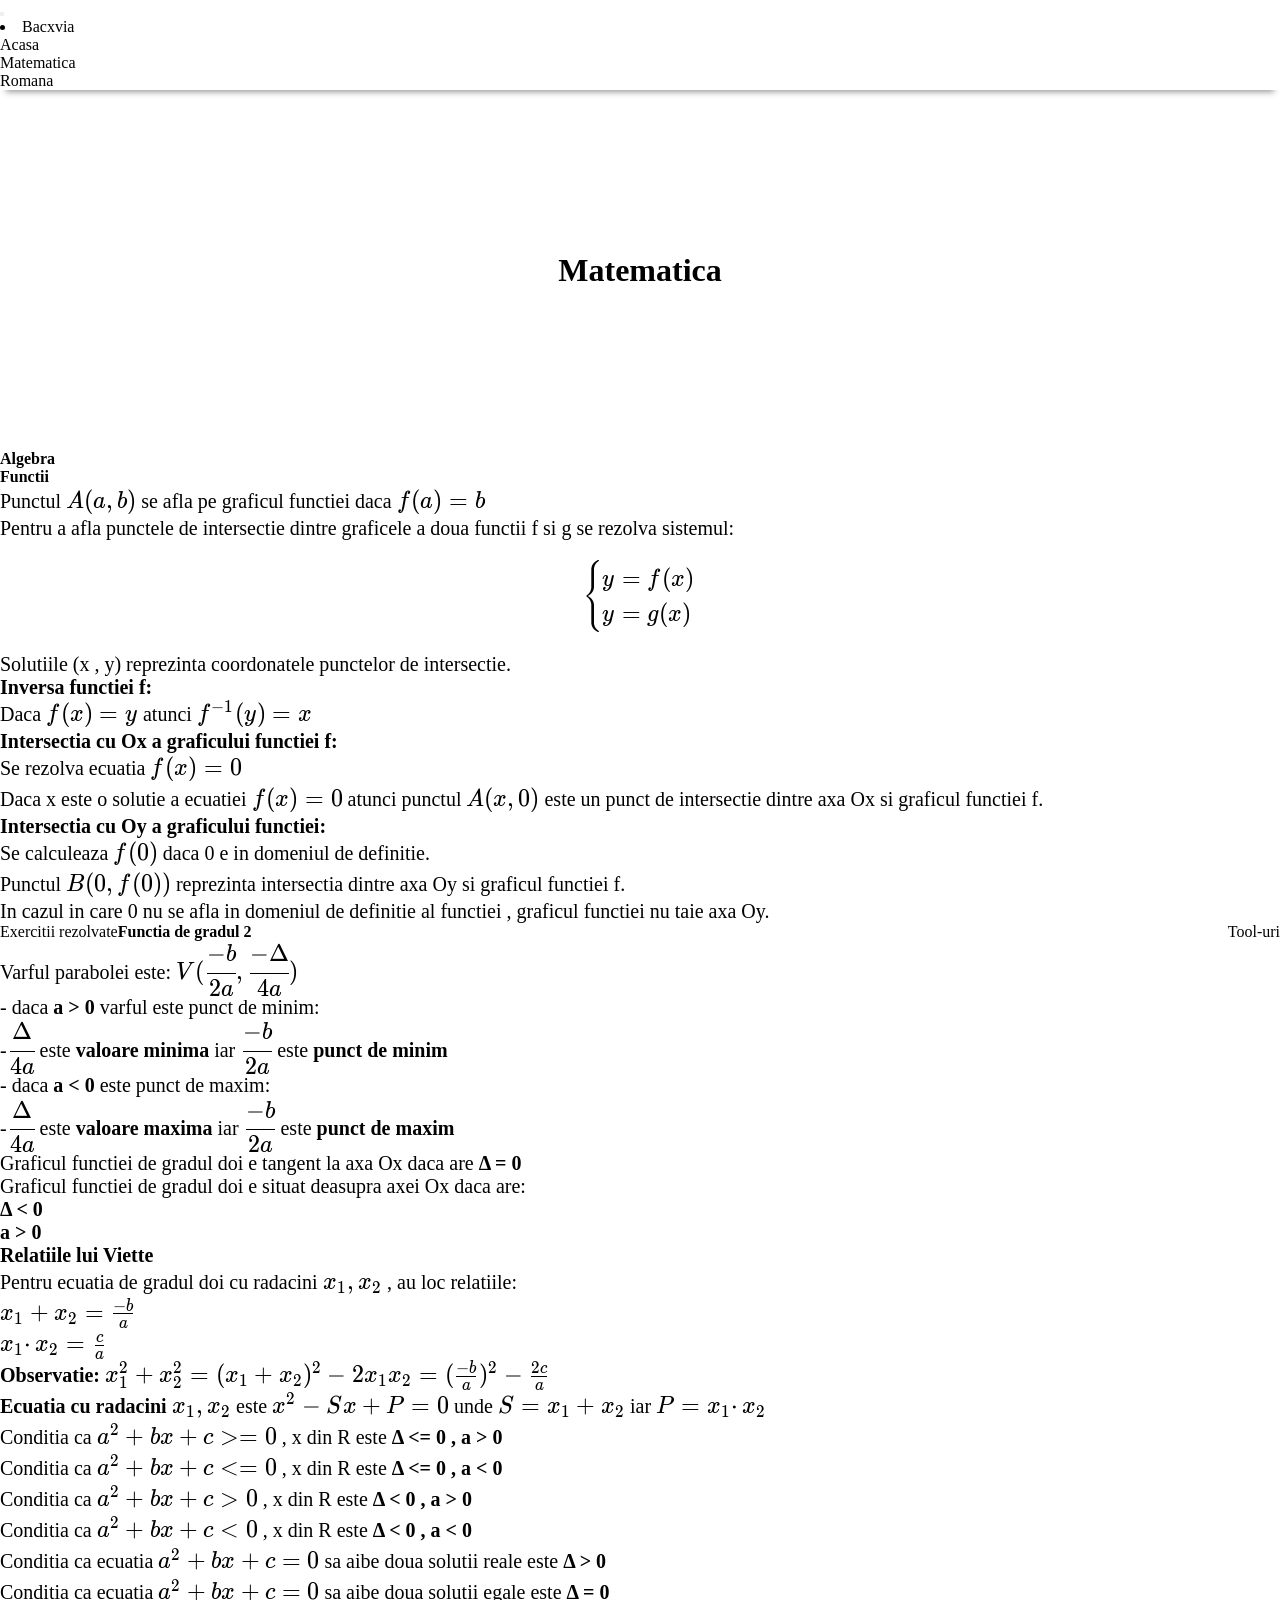
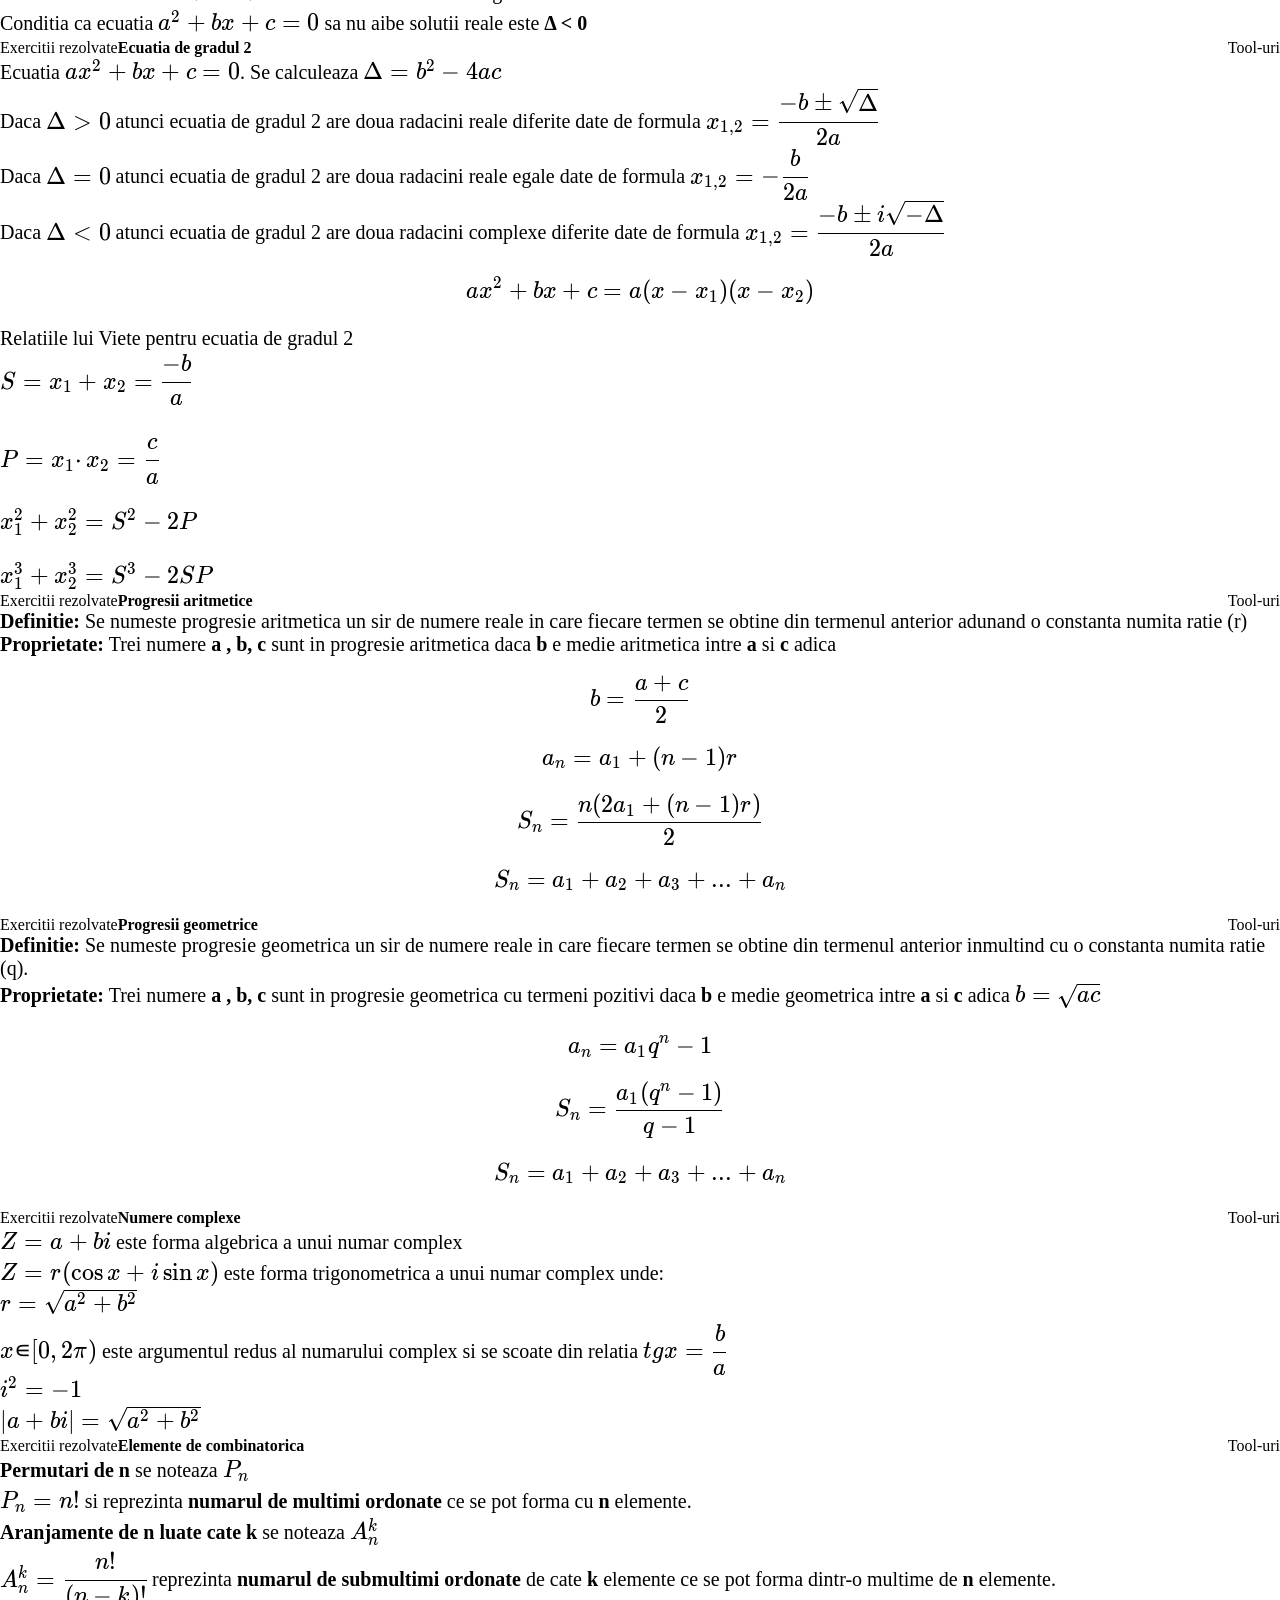
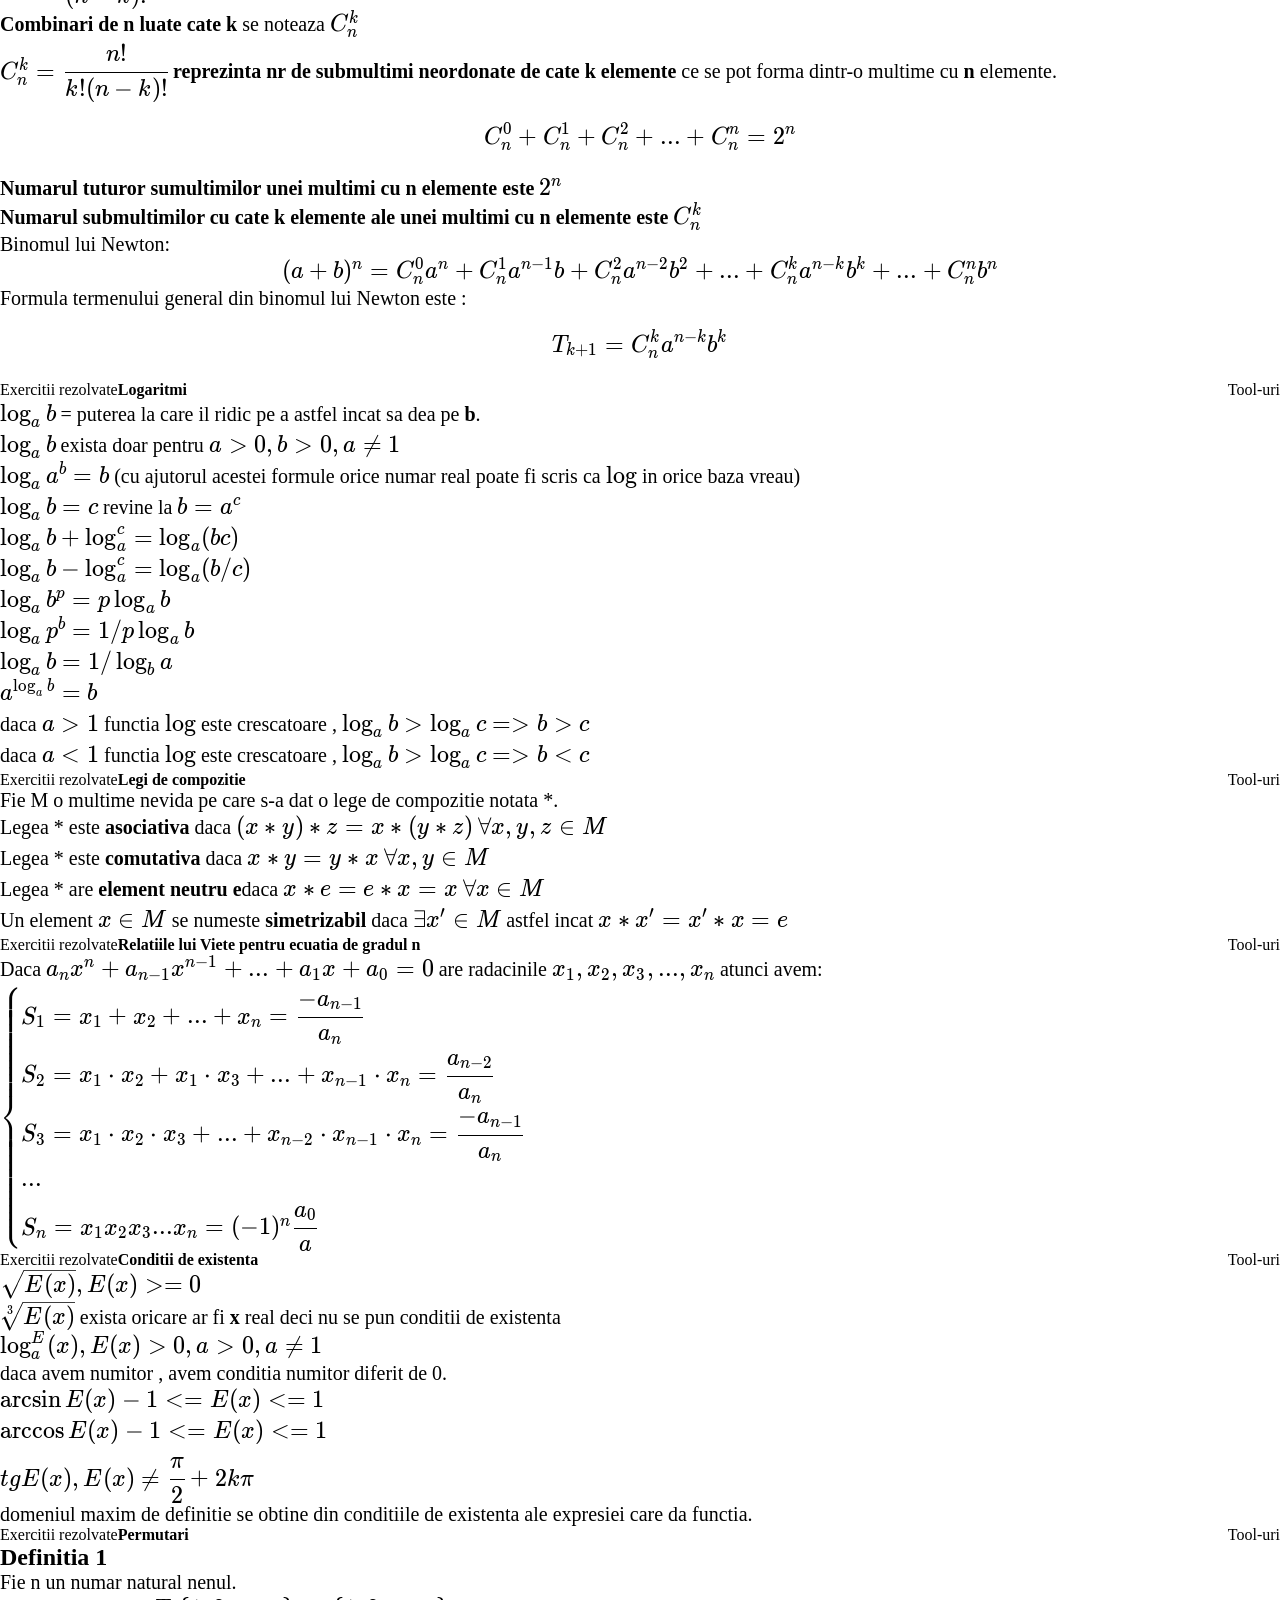
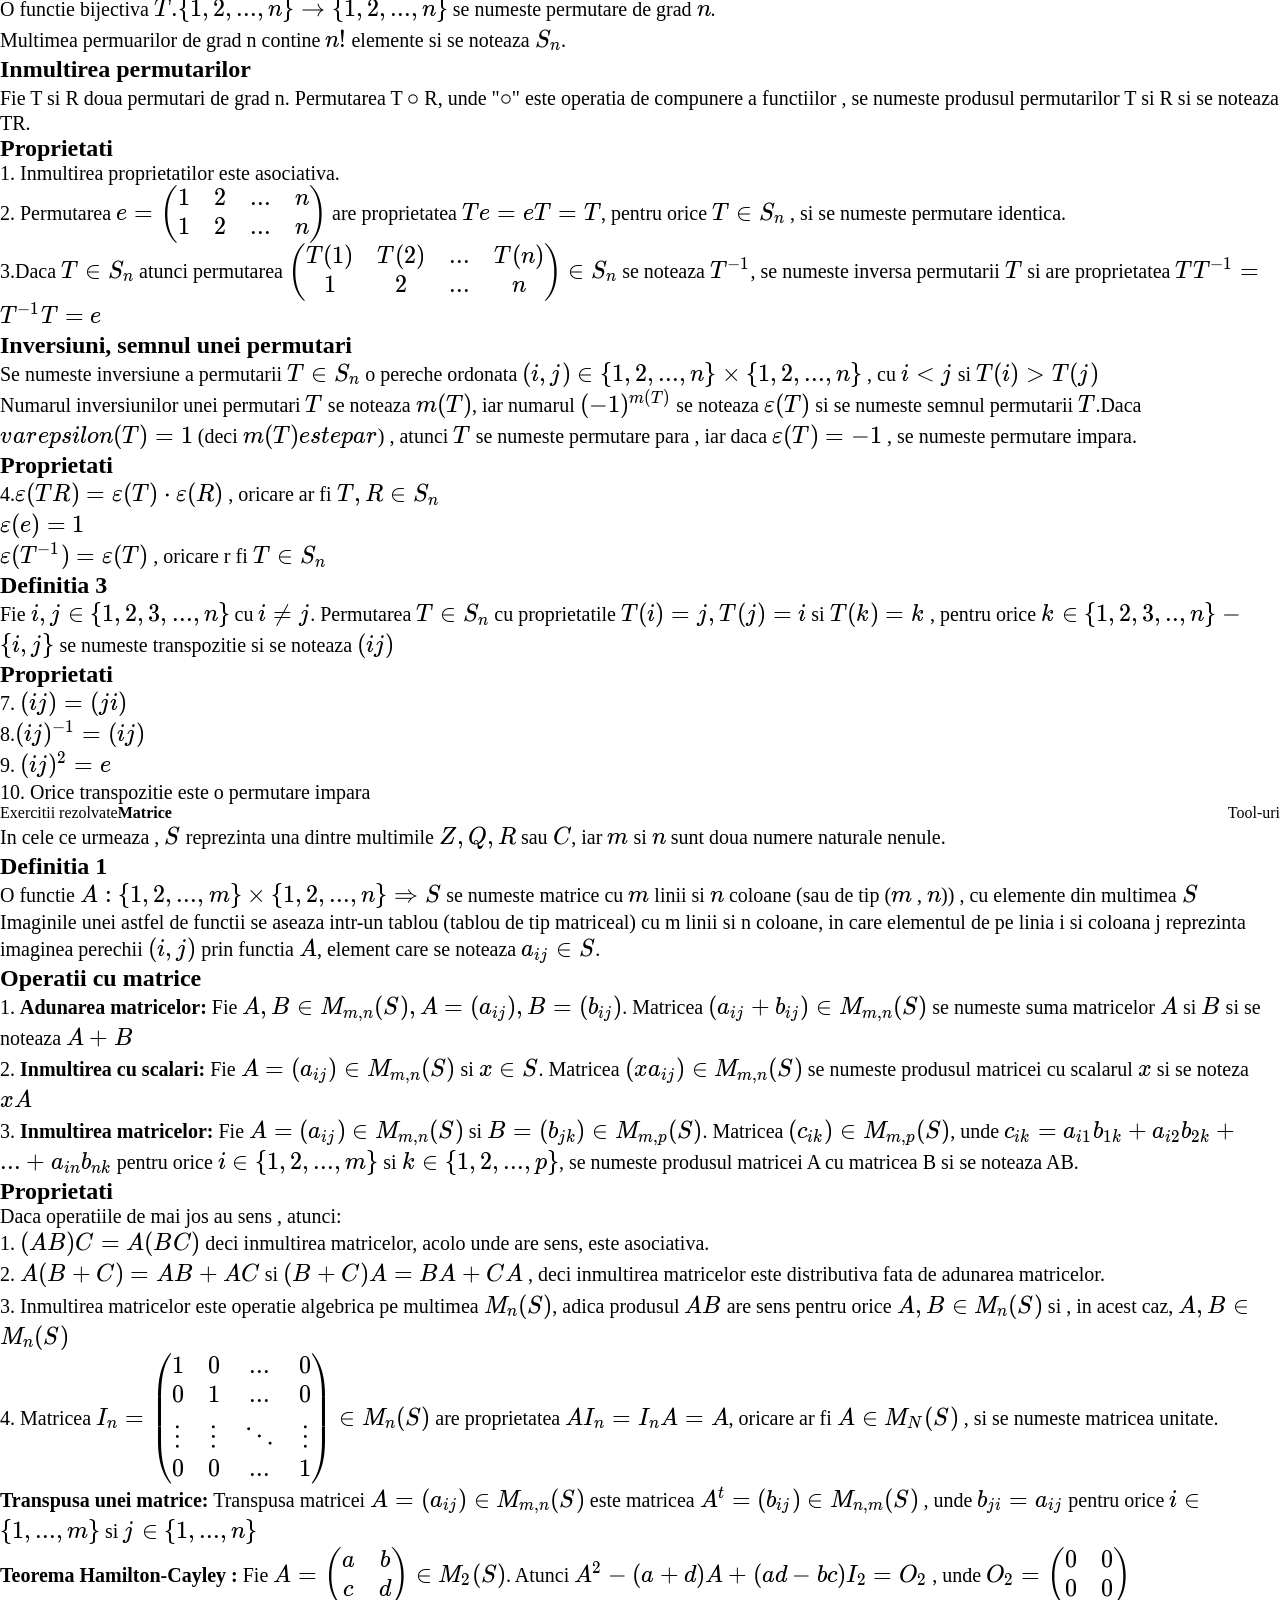
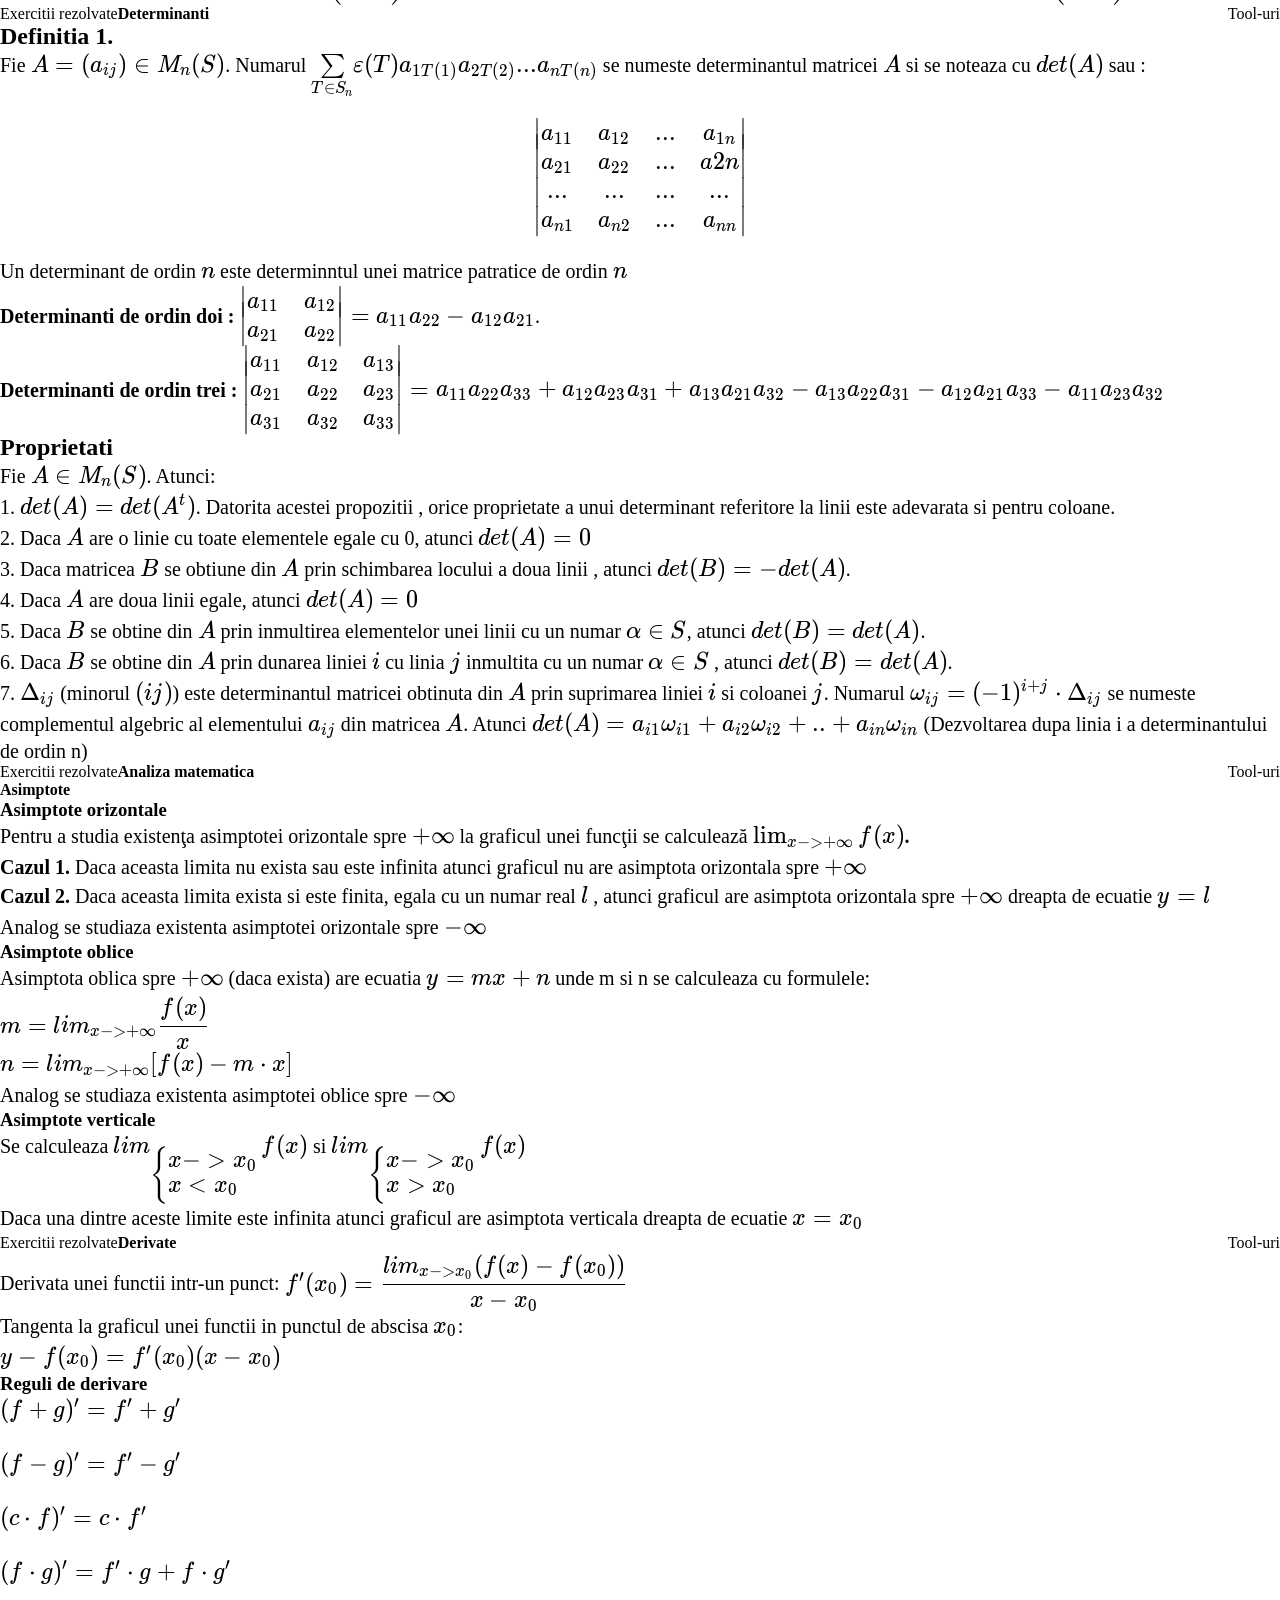
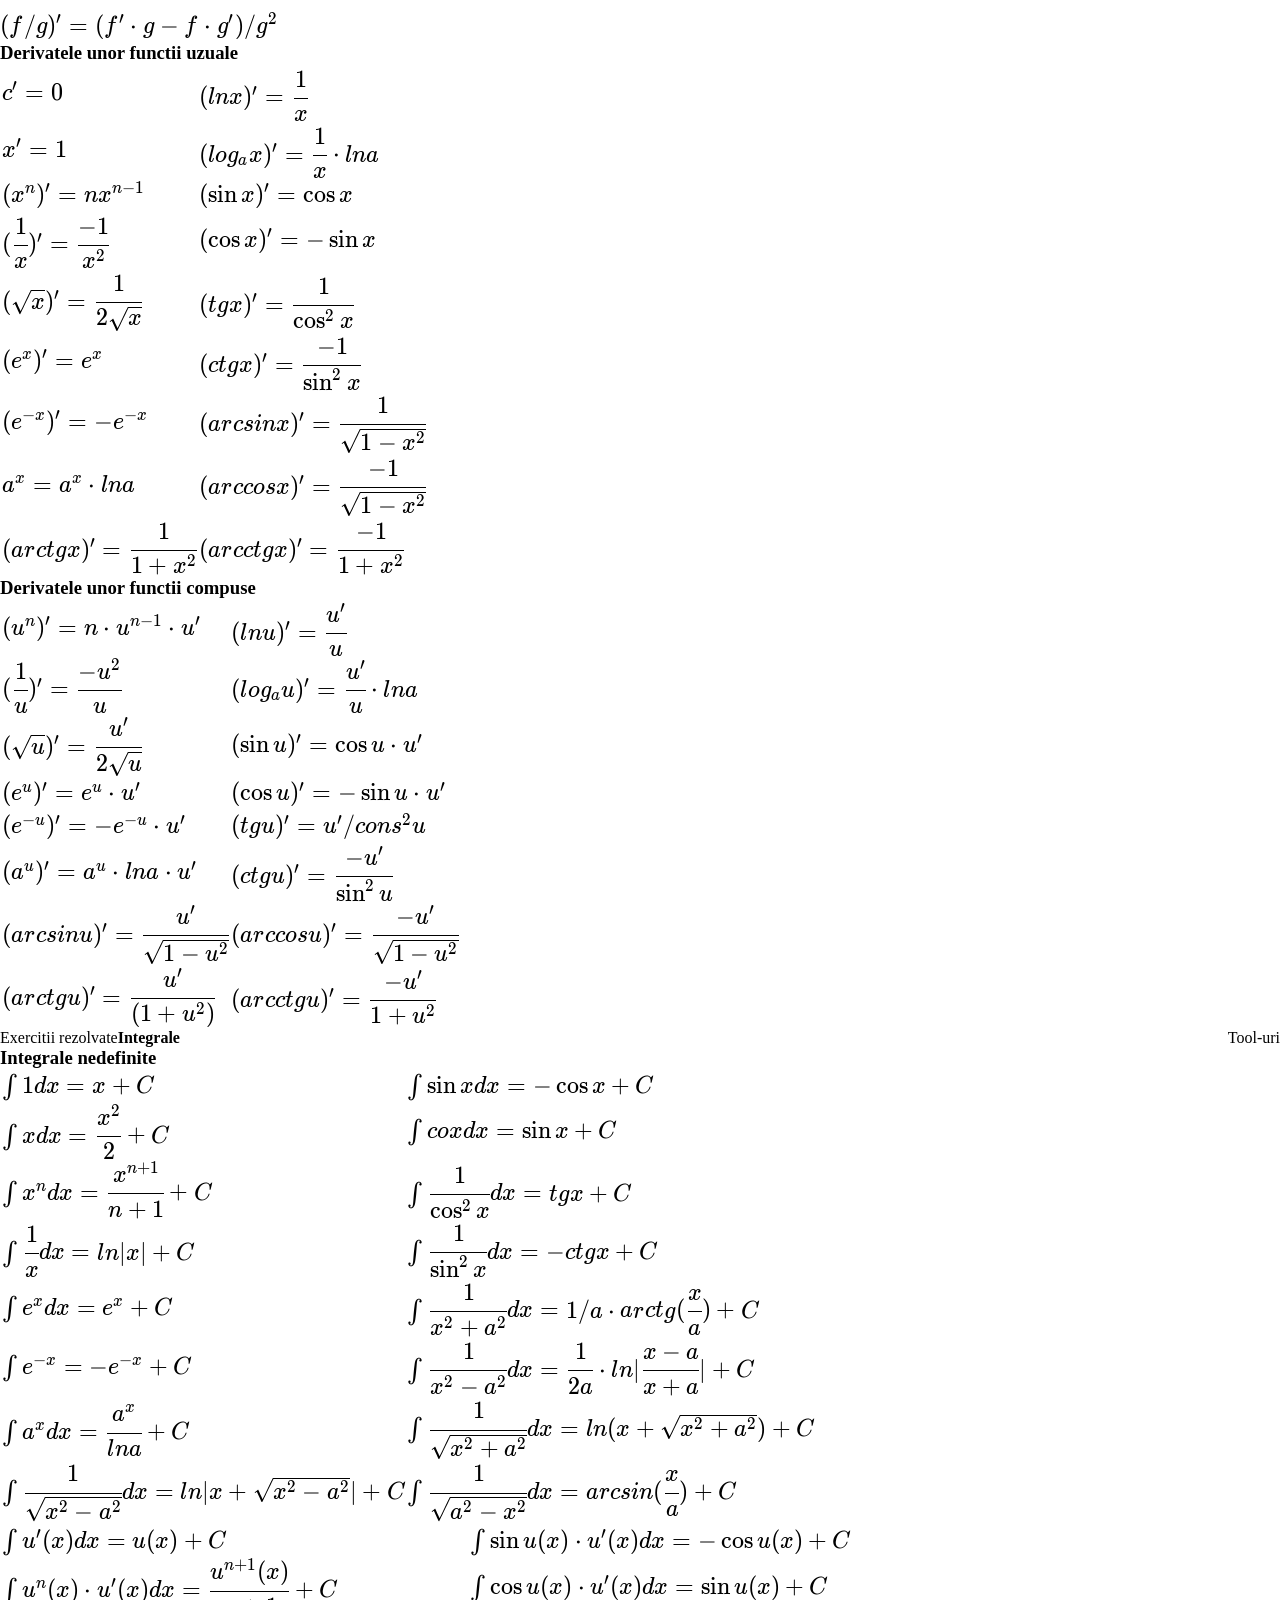
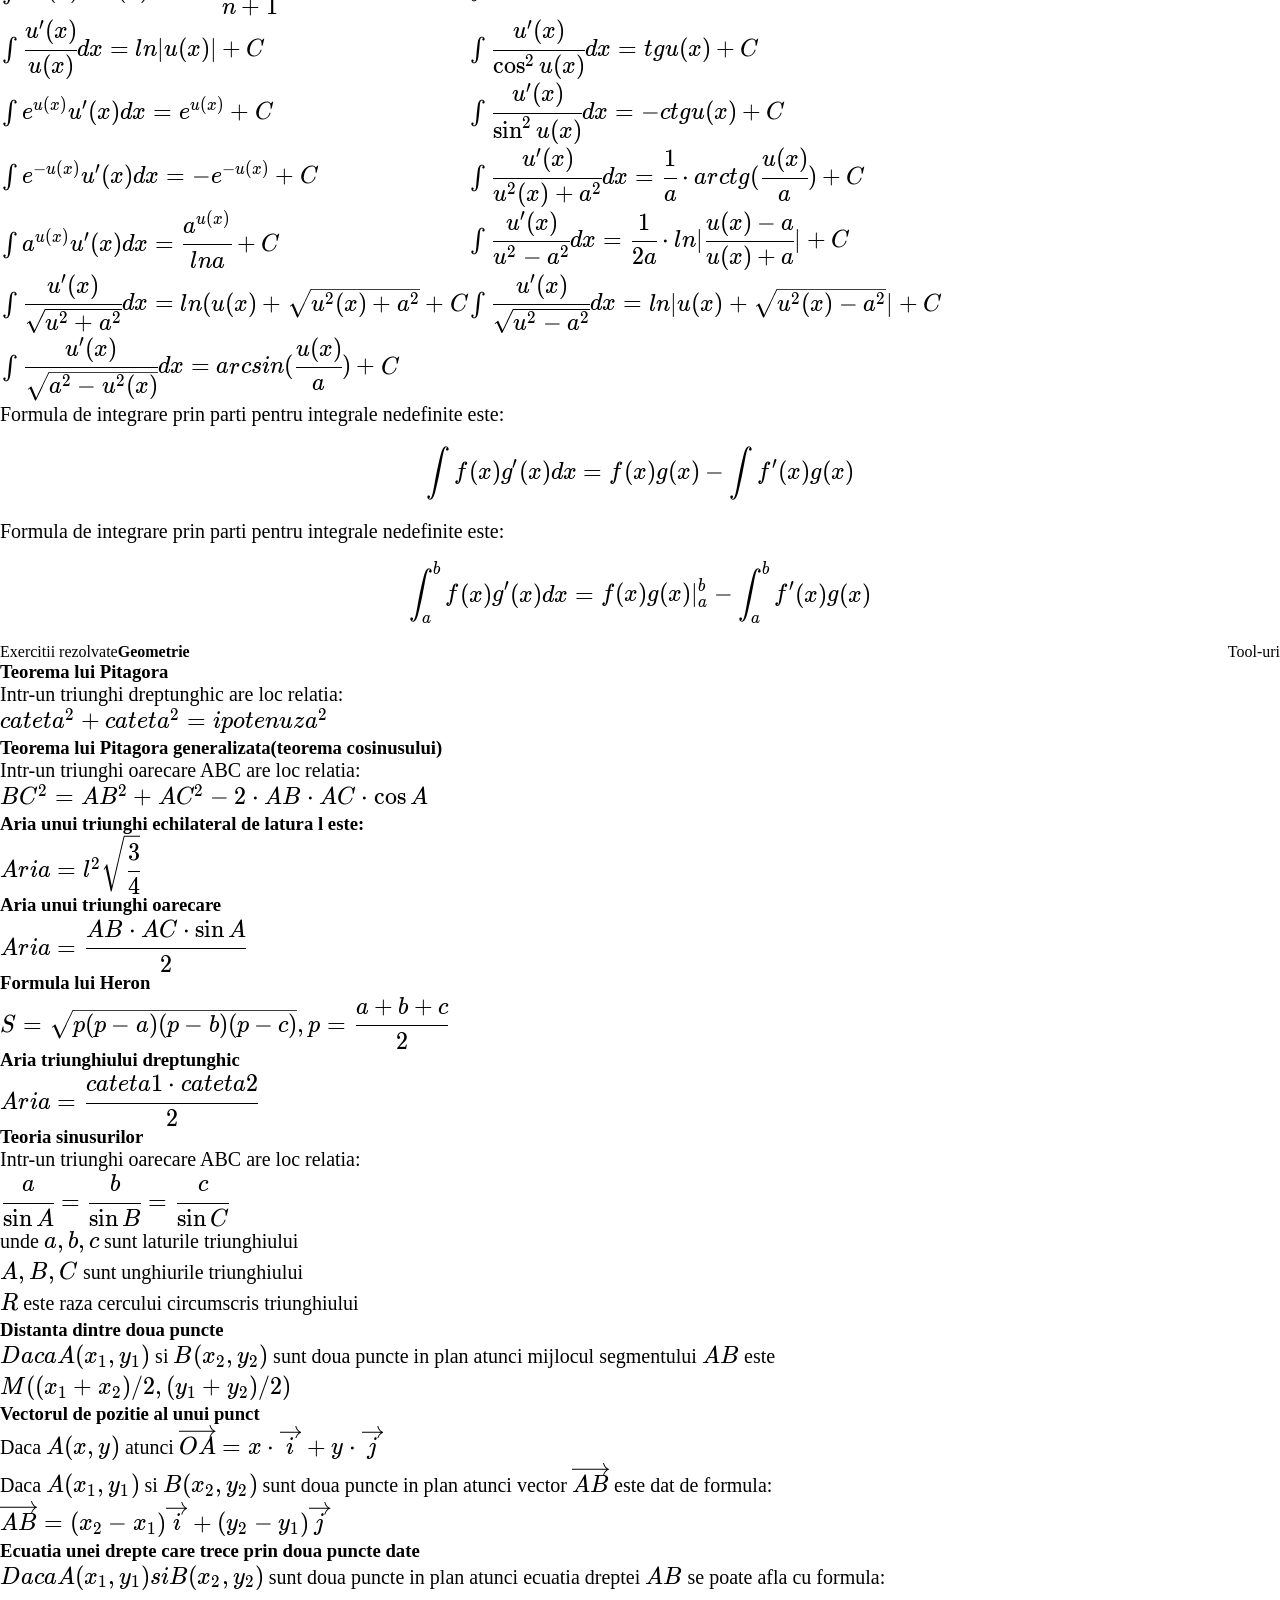
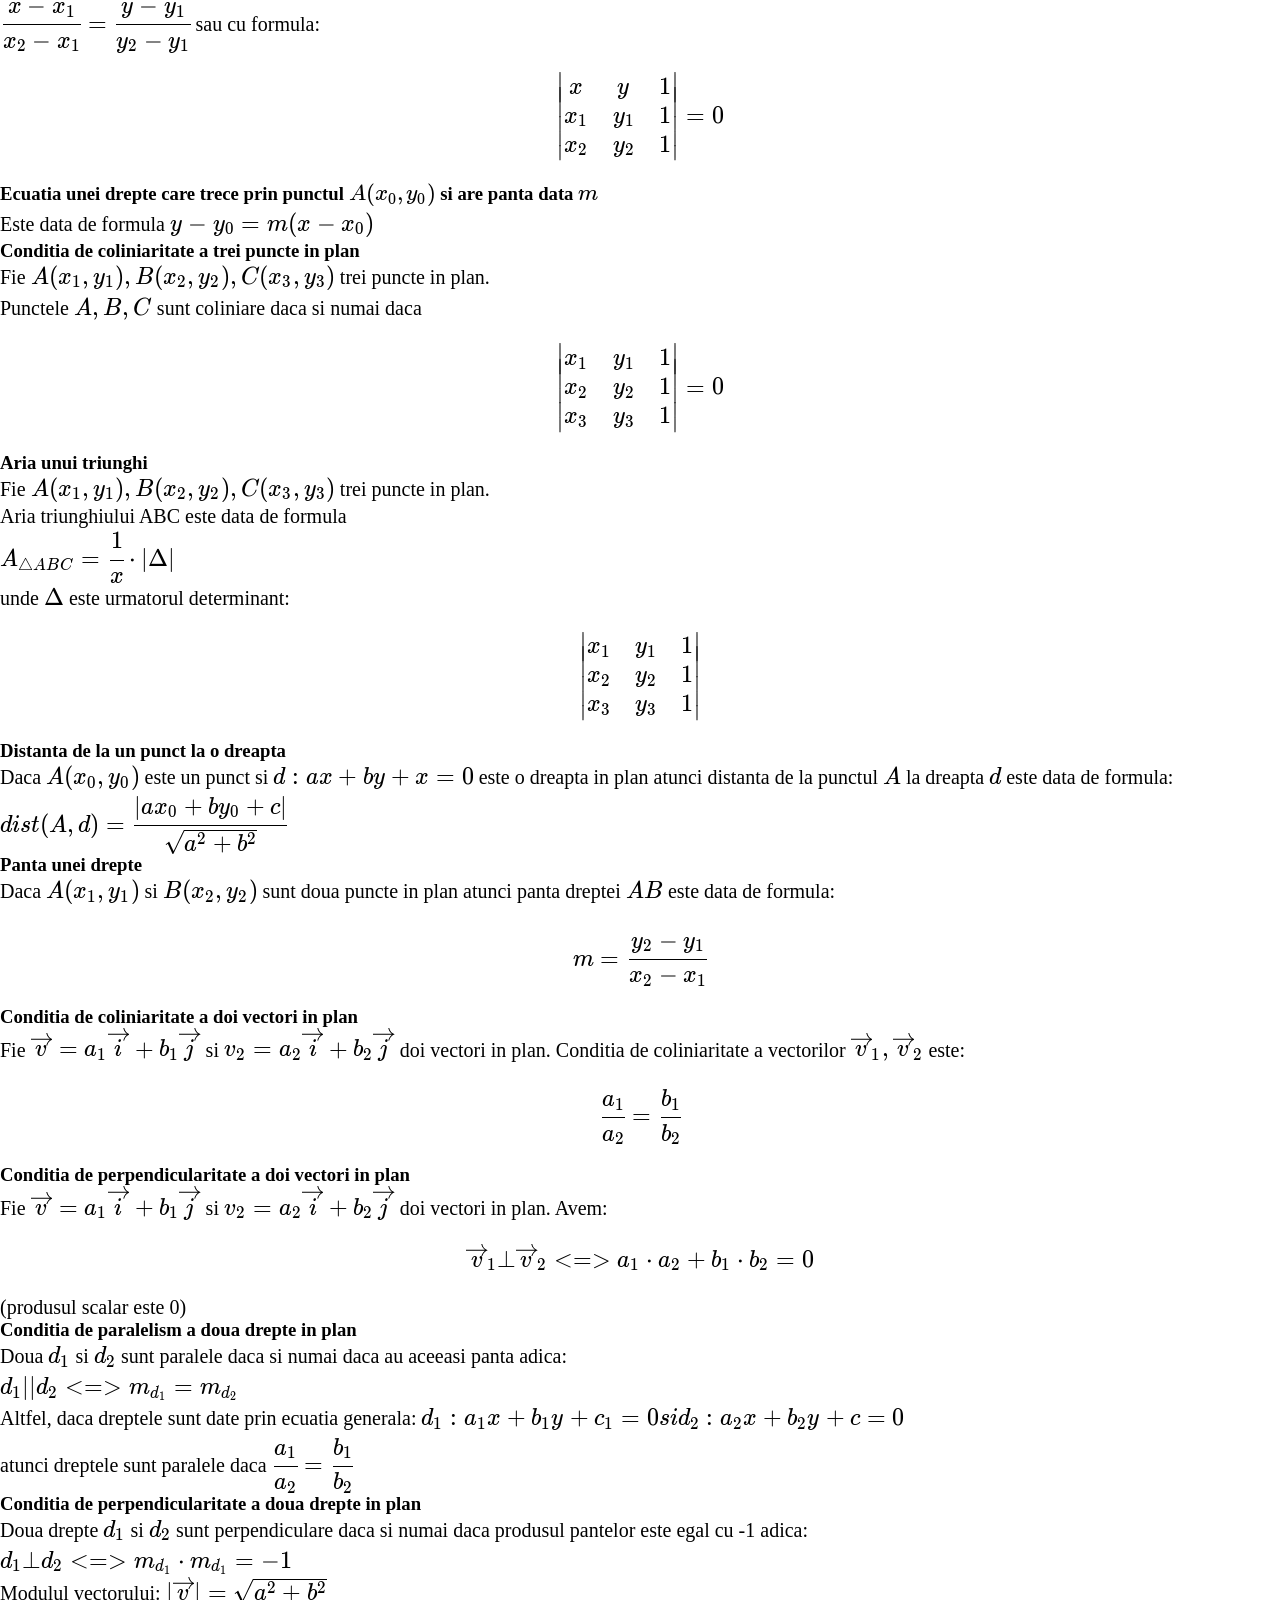
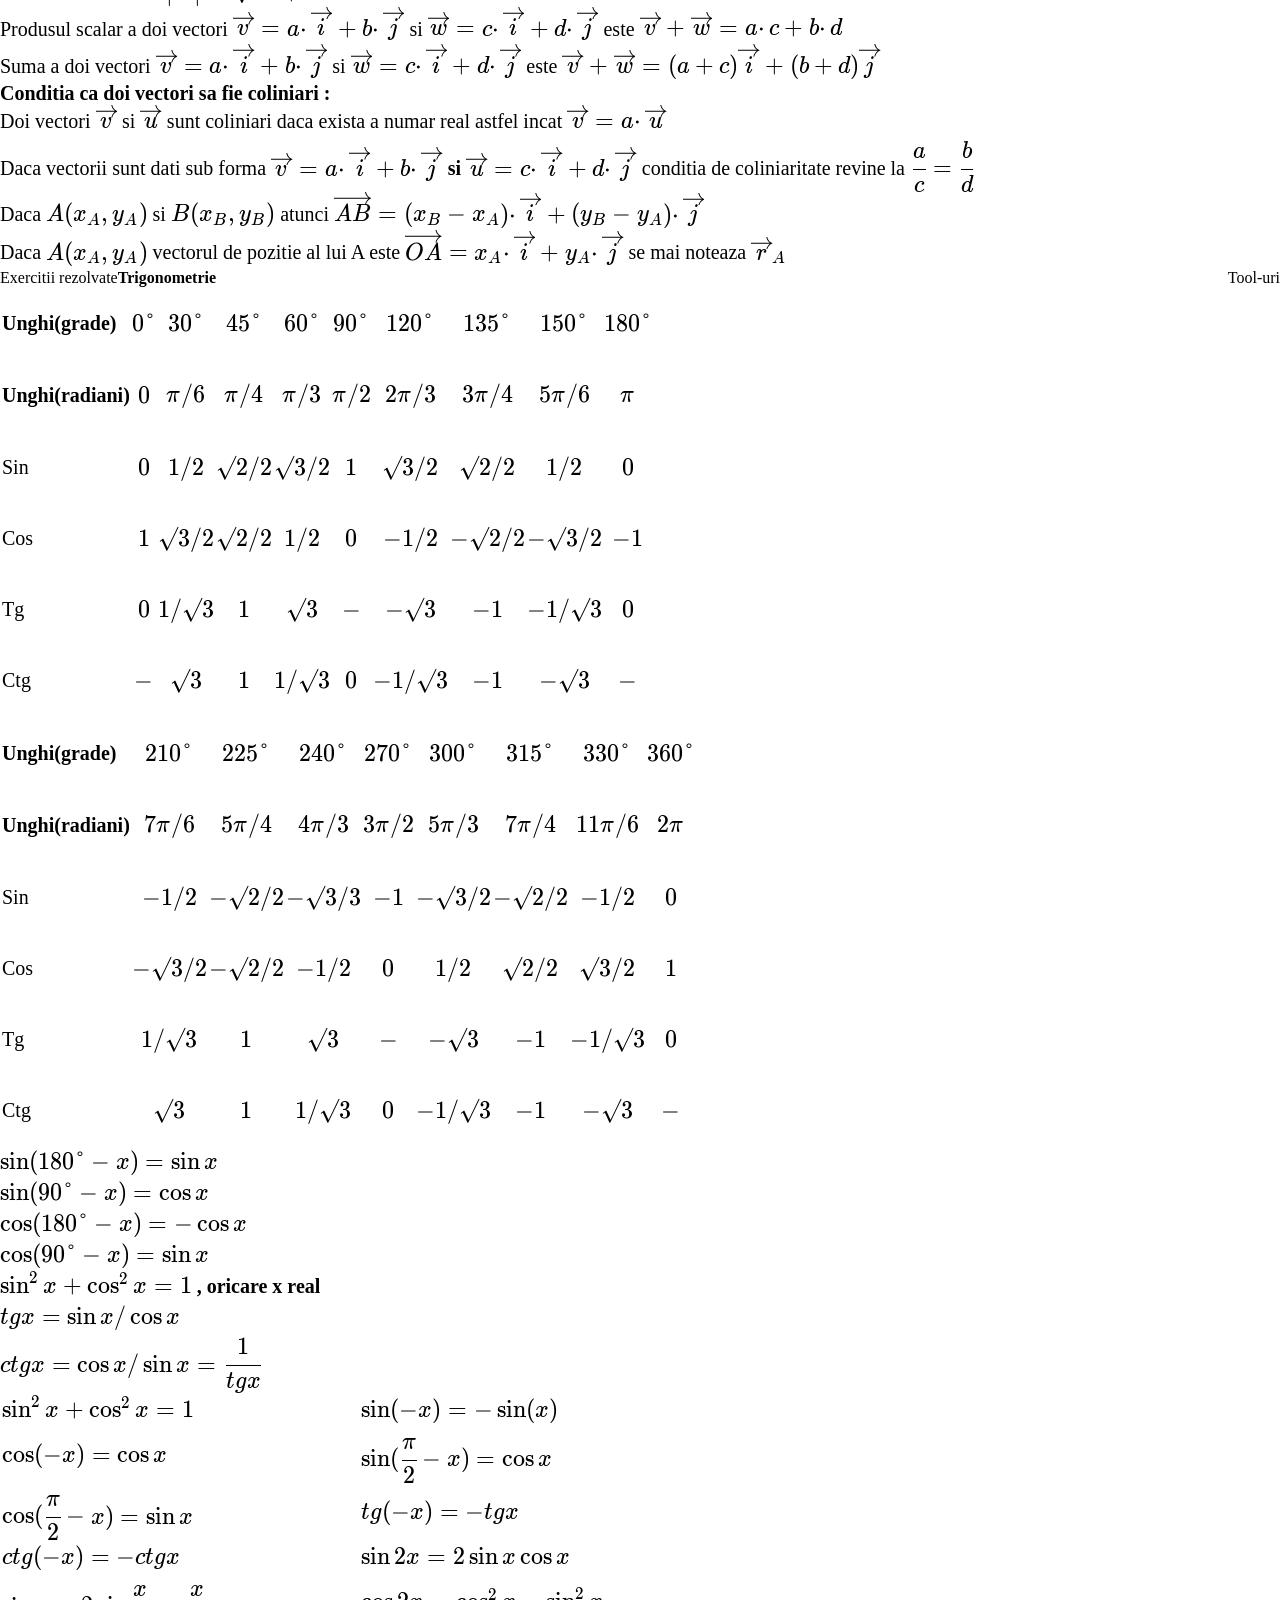
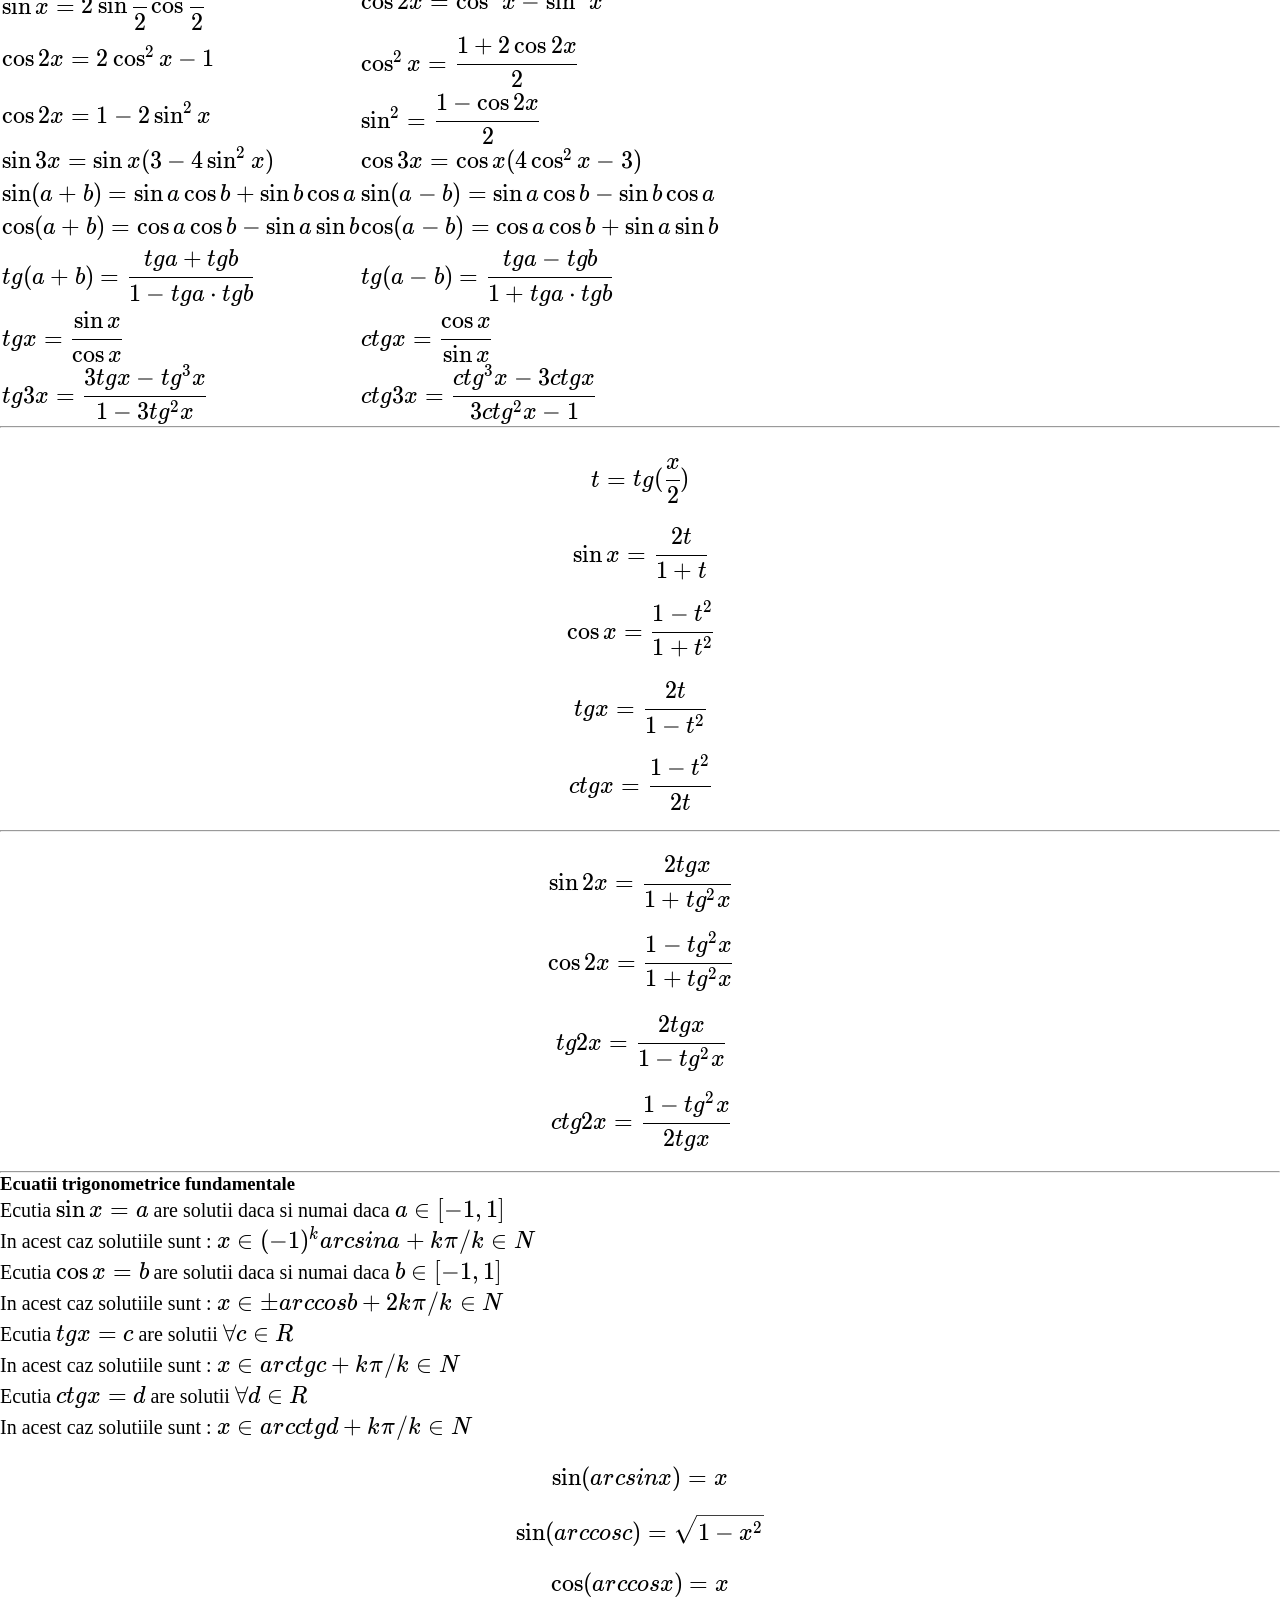
==== SubiecteMatematica/Matematica.html @ 56261120 "." ====
<!DOCTYPE HTML>
<html>
   <head>
      <link rel="stylesheet" type="text/css" href="style.css" />
      <link rel="stylesheet" href="../Tools/bootstrap.css">
      <script src="../Tools/jQuery.js"></script>
      <script src="../Tools/bootstrap.js"></script>
      <script src="index.js"></script>
      <meta charset="UTF-8">
      <meta name="viewport" content="width=device-width, initial-scale=1.0">
	  <!--<script type="text/javascript" id="MathJax-script" async src="https://cdn.jsdelivr.net/npm/mathjax@3/es5/tex-chtml.js"></script>
	  <script type="text/javascript" id="MathJax-script" async src="../Tools/mathJax/tex-chtml"></script>-->
	  <link rel="stylesheet" type ="text/css" href="../Tools/katex/katex.min.css" />
	  <script defer src = "../Tools/katex/katex.min.js"></script>
	  <script defer src = "../Tools/katex/contrib/auto-render.min.js" onload="renderMathInElement(document.body);"></script>
	  <script defer src="../Tools/katex/contrib/auto-render.min.js" integrity="sha384-mll67QQFJfxn0IYznZYonOWZ644AWYC+Pt2cHqMaRhXVrursRwvLnLaebdGIlYNa" crossorigin="anonymous" onload="renderMathInElement(document.body);"></script>
   </head>
   <body>
	  <div class="loader">
		<div class="fcenter" style="width: 80vw;">
			<h1 class="pi" style="opacity: 1;">π = 3.14</h1>
		</div>
	  </div>
	  <script>
	 
		var v = [1 ,5 ,9 ,2 ,6 ,5,3,5,8,9,7,9,3,2,3,8,4,6,2,6,4,3,3,8,3,2,7,9,5,0,2,8,8,4,1,9,7,1,6,9,3,9,9,3,7,5,1,0,5,8,2,0,9,7,4,9,4,4,5,9,2,3,0,7,8,1,6,4,0,6,2,8,6,2,0,8,9,9,8,6,2,8,0,3,4,8,2,5,3,4,2,1,1];
		var p = 1;
		var i = 0;
		
		function adauga()
		{
			if(p == 0) return;
			if(($('.pi').html()).length < 50)
				{
				console.log($('.pi').html());
					$(".pi").append(v[i]);
					i++;
					
					setTimeout(function() {
					adauga();
					}, 50);
					
					
				}
			else {
			$('.pi').html('π = 3.14');
			i = 0;
			adauga();
			}
		}
		adauga();
	  
	  </script>
	  <style>
		.fullyCentered
		{
			position: absolute;
			z-index: 10001;
			top: 50%;
			left: 50%;
			transform: translate(-50% , -50%);
			width: 80vw;
		}
		.loader
		{
			width: 100vw;
			height: 100vh;
			overflow: hidden;
			background-color: white;
			position: fixed;
			z-index: 1000000;
		}
	  </style>
	  <script>
		
		$(document).ready(function() {p = 0;$('.loader').css("display" , "none");});
		
	 </script>
      <nav class="navbar navbar-default navbar-fixed-top">
	  
         <div class="container-fluid">
            <div class="navbar-header">
               <button type="button" class="navbar-toggle" data-toggle="collapse" data-target=".baraNavigatie">
               <span class="icon-bar"></span>
               <span class="icon-bar"></span>
               <span class="icon-bar"></span>  
               </button>
               <li class="navbar-brand Logo" href="#">Bacxvia</li>
			   <style>.Logo:hover{cursor:default;}</style>
            </div>
            <div class="collapse navbar-collapse baraNavigatie">
               <ul class="nav navbar-nav">
                  <li><a href="../index.html">Acasa</a></li>
				  
               <li class="active">
				<a href="../SubiecteMatematica/Matematica.html">Matematica</a>
			  </li>
			  
			  
			  <li>
				<a  href="../SubiecteRomana/Romana.html">Romana</a>
			  </li>
				  
               </ul>
            </div>
         </div>
      </nav>
	  
	  <div class="jumbotron" style="height: 40vh;">
		<h1 class="fcenter fade">Matematica</h1>
	  </div>
	  
      <div class="container">
         <table class="table table-hover tabelCautare" style="display: none;"></table>
         <div class="CONTENT">
            <div class="panel-group" id="Subiectul2">
               <div class="panel panel-default">
                  <!-- Algebra --> 
                  <div class="panel-heading text-center">
                     <h4 class="panel-title">
                        <a data-toggle="collapse" data-parent="#Subiectul2" href="#collapse1">Algebra</a>
                     </h4>
                  </div>
                  <div id="collapse1" class="panel-collapse collapse">
                     <div class="panel-body">
                        <div class="panel-group" id="Algebra">
							
							 <div class="panel panel-default">
                  <!-- Functii -->
                  <div class="panel-heading text-center">
                     <h4 class="panel-title">
                        <a data-toggle="collapse" data-parent="#Algebra" href="#collapse10">Functii</a>
                     </h4>
                  </div>
                  <div id="collapse10" class="panel-collapse collapse">
                     <div class="panel-body">
                        <p>
                           Punctul <b>\(A(a , b)\)</b> se afla pe graficul functiei daca <b>\(f(a) = b\)</b>
                        </p>
                        <p>Pentru a afla punctele de intersectie dintre graficele a doua functii f si g se rezolva sistemul:<br>
                           $$\begin{cases}
						   y = f(x) \\
                           y = g(x)
						   \end{cases}$$
                           Solutiile (x , y) reprezinta coordonatele punctelor de intersectie.
                        </p>
                        <p><b>Inversa functiei f:</b> <br>
                           Daca <b>\(f(x) = y\)</b> atunci <b>\(f^{-1}(y) = x\)</b>
                        </p>
                        <p><b>Intersectia cu Ox a graficului functiei f:</b><br>
                           Se rezolva ecuatia <b>\(f(x) = 0\)</b><br>
                           Daca x este o solutie a ecuatiei \(f(x) = 0\) atunci punctul <b>\(A(x , 0)\)</b> este un punct de intersectie dintre axa Ox si graficul functiei f.
                        </p>
                        <p><b>Intersectia cu Oy a graficului functiei:</b><br>
                           Se calculeaza \(f(0)\) daca 0 e in domeniul de definitie.<br>
                           Punctul \(B(0 , f(0))\) reprezinta intersectia dintre axa Oy si graficul functiei f.<br>
                           In cazul in care 0 nu se afla in domeniul de definitie al functiei , graficul functiei nu taie axa Oy.
                        </p>
                        <a class="btn btn-default" style="float: right;" href="S1/Functii/Tool-uri.html">Tool-uri</a>
                        <a class="btn btn-default" style="float: left;" href="S1/Functii/ExercitiiRezolvate.html">Exercitii rezolvate</a>
                     </div>
                  </div>
               </div>
							
                           <div class="panel panel-default">
                              <!-- Functia de gradul 2 -->
                              <div class="panel-heading text-center">
                                 <h4 class="panel-title">
                                    <a data-toggle="collapse" data-parent="#Algebra" href="#collapse11">Functia de gradul 2</a>
                                 </h4>
                              </div>
                              <div id="collapse11" class="panel-collapse collapse">
                                 <div class="panel-body">
                        <p>Varful parabolei este: <span style="font-weight: bold;">\(V(\cfrac{-b}{2a} , \cfrac{-Δ}{4a})\)</span><br>
                           - daca <span style="font-weight: bold;">a > 0</span> varful este punct de minim:<br>
                           -\(\cfrac{Δ}{4a}\) este <b>valoare minima</b> iar \(\cfrac{-b}{2a}\) este <b>punct de minim</b><br>
                           - daca <b>a < 0 </b>este punct de maxim:<br>
                           -\(\cfrac{Δ}{4a}\) este <b>valoare maxima</b> iar \(\cfrac{-b}{2a}\) este <b>punct de maxim</b>
                        </p>
                        <p>Graficul functiei de gradul doi e tangent la axa Ox daca are <b>Δ = 0</b></p>
                        <p>Graficul functiei de gradul doi e situat deasupra axei Ox daca are:<br>
                           <b>Δ < 0<br>
                           a > 0</b>
                        </p>
                        <p><b>Relatiile lui Viette</b><br>
                           Pentru ecuatia de gradul doi cu radacini <b>\(x_1 , x_2\)</b> , au loc relatiile:<br>
                           <b>\(x_1 + x_2 = \frac{-b}{a}\)<br>
                           \(x_1 · x_2 = \frac{c}{a}\)</b>
                        </p>
                        <p><b>Observatie: \(x_1^2 + x_2^2 = (x_1 + x_2)^2 - 2x_1x_2 = (\frac{-b}{a})^2 - \frac{2c}{a}\)</b></p>
                        <p><b>Ecuatia cu radacini</b> \(x_1 , x_2\) este <b>\(x^2 - Sx + P = 0\)</b> unde <b>\(S = x_1 + x_2\)</b> iar <b>\(P = x_1 · x_2\)</b></p>
                        <p>Conditia ca <b>\(a^2 + bx + c >= 0\)</b> , x din R este <b>Δ <= 0 , a > 0</b><br>
                           Conditia ca <b>\(a^2 + bx + c <= 0\)</b> , x din R este <b>Δ <= 0 , a < 0</b><br>
                           Conditia ca <b>\(a^2 + bx + c > 0\)</b> , x din R este <b>Δ < 0 , a > 0</b><br>
                           Conditia ca <b>\(a^2 + bx + c < 0\)</b> , x din R este <b>Δ < 0 , a < 0</b><br>
                        </p>
                        <p>Conditia ca ecuatia <b>\(a^2 + bx + c = 0\)</b> sa aibe doua solutii reale este <b>Δ > 0</b><br>
                           Conditia ca ecuatia <b>\(a^2 + bx + c = 0\)</b> sa aibe doua solutii egale este <b>Δ = 0</b><br>
                           Conditia ca ecuatia <b>\(a^2 + bx + c = 0\)</b> sa nu aibe solutii reale este <b>Δ < 0</b><br>
                        </p>
                        <a class="btn btn-default" style="float: right;" href="S1/FunctiaDeGradul2/Tool-uri.html">Tool-uri</a>
                        <a class="btn btn-default" style="float: left;" href="S1/FunctiaDeGradul2/ExercitiiRezolvate.html">Exercitii rezolvate</a>
                     </div>
                              </div>
                           </div>
                           <div class="panel panel-default">
                              <!-- Ecuatia de gradul 2 -->
                              <div class="panel-heading text-center">
                                 <h4 class="panel-title">
                                    <a data-toggle="collapse" data-parent="#Algebra" href="#collapse12">Ecuatia de gradul 2</a>
                                 </h4>
                              </div>
                              <div id="collapse12" class="panel-collapse collapse">
                                 <div class="panel-body">
                                    
									<p>Ecuatia \(ax^{2} + bx + c = 0\). Se calculeaza <b>\(Δ = b^{2} - 4ac\)</b><br>
									Daca <b>\(Δ > 0\)</b> atunci ecuatia de gradul 2 are doua radacini reale diferite date de formula <b>\(x_{1,2} = \cfrac{-b ± \sqrtΔ}{2a}\)</b><br>
									Daca <b>\(Δ = 0\)</b> atunci ecuatia de gradul 2 are doua radacini reale egale date de formula <b>\(x_{1,2} = -\cfrac{b}{2a}\)</b><br>
									Daca <b>\(Δ < 0\)</b> atunci ecuatia de gradul 2 are doua radacini complexe diferite date de formula <b>\(x_{1,2} = \cfrac{-b ± i\sqrt{-Δ}}{2a}\)</b><br></p>
									
									<p><b>$$ax^{2} + bx + c = a(x - x_{1})(x - x_{2})$$</b></p>
									
									<p>Relatiile lui Viete pentru ecuatia de gradul 2<br>
									<b>\(S = x_{1} + x_{2} = \cfrac{-b}{a}\)<br> <br>
									\(P = x_{1} · x_{2} = \cfrac{c}{a} \) <br> <br>
									\(x_{1}^{2} + x_{2}^{2} = S^{2} - 2P \)<br> <br>
									\(x_{1}^{3} + x_{2}^{3} = S^{3} - 2SP\)</b></p>
									
                                    <a class="btn btn-default" style="float: right;" href="S1/EcuatiaDeGradul2/Tool-uri.html">Tool-uri</a>
                                    <a class="btn btn-default" style="float: left;" href="S1/EcuatiaDeGradul2/ExercitiiRezolvate.html">Exercitii rezolvate</a>
                                 </div>
                              </div>
                           </div>
                           <div class="panel panel-default">
                              <!-- Progresii Aritmetice -->
                              <div class="panel-heading">
                                 <h4 class="panel-title text-center">
                                    <a data-toggle="collapse" data-parent="#Algebra" href="#collapse13">Progresii aritmetice</a>
                                 </h4>
                              </div>
                              <div id="collapse13" class="panel-collapse collapse">
                                 <div class="panel-body">
					 
                        <p><span style="font-weight: bold;">Definitie:</span> Se numeste progresie aritmetica un sir de numere reale in
                           care fiecare termen se obtine din termenul anterior adunand o
                           constanta numita ratie (r)
                        </p>
                        <p><span style="font-weight: bold;">Proprietate:</span> Trei numere <span style="font-weight: bold;">a , b, c</span> sunt in progresie aritmetica daca <span style="font-weight: bold;">b</span> e 
                           medie aritmetica intre <span style="font-weight: bold;">a</span> si <span style="font-weight: bold;">c</span> adica <span style="font-weight: bold;">$$b = {a + c \over 2} $$</span>
                        </p>
                        <p style="font-weight: bold;">$$a_n=a_1+(n - 1)r$$</p>
                        <p><span style="font-weight: bold;">$$S_n = \frac{n(2a_1 + (n - 1)r)}{2}$$</span> <span style="font-weight: bold;">
                           $$S_n = {a_1 + a_2 + a_3 + ... + a_n}$$</span>
                        </p>
                        <a class="btn btn-default" style="float: right;" href="S1/ProgresiiAritmetice/Tool-uri.html">Tool-uri</a>
                        <a class="btn btn-default" style="float: left;" href="S1/ProgresiiAritmetice/ExercitiiRezolvate.html">Exercitii rezolvate</a>
                     </div>
                              </div>
                           </div>
                           <div class="panel panel-default">
                              <!-- Progresii Geometrice -->
                              <div class="panel-heading text-center">
                                 <h4 class="panel-title">
                                    <a data-toggle="collapse" data-parent="#Algebra" href="#collapse14">Progresii geometrice</a>
                                 </h4>
                              </div>
                              <div id="collapse14" class="panel-collapse collapse">
                                 <div class="panel-body">
                        <p><span style="font-weight: bold;">Definitie:</span>  Se numeste progresie geometrica un sir de numere reale in
                           care fiecare termen se obtine din termenul anterior inmultind cu o
                           constanta numita ratie (q). 
                        </p>
                        <p><span style="font-weight: bold;">Proprietate:</span> Trei numere <span style="font-weight: bold;">a , b, c</span> sunt in progresie geometrica cu termeni pozitivi daca <span style="font-weight: bold;">b</span> e 
                           medie geometrica intre <span style="font-weight: bold;">a</span> si <span style="font-weight: bold;">c</span> adica \(b = \sqrt{ac}\)
                        </p>
                        <p>$$a_n=a_1q^n - 1$$</p>
                        <p>$$S_n = \frac{a_1(q^n-1)}{q - 1}$$ 
                           $$S_n = a_1 + a_2 + a_3 + ... + a_n$$
                        </p>
                        <a class="btn btn-default" style="float: right;" href="S1/ProgresiiGeometrice/Tool-uri.html">Tool-uri</a>
                        <a class="btn btn-default" style="float: left;" href="S1/ProgresiiGeometrice/ExercitiiRezolvate.html">Exercitii rezolvate</a>
                     </div>
                              </div>
                           </div>
                           <div class="panel panel-default">
                              <!-- Numere complexe --> 
                              <div class="panel-heading text-center">
                                 <h4 class="panel-title">
                                    <a data-toggle="collapse" data-parent="#Algebra" href="#collapse15">Numere complexe</a>
                                 </h4>
                              </div>
                              <div id="collapse15" class="panel-collapse collapse">
                                 <div class="panel-body">
                                    
									<p><b>\(Z = a + bi\)</b> este forma algebrica a unui numar complex</p>
									<p><b>\(Z = r(\cos x + i\sin x)\)</b> este forma trigonometrica a unui numar complex unde: <br>
									<b>\(r = \sqrt{a^{2} + b^{2}}\)</b><br>
									<b>\(x &#x220A; [0 , 2π)\)</b> este argumentul redus al numarului complex si se scoate din relatia <b>\(tgx = \cfrac{b}{a}\)</b></p>
									
									<p><b>\(i^{2} = -1\)<br>
									\(|a + bi| = \sqrt{a^{2} + b^{2}}\)<br>
									</b></p>
									
									
                                    <a class="btn btn-default" style="float: right;" href="S1/FunctiaDeGradul2/Tool-uri.html">Tool-uri</a>
                                    <a class="btn btn-default" style="float: left;" href="S1/FunctiaDeGradul2/ExercitiiRezolvate.html">Exercitii rezolvate</a>
                                 </div>
                              </div>
                           </div>
                           <div class="panel panel-default">
                              <!-- Combinatorica -->
                              <div class="panel-heading text-center">
                                 <h4 class="panel-title">
                                    <a data-toggle="collapse" data-parent="#Algebra" href="#collapse16">Elemente de combinatorica</a>
                                 </h4>
                              </div>
                              <div id="collapse16" class="panel-collapse collapse">
                                 <div class="panel-body">
                                    <p><span style="font-weight: bold">Permutari de n</span> se noteaza \(P_n\)<br>
                           <span style="font-weight: bold;">\(P_n=n!\)</span> si reprezinta <span style="font-weight: bold;">numarul de multimi ordonate</span> ce se pot forma	
                           cu <span style="font-weight: bold;">n</span> elemente. 
                        </p>
                        <p>
                           <span style="font-weight: bold;">Aranjamente de n luate cate k</span> se noteaza \(A_n^k\)
                           <br>
                           <span style="font-weight: bold;">\(A_n^k = \cfrac{n!}{(n-k)!}\)</span> reprezinta <span style="font-weight: bold;">numarul de submultimi ordonate</span> de cate <span style="font-weight: bold;">k</span> elemente ce se pot forma dintr-o multime de <span style="font-weight: bold;">n</span> elemente.
                        </p>
                        <p>
                           <span style="font-weight: bold;">Combinari de n luate cate k</span> se noteaza \(C_n^k\)
                           <br>
                           <span style="font-weight: bold;">\(C_n^k = \cfrac{n!}{k!(n-k)!}\)</span>  <span style="font-weight: bold;">reprezinta nr de submultimi neordonate de cate k
                           elemente</span> ce se pot forma dintr-o multime cu <span style="font-weight: bold">n</span> elemente. 
                           <br>
                           <span style="font-weight: bold;">$$C_n^0 + C_n^1 + C_n^2 + ... + C_n^n = 2^n$$</span>
                        </p>
                        <p><span style="font-weight: bold;">Numarul tuturor sumultimilor unei multimi cu n elemente este \(2^n\)</span>
                        </p>
                        <p><span style="font-weight: bold;">Numarul submultimilor cu cate k elemente ale unei multimi cu n
                           elemente este \(C_n^k\)</span>
                        </p>
									
                                    <p>
									  Binomul lui Newton: <br>
									  <center style="font-size: 20px;"><b>\((a + b)^{n} = C_{n}^{0}a^{n} + C_{n}^{1}a^{n-1}b + C_{n}^{2}a^{n-2}b^{2} + ... + C_{n}^{k}a^{n - k}b^{k} + ... + C_{n}^{n}b^{n}\)</b></center></p>
									  
									<p>Formula termenului general din binomul lui Newton este : <br>
									<b>$$T_{k+1} = C_{n}^{k}a^{n-k}b^{k}$$</b></p>
									
									
                                    <a class="btn btn-default" style="float: right;" href="S1/ElementeDeCombinatorica/Tool-uri.html">Tool-uri</a>
                                    <a class="btn btn-default" style="float: left;" href="S1/ElementeDeCombinatorica/ExercitiiRezolvate.html">Exercitii rezolvate</a>
                                 </div>
                              </div>
                           </div>
                           <div class="panel panel-default">
                              <!-- Logaritmi -->
                              <div class="panel-heading text-center">
                                 <h4 class="panel-title">
                                    <a data-toggle="collapse" data-parent="#Algebra" href="#collapse17">Logaritmi</a>
                                 </h4>
                              </div>
                              <div id="collapse17" class="panel-collapse collapse">
                                 <div class="panel-body">
                        <p>
                           <b>\(\log_a b\)</b> = puterea la care il ridic pe a astfel incat sa dea pe <b>b</b>.
                        </p>
                        <p>
                           <b>\(\log_a b\)</b> exista doar pentru <b>\(a>0 , b>0 , a \not = 1\)</b>
                        </p>
                        <p>
                           <b>\(\log_a {a^b} = b\) </b>(cu ajutorul acestei formule orice numar real poate fi scris ca \(\log\) in orice baza vreau) 
                        </p>
                        <p>
                           <b>\(\log_a b = c\) </b>revine la <b>\(b = a^c\)</b>
                        </p>
                        <p>
                           <b>\(\log_a b + \log_a^c = \log_a(bc)\)</b>
                        </p>
                        <p>
                           <b>\(\log_a b - \log_a^c = \log_a(b/c)\)</b>
                        </p>
                        <p>
                           <b>\(\log_a {b^p} = p \log_a b\)</b>
                        </p>
                        <p>
                           <b>\(\log_a {p^b} = 1/p \log_a b\)</b>
                        </p>
                        <p>
                           <b>\(\log_a b = 1/\log_b a\)</b>
                        </p>
                        <p>
                           <b>\(a^{\log_a b} = b\)</b>
                        </p>
                        <p>
                           daca <b>\(a > 1\)</b> functia \(\log\) este crescatoare , <b>\(\log_a b > \log_a c => b > c\)</b>
                        </p>
                        <p>
                           daca <b>\(a < 1\)</b> functia \(\log\) este crescatoare , <b>\(\log_a b > \log_a c => b < c\)</b>
                        </p>
                        <a class="btn btn-default" style="float: right;" href="S1/\logaritmi/Tool-uri.html">Tool-uri</a>
                        <a class="btn btn-default" style="float: left;" href="S1/\logaritmi/ExercitiiRezolvate.html">Exercitii rezolvate</a>
                     </div>
                              </div>
                           </div>
                           <div class="panel panel-default">
                              <!-- Legi de compozitie --> 
                              <div class="panel-heading text-center">
                                 <h4 class="panel-title">
                                    <a data-toggle="collapse" data-parent="#Algebra" href="#collapse18">Legi de compozitie</a>
                                 </h4>
                              </div>
                              <div id="collapse18" class="panel-collapse collapse">
                                 <div class="panel-body">
                                    
									<p>Fie M o multime nevida pe care s-a dat o lege de compozitie notata *.<br>
									Legea * este <b>asociativa</b> daca <b>\((x * y) * z = x * (y * z)\)</b> \(&#x2200;x , y , z &#x2208; M\)<br>
									Legea * este <b>comutativa</b> daca <b>\(x * y = y * x\)</b> \(&#x2200;x , y &#x2208; M\)<br>
									Legea * are <b>element neutru e</b>daca <b>\(x * e = e * x = x\)</b> \(&#x2200;x &#x2208; M\)<br>
									Un element \(x &#x2208; M\) se numeste <b>simetrizabil</b> daca \(&#x2203; x' &#x2208; M\) astfel incat <b>\(x * x' = x' * x = e\)</b></p>
									
                                    <a class="btn btn-default" style="float: right;" href="S1/FunctiaDeGradul2/Tool-uri.html">Tool-uri</a>
                                    <a class="btn btn-default" style="float: left;" href="S1/FunctiaDeGradul2/ExercitiiRezolvate.html">Exercitii rezolvate</a>
                                 </div>
                              </div>
                           </div>
                           <div class="panel panel-default">
                              <!-- Relatiile lui Viete pentru ecuatia de gradul 4 --> 
                              <div class="panel-heading text-center">
                                 <h4 class="panel-title">
                                    <a data-toggle="collapse" data-parent="#Algebra" href="#collapse110">Relatiile lui Viete pentru ecuatia de gradul n</a>
                                 </h4>
                              </div>
                              <div id="collapse110" class="panel-collapse collapse">
                                 <div class="panel-body">
                                    
									<p>Daca <b>\(a_nx^{n} + a_{n - 1}x^{n - 1} + ... + a_1x + a_0 = 0\)</b> are radacinile <b>\(x_{1} ,x_{2} ,x_{3} , ... , x_n\)</b> atunci avem:<br>
									<b>\(\begin{cases}
									S_1 = x_{1} + x_{2} + ... + x_{n} = \cfrac{-a_{n - 1}}{a_n} \\
									S_2 = x_{1} \cdot x_{2} + x_{1} \cdot x_{3} + ... + x_{n-1} \cdot x_{n} = \cfrac{a_{n - 2}}{a_n} \\
									S_3 = x_{1} \cdot x_{2} \cdot x_{3} + ... + x_{n - 2} \cdot x_{n - 1} \cdot x_{n} = \cfrac{-a_{n - 1}}{a_n} \\
									...\\
									S_n = x_1x_2x_3...x_n= (-1)^n\cfrac{a_0}{a}
									\end{cases}\)</b></p>
									
									
                                    <a class="btn btn-default" style="float: right;" href="S1/FunctiaDeGradul2/Tool-uri.html">Tool-uri</a>
                                    <a class="btn btn-default" style="float: left;" href="S1/FunctiaDeGradul2/ExercitiiRezolvate.html">Exercitii rezolvate</a>
                                 </div>
                              </div>
                           </div>
						   <div class="panel panel-default">
					<!-- Conditii de existenta -->
					<div class="panel-heading text-center">
                     <h4 class="panel-title">
                        <a data-toggle="collapse" data-parent="#Algebra" href="#collapse111">Conditii de existenta</a>
                     </h4>
                  </div>
                  <div id="collapse111" class="panel-collapse collapse">
                     <div class="panel-body">
                        <p><b>\(\sqrt{E(x)} , E(x) >= 0\)</b></p>
                        <p>\(\sqrt[3]{E(x)}\) exista oricare ar fi <b>x</b> real deci nu se pun conditii de existenta </p>
                        <p><b>\(\log_a^E(x) , E(x) > 0 , a > 0 , a \not = 1\)</b></p>
                        <p>daca avem numitor , avem conditia numitor diferit de 0. </p>
                        <p><b>\(\arcsin {E(x)} -1 <= E(x) <= 1\)</b></p>
                        <p><b>\(\arccos {E(x)} -1 <= E(x) <= 1\)</b></p>
                        <p><b>\(tg {E(x)} ,	E(x) \not = \cfrac{\pi}{2} + 2k\pi\)</b></p>
                        <p>domeniul maxim de definitie se obtine din conditiile de existenta
                           ale expresiei care da functia. 
                        </p>
                        <a class="btn btn-default" style="float: right;" href="S1/ConditiiDeExistenta/Tool-uri.html">Tool-uri</a>
                        <a class="btn btn-default" style="float: left;" href="S1/ConditiiDeExistenta/ExercitiiRezolvate.html">Exercitii rezolvate</a>
                     </div>
                  </div>
               </div>
			   
			   <div class="panel panel-default">
                              <!-- Permutari -->
                              <div class="panel-heading text-center">
                                 <h4 class="panel-title">
                                    <a data-toggle="collapse" data-parent="#Algebra" href="#collapse112">Permutari</a>
                                 </h4>
                              </div>
                              <div id="collapse112" class="panel-collapse collapse">
                                 <div class="panel-body">
                                    <h2>Definitia 1</h2>
									<p>Fie n un numar natural nenul.</p>
									<p>O functie bijectiva \(T. \{1 , 2 , ... , n\} \rightarrow \{1 , 2 , ... , n\}\) se numeste permutare de grad \(n\).</p>
									<p>Multimea permuarilor de grad n contine \(n!\) elemente si se noteaza \(S_n\).</p>
									<h2>Inmultirea permutarilor</h2>
									<p>Fie T si R doua permutari de grad n. Permutarea T \(\circ\) R, unde "\(\circ\)" este operatia de compunere a functiilor , se numeste produsul permutarilor T si R si se noteaza TR.</p>
									<h2>Proprietati</h2>
									<p>1. Inmultirea proprietatilor este asociativa.</p>
									<p>2. Permutarea \(e = \begin{pmatrix} 1 & 2 & ... & n \\ 1 & 2 & ... & n \end{pmatrix}\) are proprietatea \(Te = eT = T\), pentru orice \(T \in S_n\) , si se numeste permutare identica.</p>
									<p>3.Daca \(T \in S_n\) atunci permutarea \(\begin{pmatrix} T(1) & T(2) & ... & T(n) \\ 1 & 2 & ... & n \end{pmatrix} \in S_n\) se noteaza \(T^{-1}\), se numeste inversa permutarii \(T\) si are proprietatea \(TT^{-1} = T^{-1}T = e\)</p>
									<h2>Inversiuni, semnul unei permutari</h2>
									<p>Se numeste inversiune a permutarii \(T \in S_n\) o pereche ordonata \((i , j) \in \{1 , 2 , ... , n\} \times \{1 , 2 , ... , n\} \) , cu \(i < j\) si \(T(i) > T(j)\)</p>
									<p>Numarul inversiunilor unei permutari \(T\) se noteaza \(m(T)\), iar numarul \((-1)^{m(T)}\) se noteaza \(\varepsilon (T)\) si se numeste semnul permutarii \(T\).Daca \(varepsilon (T) = 1\) (deci \(m(T) este par\)) , atunci \(T\) se numeste permutare para , iar daca \(\varepsilon (T) = -1\) , se numeste permutare impara. </p>
									<h2>Proprietati</h2>
									<p>4.\(\varepsilon (TR) = \varepsilon (T) \cdot \varepsilon (R)\) , oricare ar fi \(T , R \in S_n\)</p>
									<p>\(\varepsilon (e) = 1\)</p>
									<p>\(\varepsilon (T^{-1}) = \varepsilon (T)\) , oricare r fi \(T \in S_n\)</p>
									<h2>Definitia 3</h2>
									<p>Fie \(i , j \in \{1 , 2 , 3 , ... , n \} \) cu \(i \not = j\). Permutarea \(T \in S_n\) cu proprietatile \(T(i) = j , T(j) = i\) si \(T(k) = k\) , pentru orice \(k \in \{1 , 2 , 3 , .. , n\} - \{i , j\}\) se numeste transpozitie si se noteaza \((ij)\)</p>
									<h2>Proprietati</h2>
									<p>7. \((ij) = (ji)\)</p>
									<p>8.\((ij)^{-1} = (ij)\)</p>
									<p>9. \((ij)^2 = e\)</p>
									<p>10. Orice transpozitie este o permutare impara</p>
                                    <a class="btn btn-default" style="float: right;" href="S1/EcuatiaDeGradul2/Tool-uri.html">Tool-uri</a>
                                    <a class="btn btn-default" style="float: left;" href="S1/EcuatiaDeGradul2/ExercitiiRezolvate.html">Exercitii rezolvate</a>
                                 </div>
                              </div>
                           </div>
						   
					<div class="panel panel-default">
                              <!-- Matrice -->
                              <div class="panel-heading text-center">
                                 <h4 class="panel-title">
                                    <a data-toggle="collapse" data-parent="#Algebra" href="#collapse113">Matrice</a>
                                 </h4>
                              </div>
                              <div id="collapse113" class="panel-collapse collapse">
                                 <div class="panel-body">
								 
									<p>In cele ce urmeaza , \(S\) reprezinta una dintre multimile \(Z , Q , R\) sau \(C\), iar \(m\) si \(n\) sunt doua numere naturale nenule.</p>
									<h2>Definitia 1</h2>
									<p>O functie \(A : \{1 , 2 , ... , m\} \times \{1 , 2 , ... , n\} \Rightarrow S\) se numeste matrice cu \(m\) linii si \(n\) coloane (sau de tip (\(m\) , \(n\))) , cu elemente din multimea \(S\)</p>
									<p>Imaginile unei astfel de functii se aseaza intr-un tablou (tablou de tip matriceal) cu m linii si n coloane, in care elementul de pe linia i si coloana j reprezinta imaginea perechii \((i , j)\) prin functia \(A\), element care se noteaza \(a_{ij} \in S\).</p>
									<h2>Operatii cu matrice</h2>
									<p>1. <b>Adunarea matricelor:</b> Fie \(A , B \in M_{m , n}(S) , A = (a_{ij}) , B=(b_{ij})\). Matricea \((a_{ij} + b_{ij}) \in M_{m , n}(S)\) se numeste suma matricelor \(A\) si \(B\) si se noteaza \(A + B\)</p>
									<p>2. <b>Inmultirea cu scalari:</b> Fie \(A = (a_{ij}) \in M_{m , n}(S)\) si \(x \in S\). Matricea \((xa_{ij}) \in M_{m , n}(S)\) se numeste produsul matricei \(\) cu scalarul \(x\) si se noteza \(xA\)</p>
									<p>3. <b>Inmultirea matricelor:</b> Fie \(A = (a_{ij}) \in M_{m , n}(S)\) si \(B = (b_{jk}) \in M_{m , p}(S)\). Matricea \((c_{ik}) \in M_{m , p}(S)\), unde \(c_{ik} = a_{i1}b_{1k} + a_{i2}b_{2k} + ... + a_{in}b_{nk}\) pentru orice \(i \in \{1 , 2 , ... , m\}\) si \(k \in \{1 , 2, ... , p\}\), se numeste produsul matricei A cu matricea B si se noteaza AB. </p>
									<h2>Proprietati</h2>
									<p>Daca operatiile de mai jos au sens , atunci: </p>
									<p>1. \((AB)C = A(BC)\) deci inmultirea matricelor, acolo unde are sens, este asociativa.</p>
									<p>2. \(A(B + C) = AB + AC\) si \((B + C)A = BA + CA\) , deci inmultirea matricelor este distributiva fata de adunarea matricelor.</p>
									<p>3. Inmultirea matricelor este operatie algebrica pe multimea \(M_n(S)\), adica produsul \(AB\) are sens pentru orice \(A , B \in M_n(S)\) si , in acest caz, \(A , B \in M_n(S)\)</p>
									<p>4. Matricea \(I_n = \begin{pmatrix} 1 & 0 & ... & 0 \\ 0 & 1 & ... & 0 \\ \vdots & \vdots & \ddots & \vdots \\ 0 & 0 & ... & 1 \\ \end{pmatrix} \in M_n(S)\) are proprietatea \(AI_n = I_nA = A\), oricare ar fi \(A \in M_N(S)\) , si se numeste matricea unitate.</p>
									<p><b>Transpusa unei matrice:</b> Transpusa matricei \(A = (a_{ij}) \in M_{m,n}(S)\) este matricea \(A^t = (b_{ij}) \in M_{n , m}(S)\) , unde \(b_{ji} = a_{ij}\) pentru orice \(i \in \{1 , ... , m\}\) si \(j \in \{1 , ... , n\}\)</p>
									<p><b>Teorema Hamilton-Cayley : </b> Fie \(A = \begin{pmatrix} a & b \\ c & d \\ \end{pmatrix} \in M_2(S)\). Atunci \(A^2 - (a + d)A + (ad - bc)I_2 = O_2\) , unde \(O_2 = \begin{pmatrix} 0 & 0 \\ 0 & 0 \\ \end{pmatrix}\)</p>
								 
                                    <a class="btn btn-default" style="float: right;" href="S1/EcuatiaDeGradul2/Tool-uri.html">Tool-uri</a>
                                    <a class="btn btn-default" style="float: left;" href="S1/EcuatiaDeGradul2/ExercitiiRezolvate.html">Exercitii rezolvate</a>
                                 </div>
                              </div>
                           </div>
						   
						   <div class="panel panel-default">
                              <!-- Determinanti -->
                              <div class="panel-heading text-center">
                                 <h4 class="panel-title">
                                    <a data-toggle="collapse" data-parent="#Algebra" href="#collapse114">Determinanti</a>
                                 </h4>
                              </div>
                              <div id="collapse114" class="panel-collapse collapse">
                                 <div class="panel-body">
								 
									<h2>Definitia 1.</h2>
									<p>Fie \(A = (a_{ij}) \in M_n(S)\). Numarul \( \underset{T \in S_n}{\sum} \varepsilon (T)a_{1T(1)}a_{2T(2)}...a_{nT(n)} \) se numeste determinantul matricei \(A\) si se noteaza cu \(det(A)\) sau : $$\begin{vmatrix}a_{11} & a_{12} & ... & a_{1n} \\ a_{21} & a_{22} & ... & a{2n} \\ ... & ... & ... & ... \\ a_{n1} & a_{n2} & ... & a_{nn} \\ \end{vmatrix}$$</p>
									<p>Un determinant de ordin \(n\) este determinntul unei matrice patratice de ordin \(n\)</p>
									<p><b>Determinanti de ordin doi : </b> \(\begin{vmatrix} a_{11} & a_{12} \\ a_{21} & a_{22} \\ \end{vmatrix} = a_{11}a_{22} - a_{12}a_{21}\). </p>
									<p><b>Determinanti de ordin trei : </b> \(\begin{vmatrix} a_{11} & a_{12} & a_{13} \\ a_{21} & a_{22} & a_{23} \\ a_{31} & a_{32} & a_{33} \\ \end{vmatrix} = a_{11}a_{22}a_{33} + a_{12}a_{23}a_{31} + a_{13}a_{21}a_{32} - a_{13}a_{22}a_{31} - a_{12}a_{21}a_{33} - a_{11}a_{23}a_{32}\)</p>
									<h2>Proprietati</h2>
									<p>Fie \(A \in M_n(S)\). Atunci:</p>
									<p>1. \(det(A) = det(A^t)\). Datorita acestei propozitii , orice proprietate a unui determinant referitore la linii este adevarata si pentru coloane.</p>
									<p>2. Daca \(A\) are o linie cu toate elementele egale cu 0, atunci \(det(A) = 0\)</p>
									<p>3. Daca matricea \(B\) se obtiune din \(A\) prin schimbarea locului a doua linii , atunci \(det(B) = -det(A)\).</p>
									<p>4. Daca \(A\) are doua linii egale, atunci \(det(A) = 0\)</p>
									<p>5. Daca \(B\) se obtine din \(A\) prin inmultirea elementelor unei linii cu un numar \(\alpha \in S\), atunci \(det(B) = det(A)\).</p>
									<p>6. Daca \(B\) se obtine din \(A\) prin dunarea liniei \(i\) cu linia \(j\) inmultita cu un numar \(\alpha \in S\) , atunci \(det(B) = det(A)\).</p>
									<p>7. \(\Delta_{ij}\) (minorul \((ij)\)) este determinantul matricei obtinuta din \(A\) prin suprimarea liniei \(i\) si coloanei \(j\). Numarul \(\omega_{ij} = (-1)^{i + j} \cdot \Delta_{ij}\) se numeste complementul algebric al elementului \(a_{ij}\) din matricea \(A\). Atunci \(det(A) = a_{i1}\omega_{i1} + a_{i2}\omega_{i2} + .. + a_{in}\omega_{in}\) (Dezvoltarea dupa linia i a determinantului de ordin n)</p>
									<p></p>
								 
                                    <a class="btn btn-default" style="float: right;" href="S1/EcuatiaDeGradul2/Tool-uri.html">Tool-uri</a>
                                    <a class="btn btn-default" style="float: left;" href="S1/EcuatiaDeGradul2/ExercitiiRezolvate.html">Exercitii rezolvate</a>
                                 </div>
                              </div>
                           </div>
						   
                        </div>
                     </div>
                  </div>
               </div>
			   
               <div class="panel panel-default">
                  <!-- Analiza matematica-->
                  <div class="panel-heading text-center">
                     <h4 class="panel-title">
                        <a data-toggle="collapse" data-parent="#Subiectul2" href="#collapse2">Analiza matematica</a>
                     </h4>
                  </div>
                  <div id="collapse2" class="panel-collapse collapse">
                     <div class="panel-body">
                        <div class="panel-group" id="Analiza">
						  <div class="panel panel-default">
							  <!-- Asimptote -->
							  <div class="panel-heading text-center">
								 <h4 class="panel-title">
									<a data-toggle="collapse" data-parent="#Analiza" href="#collapse21">Asimptote</a>
								 </h4>
							  </div>
							  <div id="collapse21" class="panel-collapse collapse">
								 <div class="panel-body">
									
									<h3>Asimptote orizontale</h3>
									<p>Pentru a studia existenţa asimptotei orizontale spre <b>\(+&#x221E;\)</b> la graficul unei funcţii se calculează <b>\(\lim_{x->+&#x221E;} f(x)\).</b></p>
									<p><b>Cazul 1.</b> Daca aceasta limita nu exista sau este infinita atunci graficul nu are asimptota orizontala spre <b>\(+&#x221E;\)</b><br>
									<b>Cazul 2.</b> Daca aceasta limita exista si este finita, egala cu un numar real \(l\) , atunci graficul are asimptota orizontala spre <b>\(+&#x221E;\)</b> dreapta de ecuatie \(y = l\)<br>
									Analog se studiaza existenta asimptotei orizontale spre <b>\(-&#x221E;\)</b></p>
									
									<h3>Asimptote oblice</h3>
									<p>Asimptota oblica spre <b>\(+&#x221E;\)</b> (daca exista) are ecuatia <b>\(y = mx + n\)</b> unde m si n se calculeaza cu formulele: <br>
									<b>\(m = lim_{x->+&#x221E;}\cfrac{f(x)}{x}\)<br>
									\(n = lim_{x->+&#x221E;}[f(x) - m \cdot x]\)</b><br>
									Analog se studiaza existenta asimptotei oblice spre <b>\(-&#x221E;\)</b></p>
									
									<h3>Asimptote verticale</h3>
									<p>
									  Se calculeaza <b>\(lim_{\begin{cases}x->x_0 \\ x&lt;x_0\end{cases}}f(x)\)</b> si <b>\(lim_{\begin{cases}x->x_0 \\ x>x_0\end{cases}}f(x)\)</b><br>
									  Daca una dintre aceste limite este infinita atunci graficul are asimptota verticala dreapta de ecuatie <b>\(x = x_{0}\)</b>
									</p>
									
									<a class="btn btn-default" style="float: right;" href="S1/FunctiaDeGradul2/Tool-uri.html">Tool-uri</a>
									<a class="btn btn-default" style="float: left;" href="S1/FunctiaDeGradul2/ExercitiiRezolvate.html">Exercitii rezolvate</a>
								 </div>
							  </div>
						   </div>
						
							<div class="panel panel-default">
							  <!-- Derivate -->
							  <div class="panel-heading text-center">
								 <h4 class="panel-title">
									<a data-toggle="collapse" data-parent="#Analiza" href="#collapse22">Derivate</a>
								 </h4>
							  </div>
							  <div id="collapse22" class="panel-collapse collapse">
								 <div class="panel-body">
									
									<p>Derivata unei functii intr-un punct: <b>\(f'(x_{0}) = \cfrac{lim_{x->x_0}(f(x) - f(x_{0}))}{x - x_{0}}\)</b></p>
									<p>Tangenta la graficul unei functii in punctul de abscisa <b>\(x_{0}\)</b>:<br>
									<b>\(y - f(x_{0}) = f'(x_{0})(x - x_{0})\)</b></p>
									
									<h3>Reguli de derivare</h3>
									<p><b>\((f + g)' = f' + g'\)<br><br>
									\((f - g)' = f' - g'\)<br><br>
									\((c \cdot f)' = c \cdot f'\)<br><br>
									\((f \cdot g)' = f' \cdot g + f \cdot g'\)<br><br>
									\((f/g)' = (f' \cdot g - f \cdot g')/g^{2}\)</b>
									</p>
									
									<h3>Derivatele unor functii uzuale</h3>
									
									<b><table class="table">
									
										<style>tr{font-size: 20px;}</style>
									
										<tr>
										  <td>\(c' = 0\)</td>
										  <td>\((lnx)' = \cfrac{1}x\)</td>
										</tr>
										
										<tr>
										  <td>\(x' = 1\)</td>
										  <td>\((log_{a}x)' = \cfrac{1}x \cdot lna\)</td>
										</tr>
										
										<tr>
										  <td>\((x^{n})' = nx^{n-1}\)</td>
										  <td>\((\sin x)' = \cos x\)</td>
										</tr>
										
										<tr>
										  <td>\((\cfrac{1}x)' = 	\cfrac{-1}{x^{2}}\)</td>
										  <td>\((\cos x)' = -\sin x\)</td>
										</tr>
										
										<tr>
										  <td>\((\sqrt{x})' = \cfrac{1}{2\sqrt{x}}\)</td>
										  <td>\((tg x)' = \cfrac{1}{\cos^{2}x}\)</td>
										</tr>
										
										<tr>
										  <td>\((e^{x})' = e^{x}\)</td>
										  <td>\((ctgx)' = \cfrac{-1}{\sin^{2}x}\)</td>
										</tr>
										
										<tr>
										  <td>\((e^{-x})' = -e^{-x}\)</td>
										  <td>\((arcsin x)' = \cfrac{1}{\sqrt{1 - x^{2}}}\)</td>
										</tr>
										
										<tr>
										  <td>\(a^{x} = a^{x} \cdot lna\)</td>
										  <td>\((arccos x)' = \cfrac{-1}{\sqrt{1 - x^{2}}}\)</td>
										</tr>
										
										<tr>
										  <td>\((arctg x)' = \cfrac{1}{1 + x^{2}}\)</td>
										  <td>\((arcctg x)' = \cfrac{-1}{1 + x^{2}}\)</td>
										</tr>
									
									</table></b>
									
									<h3>Derivatele unor functii compuse</h3>
									
									<b><table class="table">
									
									  <tr>
									    <td>\((u^{n})' = n \cdot u^{n-1} \cdot u'\)</td>
									    <td>\((ln u)' = \cfrac{u'}{u}\)</td>
									  </tr>
									  
									  <tr>
									    <td>\((\cfrac{1}{u})' = \cfrac{-u^{2}}{u}\)</td>
									    <td>\((log_{a}u)' = \cfrac{u'}{u} \cdot lna\)</td>
									  </tr>
									  
									  <tr>
									    <td>\((\sqrt{u})' = \cfrac{u'}{2\sqrt{u}}\)</td>
									    <td>\((\sin u)' = \cos u \cdot u'\)</td>
									  </tr>
									  
									  <tr>
									    <td>\((e^{u})' = e^{u} \cdot u'\)</td>
									    <td>\((\cos u)' = -\sin u \cdot u'\)</td>
									  </tr>
									  
									  <tr>
									    <td>\((e^{-u})' = -e^{-u} \cdot u'\)</td>
									    <td>\((tg u)' = u'/cons^{2}u\)</td>
									  </tr>
									  
									  <tr>
									    <td>\((a^{u})' = a^{u} \cdot lna \cdot u'\)</td>
									    <td>\((ctg u)' = \cfrac{-u'}{\sin^{2}u}\)</td>
									  </tr>
									  
									  <tr>
									    <td>\((arcsin u)' = \cfrac{u'}{\sqrt{1-u^{2}}}\)</td>
									    <td>\((arccos u)' = \cfrac{-u'}{\sqrt{1 - u^{2}}}\)</td>
									  </tr>
									  
									  <tr>
									    <td>\((arctg u)' = \cfrac{u'}{(1 + u^{2})}\)</td>
									    <td>\((arcctg u)' = \cfrac{-u'}{1 + u^{2}}\)</td>
									  </tr>
									
									</table></b>
									
									<a class="btn btn-default" style="float: right;" href="S1/FunctiaDeGradul2/Tool-uri.html">Tool-uri</a>
									<a class="btn btn-default" style="float: left;" href="S1/FunctiaDeGradul2/ExercitiiRezolvate.html">Exercitii rezolvate</a>
								 </div>
							  </div>
						   </div>
						   
						   <div class="panel panel-default">
							  <!-- Integrale -->
							  <div class="panel-heading text-center">
								 <h4 class="panel-title">
									<a data-toggle="collapse" data-parent="#Analiza" href="#collapse23">Integrale</a>
								 </h4>
							  </div>
							  <div id="collapse23" class="panel-collapse collapse">
								 <div class="panel-body">
									
									<h3>Integrale nedefinite</h3>
									<b><table class="table">
									
									  <tr>
									    <td>\(\int 1 dx = x + C\)</td>
									    <td>\(\int \sin x dx = -\cos x + C\)</td>
									  </tr>
									  
									  <tr>
									    <td>\(\int x dx = \cfrac{x^{2}}{2} + C\)</td>
									    <td>\(\int cox dx = \sin x + C\)</td>
									  </tr>
									  
									  <tr>
									    <td>\(\int x^{n} dx = \cfrac{x^{n + 1}}{n + 1} + C\)</td>
									    <td>\(\int \cfrac{1}{\cos^{2}x}dx = tgx + C\)</td>
									  </tr>
									  
									  <tr>
									    <td>\(\int \cfrac{1}{x} dx = ln|x| + C\)</td>
									    <td>\(\int \cfrac{1}{\sin^{2}x} dx = -ctgx + C\)</td>
									  </tr>
									  
									  <tr>
									    <td>\(\int e^{x} dx = e^{x} + C\)</td>
									    <td>\(\int \cfrac{1}{x^{2} + a^{2}} dx = 1/a \cdot arctg(\cfrac{x}{a}) + C\)</td>
									  </tr>
									  
									  <tr>
									    <td>\(\int e^{-x} = -e^{-x} + C\)</td>
									    <td>\(\int \cfrac{1}{x^{2} - a^{2}} dx = \cfrac{1}{2a} \cdot ln|\cfrac{x - a}{x + a}| + C\)</td>
									  </tr>
									  
									  <tr>
									    <td>\(\int a^{x} dx = \cfrac{a^{x}}{ln a} + C\)</td>
									    <td>\(\int \cfrac{1}{\sqrt{x^{2} + a^{2}}} dx = ln(x + \sqrt{x^{2} + a^{2}}) + C\)</td>
									  </tr>
									  
									  <tr>
									    <td>\(\int \cfrac{1}{\sqrt{x^{2} - a^{2}}} dx = ln|x + \sqrt{x^{2} - a^{2}}| + C\)</td>
									    <td>\(\int \cfrac{1}{\sqrt{a^{2} - x^{2}}} dx = arcsin(\cfrac{x}{a}) + C\)</td>
									  </tr>
										
									</table></b>
									
									<b><table class="table">
									
									  <tr>
									    <td>\(\int u'(x) dx = u(x) + C\)</td>
									    <td>\(\int \sin u(x) \cdot u'(x) dx = -\cos u(x) + C\)</td>
									  </tr>
									  
									  <tr>
									    <td>\(\int u^{n}(x) \cdot u'(x) dx = \cfrac{u^{n + 1}(x)}{n + 1} + C\)</td>
									    <td>\(\int \cos u(x) \cdot u'(x) dx = \sin u(x) + C\)</td>
									  </tr>
									  
									  <tr>
									    <td>\(\int \cfrac{u'(x)}{u(x)} dx = ln|u(x)| + C\)</td>
									    <td>\(\int \cfrac{u'(x)}{\cos^{2}u(x)} dx = tg u(x) + C\)</td>
									  </tr>
									  
									  <tr>
									    <td>\(\int e^{u(x)}u'(x) dx = e^{u(x)} + C\)</td>
									    <td>\(\int \cfrac{u'(x)}{\sin^{2}u(x)} dx = -ctgu(x) + C\)</td>
									  </tr>
									  
									  <tr>
									    <td>\(\int e^{-u(x)}u'(x) dx = -e^{-u(x)} + C\)</td>
									    <td>\(\int \cfrac{u'(x)}{u^{2}(x) + a^{2}} dx = \cfrac{1}{a} \cdot arctg(\cfrac{u(x)}{a}) + C\)</td>
									  </tr>
									  
									  <tr>
									    <td>\(\int a^{u(x)}u'(x) dx = \cfrac{a^{u(x)}}{lna} + C\)</td>
									    <td>\(\int \cfrac{u'(x)}{u^{2} - a^{2}} dx = \cfrac{1}{2a} \cdot ln|\cfrac{u(x) - a}{u(x) + a}| + C\)</td>
									  </tr>
									  
									  <tr>
									    <td>\(\int \cfrac{u'(x)}{\sqrt{u^{2} + a^{2}}} dx = ln(u(x) + \sqrt{u^{2}(x) + a^{2}} + C\)</td>
									    <td>\(\int \cfrac{u'(x)}{\sqrt{u^{2} - a^{2}}} dx = ln|u(x) + \sqrt{u^{2}(x) - a^{2}}| + C\)</td>
									  </tr>
									  
									  <tr>
									    <td>\(\int \cfrac{u'(x)}{\sqrt{a^{2} - u^{2}(x)}} dx = arcsin(\cfrac{u(x)}{a}) + C\)</td>
									  </tr>
									
									</table></b>
									
									<p>Formula de integrare prin parti pentru integrale nedefinite este: <br>
									<b>$$\int f(x)g'(x)dx = f(x)g(x) - \int f'(x)g(x)$$</b></p>
									
									<p>Formula de integrare prin parti pentru integrale nedefinite este: <br>
									<b>$$\int_{a}^{b}f(x)g'(x)dx = f(x)g(x)|_{a}^{b} - \int_{a}^{b}f'(x)g(x)$$</b></p>
									
									<a class="btn btn-default" style="float: right;" href="S1/FunctiaDeGradul2/Tool-uri.html">Tool-uri</a>
									<a class="btn btn-default" style="float: left;" href="S1/FunctiaDeGradul2/ExercitiiRezolvate.html">Exercitii rezolvate</a>
								 </div>
							  </div>
						   </div>
						</div>
					</div>
                  </div>
               </div>
			   
               <div class="panel panel-default">
                  <!-- Geometrie -->
                  <div class="panel-heading text-center">
                     <h4 class="panel-title">
                        <a data-toggle="collapse" data-parent="#Subiectul2" href="#collapse25">Geometrie</a>
                     </h4>
                  </div>
                  <div id="collapse25" class="panel-collapse collapse">
                     <div class="panel-body">
                        
						<h3>Teorema lui Pitagora</h3>
						<p>Intr-un triunghi dreptunghic are loc relatia:<br>
						\(cateta^{2} + cateta^{2} = ipotenuza^{2}\)</p>
						<h3>Teorema lui Pitagora generalizata(teorema cosinusului)</h3>
						<p>Intr-un triunghi oarecare ABC are loc relatia:<br>
						\(BC^{2} = AB^{2} + AC^{2} - 2 \cdot AB \cdot AC \cdot \cos A\)</p>
						<h3>Aria unui triunghi echilateral de latura l este:<br></h3>
						<p>\(Aria = l^{2}\sqrt{\cfrac{3}{4}}\)</p>
						<h3>Aria unui triunghi oarecare</h3>
						<p>\(Aria = \cfrac{AB \cdot AC \cdot \sin A}{2}\)</p>
						<h3>Formula lui Heron</h3>
						<p>\(S = \sqrt{p(p-a)(p-b)(p-c)} , p = \cfrac{a + b + c}{2}\)</p>
						<h3>Aria triunghiului dreptunghic</h3>
						<p>\(Aria = \cfrac{cateta1 \cdot cateta2}{2}\)</p>
						<h3>Teoria sinusurilor</h3>
						<p>Intr-un triunghi oarecare ABC are loc relatia:<br>
						\(\cfrac{a}{\sin A} = \cfrac{b}{\sin B} = \cfrac{c}{\sin C}\)<br>
						unde \(a , b , c\) sunt laturile triunghiului<br>
						\(A , B , C\) sunt unghiurile triunghiului<br>
						\(R\) este raza cercului circumscris triunghiului</p>
						<h3>Distanta dintre doua puncte</h3>
						<p>\(Daca A(x_{1} , y_{1})\) si \(B(x_{2} , y_{2})\) sunt doua puncte in plan atunci mijlocul segmentului \(AB\) este<br>
						\(M((x_{1} + x_{2})/2 , (y_{1} + y_{2})/2)\)</p>
						<h3>Vectorul de pozitie al unui punct</h3>
						<p>Daca \(A(x , y)\) atunci \(\overrightarrow{OA} = x \cdot \overrightarrow i + y \cdot \overrightarrow j\)<br>
						Daca \(A(x_{1} , y_{1})\) si \(B(x_{2} , y_{2})\) sunt doua puncte in plan atunci vector \(\overrightarrow{AB}\) este dat de formula:<br>
						\(\overrightarrow{AB} = (x_{2} - x_{1})\overrightarrow i + (y_{2} - y_{1})\overrightarrow j\)</p>
						<h3>Ecuatia unei drepte care trece prin doua puncte date</h3>
						<p>\(Daca A(x_{1} , y_{1}) si B(x_{2} , y_{2})\) sunt doua puncte in plan atunci ecuatia dreptei \(AB\) se poate afla cu formula:<br>
						\(\cfrac{x - x_{1}}{x_{2} - x_{1}} = \cfrac{y - y_{1}}{y_{2} - y_{1}}\) sau cu formula:<br>
						$$\begin{vmatrix}x & y & 1 \\ x_{1} & y_{1} & 1 \\ x_{2} & y_{2} & 1\end{vmatrix} = 0$$</p>
						<h3>Ecuatia unei drepte care trece prin punctul \(A(x_{0} , y_{0})\) si are panta data \(m\)</h3>
						<p>Este data de formula \(y - y_{0} = m(x - x_{0})\)</p>
						<h3>Conditia de coliniaritate a trei puncte in plan</h3>
						<p>Fie \(A(x_{1} , y_{1}) , B(x_{2} , y_{2}) , C(x_{3} , y_{3})\) trei puncte in plan.<br>
						Punctele \(A , B , C\) sunt coliniare daca si numai daca <br>
						$$\begin{vmatrix}x_{1} & y_{1} & 1 \\ x_{2} & y_{2} & 1 \\ x_{3} & y_{3} & 1\end{vmatrix} = 0$$</p>
						</p>
						<h3>Aria unui triunghi</h3>
						<p>Fie \(A(x_{1} , y_{1}) , B(x_{2} , y_{2}) , C(x_{3} , y_{3})\) trei puncte in plan.<br>
						Aria triunghiului ABC este data de formula<br>
						\(A_{△ABC} = \cfrac{1}{x} \cdot |Δ|\)<br>
						unde \(Δ\) este urmatorul determinant:<br>
						$$\begin{vmatrix}x_{1} & y_{1} & 1 \\ x_{2} & y_{2} & 1 \\ x_{3} & y_{3} & 1\end{vmatrix}$$
						</p>
						<h3>Distanta de la un punct la o dreapta</h3>
						<p>Daca \(A(x_{0} , y_{0})\) este un punct si \(d: ax + by + x = 0\) este o dreapta in plan atunci distanta de la punctul \(A\) la dreapta \(d\) este data de formula:<br>
						\(dist(A , d) = \cfrac{|ax_{0} + by_{0} + c|}{\sqrt{{a^{2} + b^{2}}}}\)</p>
						<h3>Panta unei drepte</h3>
						<p>Daca \(A(x_{1} , y_{1})\) si \(B(x_{2} , y_{2})\) sunt doua puncte in plan atunci panta dreptei \(AB\) este data de formula:<br>
						$$m = \cfrac{y_{2} - y_{1}}{x_{2} - x_{1}}$$</p>
						<h3>Conditia de coliniaritate a doi vectori in plan</h3>
						<p>Fie \(\overrightarrow v = a_{1}\overrightarrow i + b_{1}\overrightarrow j\) si \(v_{2} = a_{2}\overrightarrow i + b_{2}\overrightarrow j\) doi vectori in plan. Conditia de coliniaritate a vectorilor \(\overrightarrow v_{1} , \overrightarrow v_{2}\) este: <br>
						$$\cfrac{a_{1}}{a_{2}} = \cfrac{b_{1}}{b_{2}}$$</p>
						<h3>Conditia de perpendicularitate a doi vectori in plan</h3>
						<p>Fie \(\overrightarrow v = a_{1}\overrightarrow i + b_{1}\overrightarrow j\) si \(v_{2} = a_{2}\overrightarrow i + b_{2}\overrightarrow j\) doi vectori in plan. Avem:<br>
						$$\overrightarrow v_{1} &#x22A5; \overrightarrow v_{2} &#x3c;=> a_{1} \cdot a_{2} + b_{1} \cdot b_{2} = 0$$ (produsul scalar este 0)</p>
						<h3>Conditia de paralelism a doua drepte in plan</h3>
						<p>Doua \(d_{1}\) si \(d_{2}\) sunt paralele daca si numai daca au aceeasi panta adica:<br>
						\(d_{1} || d_{2} &#x3c;=> m_{d_{1}} = m_{d_{2}}\)<br>
						Altfel, daca dreptele sunt date prin ecuatia generala: \(d_{1}: a_{1}x + b_{1}y + c_{1} = 0 si d_{2}: a_{2}x + b_{2}y + c = 0\)<br>
						atunci dreptele sunt paralele daca \(\cfrac{a_{1}}{a_{2}} = \cfrac{b_{1}}{b_{2}}\)</p>
						<h3>Conditia de perpendicularitate a doua drepte in plan</h3>
						<p>Doua drepte \(d_{1}\) si \(d_{2}\) sunt perpendiculare daca si numai daca produsul pantelor este egal cu -1 adica:<br>
						\(d_{1} &#x22A5; d_{2} &#x3c;=> m_{d_{1}} \cdot m_{d_{1}} = -1\)</p>
						<p>
                           Modulul vectorului: <b>\(|\overrightarrow{v}| = \sqrt{a^2 + b^2}\)</b>
                        </p>
                        <p>
                           Produsul scalar a doi vectori <b>\(\overrightarrow v = a · \overrightarrow i + b · \overrightarrow j\)</b> si  <b>\(\overrightarrow w = c · \overrightarrow i + d · \overrightarrow j\)</b> este <b>\(\overrightarrow v + \overrightarrow w = a · c + b · d\)</b>
                        </p>
                        <p>
                           Suma a doi vectori <b>\(\overrightarrow v = a · \overrightarrow i + b · \overrightarrow j\)</b> si  <b>\(\overrightarrow w = c · \overrightarrow i + d · \overrightarrow j\)</b> este <b>\(\overrightarrow v + \overrightarrow w = (a + c)\overrightarrow i + (b + d)\overrightarrow j\)</b>
                        </p>
                        <p>
                           <b>Conditia ca doi vectori sa fie coliniari :</b><br>
                           Doi vectori <b>\(\overrightarrow v\)</b> si <b>\(\overrightarrow u\)</b> sunt coliniari daca exista a numar real astfel incat <b>\(\overrightarrow v = a · \overrightarrow u\)</b><br>
                           Daca vectorii sunt dati sub forma <b>\(\overrightarrow{v} = a · \overrightarrow i + b · \overrightarrow j\) si \(\overrightarrow u = c · \overrightarrow i + d · \overrightarrow j\)</b> conditia
                           de coliniaritate revine la <b>\(\cfrac{a}{c} = \cfrac{b}{d}\)</b>
                        </p>
                        <p>
                           Daca <b>\(A(x_A , y_A)\)</b> si <b>\(B(x_B , y_B)\)</b> atunci <b>\(\overrightarrow{AB} = (x_B - x_A) · \overrightarrow i + (y_B - y_A) · \overrightarrow j\)</b>
                        </p>
                        <p>
                           Daca <b>\(A(x_A , y_A)\)</b> vectorul de pozitie al lui A este <b>\(\overrightarrow{OA} = x_A · \overrightarrow i + y_A · \overrightarrow j\)</b> se mai noteaza <b>\(\overrightarrow r_A\) 	</b>
                        </p>
                        <a class="btn btn-default" style="float: right;" href="S1/FunctiaDeGradul2/Tool-uri.html">Tool-uri</a>
                        <a class="btn btn-default" style="float: left;" href="S1/FunctiaDeGradul2/ExercitiiRezolvate.html">Exercitii rezolvate</a>
                     </div>
                  </div>
               </div>
               <div class="panel panel-default">
                  <!-- Trigonometrie -->
                  <div class="panel-heading text-center">
                     <h4 class="panel-title">
                        <a data-toggle="collapse" data-parent="#Subiectul2" href="#collapse26">Trigonometrie</a>
                     </h4>
                  </div>
                  <div id="collapse26" class="panel-collapse collapse">
                     <div class="panel-body">
					 
						<table class="table table-bordered hidden-xs">
						<style>tr{font-size: 20px;}</style>
                           <tr>
                              <td><b>Unghi(grade)</b></td>
                              <td><b>$$0°$$</b></td>
                              <td><b>$$30°$$</b></td>
                              <td><b>$$45°$$</b></td>
                              <td><b>$$60°$$</b></td>
                              <td><b>$$90°$$</b></td>
                              <td><b>$$120°$$</b></td>
                              <td><b>$$135°$$</b></td>
                              <td><b>$$150°$$</b></td>
                              <td><b>$$180°$$</b></td>
                           </tr>
                           <tr>
                              <td><b>Unghi(radiani)</b></td>
                              <td><b>$$0$$</b></td>
                              <td><b>$$\pi/6$$</b></td>
                              <td><b>$$\pi/4$$</b></td>
                              <td><b>$$\pi/3$$</b></td>
                              <td><b>$$\pi/2$$</b></td>
                              <td><b>$$2\pi/3$$</b></td>
                              <td><b>$$3\pi/4$$</b></td>
                              <td><b>$$5\pi/6$$</b></td>
                              <td><b>$$\pi$$</b></td>
                           </tr>
                           <tr>
                              <td>Sin</td>
                              <td>$$0$$</td>
                              <td>$$1/2$$</td>
                              <td>$$√2/2$$</td>
                              <td>$$√3/2$$</td>
                              <td>$$1$$</td>
                              <td>$$√3/2$$</td>
                              <td>$$√2/2$$</td>
                              <td>$$1/2$$</td>
                              <td>$$0$$</td>
                           </tr>
                           <tr>
                              <td>Cos</td>
                              <td>$$1$$</td>
                              <td>$$√3/2$$</td>
                              <td>$$√2/2$$</td>
                              <td>$$1/2$$</td>
                              <td>$$0$$</td>
                              <td>$$-1/2$$</td>
                              <td>$$-√2/2$$</td>
                              <td>$$-√3/2$$</td>
                              <td>$$-1$$</td>
                           </tr>
                           <tr>
                              <td>Tg</td>
                              <td>$$0$$</td>
                              <td>$$1/√3$$</td>
                              <td>$$1$$</td>
                              <td>$$√3$$</td>
                              <td>$$-$$</td>
                              <td>$$-√3$$</td>
                              <td>$$-1$$</td>
                              <td>$$-1/√3$$</td>
                              <td>$$0$$</td>
                           </tr>
                           <tr>
                              <td>Ctg</td>
                              <td>$$-$$</td>
                              <td>$$√3$$</td>
                              <td>$$1$$</td>
                              <td>$$1/√3$$</td>
                              <td>$$0$$</td>
                              <td>$$-1/√3$$</td>
                              <td>$$-1$$</td>
                              <td>$$-√3$$</td>
                              <td>$$-$$</td>
                           </tr>
                        </table>
                        <table class="table table-bordered hidden-xs">
                           <tr>
                              <td><b>Unghi(grade)</b></td>
                              <td><b>$$210°$$</b></td>
                              <td><b>$$225°$$</b></td>
                              <td><b>$$240°$$</b></td>
                              <td><b>$$270°$$</b></td>
                              <td><b>$$300°$$</b></td>
                              <td><b>$$315°$$</b></td>
                              <td><b>$$330°$$</b></td>
                              <td><b>$$360°$$</b></td>
                           </tr>
                           <tr>
                              <td><b>Unghi(radiani)</b></td>
                              <td><b>$$7\pi/6$$</b></td>
                              <td><b>$$5\pi/4$$</b></td>
                              <td><b>$$4\pi/3$$</b></td>
                              <td><b>$$3\pi/2$$</b></td>
                              <td><b>$$5\pi/3$$</b></td>
                              <td><b>$$7\pi/4$$</b></td>
                              <td><b>$$11\pi/6$$</b></td>
                              <td><b>$$2\pi$$</td>
                           </tr>
                           <tr>
                              <td>Sin</td>
                              <td>$$-1/2$$</td>
                              <td>$$-√2/2$$</td>
                              <td>$$-√3/3$$</td>
                              <td>$$-1$$</td>
                              <td>$$-√3/2$$</td>
                              <td>$$-√2/2$$</td>
                              <td>$$-1/2$$</td>
                              <td>$$0$$</td>
                           </tr>
                           <tr>
                              <td>Cos</td>
                              <td>$$-√3/2$$</td>
                              <td>$$-√2/2$$</td>
                              <td>$$-1/2$$</td>
                              <td>$$0$$</td>
                              <td>$$1/2$$</td>
                              <td>$$√2/2$$</td>
                              <td>$$√3/2$$</td>
                              <td>$$1$$</td>
                           </tr>
                           <tr>
                              <td>Tg</td>
                              <td>$$1/√3$$</td>
                              <td>$$1$$</td>
                              <td>$$√3$$</td>
                              <td>$$-$$</td>
                              <td>$$-√3$$</td>
                              <td>$$-1$$</td>
                              <td>$$-1/√3$$</td>
                              <td>$$0$$</td>
                           </tr>
                           <tr>
                              <td>Ctg</td>
                              <td>$$√3$$</td>
                              <td>$$1$$</td>
                              <td>$$1/√3$$</td>
                              <td>$$0$$</td>
                              <td>$$-1/√3$$</td>
                              <td>$$-1$$</td>
                              <td>$$-√3$$</td>
                              <td>$$-$$</td>
                           </tr>
                        </table>
                        <p><b>\(\sin(180° - x) = \sin x\)<br>
                           \(\sin(90° - x) = \cos x\)<br>
                           \(\cos(180° - x) = -\cos x\)<br>
                           \(\cos(90° - x) = \sin x\)<br>
                           \(\sin^2x + \cos^2x = 1\) , oricare x real <br>
                           \(tgx = \sin x/\cos x\)<br>
                           \(ctgx = \cos x/\sin x = \cfrac{1}{tg x}\)</b>
                        </p>
					 
                        <b><table class="table">
						<tr>
						<td>\(\sin^{2}x + \cos^{2}x = 1\)<br></td>
						<td>\(\sin(-x) = -\sin(x)\)<br></td>
						</tr>
						<tr>
						<td>\(\cos(-x) = \cos x\)<br></td>
						<td>\(\sin(\cfrac{π}{2} - x) = \cos x\)<br></td>
						</tr>
						<tr>
						<td>\(\cos(\cfrac{π}{2} - x) = \sin x\)<br></td>
						<td>\(tg(-x) = -tg x\)<br></td>
						</tr>
						<tr>
						<td>\(ctg(-x) = -ctg x\)<br></td>
						<td>\(\sin 2x = 2\sin x\cos x\)<br></td>
						</tr>
						<tr>
						<td>\(\sin x = 2\sin \cfrac{x}{2}\cos \cfrac{x}{2}\)<br></td>
						<td>\(\cos 2x = \cos^{2}x - \sin^{2}x\)<br></td>
						</tr>
						<tr>
						<td>\(\cos 2x = 2\cos^{2}x - 1\)<br></td>
						<td>\(\cos^{2}x = \cfrac{1+ 2\cos 2x}{2}\)<br></td>
						</tr>
						<tr>
						<td>\(\cos 2x = 1 - 2\sin^{2}x\)<br></td>
						<td>\(\sin^{2} = \cfrac{1 - \cos 2x}{2}\)<br></td>
						</tr>
						<tr>
						<td>\(\sin3x = \sin x(3 - 4\sin^{2}x)\)<br></td>
						<td>\(\cos3x = \cos x(4\cos^{2}x - 3)\)<br></td>
						</tr>
						
						
						<tr>
						 <td> \(\sin(a + b) = \sin a\cos b + \sin b\cos a\)<br></td>
						 <td> \(\sin(a - b) = \sin a\cos b - \sin b\cos a\)<br></td>
						</tr>
						<tr>
						 <td> \(\cos(a + b) = \cos a\cos b - \sin a\sin b\)<br></td>
						<td>  \(\cos(a - b) = \cos a\cos b + \sin a\sin b\)<br></td>
						</tr>
						
						<tr>
						 <td>\( tg(a + b) = \cfrac{tg a + tg b}{1 - tg a \cdot tg b}\)<br></td>
						<td>  \(tg(a - b) = \cfrac{tg a - tg b}{1 + tg a \cdot tg b}\)<br></td>
						</tr>
						<tr>
						<td> \( tgx = \cfrac{\sin x}{\cos x}\)<br></td>
						<td> \( ctgx = \cfrac{\cos x}{\sin x}\)<br></td>
						</tr>
						<tr>
						  <td>\(tg3x = \cfrac{3tgx - tg^{3}x}{1 - 3tg^{2}x}\)<br></td>
						  <td>\(ctg3x = \cfrac{ctg^{3}x - 3ctgx}{3ctg^{2}x - 1}\)<br></td>
						</tr>
						
						
						</table></b>
						
						<hr>
						
						<p class="text-center">$$t = tg(\cfrac{x}{2})$$</p>
						
						<p class="text-center">
						
						
						<b>$$\sin x = \cfrac{2t}{1 + t}$$
						$$\cos x = \cfrac{1 - t^{2}}{1 + t^{2}}$$
						$$tg x = \cfrac{2t}{1 - t^{2}}$$
						$$ctg x = \cfrac{1 - t^{2}}{2t}$$</b>
						
						</p>
						
						<hr>
						
						<p class="text-center">
						
						  <b>$$\sin2x = \cfrac{2tg x}{1 + tg^{2}x}$$
						  $$\cos2x = \cfrac{1 - tg^{2}x}{1 + tg^{2}x}$$
						  $$tg2x = \cfrac{2tgx}{1 - tg^{2}x}$$
						  $$ctg2x = \cfrac{1 - tg^{2}x}{2tg x}$$</b>
						
						</p>
						
						<hr>
						
						<h3>Ecuatii trigonometrice fundamentale</h3>
						<p>
						  Ecutia <b>\(\sin x = a\)</b> are solutii daca si numai daca \(a &#x2208; [-1 , 1]\)<br>
						  In acest caz solutiile sunt : <b>\(x &#x2208; {(-1)^{k}arcsin a + kπ / k &#x2208; N}\)</b>
						</p>
						<p>
  						 Ecutia <b>\(\cos x = b\)</b> are solutii daca si numai daca \(b &#x2208; [-1 , 1]\)<br>
						  In acest caz solutiile sunt : <b>\(x &#x2208; {±arccos b + 2kπ / k &#x2208; N}\)</b>
						</p>
						
						<p>
						  Ecutia <b>\(tgx = c\)</b> are solutii \(∀ c &#x2208; R\)<br>
						  In acest caz solutiile sunt : <b>\(x &#x2208; {arctgc + kπ / k &#x2208; N}\)</b>
						</p>
						
						<p>
						  Ecutia <b>\(ctgx = d\)</b> are solutii \(∀ d &#x2208; R\)<br>
						  In acest caz solutiile sunt : <b>\(x &#x2208; {arcctgd + kπ / k &#x2208; N}\)</b>
						</p>
						  
						<p>
						 $$\sin(arcsin x) = x$$
						$$ \sin(arccos c) = \sqrt{1 - x^{2}}$$
						 $$ \cos(arccos x) = x$$
						 $$ \cos(arcsin x) = \sqrt{1 - x^{2}}$$
						</p>
						  
						
						
						
                        <a class="btn btn-default" style="float: right;" href="./S1/Trigonometrie/Tool-uri.html">Tool-uri</a>
                        <a class="btn btn-default" style="float: left;" href="S1/FunctiaDeGradul2/ExercitiiRezolvate.html">Exercitii rezolvate</a>
                     </div>
                  </div>
               </div>
            </div>
         </div>
      </div>
   </body>
</html>
---- SubiecteMatematica/style.css ----
*
{
	padding: 0;
	margin: 0;
	text-decoration: none;
}

.romana
{
	width: 50vw;
	height: 100vh;
	background: black;
	text-align: center;
	font-size: 40px;
}

.mate
{
	width: 50vw;
	height: 100vh;
	background: red;
	text-align: center;
	font-size: 40px;
}

.flex-container
{
	display: flex;
}

.romana h1
{
	position: absolute;
	top: 50%;
	transform: translate(0% , -50%);
	width: 50%;
}

.mate h1
{
	position: absolute;
	top: 50%;
	transform: translate(0% , -50%);
	width: 50%;
}

.white
{
	color: white;
}

.fe
{
	width: 33.2%;
	display: inline-block;
	height: 20vh;
	text-align: center;
	background: yellow;
	margin: 0 0 0 -4px;
	border: 1px solid black;
}

.fe h1
{
	line-height: 20vh;
}

.yellow
{
	color: yellow;
}

.s
{
	width: 100vw;
	height: 32.9vh;
	background: #42a7f5;
	border: 0.3vh solid cyan;
	text-align: center;
	font-size: 2vw;
	
}

.s h1
{
	line-height: 32.9vh;
	color: white;
	text-shadow: 2px 2px 3px black;
}

.sr
{
	overflow: hidden;
}

.matrice
{
	display: flex;
	box-shadow: 2px 2px 5px black;
	padding: 30px;
}

.element
{
	width: 50px;
	height: 50px;
	border: 1px solid black;
	font-size: 30px;
	background: grey;
}

.determinant
{
	margin: 2vh 2vw;
	font-size: 2vw;
	border: 1px solid black;
	background: grey;
}

.fcenter
{
	position: relative;
	left: 50%;
	top: 50%;
	transform: translate(-50% , -50%);
	text-align: center;
}

a
{
	color: black;
}

.det
{
	border-left: 1px solid black;
	border-right: 1px solid black;
}

.block
{
	display: none !important;
}

p
{
	font-size: 20px !important;
}

@keyframes Fade
{
	0%
	{
		opacity: 0;
	}
	
	100%
	{
		opacity: 1;
	}
}

.fade
{
	animation-name : Fade;
	animation-duration: 1s;
	animation-fill-mode: forwards;
}

.navbar {
    -webkit-box-shadow: 0 8px 6px -6px #999;
    -moz-box-shadow: 0 8px 6px -6px #999;
    box-shadow: 0 8px 6px -6px #999;
}

.pi
{
	 word-wrap: break-word;
}
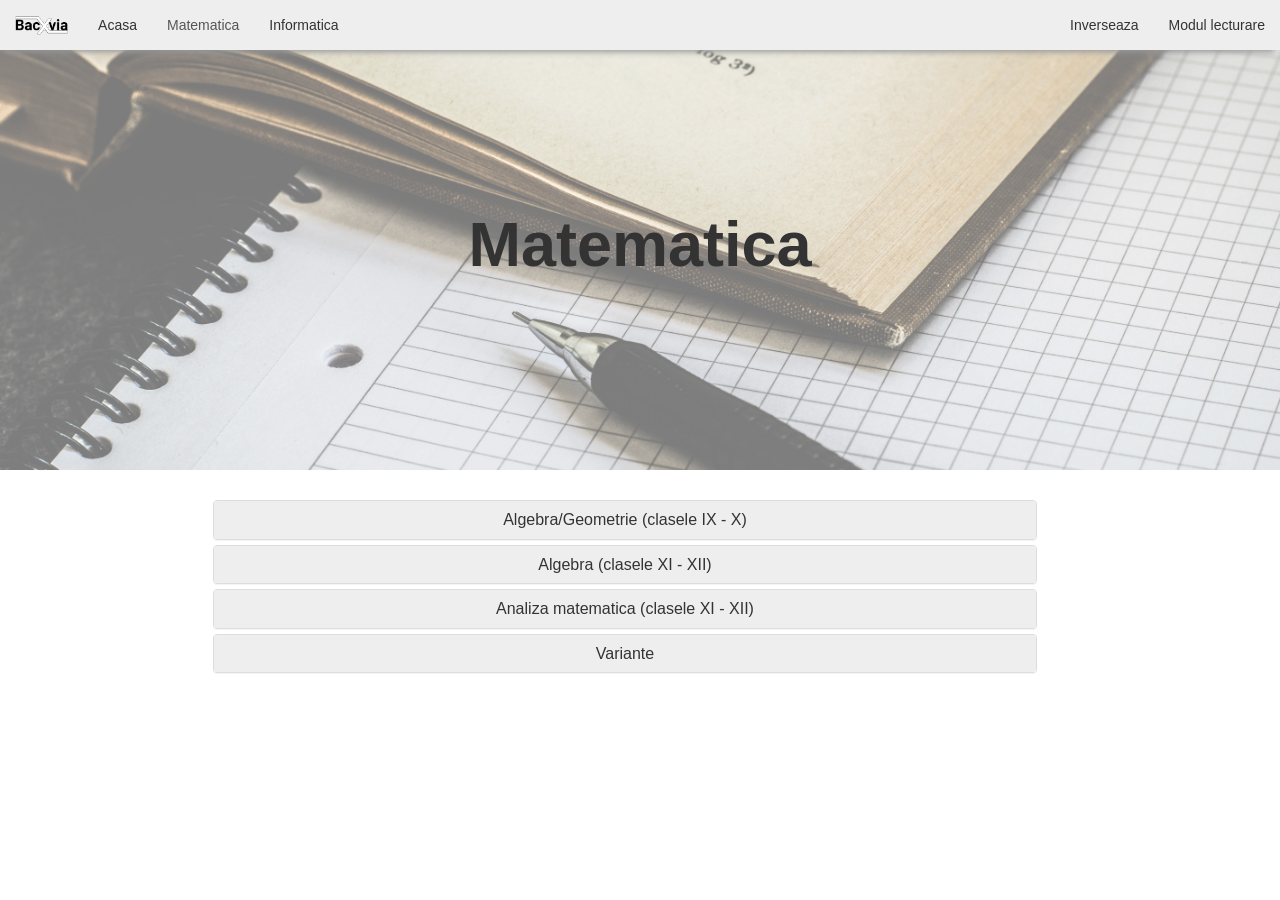
==== commit f773e651: "Major update" ====
--- a/SubiecteMatematica/Matematica.html
+++ b/SubiecteMatematica/Matematica.html
@@ -1,1261 +1,1922 @@
+
+
 <!DOCTYPE HTML>
 <html>
-   <head>
-      <link rel="stylesheet" type="text/css" href="style.css" />
-      <link rel="stylesheet" href="../Tools/bootstrap.css">
-      <script src="../Tools/jQuery.js"></script>
-      <script src="../Tools/bootstrap.js"></script>
-      <script src="index.js"></script>
-      <meta charset="UTF-8">
-      <meta name="viewport" content="width=device-width, initial-scale=1.0">
-	  <!--<script type="text/javascript" id="MathJax-script" async src="https://cdn.jsdelivr.net/npm/mathjax@3/es5/tex-chtml.js"></script>
-	  <script type="text/javascript" id="MathJax-script" async src="../Tools/mathJax/tex-chtml"></script>-->
-	  <link rel="stylesheet" type ="text/css" href="../Tools/katex/katex.min.css" />
-	  <script defer src = "../Tools/katex/katex.min.js"></script>
-	  <script defer src = "../Tools/katex/contrib/auto-render.min.js" onload="renderMathInElement(document.body);"></script>
-	  <script defer src="../Tools/katex/contrib/auto-render.min.js" integrity="sha384-mll67QQFJfxn0IYznZYonOWZ644AWYC+Pt2cHqMaRhXVrursRwvLnLaebdGIlYNa" crossorigin="anonymous" onload="renderMathInElement(document.body);"></script>
-   </head>
-   <body>
-	  <div class="loader">
-		<div class="fcenter" style="width: 80vw;">
-			<h1 class="pi" style="opacity: 1;">π = 3.14</h1>
-		</div>
-	  </div>
-	  <script>
-	 
-		var v = [1 ,5 ,9 ,2 ,6 ,5,3,5,8,9,7,9,3,2,3,8,4,6,2,6,4,3,3,8,3,2,7,9,5,0,2,8,8,4,1,9,7,1,6,9,3,9,9,3,7,5,1,0,5,8,2,0,9,7,4,9,4,4,5,9,2,3,0,7,8,1,6,4,0,6,2,8,6,2,0,8,9,9,8,6,2,8,0,3,4,8,2,5,3,4,2,1,1];
-		var p = 1;
-		var i = 0;
-		
-		function adauga()
-		{
-			if(p == 0) return;
-			if(($('.pi').html()).length < 50)
-				{
-				console.log($('.pi').html());
-					$(".pi").append(v[i]);
-					i++;
-					
-					setTimeout(function() {
-					adauga();
-					}, 50);
-					
-					
-				}
-			else {
-			$('.pi').html('π = 3.14');
-			i = 0;
-			adauga();
-			}
-		}
-		adauga();
-	  
-	  </script>
-	  <style>
-		.fullyCentered
-		{
-			position: absolute;
-			z-index: 10001;
-			top: 50%;
-			left: 50%;
-			transform: translate(-50% , -50%);
-			width: 80vw;
-		}
-		.loader
-		{
-			width: 100vw;
-			height: 100vh;
-			overflow: hidden;
-			background-color: white;
-			position: fixed;
-			z-index: 1000000;
-		}
-	  </style>
-	  <script>
-		
-		$(document).ready(function() {p = 0;$('.loader').css("display" , "none");});
-		
-	 </script>
-      <nav class="navbar navbar-default navbar-fixed-top">
-	  
-         <div class="container-fluid">
-            <div class="navbar-header">
-               <button type="button" class="navbar-toggle" data-toggle="collapse" data-target=".baraNavigatie">
-               <span class="icon-bar"></span>
-               <span class="icon-bar"></span>
-               <span class="icon-bar"></span>  
-               </button>
-               <li class="navbar-brand Logo" href="#">Bacxvia</li>
-			   <style>.Logo:hover{cursor:default;}</style>
+  <head>
+    <title>Matematica</title>
+    <link rel="stylesheet" type="text/css" href="style.css" />
+    <link rel="stylesheet" href="../Tools/bootstrap.css">
+    <link rel="stylesheet" href="../Tools/design.css">
+    <script src="../Tools/jQuery.js"></script>
+    <script src="../Tools/bootstrap.js"></script>
+    <script src="../Tools/design.js"></script>
+    <script src="index.js"></script>
+    <meta charset="UTF-8">
+    <script src="../Tools/desmos.js" type="text/javascript"></script>
+    <script src="../../Tools/algebra-0.2.6.min.js" type="text/javascript"></script>
+    <meta name="viewport" content="width=device-width, initial-scale=1.0">
+    <link rel="stylesheet" type ="text/css" href="../Tools/katex/katex.min.css" />
+    <script defer src = "../Tools/katex/katex.min.js"></script>
+    <script defer src = "../Tools/katex/contrib/auto-render.min.js" onload="renderMathInElement(document.body);"></script>
+    <script defer src="../Tools/katex/contrib/auto-render.min.js" integrity="sha384-mll67QQFJfxn0IYznZYonOWZ644AWYC+Pt2cHqMaRhXVrursRwvLnLaebdGIlYNa" crossorigin="anonymous" onload="renderMathInElement(document.body);"></script>
+  </head>
+  <body>
+    <div class="loader">
+      <div class="fcenter" style="width: 80vw;">
+        <h1 class="pi" style="opacity: 1;">π = 3.14</h1>
+      </div>
+    </div>
+    <script>
+      var v = [1 ,5 ,9 ,2 ,6 ,5,3,5,8,9,7,9,3,2,3,8,4,6,2,6,4,3,3,8,3,2,7,9,5,0,2,8,8,4,1,9,7,1,6,9,3,9,9,3,7,5,1,0,5,8,2,0,9,7,4,9,4,4,5,9,2,3,0,7,8,1,6,4,0,6,2,8,6,2,0,8,9,9,8,6,2,8,0,3,4,8,2,5,3,4,2,1,1];
+      var p = 1;
+      var i = 0;
+      
+      function adauga()
+      {
+      	if(p == 0) return;
+      	if(($('.pi').html()).length < 50)
+      		{
+      		console.log($('.pi').html());
+      			$(".pi").append(v[i]);
+      			i++;
+      			
+      			setTimeout(function() {
+      			adauga();
+      			}, 50);
+      			
+      			
+      		}
+      	else {
+      	$('.pi').html('π = 3.14');
+      	i = 0;
+      	adauga();
+      	}
+      }
+      adauga();
+       
+       
+    </script>
+    <script>
+      $(document).ready(function() {p = 0;$('.loader').css("display" , "none");});
+      
+    </script>
+    <nav class="navbar navbar-default navbar-fixed-top">
+      <div class="container-fluid">
+        <div class="navbar-header">
+          <button type="button" class="navbar-toggle" data-toggle="collapse" data-target=".baraNavigatie">
+          <span class="icon-bar"></span>
+          <span class="icon-bar"></span>
+          <span class="icon-bar"></span>  
+          </button>
+          <li class="navbar-brand Logo" href="#"><img src="../Images/Logo.png" class="navbar-logo invert"/></li>
+          <style>.Logo:hover{cursor:default;}</style>
+        </div>
+        <div class="collapse navbar-collapse baraNavigatie">
+          <ul class="nav navbar-nav">
+            <li><a href="../index.html">Acasa</a></li>
+            <li class="active">
+              <a href="../SubiecteMatematica/Matematica.html">Matematica</a>
+            </li>
+            <li>
+              <a  href="../Informatica/Informatica.html">Informatica</a>
+            </li>
+          </ul>
+          <ul class="nav navbar-nav navbar-right">
+            <li>
+              <a onclick="Invert()">Inverseaza</a>
+            </li>
+            <li>
+              <a onclick="ModulLecturare()">Modul lecturare</a>
+            </li>
+          </ul>
+        </div>
+      </div>
+    </nav>
+    <div class="jumbotron bg-static" style="height: 50vh; padding:0; background-image: url('../Images/jumbotron-matematica.jpg')">
+      <div class="fpanel invert" style="background: rgba(255, 255, 255 , 0.3)">
+        <h1 class="fcenter fade">Matematica</h1>
+      </div>
+    </div>
+    <div class="row vw-100">
+      <div class="col-lg-2 ad-wrapper_t"></div>
+      <div class="col-lg-8 main">
+        <div class="panel-group" id="Subiectul2">
+          <div class="panel panel-default">
+            <!-- Algebra/Geometrie (clasele IX - X) --> 
+            <div class="panel-heading text-center" data-toggle="collapse" data-parent="#Subiectul2" href="#collapse1">
+              <h4 class="panel-title">
+                <a data-toggle="collapse" data-parent="#Subiectul2" href="#collapse1">Algebra/Geometrie (clasele IX - X)</a>
+              </h4>
             </div>
-            <div class="collapse navbar-collapse baraNavigatie">
-               <ul class="nav navbar-nav">
-                  <li><a href="../index.html">Acasa</a></li>
-				  
-               <li class="active">
-				<a href="../SubiecteMatematica/Matematica.html">Matematica</a>
-			  </li>
-			  
-			  
-			  <li>
-				<a  href="../SubiecteRomana/Romana.html">Romana</a>
-			  </li>
-				  
-               </ul>
+            <div id="collapse1" class="panel-collapse collapse">
+              <div class="panel-body">
+                <div class="panel-group" id="Algebra">
+                  <div class="panel panel-default">
+                    <!-- Multimi de numere -->
+                    <div class="panel-heading text-center" data-toggle="collapse" data-parent="#Algebra" href="#collapse1001">
+                      <h4 class="panel-title">
+                        <a data-toggle="collapse" data-parent="#Algebra" href="#collapse1001">Multimi</a>
+                      </h4>
+                    </div>
+                    <div id="collapse1001" class="panel-collapse collapse">
+                      <div class="panel-body">
+                        <h1>Modulul unui numar real</h1>
+                        <h2>Definitie</h2>
+                        <p>Modulul numarului real x este numarul \({|x| = \begin{cases} x, daca \: x \ge 0 \\ -x, daca \: x &#60; 0 \end{cases}}\)</p>
+                        <h2>Proprietati</h2>
+                        <p><b>1.</b> \({|x| \ge 0, \forall x \in \Bbb R , &#xa0;  |x| = 0 \iff x = 0;}\)</p>
+                        <p><b>2.</b>\({|x \cdot y| = |x| \cdot |y|, \forall x,y \in \Bbb R ;}\) </p>
+                        <p><b>3.</b>\({|x + y| \le |x| + |y|, \forall x,y \in \Bbb R .}\)</p>
+                        <h1>Partea intreaga si partea fractionara a unui numar real</h1>
+                        <h2>Definitie</h2>
+                        <p>Fie \({x \in \Bbb R}\). Cel mai mare numar intreg mai mic sau egal cu x se numeste partea intreaga a lui x. Se noteaza: \({[x]= max}\)  &#123; \({p \in \Bbb Z  | p \le x}\) &#125;.</p>
+                        <p>Numarul real &#123; \({x}\) &#125; = \({x-[x]}\) se numeste partea fractionara a lui x.</p>
+                        <h2>Proprietati</h2>
+                        <p><b>1a.</b> \({[x] \le x}\) \({&#60; [x] +1 , \forall x \in \Bbb R ;}\)</p>
+                        <p><b>1b.</b> \({\{x\}}\) \({\in[0,1),\forall x \in \Bbb R ;}\)</p>
+                        <p><b>2a.</b> \({x-1 &#60; [x] \le x, \forall x \in \Bbb R ;}\)</p>
+                        <p><b>2b.</b> \({\{x\}}\) = 0 \({\iff}\) \({x \in \Bbb Z ;}\)</p>
+                        <p><b>3a.</b> \({[x]=x \iff x \in \Bbb Z ;}\)</p>
+                        <p><b>3b.</b> \({\{x\}}\) = \({\{y\}}\) \({\iff}\) \({x-y}\) \({\in \Bbb Z}\)</p>
+                        <p><b>4a.</b> \({[x+n]=[x]+n \iff n \in \Bbb Z ;}\)</p>
+                        <p><b>4b.</b> &#123;\({x+n}\)&#125; = \({\{x\}}\) \({\iff n \in \Bbb Z}\) .</p>
+                        <h2>Identitatea lui Hermite</h2>
+                        <p> \({[x] + \biggl[x+\cfrac{1}{n}\biggr] + \biggl[x+\cfrac{2}{n}\biggr] + ... + \biggl[x+\cfrac{n-1}{n}\biggr] = [n-x], \forall x \in \Bbb R , \forall x \in \Bbb N^* \setminus \{1\}}\).</p>
+                        <div class="ad-wrapper"></div>
+                      </div>
+                    </div>
+                  </div>
+                  <div class="panel panel-default">
+                    <!-- Siruri -->
+                    <div class="panel-heading text-center" data-toggle="collapse" data-parent="#Algebra" href="#collapse1002">
+                      <h4 class="panel-title">
+                        <a data-toggle="collapse" data-parent="#Algebra" href="#collapse1002">Siruri</a>
+                      </h4>
+                    </div>
+                    <div id="collapse1002" class="panel-collapse collapse">
+                      <div class="panel-body">
+                        <!--Siruri-->
+                        <h1>1. Siruri</h1>
+                        <h2>Definitie</h2>
+                        <p>Sirul de numere reale \({ (x_{n})_{n \ge 1}}\)  este:</p>
+                        <p>monoton crescator, daca \({ x_{n} \le x_{n+1}}\) pentru orice \({n \ge 1}\);</p>
+                        <p>monoton descrescator, daca \({ x_{n} \ge x_{n+1}}\) pentru orice \({n \ge 1}\);</p>
+                        <p>strict crescator, daca \({ x_{n} &#60; x_{n+1}}\) pentru orice \({n \ge 1}\);</p>
+                        <p>strict descrescator, daca \({ x_{n} &#62; x_{n+1}}\) pentru orice \({n \ge 1}\).</p>
+                        <h2>Definitie</h2>
+                        <p>Sirul de numere reale \({ (x_{n})_{n \ge 1}}\) este:</p>
+                        <p>marginit inferior, daca exista un numar real m astfel incat \({ (x_{n}) \ge m}\) , \({\forall n \ge 1}\),</p>
+                        <p>marginit superior, daca exista un numar real M astfel incat \({ (x_{n}) \le M}\) , \({\forall n \ge 1}\).</p>
+                        <p>Un sir \({ (x_{n})_{n \ge 1}}\) marginit atat inferior cat si superior se numeste sir marginit.</p>
+                        <!--Progresii aritmetice-->
+                        <h1>2. Progresii aritmetice</h1>
+                        <h2>Definitie</h2>
+                        <p>Sirul de numere reale \({ (a_{n})_{n \ge 1}}\) este o progresie aritmetica de ratie r, daca \({a_{n+1} - a_{n} = r}, \forall {n \ge 1}\) (adica diferenta oricaror doi termeni consecutivi este constanta).</p>
+                        <h2>Proprietati ale progresiilor aritmetice</h2>
+                        <p><b>1.</b> \({ a_{n}=a_{1}+(n-1)\cdot r}, \forall {n \ge 1}\)</p>
+                        <p><b>2.</b> \({a_{n} = \cfrac {a_{n-1} + a_{n+1}}{2} , \forall n \ge 2}\)</p>
+                        <p><b>3.</b> \({S_{n}= \cfrac{n(a_{1}+a_{n})}{2}=na_{1} + r\cfrac{n(n-1)}{2}},\forall {n \ge 1}\), unde \({S_{n} = a_{1} + a_{2} + ... + (a_{n})}\)</p>
+                        <p><b>4.</b> \({n = \cfrac{a_{n} - a_{1}}{r} + 1}\), \({\forall n \ge 1}\) , r &#8800; 0</p>
+                        <!--Progresii geometrice-->
+                        <h1>3. Progresii geometrice</h1>
+                        <h2>Definitie</h2>
+                        <p>Sirul de numere reale nenule \({ (x_{n})_{n \ge 1}}\) este o progresie geometrica de ratie q daca \({b_{n+1}=b_{n} \cdot q}\) (adica raportul oricaror doi termeni consecutivi este constant).</p>
+                        <h2>Proprietati ale progresiilor geometrice</h2>
+                        <p><b>1.</b> \({b_{n}=b_{1} \cdot q_{n-1}}, \forall {n \ge 1}\).</p>
+                        <p><b>2.</b> \({b^2_{n}=b_{n-1} \cdot b_{n+1}}, \forall {n \ge 2}\)</p>
+                        <p><b>3.</b> \({S_{n}= \begin{cases} b_{1}\cfrac{q^n-1}{q-1}, q &#8800; 1 \\ nb_{1}, q &#61; 1 \end{cases}}\) ,unde \({S_{n} = b_{1} + b_{2} + ... + b_{n}}\).</p>
+                        <div class="ad-wrapper"></div>
+                        <a class="btn btn-default" style="float: right;" href="S1/Siruri/Tool-uri.html">Unelte</a>
+                      </div>
+                    </div>
+                  </div>
+                  <div class="panel panel-default">
+                    <!-- Functii -->
+                    <div class="panel-heading text-center" data-toggle="collapse" data-parent="#Algebra" href="#collapse1003">
+                      <h4 class="panel-title">
+                        <a data-toggle="collapse" data-parent="#Algebra" href="#collapse1003">Functii</a>
+                      </h4>
+                    </div>
+                    <div id="collapse1003" class="panel-collapse collapse">
+                      <div class="panel-body">
+                        <p>Fie A si B doua multimi nevide. Spunem ca \({f:A->B}\) este daca fiecarui element \({x \in A}\)  ii corespunde un element \({f(x) \in B}\).</p>
+                        <p>A se numeste domeniul functiei f, iar B se numeste codomeniul functiei f. Doua functii sunt egale daca au acelasi domeniu, acelasi codomeniu si aceiasi lege de definitie.</p>
+                        <p>Graficul functiei \({f:A->B}\) este multimea \({G_{f}=\{(x,f(x))|x \in A\} &#8834; A &#215; B.}\)</p>
+                        <p>Imaginea functiei \({f:A->B}\) sau multimea valorilor functiei f este multimea \({Im f = \{y \in B| &#8707; x \in A, f(x)=y\} = \{f(x)|x \in A\}}\).</p>
+                        <h2>Observatii</h2>
+                        <p><b>1.</b> \({ M(u,v)\in G_{f} \iff f(u) = v }\).</p>
+                        <p><b>2.</b> Functia identica a multimii A este \({l_{A}:A->A, l_{A}(x)=x, \forall x \in A}\).</p>
+                        <!--Operatii cu functii-->
+                        <h1>1. Operatii cu functii</h1>
+                        <h2>Definitie</h2>
+                        <p>Fie \({D &#8838; \Bbb R}\) o multime nevida si functiile \({f,g:D-> \Bbb R }\). Atunci: </p>
+                        <p>suma functiilor f si g este functia \({f+g:D->\Bbb R , (f+g)(x)=f(x)+g(x);}\)</p>
+                        <p>produsul functiilor f si g este functia \({f \cdot g:D->\Bbb R , (f \cdot g)(x)=f(x) \cdot g(x)}\);</p>
+                        <p>daca \({g(x) &#8800; 0, \forall x \in D}\), catul functiilor f si g este functia \({\cfrac{f}{g}:D->\Bbb R , \biggl(\cfrac{f}{g}\biggr)(x)=\cfrac{f(x)}{g(x)}}\).</p>
+                        <!--Compunerea functiilor-->
+                        <h2>Compunerea functiilor</h2>
+                        <p>Fie \({f:A->B}\) si \({g:B->C}\) doua functii.</p>
+                        <p>Functia \({g \circ f:A->C, (g \circ f)(x)= g(f(x)), \forall x &#8712; A}\), se numeste compunerea functiilor g si f.</p>
+                        <h2>Observatie</h2>
+                        <p>Compunerea functiilor este asociativa, dar nu este comutativa.</p>
+                        <!--Monotonia functiilor-->
+                        <h1>2. Monotonia functiilor</h1>
+                        <h2>Definitie</h2>
+                        <p>Fie \({D &#8838; \Bbb R}\) o multime nevida. Functia \({f:D->\Bbb R}\) este monoton (strict) crescatoare daca pentru oricare \({x,y &#8712; D, x &#60; y}\) avem \({f(x) \le f(y) (f(x) \lt f(y))}\).</p>
+                        <p>Functia \({f:D-> \Bbb R }\) este monoton (strict) descrescatoare daca pentru orice \({x,y &#8712; D, x \lt y}\), avem \({f(x) \ge f(y) (f(x) \gt f(y))}\).</p>
+                        <h2>Observatii</h2>
+                        <p><b>1.</b> Daca raportul de variatie \({R_{f}(x,y)= \cfrac{f(x)-f(y)}{x-y} \gt 0, \forall x,y \in D, x\not= y}\), atunci functia \({f}\) este strict crescatoare, iar daca \({R_{f}(x,y) \lt 0, \forall x \not= y}\), atunci \({f}\) este strict descrescatoare.</p>
+                        <p><b>2.</b> Compunerea a doua functii monotone, de aceeasi monotonie, este o functie crescatoare; compunerea a doua functii monotone, de monotonii diferite, este o functie descrescatoare.</p>
+                        <!--Functii pare, impare, periodice-->
+                        <h1>3. Functii pare, impare, periodice</h1>
+                        <h2>Definitie</h2>
+                        <p>Fie D &#8838; \Bbb R o multime nevida centrata in origine \({(\forall x \in D \iff -x \in D)}\).</p>
+                        <p>a. Functia \({f:D-> \Bbb R}\) este functie para daca \({f(-x)=f(x), \forall x \in D}\).</p>
+                        <p>a. Functia \({f:D-> \Bbb R}\) este functie impara daca \({f(-x)=-f(x), \forall x \in D}\).</p>
+                        <h2>Proprietati</h2>
+                        <p><b>1.</b> Daca \({f:D->\Bbb R}\) este o functie impara si 0 \in D, atunci \({f(0)=0 \iff O(0,0) \in G_{f}.}\)</p>
+                        <p><b>2.</b> Suma \({f+g:D-> \Bbb R}\) a doua functii pare (respectiv impare) \({f,g:D-> \Bbb R}\) este tot o functie para(respectiv impara).</p>
+                        <p><b>3.</b> Produsul/catul a doua functii pare/impare este o functie para. Produsul/catul dintre o functie para si una impara este o functie impara.</p>
+                        <p><b>4.</b> Compunerea a doua functii pare/impare este o functie para. Compunerea dintre o functie para si una impara este o functie impara.</p>
+                        <h2>Definitie</h2>
+                        <p>Functia \({f:D-> \Bbb R}\) este periodica cu perioada T daca \({f(x+T)=f(x)}\), pentru orice x \in D pentru care x+T \in D. Cea mai mica perioada pozitiva (daca exista) se numeste perioada principala.</p>
+                        <!--Simetrii ale graficului unei functii-->
+                        <h1>4. Simetrii ale graficului unei functii</h1>
+                        <h2>Definitie</h2>
+                        <p>Dreapta \({x=a}\) este axa de simetrie pentru graficul functiei \({f:D-> \Bbb R}\) daca \({f(a-x)=f(a+x)}\), pentru orice \({x \in D}\) astfel incat \({a-x, a+x \in D}\).</p>
+                        <p>Punctul \({M(a,b) \in xOy}\) este centru de simetrie pentru graficul functiei \({f:D-> \Bbb R}\), daca \({f(a-x)+f(a+x)=2b}\), pentru orice \({x \in D}\), astfel incat \({a-x, a+x \in D}\).</p>
+                        <h2>Observatii</h2>
+                        <p><b>1.</b> Graficul unei functii pare este simetric fata de axa Oy.</p>
+                        <p><b>2.</b> Graficul unei functii impare este simetric fata de origine.</p>
+                        <!--Functii injective, surjective, bijective, inversabile-->
+                        <h1>5. Functii injective, surjective, bijective, inversabile</h1>
+                        <h2>Definitie</h2>
+                        <p>Functia \({f:A->B}\) este:</p>
+                        <p>injectiva, daca pentru orice \({x_{1},x_{2} \in A, x_{1} \not= x_{2}}\) avem \({f(x_{1}) \not= f(x_{2})}\);</p>
+                        <p>surjectiva, daca pentru orice \({y \in B}\), exista \({x \in A}\) astfel incat \({f(x)=y}\);</p>
+                        <p>bijectiva, daca este injectiva si surjectiva</p>
+                        <h2>Definitie</h2>
+                        <p>Functia \({f:A->B}\) este inversabila daca exista o functie \({g:B->A}\) astfel incat \({g &#8728; f = l_{A}}\) si \({f &#8728; g = l_{B}}\). Notam \({g=f^-1}\) si spunem ca \({f^-1}\) este inversa functiei f.</p>
+                        <h2>Observatii</h2>
+                        <p><b>1.</b> Functia \({f:A->B}\) este injectiva daca si numai daca este indeplinita una dintre conditiile:</p>
+                        <p><b>a.</b> Pnetru orice \({x_{1}, x_{2} \in A}\), astfel incat \({f(x_{1})=f(x_{2})}\), rezolva \({x_{1}=x_{2}}\).</p>
+                        <p><b>b.</b> Pentru orice \({y \in B}\), ecuatia \({f(x)=y}\) are cel putin o solutie \({x \in A}\).</p>
+                        <p><b>2.</b> Functia \({f:A->B}\) este surjectiva daca si numai daca este indeplinita una dintre conditiile:</p>
+                        <p><b>a.</b> \({Im f=B}\)</p>
+                        <p><b>b.</b> Pentru orice \({y \in B}\), ecuatia f(x)=y are cel putin o solutie \({x \in A}\)</p>
+                        <p><b>3.</b> Functia \({f:A->B}\) este bijectiva daca oricarui element \({y \in B}\) ii corespunde un unic element \({x \in A}\), astfel incat \({f(x)=y}\).</p>
+                        <p><b>4.</b> Functia \({f:A->B}\) este inversabila daca exista o functie \({g:B->A}\) astfel incat \({g &#8728; f = l_{A}}\) si \({f &#8728; g = l_{B}}\). Se noteaza \({g=f_{-1}}\) si se spune ca g este inversa functiei f. Are loc echivalenta \({f(x)=y \iff x=f_{-1}(y)}\), unde \({x \in A}\) si \({y \in B}\).</p>
+                        <p><b>5.</b> O functie este inversabila daca si numai daca este bijectiva.</p>
+                        <div class="ad-wrapper"></div>
+                      </div>
+                    </div>
+                  </div>
+                  <div class="panel panel-default">
+                    <!-- Functia de gradul 1 -->
+                    <div class="panel-heading text-center" data-toggle="collapse" data-parent="#Algebra" href="#collapse1004">
+                      <h4 class="panel-title">
+                        <a data-toggle="collapse" data-parent="#Algebra" href="#collapse1004">Funcția de gradul 1</a>
+                      </h4>
+                    </div>
+                    <div id="collapse1004" class="panel-collapse collapse">
+                      <div class="panel-body">
+                        <p>Functia \({f : \Bbb R \rightarrow \Bbb R , f(x) = ax + b (a, b \in \Bbb R , a \not = 0)}\) se numeste <i>functie de gradul 1</i></p>
+                        <h2>Graficul</h2>
+                        <p><b>Graficul</b> functiei \({f : \Bbb R \rightarrow \Bbb R , f(x) = ax + b}\) este o dreapta de panta \({a}\) </p>
+                        <h2>Monotonia</h2>
+                        <p>Daca \({a \gt 0}\), atunci functia \({f}\) este strict crescatoare.</p>
+                        <p>Daca \({a \lt 0}\), atunci functia \({f}\) este strict descrescatoare</p>
+                        <h2>Semnul</h2>
+                        <table class="table">
+                          <tr>
+                            <td style="border-right: 1px solid grey;">\({x}\)</td>
+                            <td>\({- \infty }\)</td>
+                            <td>\({\cfrac{-b}{a}}\)</td>
+                            <td>\({+ \infty }\)</td>
+                          </tr>
+                          <tr>
+                            <td style="border-right: 1px solid grey;">\({f(x)}\)</td>
+                            <td>\({- sgn(a)}\)</td>
+                            <td>\({0}\)</td>
+                            <td>\({sgn(a)}\)</td>
+                          </tr>
+                        </table>
+                        <p></p>
+                        <div class="ad-wrapper"></div>
+                      </div>
+                    </div>
+                  </div>
+                  <div class="panel panel-default">
+                    <!-- Functia de gradul 2 -->
+                    <div class="panel-heading text-center" data-toggle="collapse" data-parent="#Algebra" href="#collapse11">
+                      <h4 class="panel-title">
+                        <a data-toggle="collapse" data-parent="#Algebra" href="#collapse11">Functia de gradul 2</a>
+                      </h4>
+                    </div>
+                    <div id="collapse11" class="panel-collapse collapse">
+                      <div class="panel-body">
+                        <p>Functia \({f : \Bbb R \rightarrow \Bbb R, f(x) = ax^2 + bx + c \: (a , b , c \in \Bbb R , a \not = 0)}\), se numeste functie de gradul 2.</p>
+                        <h2>Forma canonica</h2>
+                        <p>\({f(x) = ax^2 + bx + c = a\Biggl[\biggl( x + \cfrac{b}{2a} \biggr) ^2 - \cfrac{\Delta}{4a}\Biggl] , \Delta = b^2 - 4ac}\)</p>
+                        <h2>Semnul functiei de gradul 2</h2>
+                        <p><b>1. \({\Delta \lt 0}\)</b></p>
+                        <table class="table table-bordered">
+                          <tr>
+                            <td style="border-right: 1px solid grey;">\({x}\)</td>
+                            <td>\({- \infty }\)</td>
+                            <td></td>
+                            <td>\({+ \infty }\)</td>
+                          </tr>
+                          <tr>
+                            <td style="border-right: 1px solid grey;">\({f(x)}\)</td>
+                            <td></td>
+                            <td>\({sgn(a)}\)</td>
+                            <td></td>
+                          </tr>
+                        </table>
+                        <p><b>2. \({\Delta = 0}\)</b></p>
+                        <table class="table table-bordered">
+                          <tr>
+                            <td style="border-right: 1px solid grey;">\({x}\)</td>
+                            <td>\({- \infty }\)</td>
+                            <td>\({\cfrac{-b}{2a}}\)</td>
+                            <td>\({+ \infty }\)</td>
+                          </tr>
+                          <tr>
+                            <td style="border-right: 1px solid grey;">\({f(x)}\)</td>
+                            <td>\({sgn(a)}\)</td>
+                            <td>\({0}\)</td>
+                            <td>\({sgn(a)}\)</td>
+                          </tr>
+                        </table>
+                        <p><b>3. \({\Delta > 0}\)</b></p>
+                        <table class="table table-bordered">
+                          <tr>
+                            <td style="border-right: 1px solid grey;">\({x}\)</td>
+                            <td>\({- \infty }\)</td>
+                            <td>\({x_1}\)</td>
+                            <td></td>
+                            <td>\({x_2}\)</td>
+                            <td>\({+ \infty }\)</td>
+                          </tr>
+                          <tr>
+                            <td style="border-right: 1px solid grey;">\({f(x)}\)</td>
+                            <td>\({sgn(a)}\)</td>
+                            <td>\({0}\)</td>
+                            <td>\({-sgn(a)}\)</td>
+                            <td>\({0}\)</td>
+                            <td>\({sgn(a)}\)</td>
+                          </tr>
+                        </table>
+                        <h2>Observatii</h2>
+                        <p><b>1.</b> \({f(x) > 0 , \forall x \in \Bbb R \iff \begin{cases}a \gt 0 \\ \Delta \lt 0 \end{cases}}\)</p>
+                        <p><b>2.</b> \({f(x) \ge 0 , \forall x \in \Bbb R \iff \begin{cases}a \gt 0 \\ \Delta \le 0 \end{cases}}\)</p>
+                        <p><b>3.</b> \({f(x) \lt 0 , \forall x \in \Bbb R \iff \begin{cases}a \lt 0 \\ \Delta \lt 0 \end{cases}}\)</p>
+                        <p><b>4.</b> \({f(x) \le 0 , \forall x \in \Bbb R \iff \begin{cases}a \lt 0 \\ \Delta \le 0 \end{cases}}\)</p>
+                        <h2>Graficul</h2>
+                        <p>Graficul functiei \({f : \Bbb R \rightarrow \Bbb R, f(x) = ax^2 + bx + c}\) este o parabola de varf \({V\biggl(-\cfrac{b}{2a} , -\cfrac{\Delta}{4a}\biggr)}\) si axa de simetrie \({x = -\cfrac{b}{2a}}\), care are ramurile orientate in sus, daca \({a > 0}\) , si in jos, daca \({a < 0}\).</p>
+                        <h2>Monotonia si punctele de extrem</h2>
+                        <p><b>1.\({a > 0}\)</b></p>
+                        <table class="table">
+                          <tr>
+                            <td style="border-right: 1px solid grey;">\({x}\)</td>
+                            <td>\({- \infty }\)</td>
+                            <td>\({-\cfrac{b}{2a}}\)</td>
+                            <td>\({+ \infty }\)</td>
+                          </tr>
+                          <tr>
+                            <td style="border-right: 1px solid grey;">\({f(x)}\)</td>
+                            <td>\({\searrow}\)</td>
+                            <td>\({-\cfrac{\Delta}{4a}}\)</td>
+                            <td>\({\nearrow}\)</td>
+                          </tr>
+                        </table>
+                        <br>
+                        <div id="grafic1" style="width: 100%; height: 400px;"></div>
+                        <br>
+                        <p><b>2.\({a \lt 0}\)</b></p>
+                        <table class="table">
+                          <tr>
+                            <td style="border-right: 1px solid grey;">\({x}\)</td>
+                            <td>\({- \infty }\)</td>
+                            <td>\({-\cfrac{b}{2a}}\)</td>
+                            <td>\({+ \infty }\)</td>
+                          </tr>
+                          <tr>
+                            <td style="border-right: 1px solid grey;">\({f(x)}\)</td>
+                            <td>\({\nearrow}\)</td>
+                            <td>\({-\cfrac{\Delta}{4a}}\)</td>
+                            <td>\({\searrow}\)</td>
+                          </tr>
+                        </table>
+                        <br>
+                        <div id="grafic2" style="width: 100%; height: 400px;"></div>
+                        <br>
+                        <p>Daca \({a > 0, min f = -\cfrac{\Delta}{4a}}\), care se atinge in punctul de minim \({x = -\cfrac{b}{2a}}\)<br>
+                          Functia f este strict crescatoare pe \({\biggl[-\cfrac{b}{2a} , +\infty \biggr)}\), si strict crescatoare pe \({\biggl(- \infty , -\cfrac{b}{2a} \biggr]}\).
+                        </p>
+                        <p>Daca \({a < 0, max f = -\cfrac{\Delta}{4a}}\), care se atinge in punctul de maxim \({x = -\cfrac{b}{2a}}\)<br>
+                          Functia f este strict crescatoare pe \({\biggl[-\cfrac{b}{2a} , +\infty \biggr)}\), si strict crescatoare pe \({\biggl(- \infty , -\cfrac{b}{2a} \biggr]}\).
+                        </p>
+                        <h2>Relatiile lui Viete</h2>
+                        <p>Fie \({x_1, x_2}\) solutiile ecuatiei \({ax^2 + bx + c = 0}\). Atunci \({\begin{cases}x_1 + x_2 = -\cfrac{b}{a} \\ x_1x_2 = \cfrac{c}{a}\end{cases}}\)</p>
+                        <h2>Observatii</h2>
+                        <p><b>1.</b> \({x_1^2 + x_2^2 = (x_1 + x_2)^2 - 2x_1x_2}\)</p>
+                        <p>\({x_1^3 + x_2^3 = (x_1 + x_2)^3 - 3x_1x_2(x_1 + x_2)}\)	</p>
+                        <p><b>2.</b> Ecuatia de gradul 2 cu solutiile \({x_1}\) si \({x_2}\) este \({x^2 - Sx + P = 0}\) , unde \({S = x_1 + x_2}\) si \({P = x_1x_2}\) </p>
+                        <a class="btn btn-default" style="float: right;" href="S1/FunctiaDeGradul2/Tool-uri.html">Unelte</a>
+                        <div class="ad-wrapper"></div>
+                      </div>
+                    </div>
+                  </div>
+                  <div class="panel panel-default">
+                    <!-- Puteri si radicali --> 
+                    <div class="panel-heading text-center" data-toggle="collapse" data-parent="#Algebra" href="#collapse1005">
+                      <h4 class="panel-title">
+                        <a data-toggle="collapse" data-parent="#Algebra" href="#collapse1005">Puteri si radicali</a>
+                      </h4>
+                    </div>
+                    <div id="collapse1005" class="panel-collapse collapse">
+                      <div class="panel-body">
+                        <p>Functia \({f : \Bbb R \rightarrow R, f(x) = x^n}\) , unde \({, \in \Bbb N , n \ge 2}\) , se numeste functia putere.</p>
+                        <p>Functi \({f : D \rightarrow \Bbb R , f(x) = \sqrt[n]{x}}\), unde \({n \in \Bbb N , n \ge 2}\) , si \({D = \Bbb R}\), daca \({n}\) este impar, respectiv \({D = [0 , + \infty]}\) , daca n este par, se numeste functie radical de ordin n.</p>
+                        <p>Functia radical de ordinul 2 este \({f : [0 , + \infty] \rightarrow \Bbb R , f(x) = \sqrt{x}}\), iar functia radical de ordinul 3 este \({f : \Bbb R \rightarrow \Bbb R, f(x) = \sqrt[3]{x}}\).</p>
+                        <h2>Proprietati</h2>
+                        <p><b>1.</b> Functiile \({f , g : [0 , + \infty) \rightarrow [0 , + \infty), f(x) = x^{2n}}\) si \({g(x) = \sqrt[2n]{x}}\) , unde \({n \in \Bbb N^*}\), sunt functii bijective, fiecare fiind inversa celeilalte.</p>
+                        <p><b>2.</b> Functiile \({f, g : \Bbb R \rightarrow \Bbb R, f(x) = x^{2n + 1}}\) si \({g(x) = \sqrt[2n + 1]{x}}\) , unde \({n \in \Bbb N^*}\), sunt functii bijective, fiecare fiind inversa celeilalte.</p>
+                        <p><b>3.</b> Functia putere de exponent impar este strict crescatoare pe \({\Bbb R}\). Functia putere de exponent par este strict descrescatoare pe \({(- \infty , 0]}\) si strict crescatoare pe \({[0 , + \infty)}\)</p>
+                        <p><b>4.</b> Functia radical de ordin impar este strict crescatoare pe \({\Bbb R}\). Functia radical de ordin par este strict crescatoare pe \({[0 , + \infty)}\).</p>
+                        <p><b>5.</b> Functia radical de ordin impar este convexa pe \({(- \infty , 0]}\) si concava pe \({[0 , + \infty)}\). Functia radical de orin par este concava pe \({[0 , + \infty)}\).</p>
+                        <h2>Proprietati ale puterilor</h2>
+                        <p>Fie \({a , b \in \Bbb R^* , r,s \in \Bbb Q}\).</p>
+                        <p><b>1.</b> \({a^0 = 1}\) si \({1^s = 1}\)</p>
+                        <p><b>2.</b> \({a^r \cdot a^s = a^{r + s}}\)</p>
+                        <p><b>3.</b> \({(a \cdot b)^s = a^s \cdot b^s}\)</p>
+                        <p><b>4.</b> \({(a^r)^s = a^{r \cdot s}}\)</p>
+                        <p><b>5.</b> \({\cfrac{a^r}{a^s} = a^{r - s}}\)</p>
+                        <p><b>6.</b> \({\biggr(\cfrac{a}{b}\biggl)^s = \cfrac{a^s}{b^s}}\)</p>
+                        <p><b>7.</b> \({\begin{cases}a > 1,\: a^r \lt a^s \iff r \lt s \\ a \in (0 , 1), \: a^r \lt a^s \iff r \gt s\end{cases}}\)</p>
+                        <h2>Proprietate ale radicalilor</h2>
+                        <p>Pentru \({a , b \in \Bbb R}\) si \({n , k \in \Bbb N , n , k \ge 3}\) impare sau pentru \({a \in [0 , + \infty) , b \in (0 , + \infty)}\) si \({n , k \in \Bbb N^*}\) numere pare, avem:</p>
+                        <p><b>1.</b> \({\sqrt[n]{x^n} = x}\)</p>
+                        <p><b>2.</b> \({\sqrt[n]{a \cdot b} = \sqrt[n]{a} \cdot \sqrt[n]{b}}\)</p>
+                        <p><b>3.</b> \({\sqrt[n]{\cfrac{a}{b}} = \cfrac{\sqrt[n]{a}}{\sqrt[n]{b}} , b \not = 0}\)</p>
+                        <p><b>4.</b> \({\sqrt[n]{a} = \sqrt[n \cdot k]{a^k}}\)</p>
+                        <p><b>5.</b> \({a^{\frac{n}{k}} = \sqrt[k]{a^n} , k \ge 2}\)</p>
+                        <p><b>6.</b> \({\sqrt[n]{\sqrt[k]{a}} = \sqrt[n \cdot k]{a}}\)</p>
+                        <p><b>7.</b> \({\sqrt[n]{a} \lt \sqrt[n]{b} \iff a \lt b}\)</p>
+                        <div class="ad-wrapper"></div>
+                      </div>
+                    </div>
+                  </div>
+                  <div class="panel panel-default">
+                    <!-- Exponenti si logaritmi --> 
+                    <div class="panel-heading text-center" data-toggle="collapse" data-parent="#Algebra" href="#collapse1006">
+                      <h4 class="panel-title">
+                        <a data-toggle="collapse" data-parent="#Algebra" href="#collapse1006">Exponenti si logaritmi</a>
+                      </h4>
+                    </div>
+                    <div id="collapse1006" class="panel-collapse collapse">
+                      <div class="panel-body">
+                        <h1>1. Logaritmi</h1>
+                        <h2>Definitie</h2>
+                        <p>Fie \({a > 0 , a \not = 1}\) si \({x > 0}\). Unicul numar real \({y}\) cu proprietatea \({a^y = x}\) se numeste logaritmul numarului \({x}\) in baza \({a}\) si se noteaza \({\log_a^x}\)</p>
+                        <p>Cu alte cuvinte, \({\log_a^x = y}\) daca si numai daca \({a^y = x}\)</p>
+                        <h2>Observatii</h2>
+                        <p><b>1.</b> Dca \({a = 10}\), numarul \({\log_{10}^x = \lg x}\) se numeste logaritmul zecimal al lui \({x}\).</p>
+                        <p><b>2.</b> Daca \({a = e}\), numarul \({\log_e^x = \ln x}\) se numeste logaritmul natural al lui \({x}\)</p>
+                        <h2>Proprietatile logaritmilor</h2>
+                        <p><b>1.</b> \({a^{\log_a^x} = x , \forall x > 0}\)</p>
+                        <p><b>2.</b> \({\log_a^{a^x} = x , \forall x \in \Bbb R}\)</p>
+                        <p><b>3.</b> \({\log_a^a = 1 , \forall a \gt 0 , a \not = 1}\)</p>
+                        <p><b>4.</b> \({\log_a^1 = 0 , \forall a \gt 0, a \not = 1}\)</p>
+                        <p><b>5.</b> \({x^{\log_a^y} = y^{\log_a^x}}\)</p>
+                        <h2>Operatii cu logaritmi</h2>
+                        <p><b>1.</b> \({\log_a^x + \log_a^y = \log_a(xy), \forall x , y \gt 0}\)</p>
+                        <p><b>2.</b> \({\log_a^x - \log_a^y = \log_a\biggl(\cfrac{x}{y}\biggr) , \forall x,y \gt 0}\)</p>
+                        <p><b>3.</b> \({\log_a^{x^p} = p \log_a^x , \forall x \gt 0 , \forall p \in \Bbb R}\)</p>
+                        <p><b>4.</b> \({\log_{a^p}x = \cfrac{1}{p}\log_ax, \forall x \gt 0 , \forall p \in \Bbb R^*}\)</p>
+                        <h2>Schimbarea bazei unui logaritm</h2>
+                        <p><b>1.</b> \({\log_ax = \cfrac{\log_bx}{\log_ba} , \forall a,b,x \gt 0 , a,b \not = 1}\)</p>
+                        <p>Consecinta: \({\log_ax = \cfrac{\lg x}{\lg a} = \cfrac{\ln x}{\ln a}}\)</p>
+                        <p><b>2.</b> \({\log_ab \cdot \log_bc = \log_ac , \forall a,b,c \gt 0 , a,b \not = 1}\)</p>
+                        <p><b>3.</b> \({\log_ab = \cfrac{1}{\log_ba} , \forall a,b \gt 0 , a,b \not = 1}\)</p>
+                        <h1><b>2.</b> Functia exponentiala si functia logaritmica</h1>
+                        <p>Functia exponentiala de baza \({a (a \gt 0 , a \not = 1)}\) , este functia \({f : \Bbb R \rightarrow (0 , + \infty) , f(x) = a^x}\)</p>
+                        <p>Functia logaritmica de baza \({a (a \gt 0 , a \not = 1)}\), este functia \({g : (0 , + \infty) \rightarrow \Bbb R , g(x) = \log_ax}\)</p>
+                        <h2>Proprietati</h2>
+                        <p><b>1.</b> Functiile exponentiala de baza \({a}\) si logaritmica de baza \({a}\) sunt functii bijective, fiecare fiind inversa celeilalte.</p>
+                        <p><b>2.</b> Functiile exponentiala de baza \({a}\) si logaritmica de baza \({a}\) sunt functii strict crescatoare, daca \({a \gt 1}\), si strict descrescatoare, daca \({a \in (0 , 1)}\) </p>
+                        <p><b>3.</b> Functia exponentiala de baza \({a}\) este convexa pentru orice \({a \in (0 , 1)\cup(1 , + \infty)}\)</p>
+                        <p>Functia logaritmica de baza \({a}\) este concava, daca \({a \gt 1}\) si convexa daca \({a \in (0 , 1)}\).</p>
+                        <div class="ad-wrapper"></div>
+                      </div>
+                    </div>
+                  </div>
+                  <div class="panel panel-default">
+                    <!-- Numere complexe --> 
+                    <div class="panel-heading text-center" data-toggle="collapse" data-parent="#Algebra" href="#collapse1007">
+                      <h4 class="panel-title">
+                        <a data-toggle="collapse" data-parent="#Algebra" href="#collapse1007">Numere complexe</a>
+                      </h4>
+                    </div>
+                    <div id="collapse1007" class="panel-collapse collapse">
+                      <div class="panel-body">
+                        <p>\({\Bbb C = \{z = x +iy | x,y \in \Bbb R\}}\) , unde \({i^2 = -1}\), este multimea numerelor complexe.</p>
+                        <p>Daca \({z = x + iy}\) , unde \({x,y \in \Bbb R}\), numerele reale \({x}\) si \({y}\) se numesc partea reala si respectiv partea imaginara a numarului complex \({z}\); notam \({x = Rez , y = Imz}\)</p>
+                        <p>Elementele multimii \({i \mathbb{R}^{*}=\{i y \mid y \in \mathbb{R} \backslash\{0\}\}}\) se numesc elemente pur imaginare.</p>
+                        <p><b>Modulul</b> unui numar complex \({z = x + iy}\) este numarul real \({|z| = \sqrt{x^2 + y^2}}\)</p>
+                        <h2>Proprietati</h2>
+                        <p><b>1.</b> \({|z| \geq 0, \forall z \in \mathbb{C} ;|z|=0 \Leftrightarrow z=0}\)</p>
+                        <p><b>2.</b> \({\left|z_{1} \cdot z_{2}\right|=\left|z_{1}\right| \cdot\left|z_{2}\right|, \forall z_{1}, z_{2} \in \mathbb{C}}\)</p>
+                        <p><b>3.</b> \({\left|z_{1}+z_{2}\right| \leq\left|z_{1}\right|+\left|z_{2}\right|, \forall z_{1}, z_{2} \in \mathbb{C}}\)</p>
+                        <p><b>Conjugatul</b> unui numar complex \({z = x + iy}\) este numarul complex \({\overline z = x - iy}\)</p>
+                        <h2>Proprietati</h2>
+                        <p><b>1. </b> \({\overline{z_{1}+z_{2}}=\overline{z_{1}}+\bar{z}_{2}, \forall z_{1}, z_{2} \in \mathbb{C}}\)</p>
+                        <p><b>2.</b> \({z_{1} \cdot z_{2}=\bar{z}_{1} \cdot \bar{z}_{2}, \forall z_{1}, z_{2} \in \mathbb{C}}\)</p>
+                        <p><b>3.</b> \({|z|=|\bar{z}|, \forall z \in \mathbb{C} ;}\)</p>
+                        <p><b>4.</b> \({z \cdot \bar{z}=|z|^{2}, \forall z \in \mathbb{C}}\)</p>
+                        <h2>Observatii</h2>
+                        <p><b>1.</b> \({z \in \mathbb{R}}\) daca si numai daca \({\overline z = z}\)</p>
+                        <p><b>2.</b> \({z \in i\mathbb{R}^* }\) daca si numai daca \({\overline z = -z}\)</p>
+                        <h1>Forma trigonometrica a unui numar complex</h1>
+                        <p>Pentru orice numar complex nenul \({z = x + iy}\) exista si sunt unice numerele reale \({r \gt 0}\) si \({\varphi \in [0 , 2\pi)}\) astfel incat $$z = r(\cos \varphi + i\sin \varphi)$$</p>
+                        <p>Avem \({r=|z|=\sqrt{x^{2}+y^{2}}}\) si \({\varphi = arctg\biggr(\cfrac{y}{x}\biggl) + k\pi}\), unde \({k = \begin{cases}0, daca \: x \gt 0, y \ge 0 \\ 1, daca \: x \lt 0 \\ 2, daca \: x \gt 0, y \lt 0\end{cases}}\)</p>
+                        <p>Daca \({x = 0}\) si \({y \gt 0}\), atunci \({\varphi = \cfrac{\pi}{2}}\); daca \({x = 0}\) si \({y \lt 0}\) , atunci \({\varphi = \cfrac{3\pi}{2}}\).</p>
+                        <h2>Operatii cu numere complexe scrise sub forma trigonometrica</h2>
+                        <p>Fie \({z = r(\cos \varphi + i\sin \varphi) , z_1 = r_1(\cos \varphi_1 + i\sin \varphi_1) , z_2 = r_2(\cos \varphi_2 + i\sin \varphi_2)}\). Atunci:</p>
+                        <p><b>1.</b> \({z_{1} z_{2}=r_{1} r_{2}\left(\cos \left(\varphi_{1}+\varphi_{2}\right)+i \sin \left(\varphi_{1}+\varphi_{2}\right)\right)}\)</p>
+                        <p><b>2.</b> \({z^{n}=r^{n}(\cos n \varphi+i \sin n \varphi)}\)</p>
+                        <p><b>3.</b> \({\cfrac{1}{z}=\cfrac{1}{r}(\cos (-\varphi)+i \sin (-\varphi))}\)</p>
+                        <p><b>4.</b> \({\cfrac{z_{1}}{z_{2}}=\cfrac{r_{1}}{r_{2}}\left(\cos \left(\varphi_{1}-\varphi_{2}\right)+i \sin \left(\varphi_{1}-\varphi_{2}\right)\right) .}\)</p>
+                        <p>Fie \({n \in \mathbb{N} , n \ge 2}\). Radacinile de oridnul \({n}\) ale numarului complex \({z = r(\cos \varphi + i \sin \varphi)}\) sunt $$Z_k = \sqrt[n]{r}\biggl(\cos\cfrac{\varphi + 2k\pi}{n} + i \sin\cfrac{\varphi + 2k\pi}{n}\biggr) , k = 0,1,...,n-1$$Radacinile de ordinul \({n}\) ale unitatii formeaza multimea \({U_{n}=\left\{z \in \mathbb{C} \mid z^{n}=1\right\}=\left\{\cos \frac{2 k \pi}{n}+i \sin \frac{2 k \pi}{n} \mid k=0,1, \ldots, n-1\right\}}\)</p>
+                        <h1>2. Aplicatii ale numerelor complexe in geometrie</h1>
+                        <p><b>A1.</b> Formula distantei dintre doua puncte: \({MN = |Z_M - z_N|}\)</p>
+                        <p><b>A2.</b> Patrulaterul \({ABCD}\) este paralelogram daca si numai daca \({z_A + z_C = z_B + z_D}\)</p>
+                        <p><b>A3.</b>Fie punctele \({O(0), A(a), C(c), D(d)}\) in planul \({xOy}\). Atunci:</p>
+                        <p><b>a.</b> \({m(\widehat{A O B})=\arg \cfrac{b}{a} ;}\)</p>
+                        <p><b>b.</b> \({m(\widehat{B A C})=\arg \cfrac{c-a}{b-a} ;}\)</p>
+                        <p><b>c.</b> \({m(\widehat{A B, C D})=\arg \cfrac{d-c}{b-a}}\)</p>
+                        <p><b>d.</b> \({A B \| C D \Leftrightarrow \cfrac{d-c}{b-a} \in \mathbb{R}^{*}}\)</p>
+                        <p><b>e.</b> \({A B \perp C D \Leftrightarrow \cfrac{d-c}{b-a} \in i \mathbb{R}^{*}}\)</p>
+                        <p><b>f.</b> \({A , B , C}\) sunt colineare daca si numai daca \({\cfrac{b - a}{c - a} \in \mathbb{R}^*}\)</p>
+                        <p><b>g.</b> \({A , B , C , D}\) sunt conciclice sau coliniare daca \({\cfrac{b-a}{c-a}: \cfrac{b-d}{c-d} \in \mathbb{R}^{*}}\)</p>
+                        <p><b>A4.</b>Fie \({A(a) , B(b) , C(c) , A'(a') , B'(b') , C'(c')}\). Atunci:</p>
+                        <p><b>a.</b>Triungiurile la fel orientate \({ABC}\) si \({A'B'C'}\) sunt asemenea daca \({\cfrac{b^{\prime}-a^{\prime}}{c^{\prime}-a^{\prime}}=\cfrac{b-a}{c-a} .}\)</p>
+                        <p><b>b.</b>Triungiurile invers orientate \({ABC}\) si \({A'B'C'}\) sunt asemenea daca \({\cfrac{b^{\prime}-a^{\prime}}{c^{\prime}-a^{\prime}}=\cfrac{\overline b- \overline a}{ \overline c- \overline a} .}\)</p>
+                        <p><b>Observatie.</b> Triunghiul \({ABC}\) este pozitiv orientat daca sensul \({A-B-C}\), parcurs pe cercul circumscris triunghiului \({ABC}\), coincide cu sensul direct trigonometric. In caz contrar, triunghiul \({ABC}\) este negativ orientat.</p>
+                        <p><b>A5.</b> Fie \({R_M^a}\) rotatia de centru \({M}\) si unghi \({\alpha}\). Consideram punctele \({A(a), B(b), C(c)}\). Atunci:</p>
+                        <p><b>a.</b> Daca \({B = R_O^a(A)}\), atunci \({b = a(\cos \alpha + i\sin \alpha)}\)</p>
+                        <p><b>b.</b> Daca \({C = R_A^a(B)}\), atunci \({c - a = (b - a)(\cos \alpha + i\sin \alpha)}\).</p>
+                        <div class="ad-wrapper"></div>
+                        <a class="btn btn-default" style="float: right;" href="S1/NumereComplexe/Tool-uri.html">Unelte</a>
+                      </div>
+                    </div>
+                  </div>
+                  <div class="panel panel-default">
+                    <!-- Elemente de combinatorica -->
+                    <div class="panel-heading text-center" data-toggle="collapse" data-parent="#Algebra" href="#collapse16">
+                      <h4 class="panel-title">
+                        <a data-toggle="collapse" data-parent="#Algebra" href="#collapse16">Elemente de combinatorica</a>
+                      </h4>
+                    </div>
+                    <div id="collapse16" class="panel-collapse collapse">
+                      <div class="panel-body">
+                        <h1>1. Probleme de numarare</h1>
+                        <p>Pentru orice \({n \in \mathbb{N}^*}\), se noteaza cu \({n! = 1\cdot 2 \cdot ... \cdot n}\) si \({0! = 1}\).</p>
+                        <p><b>Numarul submultimilor</b> unei multimi finite cu \({n}\) elemente este \({2^n}\).</p>
+                        <p><b>Regula sumei.</b> Daca un obiect \({A}\) poate fi ales in \({m}\) moduri, iar un obiect \({B}\) poate fi ales in \({n}\) moduri, astfel incat nicio alegere a lui \({A}\) sa nu coincida cu vreo alegere a lui \({B}\), atunci alegerea lui \({A}\) sau \({B}\) poate fi realizata in \({M + n}\) moduri.</p>
+                        <p><b>Regula produsului.</b> Daca un obiect \({A}\) poate fi ales in \({m}\) moduri, iar pentru fiecare astfel de alegere, un obiect \({B}\) se poate alege in n moduri, atunci alegerea perechii \({A, B}\) poate fi realizata in \({m \cdot n}\) moduri.</p>
+                        <p><b>Principiul includerii si al excluderii.</b> \({\operatorname{card}(A \cup B)=\operatorname{card} A+\operatorname{card} B-\operatorname{card}(A \cap B)}\)</p>
+                        <h1>2. Elemente de combinatorica</h1>
+                        <p>O submultime ordonata cu \({k}\) elemente a multimii \({A}\) este un \({k}\)-uplet \({\left(x_{1}, x_{2}, \ldots, x_{k}\right) \in \underbrace{A \times \ldots \times A}_{k \text { ori }},}\), in care \({x_i \not = x_j}\), pentru orice \({i,j = \overline{1,k} , i \not = j}\)</p>
+                        <p><b>Permutari.</b> Fie \({A = {a_1 , a_2 , ... , a_n}}\) o multime cu \({n}\) elemente. O permutare a multimii \({A}\) este o multime ordonata formata cu cele \({n}\) elemente ale multimii \({A}\). Orice functie bijectiva \({f : A \rightarrow A}\) defineste o permutare a multimii \({A}\).</p>
+                        <p>Numarul permutarilor unei multimi cu \({n}\) elemente este \({P_n = n!}\) (Permutari de \({n}\)). Prin conventie, \({P_0 = 1}\).</p>
+                        <p><b>Aranjamente.</b> Numarul submultimilor ordonate cu \({k}\) elemente dintr-o multime cu \({n}\) elemente este \({A_n^k = \cfrac{n!}{(n - k)!} = n \cdot (n - 1) \cdot ... \cdot (n - k - 1)}\) (aranjamente de \({n}\) luate cate \({k}\))</p>
+                        <p><b>Combinari.</b> Numarul submultimilor cu \({k}\) elemente dintr-o multime cu \({n}\) elemente este \({C_{n}^{k}=\cfrac{n !}{k !(n-k) !}=\cfrac{n \cdot(n-1) \cdot \ldots \cdot(n-k+1)}{k !}}\) (combinari de \({n}\) luate cate \({k}\))</p>
+                        <h2>Proprietati</h2>
+                        <p><b>1. </b>Formula combinarilor complementare: \({C_n^k = C_n^{n - k}}\)</p>
+                        <p><b>2. </b>Formula de recurenta pentru combinari: \({C_n^k + C_n^{k + 1} = C_{n + 1}^{k + 1}}\)\({}\)</p>
+                        <p><b>3. </b>\({C_{n}^{0}+C_{n}^{1}+\ldots+C_{n}^{n}=2^{n}}\)</p>
+                        <p><b>4. </b>\({C_{n}^{0}+C_{n}^{2}+C_{n}^{4}+\ldots=C_{n}^{1}+C_{n}^{3}+C_{n}^{5}+\ldots=2^{n-1}}\)</p>
+                        <p><b>5. </b>\({k C_{n}^{k}=n C_{n-1}^{k-1} \text { . }}\)</p>
+                        <p><b>6. </b>\({\cfrac{C_{n}^{k}}{k+1}=\cfrac{C_{n+1}^{k+1}}{n+1}}\)</p>
+                        <h2>Observatii.</h2>
+                        <p>Fie \({A}\) o multime cu \({n}\) elemente si \({B}\) o multime cu \({m}\) elemente. Atunci:</p>
+                        <p><b>1. </b>Daca \({n \le m}\), numarul functiilor injective \({f : A \rightarrow B}\) este egal cu \({A_m^n}\)</p>
+                        <p><b>2. </b>Daca \({m = n}\), numarul functiilor bijective \({f : A \rightarrow B}\) este egal cu \({P_n = n!}\)</p>
+                        <p><b>3. </b>Daca \({A, B \subset \mathbb{R}}\) si \({n \le m}\), numarul functiilor strict crescatoare/descrescatoare \({f : A \rightarrow B}\) este egal cu \({C_m^n}\).</p>
+                        <h1>3. Binomul lui Newton</h1>
+                        <p>\({(a+b)^{n}=C_{n}^{0} a^{n}+C_{n}^{1} a^{n-1} b^{1}+\ldots+C_{n}^{k} a^{n-k} b^{k}+\ldots+C_{n}^{n} b^{n}}\), pentru orice \({a,b \in \mathbb{C}}\) si \({n \in \mathbb{N}^*}\)</p>
+                        <p><b>1. </b>Dezvoltarea binomiala are \({n + 1}\) termeni</p>
+                        <p><b>2. </b>Termenul general al dezvoltarii este \({T_{k+1}=C_{n}^{k} a^{n-k} b^{k}}\) (termenul de rang \({k + 1}\)).</p>
+                        <p><b>3. </b>\({C_n^k}\) se numeste coeficientul binomial al termenului \({T_{k+1}}\)</p>
+                        <a class="btn btn-default" style="float: right;" href="S1/ElementeDeCombinatorica/Tool-uri.html">Unelte</a>
+                        <div class="ad-wrapper"></div>
+                      </div>
+                    </div>
+                  </div>
+                  <div class="panel panel-default">
+                    <!-- Vectori in plan --> 
+                    <div class="panel-heading text-center" data-toggle="collapse" data-parent="#Algebra" href="#collapse18">
+                      <h4 class="panel-title">
+                        <a data-toggle="collapse" data-parent="#Algebra" href="#collapse18">Vectori in plan</a>
+                      </h4>
+                    </div>
+                    <div id="collapse18" class="panel-collapse collapse">
+                      <div class="panel-body">
+                        <h1>1. Vectori in plan</h1>
+                        <p><b>Regula paralelogramului. </b>In paralelogramul \({ABCD}\) avem \({\overrightarrow {AB} + \overrightarrow {AD} = \overrightarrow {AC}}\)</p>
+                        <p><b>Regula triunghiului. </b>In triunghiul \({ABC}\) avem \({\overrightarrow{AB} + \overrightarrow{BC} = \overrightarrow{AC}}\)</p>
+                        <p><b>Consecinta. </b>\({\overrightarrow{AB} = \overrightarrow{OB} - \overrightarrow{OA}}\), pentru orice punct \({O}\) din plan.</p>
+                        <p><b>Inmultirea vectorilor cu scalar. </b> Pentru \({\overrightarrow{u}}\), un vector oarecare din plan, si pentru un numar real \({k}\), k\overrightarrow u este un vector cu aceeasi directie ca si \({\overrightarrow u}\), si modul egal cu \({|k| \cdot |\overrightarrow u|}\), si care are acelasi sens cu \({\overrightarrow u}\), pentru \({k \gt 0}\), si sens opus lui \({\overrightarrow u}\), pentru \({k \lt 0}\).</p>
+                        <p><b>Teorema medianei. </b>(forma vectoriala). Punctul \({M}\) este mijlocul segmentului \({[AB]}\) daca si numai daca, pentru orice punct \({O}\) din plan, avem \({\overrightarrow{OA} + \overrightarrow{OB} = 2\overrightarrow{OM}}\).</p>
+                        <p><b>Punctul care imparte un segment intr-un raport dat.</b> Pentru un punct \({M \in AB}\), astfel incat \({\overrightarrow{MA} = k\overrightarrow{MB}}\), avem \({\overrightarrow{O M}=\cfrac{1}{1-k} \overrightarrow{O A}-\cfrac{k}{1-k} \overrightarrow{O B}}\), pentru orice punct \({O}\) din plan.</p>
+                        <p><b>Relatia lui Leibniz. </b>Punctul \({G}\) este centrul de greutate al triunghiului \({ABC}\) daca si numai daca \({\overrightarrow{OA} + \overrightarrow[OB] +\overrightarrow{OC} = 3\overrightarrow{OG}}\), pentru orice punct \({O}\) din plan.</p>
+                        <p><b>Relatia lui Sylvester. </b>Fie \({H}\) si \({O}\) ortocentrul, respectiv cadrul cercului circumscris triunghiului \({ABC}\). Atunci \({\overrightarrow{OH} = \overrightarrow{OA} + \overrightarrow{OB} + \overrightarrow{OC}}\).</p>
+                        <p><b>Produsul scalar </b> dintre vectorii \({\overrightarrow u}\) si \({\overrightarrow v}\) este \({\overrightarrow u \cdot \overrightarrow v = |\overrightarrow u| \cdot |\overrightarrow v| \cot \cos(\widehat{\overrightarrow u , \overrightarrow v})}\)</p>
+                        <h2>Proprietatile produsului scalar</h2>
+                        <p><b>1. </b>\({\vec{u} \cdot \vec{v}=\vec{v} \cdot \vec{u} ;}\)</p>
+                        <p><b>2. </b>\({\vec{u} \cdot(\vec{v}+\vec{w})=\vec{u} \cdot \vec{v}+\vec{u} \cdot \vec{w} ;}\)</p>
+                        <p><b>3. </b>\({\vec{u} \cdot \vec{v}=0 \Leftrightarrow \vec{u} \perp \vec{v}}\)</p>
+                        <p><b>4. </b>\({\cos (\widehat{\vec{u}, \vec{v}})=\cfrac{\vec{u} \cdot \vec{v}}{|\vec{u}| \cdot|\vec{v}|}}\)</p>
+                        <p><b>5. </b>\({\vec{u} \cdot \vec{v} \gt 0 \Leftrightarrow(\widehat{u}, \vec{v}) \lt \cfrac{\pi}{2}}\)</p>
+                        <p><b>6. </b>\({\vec{u} \cdot \vec{v} \lt 0 \Leftrightarrow(\widehat{\vec{u}, \vec{v}}) \gt \cfrac{\pi}{2}}\)</p>
+                        <h1>2. Vectori in planul \({xOy}\)</h1>
+                        <p>Un vector \({\vec{u} = x\vec{i} + y\vec{j}}\) are coordonatele \({(x , y)}\); scriem \({\vec u(x,y)}\)</p>
+                        <h2>Proprietati importante</h2>
+                        <p>Fie \({\overrightarrow u(x , y)}\) si \({\overrightarrow v(x' , y')}\) doi vectori din planul \({xOy}\). Atunci:</p>
+                        <p><b>1. </b>\({|\vec{u}|=\sqrt{x^{2}+y^{2}}}\)</p>
+                        <p><b>2. </b>\({\vec{u}(x, y)=\vec{v}\left(x^{\prime}, y^{\prime}\right) \Leftrightarrow x=x^{\prime}, y=y^{\prime} .}\)</p>
+                        <p><b>3. </b>\({\vec{u} \cdot \vec{v}=x x^{\prime}+y y^{\prime} .}\)</p>
+                        <p><b>4. </b>\({\vec{u}(x, y) \perp \vec{v}\left(x^{\prime}, y^{\prime}\right) \Leftrightarrow x x^{\prime}+y y^{\prime}=0 .}\)</p>
+                        <p><b>5. </b>\({\cos (\widehat{\vec{u}, \vec{v}})=\cfrac{x x^{\prime}+y y^{\prime}}{\sqrt{x^{2}+y^{2}} \sqrt{x^{\prime 2}+y^{\prime 2}}} .}\)</p>
+                        <p><b>6. </b>\({\vec{u}\left(x^{\prime}, y^{\prime}\right) \| \vec{v}\left(x^{\prime}, y^{\prime}\right) \Leftrightarrow \frac{x}{x^{\prime}}=\frac{y}{y^{\prime}}}\)</p>
+                        <p><b>7. </b>Vectorul de pozitie al punctului \({A(x_A , y_A) \in xOy}\) este \({\vec{r}_{A}=x_{A} \vec{i}+y_{A} \vec{j}}\)</p>
+                        <p><b>8. </b>Pentru doua puncte \({A}\) si \({B}\) din planul \({xOy}\) avem \({\overrightarrow{AB} = (x_B - x_A)\overrightarrow i + (y_B - y_A)\overrightarrow j}\)</p>
+                        <div class="ad-wrapper"></div>
+                      </div>
+                    </div>
+                  </div>
+                  <div class="panel panel-default">
+                    <!-- Dreapta in plan --> 
+                    <div class="panel-heading text-center" data-toggle="collapse" data-parent="#Algebra" href="#collapse110">
+                      <h4 class="panel-title">
+                        <a data-toggle="collapse" data-parent="#Algebra" href="#collapse110">Dreapta in plan</a>
+                      </h4>
+                    </div>
+                    <div id="collapse110" class="panel-collapse collapse">
+                      <div class="panel-body">
+                        <p>Fie \({d}\) o dreapta in planul \({xOy}\). Panta unei drepte \({d}\) este tangenta unghiului format de dreapta cu semiaxa pozitiva \({Ox}\). Ecuatia generala a unei drepte \({d}\) este \({d: \: ax + by + c = 0}\)</p>
+                        <h2>Proprietati importante</h2>
+                        <p><b>1. </b>Dreapta care trece prin punctul \({A(x_A, y_A)}\) si are panta data \({m}\) are ecuatia \({d: \: y - y_A = m(x - x_A)}\)</p>
+                        <p><b>2. </b>Daca dreapta \({d}\) are ecuatia \({d: \: y = mx + n}\), atunci \({m}\) este panta dreptei \({d}\).</p>
+                        <p><b>3. </b>Daca dreapta \({d}\) are ecuatia \({d: \: ax + by + c = 0}\), atunci panta dreptei \({d}\) este egala cu \({m = -\cfrac{b}{a}, b\not = 0}\).</p>
+                        <p><b>4. </b>Doua drepte sunt paralele daca si numai daca au pantele egale, adica \({d_1 || d_2 \Leftrightarrow m_1 = m_2}\)</p>
+                        <p><b>5. </b>Doua drepte \({d_1}\) si \({d_2}\) sunt perpendiculare daca si numai daca \({m_1 \cdot m_2 = -1}\).</p>
+                        <p><b>6. </b>Distanta dintre punctul \({A(x_A, y_A)}\) si dreapta \({d: \: ax + by + c = 0}\) este $$d(A,d) = \cfrac{|ax_A + by_B + c|}{\sqrt{a^2 + b^2}}$$</p>
+                        <p><b>7. </b>Dreptele \({d_1: \: a_1x + b_1y + c_1 = 0}\) si \({d_2: \: a_2x + b_2y + c = 0}\) coincid daca \({\cfrac{a_1}{a_2} = \cfrac{b_1}{b_2} = \cfrac{c_1}{c_2}}\).</p>
+                        <p><b>8. </b>Dreptele \({d_1: \: a_1x + b_1y + c_1 = 0}\) si \({d_2: \: a_2x + b_2y + c = 0}\) sunt paralele (si neegale) daca \({\cfrac{a_1}{a_2} = \cfrac{b_1}{b_2}\not = \cfrac{c_1}{c_2}}\)</p>
+                        <p><b>9. </b>Fie \({A(x_A , y_A)}\) si \({B(x_B , y_B)}\). Ecuatia dreptei \({AB}\) scrisa cu ajutorul determinantului este \({AB: \: \begin{vmatrix}x & y & 1 \\ x_A & y_A & 1 \\ x_B & y_B & 1\end{vmatrix} = 0}\)</p>
+                        <p><b>10. </b>Fie \({A(x_A , y_A) , B(x_B , y_B) , C(x_C , y_C)}\).</p>
+                        <p>Aria triunghiului \({ABC}\), scrisa cu ajutorul determinantului, este egala cu \({S_{ABC} = \cfrac{1}{2}|\Delta|}\), unde \({\Delta = \begin{vmatrix}x_A & y_A & 1 \\ x_B & y_B & 1 \\ x_C & y_C & 1\end{vmatrix}}\)</p>
+                        <p><b>11. </b>Punctele \({A(x_A , y_A) , B(x_B , y_B) , C(x_C , y_C)}\) sunt coliniare daca si numai daca \({\Delta = 0}\).</p>
+                        <div class="ad-wrapper"></div>
+                      </div>
+                    </div>
+                  </div>
+                  <div class="panel panel-default">
+                    <!-- Trigonometrie -->
+                    <div class="panel-heading text-center" data-toggle="collapse" data-parent="#Algebra" href="#collapse111">
+                      <h4 class="panel-title">
+                        <a data-toggle="collapse" data-parent="#Algebra" href="#collapse111">Trigonometrie</a>
+                      </h4>
+                    </div>
+                    <div id="collapse111" class="panel-collapse collapse">
+                      <div class="panel-body">
+                        <h1>1. Elemente de trigonometrie</h1>
+                        <p>Cercul trigonometric este un cerc de raza 1, cu centrul in originea reperului cartezian. Axa \({Ox}\) se numeste axa cosinusurilor iar axa \({Oy}\) se numeste axa sinusurilor</p>
+                        <h2>Formule trigonometrice fundamentale</h2>
+                        <p>Pentru urmatoarele formule consideram numerele reale \({a ,b}\) astfel incat sa aiba sens urmatoarele formule:</p>
+                        <p><b>1.</b> Formula fundamentala a trigonometriei: \({\sin^2a + \cos^2 = 1}\)</p>
+                        <p><b>2. </b>Reducerea la primul cadran:</p>
+                        <p><b>2.1. </b>\({\sin\biggl(\cfrac{\pi}{2} - a\biggl) = \cos a, \: \cos\biggl(\cfrac{\pi}{2} - a\biggr) = \sin a, \: tg\biggl(\cfrac{\pi}{2} - a\biggr) = ctg a, \: ctg\biggl(\cfrac{\pi}{2} - a\biggr) = tg a}\)</p>
+                        <p><b>2.2. </b>\({\sin(\pi - a) = \sin a , \: cos(\pi - a) = -\cos a , \: tg(\pi - a) = -tg a , \: ctg(\pi - a) = -ctg(a)}\)</p>
+                        <p><b>2.3. </b>\({\sin(\pi + a) = -\sin a, \: \cos(\pi + a) = -\cos a, \: tg(\pi + a) = tg a, \: ctg(\pi + a) = ctg a}\)</p>
+                        <p><b>2.4. </b>\({\sin(2\pi - a) = -\sin a, \: cos(2\pi - a) = \cos a, \: tg(2\pi - a) = -tg a , \: ctg(2\pi - a) = -ctg a}\)</p>
+                        <p><b>3. </b>Paritatea functiilor trigonometrice: $$\sin (-a) = - \sin a , \: \cos (-a) = \cos a , \: tg(-a) = -tga , \: ctg(-a) = -ctga$$</p>
+                        <p><b>4. </b>Periodicitatea functiilor trigonometrice. Pentru orice \({k \in \Bbb Z}\) avem: $$\sin(2k\pi + a) = \sin a, \: \cos (sk\pi + a) = \cos a , \: tg(k\pi + a) = tga , \: ctg(k\pi + a) = ctga$$</p>
+                        <p><b>5. </b>\({\cos (a \pm b) = \cos a \cos b \mp \sin a \sin b , \: \sin (a \pm b) = \sin a \cos b \pm \cos a \sin b}\)</p>
+                        <p><b>6. </b>\({\sin 2a = 2 \sin a \cos a , \: \cos 2a = \cos^2a - \sin^2 a = 1 - 2\sin^2 a = 2\cos^2 a - 1}\)</p>
+                        <p><b>7. </b>\({tg(a \pm b) = \cfrac{tga \pm tgb}{1 \mp tga \cdot tgb} \: , \: tg(2a) = \cfrac{2tga}{1 - tg^2a}}\)</p>
+                        <p><b>8. </b>\({\sin^2a = \cfrac{1 - \cos (2a)}{2}, \: \cos^2a = \cfrac{1 + \cos (2a)}{2}}\)</p>
+                        <p><b>9. </b>Transformarea sumelor in produse si a produselor in sume:</p>
+                        <p><b>a. </b>\({\sin a \pm \sin b = 2 \sin \cfrac{a \pm b}{2} \cos \cfrac{a \mp b}{2}}\)</p>
+                        <p><b>b. </b>\({\cos a + \cos b = 2 \cos \cfrac{a + b}{2}\cos\cfrac{a - b}{2}}\)</p>
+                        <p><b>c. </b>\({\cos a - \cos b = -2 \sin\cfrac{a + b}{2}\sin\cfrac{a - b}{2}}\)</p>
+                        <p><b>d. </b>\({\sin a \sin b = \cfrac{1}{2}[\cos (a - b) - \cos (a + b)]}\)</p>
+                        <p><b>e. </b>\({\cos a \cos b = \cfrac{1}{2}[\cos (a - b) + \cos (a + b)]}\)</p>
+                        <p><b>f. </b>\({\sin a \cos b = \cfrac{1}{2}[\sin (a - b) + \sin (a + b)]}\)</p>
+                        <p><b>10. </b>Pentru \({t = tg\biggl(\cfrac{a}{2}\biggr)}\), avem: $$\sin a = \cfrac{2t}{1 + t^2}, \: \cos a = \cfrac{1 - t^2}{1 + t^2}, \: tga = \cfrac{2t}{1 - t^2} , \: a\not = k\pi , \forall k \in \Bbb Z$$</p>
+                        <h1>2. Aplicatii ale trigonometriei si ale produsului scalar in geometria plana</h1>
+                        <p>Consideram triunghiul \({ABC}\) cu notatiile cunoscute: \({a = BC , \: b = AC}\) si \({c = AB , \: R }\) - raza cercului circumscris triunghiului, \({p}\) - semiperimetrul triunghiului \({ABC}\), iar \({r}\) - raza cercului inscris.</p>
+                        <p><b>Teorema cosinusului.</b> In orice triunghi \({ABC}\) avem \({a^2 = b^2 + c^2 - 2bc\cos A}\)</p>
+                        <p><b>Teorema sinusurilor.</b> In orice triunghi \({ABC}\) avem \({\cfrac{a}{\sin A} = \cfrac{b}{\sin B} = \cfrac{c}{\sin C} = 2R}\)</p>
+                        <p><b>Formule pentru aria triunghiului.</b> Daca notam \({S_{ABC}}\) aria triunghiului \({ABC}\), avem: $$S_{ABC} = \cfrac{a \cdot h_a}{2} = \cfrac{ab\sin C}{2} = \cfrac{abc}{4R} = pr$$, unde \({h_a}\) este inaltimea corespunzatoare laturii \({a}\)</p>
+                        <p>Formula lui Heron: \({S_{ABC} = \sqrt{p(p - a)(p - b)(p - c)}}\)</p>
+                        <p><b>Formule pentru triunghiul dreptunghic.</b> Daca triunghiul \({ABC}\) este dreptunghic cu ipotenuza \({BC}\), avem: \({S_{ABC} = \cfrac{bc}{2} = \cfrac{a \cdot h_a}{2}, \: h_a = \cfrac{bc}{a}}\) iar mediana din \({A}\) este \({m_a = \cfrac{1}{2}BC}\)</p>
+                        <p><b>Formule pentru triunghiul echilateral.</b> Daca triunghiul \({ABC}\) este echilateral cu latura \({a}\), avem: \({S_{ABC} = \cfrac{a^2\sqrt{3}}{4}, \: R = \cfrac{a\sqrt{3}}{3}, \: r = \cfrac{a\sqrt 3}{6}}\); mediana din \({A}\) este \({m_a = h_a = \cfrac{a\sqrt 3}{2}}\)</p>
+                        <h1>3. Functii trigonometrice inverse si ecuatii trigonometrice</h1>
+                        <p><b>Functia arcsin:</b> \({[-1 , 1] \rightarrow \biggl[-\cfrac{\pi}{2} , \cfrac{\pi}{2}\biggr]}\) este inversa functiei \({\sin : \biggl[-\cfrac{\pi}{2} , \cfrac{\pi}{2}\biggr] \rightarrow [-1 , 1]}\).</p>
+                        <h2>Proprietati</h2>
+                        <p><b>1. </b>\({\sin x = y \Leftrightarrow x = \arcsin y , \: x \in \biggl[-\cfrac{\pi}{2} , \cfrac{\pi}{2}\biggr], \: y \in [-1 , 1]}\)</p>
+                        <p><b>2. </b>\({\arcsin (\sin x) = x , \forall x\in \biggl[-\cfrac{\pi}{2} , \cfrac{\pi}{2}\biggr] ; \: \sin (\arcsin y) = y , \forall y\in [-1 , 1]}\)</p>
+                        <p><b>3. </b>\({\arcsin (-x) = - \arcsin x , \forall x \in [-1 , 1]}\)</p>
+                        <p><b>4. </b>Pentru \({x \in \Bbb R}\), ecuatia \({\sin x = y}\) are solutii doar daca \({y \in [-1 , 1]}\), iar multimea solutiilor este egala cu \({\{(-1)^k \arcsin y + k\pi | k \in \Bbb Z\}}\)</p>
+                        <p><b>5. </b>Daca \({\sin f(x) = \sin g(x)}\), atunci \({f(x) = (-1)^kg(x) + k\pi, k \in \Bbb Z}\)</p>
+                        <p><b>Functia arccos: </b>\({[-1 , 1] \rightarrow [0 , \pi]}\) este inversa functiei \({\cos : [0 , \pi] \rightarrow [-1 , 1]}\)</p>
+                        <h2>Proprietati</h2>
+                        <p><b>1. </b>\({\cos x = y \Leftrightarrow x = \arccos y, x\in [0 , \pi] , y \in [-1 , 1]}\)</p>
+                        <p><b>2. </b>\({\arccos (\cos x) = x , \forall x \in [0 , \pi]; \: \cos (\arccos y) = y , \forall y \in [-1 , 1]}\)</p>
+                        <p><b>3. </b>\({\arccos (-x) = \pi - \arccos x, \forall x \in [-1 , 1]}\)</p>
+                        <p><b>4. </b>Pentru \({x \in \Bbb R}\), ecuatia \({\cos x = y}\) are solutii doar daca \({y \in [-1 , 1]}\) , iar multimea solutiilor este egala cu \({\{\pm \arccos y + 2k\pi | k\in \Bbb Z\}}\)</p>
+                        <p><b>5. </b>Daca \({\cos f(x) = \cos g(x)}\), atunci \({f(x) = \pm g(x) + 2k\pi , k \in \Bbb Z}\)</p>
+                        <p><b>6. </b>\({\arcsin x + \arccos x = \cfrac{\pi}{2} , \forall x \in [-1 , 1]}\)</p>
+                        <p><b>7. </b>\({\sin (\arccos x)= \cos (arcsin x) = \sqrt{1 - x^2}, \forall x \in [-1 , 1]}\)</p>
+                        <p><b>Functia arctg: </b>\({\Bbb R \rightarrow \biggl(-\cfrac{\pi}{2} , \cfrac{\pi}{2}\biggr)}\) ste inversa functiei \({tg : \biggl(-\cfrac{\pi}{2} , \cfrac{\pi}{2}\biggr) \rightarrow \Bbb R}\)</p>
+                        <h2>Proprietati</h2>
+                        <p><b>1. </b>\({tg x = y \Leftrightarrow x = arctg y, x \in \biggl(-\cfrac{\pi}{2} , \cfrac{\pi}{2}\biggr), y\in \Bbb R}\)</p>
+                        <p><b>2. </b>\({arctg(tgx) = x , \forall x \in \biggl(-\cfrac{\pi}{2} , \cfrac{\pi}{2}\biggr); \: tg(arctg y) = y, \forall y \in \Bbb R}\)</p>
+                        <p><b>3. </b>\({arctg(-x) = -arctg(x), \forall x \in \Bbb R}\)</p>
+                        <p><b>4. </b>Pentru \({x \in R}\) ecuatia \({tg x = y}\) are solutii pentru orice \({y \in \Bbb R}\), iar multimea solutiilor este egala cu \({\{arctg y + k\pi | k\in \Bbb Z\}}\)</p>
+                        <p><b>5. </b>Daca \({tg f(x) = tg g(x)}\), atunci \({f(x) = g(x) + k\pi ,k \in \Bbb Z}\)</p>
+                        <p><b>Functia arcctg: </b>\({\Bbb R \rightarrow (0 , \pi)}\) este invrsa functiei \({ctg : (0 , \pi) \ rightarrow \Bbb R}\)</p>
+                        <h2>Proprietati</h2>
+                        <p><b>1. </b>\({ctg x = y \Leftrightarrow x = arctg y , x \in (0 , \pi), y \in \Bbb R}\)</p>
+                        <p><b>2. </b>\({arcctg(ctg x) = x , \forall x \in (0 , \pi); \: ctg(arcctg y) = y, \forall y \in \Bbb R}\)</p>
+                        <p><b>3. </b>\({arcctg(-x) = \pi - arcctg x , \forall x \in \Bbb R}\)</p>
+                        <p><b>4. </b>Pentru \({x \in R}\), ecuatia \({ctg x = y}\) are solutii pentru orice \({y \in \Bbb R}\), iar multimea solutiilor este egala cu \({\{arcctg y + k\pi | k\in\Bbb Z\}}\)</p>
+                        <p><b>5. </b>Daca \({ctg f(x) = ctg g(x)}\) , atunci \({f(x) = g(x) + k\pi, k\in \Bbb Z}\)</p>
+                        <p><b>6. </b>\({arctg x + arcctg x = \cfrac{\pi}{2}, \forall x \in \Bbb R}\)</p>
+                        <p><b>7. </b>\({tg(arcctg x) = \cfrac{1}{x}}\) si \({ctg(arctg x) = \cfrac{1}{x}, \forall x \in \Bbb R^*}\)</p>
+                        <div class="ad-wrapper"></div>
+                      </div>
+                    </div>
+                  </div>
+                </div>
+              </div>
             </div>
-         </div>
-      </nav>
-	  
-	  <div class="jumbotron" style="height: 40vh;">
-		<h1 class="fcenter fade">Matematica</h1>
-	  </div>
-	  
-      <div class="container">
-         <table class="table table-hover tabelCautare" style="display: none;"></table>
-         <div class="CONTENT">
-            <div class="panel-group" id="Subiectul2">
-               <div class="panel panel-default">
-                  <!-- Algebra --> 
-                  <div class="panel-heading text-center">
-                     <h4 class="panel-title">
-                        <a data-toggle="collapse" data-parent="#Subiectul2" href="#collapse1">Algebra</a>
-                     </h4>
-                  </div>
-                  <div id="collapse1" class="panel-collapse collapse">
-                     <div class="panel-body">
-                        <div class="panel-group" id="Algebra">
-							
-							 <div class="panel panel-default">
-                  <!-- Functii -->
-                  <div class="panel-heading text-center">
-                     <h4 class="panel-title">
-                        <a data-toggle="collapse" data-parent="#Algebra" href="#collapse10">Functii</a>
-                     </h4>
-                  </div>
-                  <div id="collapse10" class="panel-collapse collapse">
-                     <div class="panel-body">
-                        <p>
-                           Punctul <b>\(A(a , b)\)</b> se afla pe graficul functiei daca <b>\(f(a) = b\)</b>
-                        </p>
-                        <p>Pentru a afla punctele de intersectie dintre graficele a doua functii f si g se rezolva sistemul:<br>
-                           $$\begin{cases}
-						   y = f(x) \\
-                           y = g(x)
-						   \end{cases}$$
-                           Solutiile (x , y) reprezinta coordonatele punctelor de intersectie.
-                        </p>
-                        <p><b>Inversa functiei f:</b> <br>
-                           Daca <b>\(f(x) = y\)</b> atunci <b>\(f^{-1}(y) = x\)</b>
-                        </p>
-                        <p><b>Intersectia cu Ox a graficului functiei f:</b><br>
-                           Se rezolva ecuatia <b>\(f(x) = 0\)</b><br>
-                           Daca x este o solutie a ecuatiei \(f(x) = 0\) atunci punctul <b>\(A(x , 0)\)</b> este un punct de intersectie dintre axa Ox si graficul functiei f.
-                        </p>
-                        <p><b>Intersectia cu Oy a graficului functiei:</b><br>
-                           Se calculeaza \(f(0)\) daca 0 e in domeniul de definitie.<br>
-                           Punctul \(B(0 , f(0))\) reprezinta intersectia dintre axa Oy si graficul functiei f.<br>
-                           In cazul in care 0 nu se afla in domeniul de definitie al functiei , graficul functiei nu taie axa Oy.
-                        </p>
-                        <a class="btn btn-default" style="float: right;" href="S1/Functii/Tool-uri.html">Tool-uri</a>
-                        <a class="btn btn-default" style="float: left;" href="S1/Functii/ExercitiiRezolvate.html">Exercitii rezolvate</a>
-                     </div>
-                  </div>
-               </div>
-							
-                           <div class="panel panel-default">
-                              <!-- Functia de gradul 2 -->
-                              <div class="panel-heading text-center">
-                                 <h4 class="panel-title">
-                                    <a data-toggle="collapse" data-parent="#Algebra" href="#collapse11">Functia de gradul 2</a>
-                                 </h4>
-                              </div>
-                              <div id="collapse11" class="panel-collapse collapse">
-                                 <div class="panel-body">
-                        <p>Varful parabolei este: <span style="font-weight: bold;">\(V(\cfrac{-b}{2a} , \cfrac{-Δ}{4a})\)</span><br>
-                           - daca <span style="font-weight: bold;">a > 0</span> varful este punct de minim:<br>
-                           -\(\cfrac{Δ}{4a}\) este <b>valoare minima</b> iar \(\cfrac{-b}{2a}\) este <b>punct de minim</b><br>
-                           - daca <b>a < 0 </b>este punct de maxim:<br>
-                           -\(\cfrac{Δ}{4a}\) este <b>valoare maxima</b> iar \(\cfrac{-b}{2a}\) este <b>punct de maxim</b>
-                        </p>
-                        <p>Graficul functiei de gradul doi e tangent la axa Ox daca are <b>Δ = 0</b></p>
-                        <p>Graficul functiei de gradul doi e situat deasupra axei Ox daca are:<br>
-                           <b>Δ < 0<br>
-                           a > 0</b>
-                        </p>
-                        <p><b>Relatiile lui Viette</b><br>
-                           Pentru ecuatia de gradul doi cu radacini <b>\(x_1 , x_2\)</b> , au loc relatiile:<br>
-                           <b>\(x_1 + x_2 = \frac{-b}{a}\)<br>
-                           \(x_1 · x_2 = \frac{c}{a}\)</b>
-                        </p>
-                        <p><b>Observatie: \(x_1^2 + x_2^2 = (x_1 + x_2)^2 - 2x_1x_2 = (\frac{-b}{a})^2 - \frac{2c}{a}\)</b></p>
-                        <p><b>Ecuatia cu radacini</b> \(x_1 , x_2\) este <b>\(x^2 - Sx + P = 0\)</b> unde <b>\(S = x_1 + x_2\)</b> iar <b>\(P = x_1 · x_2\)</b></p>
-                        <p>Conditia ca <b>\(a^2 + bx + c >= 0\)</b> , x din R este <b>Δ <= 0 , a > 0</b><br>
-                           Conditia ca <b>\(a^2 + bx + c <= 0\)</b> , x din R este <b>Δ <= 0 , a < 0</b><br>
-                           Conditia ca <b>\(a^2 + bx + c > 0\)</b> , x din R este <b>Δ < 0 , a > 0</b><br>
-                           Conditia ca <b>\(a^2 + bx + c < 0\)</b> , x din R este <b>Δ < 0 , a < 0</b><br>
-                        </p>
-                        <p>Conditia ca ecuatia <b>\(a^2 + bx + c = 0\)</b> sa aibe doua solutii reale este <b>Δ > 0</b><br>
-                           Conditia ca ecuatia <b>\(a^2 + bx + c = 0\)</b> sa aibe doua solutii egale este <b>Δ = 0</b><br>
-                           Conditia ca ecuatia <b>\(a^2 + bx + c = 0\)</b> sa nu aibe solutii reale este <b>Δ < 0</b><br>
-                        </p>
-                        <a class="btn btn-default" style="float: right;" href="S1/FunctiaDeGradul2/Tool-uri.html">Tool-uri</a>
-                        <a class="btn btn-default" style="float: left;" href="S1/FunctiaDeGradul2/ExercitiiRezolvate.html">Exercitii rezolvate</a>
-                     </div>
-                              </div>
-                           </div>
-                           <div class="panel panel-default">
-                              <!-- Ecuatia de gradul 2 -->
-                              <div class="panel-heading text-center">
-                                 <h4 class="panel-title">
-                                    <a data-toggle="collapse" data-parent="#Algebra" href="#collapse12">Ecuatia de gradul 2</a>
-                                 </h4>
-                              </div>
-                              <div id="collapse12" class="panel-collapse collapse">
-                                 <div class="panel-body">
-                                    
-									<p>Ecuatia \(ax^{2} + bx + c = 0\). Se calculeaza <b>\(Δ = b^{2} - 4ac\)</b><br>
-									Daca <b>\(Δ > 0\)</b> atunci ecuatia de gradul 2 are doua radacini reale diferite date de formula <b>\(x_{1,2} = \cfrac{-b ± \sqrtΔ}{2a}\)</b><br>
-									Daca <b>\(Δ = 0\)</b> atunci ecuatia de gradul 2 are doua radacini reale egale date de formula <b>\(x_{1,2} = -\cfrac{b}{2a}\)</b><br>
-									Daca <b>\(Δ < 0\)</b> atunci ecuatia de gradul 2 are doua radacini complexe diferite date de formula <b>\(x_{1,2} = \cfrac{-b ± i\sqrt{-Δ}}{2a}\)</b><br></p>
-									
-									<p><b>$$ax^{2} + bx + c = a(x - x_{1})(x - x_{2})$$</b></p>
-									
-									<p>Relatiile lui Viete pentru ecuatia de gradul 2<br>
-									<b>\(S = x_{1} + x_{2} = \cfrac{-b}{a}\)<br> <br>
-									\(P = x_{1} · x_{2} = \cfrac{c}{a} \) <br> <br>
-									\(x_{1}^{2} + x_{2}^{2} = S^{2} - 2P \)<br> <br>
-									\(x_{1}^{3} + x_{2}^{3} = S^{3} - 2SP\)</b></p>
-									
-                                    <a class="btn btn-default" style="float: right;" href="S1/EcuatiaDeGradul2/Tool-uri.html">Tool-uri</a>
-                                    <a class="btn btn-default" style="float: left;" href="S1/EcuatiaDeGradul2/ExercitiiRezolvate.html">Exercitii rezolvate</a>
-                                 </div>
-                              </div>
-                           </div>
-                           <div class="panel panel-default">
-                              <!-- Progresii Aritmetice -->
-                              <div class="panel-heading">
-                                 <h4 class="panel-title text-center">
-                                    <a data-toggle="collapse" data-parent="#Algebra" href="#collapse13">Progresii aritmetice</a>
-                                 </h4>
-                              </div>
-                              <div id="collapse13" class="panel-collapse collapse">
-                                 <div class="panel-body">
-					 
-                        <p><span style="font-weight: bold;">Definitie:</span> Se numeste progresie aritmetica un sir de numere reale in
-                           care fiecare termen se obtine din termenul anterior adunand o
-                           constanta numita ratie (r)
-                        </p>
-                        <p><span style="font-weight: bold;">Proprietate:</span> Trei numere <span style="font-weight: bold;">a , b, c</span> sunt in progresie aritmetica daca <span style="font-weight: bold;">b</span> e 
-                           medie aritmetica intre <span style="font-weight: bold;">a</span> si <span style="font-weight: bold;">c</span> adica <span style="font-weight: bold;">$$b = {a + c \over 2} $$</span>
-                        </p>
-                        <p style="font-weight: bold;">$$a_n=a_1+(n - 1)r$$</p>
-                        <p><span style="font-weight: bold;">$$S_n = \frac{n(2a_1 + (n - 1)r)}{2}$$</span> <span style="font-weight: bold;">
-                           $$S_n = {a_1 + a_2 + a_3 + ... + a_n}$$</span>
-                        </p>
-                        <a class="btn btn-default" style="float: right;" href="S1/ProgresiiAritmetice/Tool-uri.html">Tool-uri</a>
-                        <a class="btn btn-default" style="float: left;" href="S1/ProgresiiAritmetice/ExercitiiRezolvate.html">Exercitii rezolvate</a>
-                     </div>
-                              </div>
-                           </div>
-                           <div class="panel panel-default">
-                              <!-- Progresii Geometrice -->
-                              <div class="panel-heading text-center">
-                                 <h4 class="panel-title">
-                                    <a data-toggle="collapse" data-parent="#Algebra" href="#collapse14">Progresii geometrice</a>
-                                 </h4>
-                              </div>
-                              <div id="collapse14" class="panel-collapse collapse">
-                                 <div class="panel-body">
-                        <p><span style="font-weight: bold;">Definitie:</span>  Se numeste progresie geometrica un sir de numere reale in
-                           care fiecare termen se obtine din termenul anterior inmultind cu o
-                           constanta numita ratie (q). 
-                        </p>
-                        <p><span style="font-weight: bold;">Proprietate:</span> Trei numere <span style="font-weight: bold;">a , b, c</span> sunt in progresie geometrica cu termeni pozitivi daca <span style="font-weight: bold;">b</span> e 
-                           medie geometrica intre <span style="font-weight: bold;">a</span> si <span style="font-weight: bold;">c</span> adica \(b = \sqrt{ac}\)
-                        </p>
-                        <p>$$a_n=a_1q^n - 1$$</p>
-                        <p>$$S_n = \frac{a_1(q^n-1)}{q - 1}$$ 
-                           $$S_n = a_1 + a_2 + a_3 + ... + a_n$$
-                        </p>
-                        <a class="btn btn-default" style="float: right;" href="S1/ProgresiiGeometrice/Tool-uri.html">Tool-uri</a>
-                        <a class="btn btn-default" style="float: left;" href="S1/ProgresiiGeometrice/ExercitiiRezolvate.html">Exercitii rezolvate</a>
-                     </div>
-                              </div>
-                           </div>
-                           <div class="panel panel-default">
-                              <!-- Numere complexe --> 
-                              <div class="panel-heading text-center">
-                                 <h4 class="panel-title">
-                                    <a data-toggle="collapse" data-parent="#Algebra" href="#collapse15">Numere complexe</a>
-                                 </h4>
-                              </div>
-                              <div id="collapse15" class="panel-collapse collapse">
-                                 <div class="panel-body">
-                                    
-									<p><b>\(Z = a + bi\)</b> este forma algebrica a unui numar complex</p>
-									<p><b>\(Z = r(\cos x + i\sin x)\)</b> este forma trigonometrica a unui numar complex unde: <br>
-									<b>\(r = \sqrt{a^{2} + b^{2}}\)</b><br>
-									<b>\(x &#x220A; [0 , 2π)\)</b> este argumentul redus al numarului complex si se scoate din relatia <b>\(tgx = \cfrac{b}{a}\)</b></p>
-									
-									<p><b>\(i^{2} = -1\)<br>
-									\(|a + bi| = \sqrt{a^{2} + b^{2}}\)<br>
-									</b></p>
-									
-									
-                                    <a class="btn btn-default" style="float: right;" href="S1/FunctiaDeGradul2/Tool-uri.html">Tool-uri</a>
-                                    <a class="btn btn-default" style="float: left;" href="S1/FunctiaDeGradul2/ExercitiiRezolvate.html">Exercitii rezolvate</a>
-                                 </div>
-                              </div>
-                           </div>
-                           <div class="panel panel-default">
-                              <!-- Combinatorica -->
-                              <div class="panel-heading text-center">
-                                 <h4 class="panel-title">
-                                    <a data-toggle="collapse" data-parent="#Algebra" href="#collapse16">Elemente de combinatorica</a>
-                                 </h4>
-                              </div>
-                              <div id="collapse16" class="panel-collapse collapse">
-                                 <div class="panel-body">
-                                    <p><span style="font-weight: bold">Permutari de n</span> se noteaza \(P_n\)<br>
-                           <span style="font-weight: bold;">\(P_n=n!\)</span> si reprezinta <span style="font-weight: bold;">numarul de multimi ordonate</span> ce se pot forma	
-                           cu <span style="font-weight: bold;">n</span> elemente. 
-                        </p>
-                        <p>
-                           <span style="font-weight: bold;">Aranjamente de n luate cate k</span> se noteaza \(A_n^k\)
-                           <br>
-                           <span style="font-weight: bold;">\(A_n^k = \cfrac{n!}{(n-k)!}\)</span> reprezinta <span style="font-weight: bold;">numarul de submultimi ordonate</span> de cate <span style="font-weight: bold;">k</span> elemente ce se pot forma dintr-o multime de <span style="font-weight: bold;">n</span> elemente.
-                        </p>
-                        <p>
-                           <span style="font-weight: bold;">Combinari de n luate cate k</span> se noteaza \(C_n^k\)
-                           <br>
-                           <span style="font-weight: bold;">\(C_n^k = \cfrac{n!}{k!(n-k)!}\)</span>  <span style="font-weight: bold;">reprezinta nr de submultimi neordonate de cate k
-                           elemente</span> ce se pot forma dintr-o multime cu <span style="font-weight: bold">n</span> elemente. 
-                           <br>
-                           <span style="font-weight: bold;">$$C_n^0 + C_n^1 + C_n^2 + ... + C_n^n = 2^n$$</span>
-                        </p>
-                        <p><span style="font-weight: bold;">Numarul tuturor sumultimilor unei multimi cu n elemente este \(2^n\)</span>
-                        </p>
-                        <p><span style="font-weight: bold;">Numarul submultimilor cu cate k elemente ale unei multimi cu n
-                           elemente este \(C_n^k\)</span>
-                        </p>
-									
-                                    <p>
-									  Binomul lui Newton: <br>
-									  <center style="font-size: 20px;"><b>\((a + b)^{n} = C_{n}^{0}a^{n} + C_{n}^{1}a^{n-1}b + C_{n}^{2}a^{n-2}b^{2} + ... + C_{n}^{k}a^{n - k}b^{k} + ... + C_{n}^{n}b^{n}\)</b></center></p>
-									  
-									<p>Formula termenului general din binomul lui Newton este : <br>
-									<b>$$T_{k+1} = C_{n}^{k}a^{n-k}b^{k}$$</b></p>
-									
-									
-                                    <a class="btn btn-default" style="float: right;" href="S1/ElementeDeCombinatorica/Tool-uri.html">Tool-uri</a>
-                                    <a class="btn btn-default" style="float: left;" href="S1/ElementeDeCombinatorica/ExercitiiRezolvate.html">Exercitii rezolvate</a>
-                                 </div>
-                              </div>
-                           </div>
-                           <div class="panel panel-default">
-                              <!-- Logaritmi -->
-                              <div class="panel-heading text-center">
-                                 <h4 class="panel-title">
-                                    <a data-toggle="collapse" data-parent="#Algebra" href="#collapse17">Logaritmi</a>
-                                 </h4>
-                              </div>
-                              <div id="collapse17" class="panel-collapse collapse">
-                                 <div class="panel-body">
-                        <p>
-                           <b>\(\log_a b\)</b> = puterea la care il ridic pe a astfel incat sa dea pe <b>b</b>.
-                        </p>
-                        <p>
-                           <b>\(\log_a b\)</b> exista doar pentru <b>\(a>0 , b>0 , a \not = 1\)</b>
-                        </p>
-                        <p>
-                           <b>\(\log_a {a^b} = b\) </b>(cu ajutorul acestei formule orice numar real poate fi scris ca \(\log\) in orice baza vreau) 
-                        </p>
-                        <p>
-                           <b>\(\log_a b = c\) </b>revine la <b>\(b = a^c\)</b>
-                        </p>
-                        <p>
-                           <b>\(\log_a b + \log_a^c = \log_a(bc)\)</b>
-                        </p>
-                        <p>
-                           <b>\(\log_a b - \log_a^c = \log_a(b/c)\)</b>
-                        </p>
-                        <p>
-                           <b>\(\log_a {b^p} = p \log_a b\)</b>
-                        </p>
-                        <p>
-                           <b>\(\log_a {p^b} = 1/p \log_a b\)</b>
-                        </p>
-                        <p>
-                           <b>\(\log_a b = 1/\log_b a\)</b>
-                        </p>
-                        <p>
-                           <b>\(a^{\log_a b} = b\)</b>
-                        </p>
-                        <p>
-                           daca <b>\(a > 1\)</b> functia \(\log\) este crescatoare , <b>\(\log_a b > \log_a c => b > c\)</b>
-                        </p>
-                        <p>
-                           daca <b>\(a < 1\)</b> functia \(\log\) este crescatoare , <b>\(\log_a b > \log_a c => b < c\)</b>
-                        </p>
-                        <a class="btn btn-default" style="float: right;" href="S1/\logaritmi/Tool-uri.html">Tool-uri</a>
-                        <a class="btn btn-default" style="float: left;" href="S1/\logaritmi/ExercitiiRezolvate.html">Exercitii rezolvate</a>
-                     </div>
-                              </div>
-                           </div>
-                           <div class="panel panel-default">
-                              <!-- Legi de compozitie --> 
-                              <div class="panel-heading text-center">
-                                 <h4 class="panel-title">
-                                    <a data-toggle="collapse" data-parent="#Algebra" href="#collapse18">Legi de compozitie</a>
-                                 </h4>
-                              </div>
-                              <div id="collapse18" class="panel-collapse collapse">
-                                 <div class="panel-body">
-                                    
-									<p>Fie M o multime nevida pe care s-a dat o lege de compozitie notata *.<br>
-									Legea * este <b>asociativa</b> daca <b>\((x * y) * z = x * (y * z)\)</b> \(&#x2200;x , y , z &#x2208; M\)<br>
-									Legea * este <b>comutativa</b> daca <b>\(x * y = y * x\)</b> \(&#x2200;x , y &#x2208; M\)<br>
-									Legea * are <b>element neutru e</b>daca <b>\(x * e = e * x = x\)</b> \(&#x2200;x &#x2208; M\)<br>
-									Un element \(x &#x2208; M\) se numeste <b>simetrizabil</b> daca \(&#x2203; x' &#x2208; M\) astfel incat <b>\(x * x' = x' * x = e\)</b></p>
-									
-                                    <a class="btn btn-default" style="float: right;" href="S1/FunctiaDeGradul2/Tool-uri.html">Tool-uri</a>
-                                    <a class="btn btn-default" style="float: left;" href="S1/FunctiaDeGradul2/ExercitiiRezolvate.html">Exercitii rezolvate</a>
-                                 </div>
-                              </div>
-                           </div>
-                           <div class="panel panel-default">
-                              <!-- Relatiile lui Viete pentru ecuatia de gradul 4 --> 
-                              <div class="panel-heading text-center">
-                                 <h4 class="panel-title">
-                                    <a data-toggle="collapse" data-parent="#Algebra" href="#collapse110">Relatiile lui Viete pentru ecuatia de gradul n</a>
-                                 </h4>
-                              </div>
-                              <div id="collapse110" class="panel-collapse collapse">
-                                 <div class="panel-body">
-                                    
-									<p>Daca <b>\(a_nx^{n} + a_{n - 1}x^{n - 1} + ... + a_1x + a_0 = 0\)</b> are radacinile <b>\(x_{1} ,x_{2} ,x_{3} , ... , x_n\)</b> atunci avem:<br>
-									<b>\(\begin{cases}
-									S_1 = x_{1} + x_{2} + ... + x_{n} = \cfrac{-a_{n - 1}}{a_n} \\
-									S_2 = x_{1} \cdot x_{2} + x_{1} \cdot x_{3} + ... + x_{n-1} \cdot x_{n} = \cfrac{a_{n - 2}}{a_n} \\
-									S_3 = x_{1} \cdot x_{2} \cdot x_{3} + ... + x_{n - 2} \cdot x_{n - 1} \cdot x_{n} = \cfrac{-a_{n - 1}}{a_n} \\
-									...\\
-									S_n = x_1x_2x_3...x_n= (-1)^n\cfrac{a_0}{a}
-									\end{cases}\)</b></p>
-									
-									
-                                    <a class="btn btn-default" style="float: right;" href="S1/FunctiaDeGradul2/Tool-uri.html">Tool-uri</a>
-                                    <a class="btn btn-default" style="float: left;" href="S1/FunctiaDeGradul2/ExercitiiRezolvate.html">Exercitii rezolvate</a>
-                                 </div>
-                              </div>
-                           </div>
-						   <div class="panel panel-default">
-					<!-- Conditii de existenta -->
-					<div class="panel-heading text-center">
-                     <h4 class="panel-title">
-                        <a data-toggle="collapse" data-parent="#Algebra" href="#collapse111">Conditii de existenta</a>
-                     </h4>
-                  </div>
-                  <div id="collapse111" class="panel-collapse collapse">
-                     <div class="panel-body">
-                        <p><b>\(\sqrt{E(x)} , E(x) >= 0\)</b></p>
-                        <p>\(\sqrt[3]{E(x)}\) exista oricare ar fi <b>x</b> real deci nu se pun conditii de existenta </p>
-                        <p><b>\(\log_a^E(x) , E(x) > 0 , a > 0 , a \not = 1\)</b></p>
-                        <p>daca avem numitor , avem conditia numitor diferit de 0. </p>
-                        <p><b>\(\arcsin {E(x)} -1 <= E(x) <= 1\)</b></p>
-                        <p><b>\(\arccos {E(x)} -1 <= E(x) <= 1\)</b></p>
-                        <p><b>\(tg {E(x)} ,	E(x) \not = \cfrac{\pi}{2} + 2k\pi\)</b></p>
-                        <p>domeniul maxim de definitie se obtine din conditiile de existenta
-                           ale expresiei care da functia. 
-                        </p>
-                        <a class="btn btn-default" style="float: right;" href="S1/ConditiiDeExistenta/Tool-uri.html">Tool-uri</a>
-                        <a class="btn btn-default" style="float: left;" href="S1/ConditiiDeExistenta/ExercitiiRezolvate.html">Exercitii rezolvate</a>
-                     </div>
-                  </div>
-               </div>
-			   
-			   <div class="panel panel-default">
-                              <!-- Permutari -->
-                              <div class="panel-heading text-center">
-                                 <h4 class="panel-title">
-                                    <a data-toggle="collapse" data-parent="#Algebra" href="#collapse112">Permutari</a>
-                                 </h4>
-                              </div>
-                              <div id="collapse112" class="panel-collapse collapse">
-                                 <div class="panel-body">
-                                    <h2>Definitia 1</h2>
-									<p>Fie n un numar natural nenul.</p>
-									<p>O functie bijectiva \(T. \{1 , 2 , ... , n\} \rightarrow \{1 , 2 , ... , n\}\) se numeste permutare de grad \(n\).</p>
-									<p>Multimea permuarilor de grad n contine \(n!\) elemente si se noteaza \(S_n\).</p>
-									<h2>Inmultirea permutarilor</h2>
-									<p>Fie T si R doua permutari de grad n. Permutarea T \(\circ\) R, unde "\(\circ\)" este operatia de compunere a functiilor , se numeste produsul permutarilor T si R si se noteaza TR.</p>
-									<h2>Proprietati</h2>
-									<p>1. Inmultirea proprietatilor este asociativa.</p>
-									<p>2. Permutarea \(e = \begin{pmatrix} 1 & 2 & ... & n \\ 1 & 2 & ... & n \end{pmatrix}\) are proprietatea \(Te = eT = T\), pentru orice \(T \in S_n\) , si se numeste permutare identica.</p>
-									<p>3.Daca \(T \in S_n\) atunci permutarea \(\begin{pmatrix} T(1) & T(2) & ... & T(n) \\ 1 & 2 & ... & n \end{pmatrix} \in S_n\) se noteaza \(T^{-1}\), se numeste inversa permutarii \(T\) si are proprietatea \(TT^{-1} = T^{-1}T = e\)</p>
-									<h2>Inversiuni, semnul unei permutari</h2>
-									<p>Se numeste inversiune a permutarii \(T \in S_n\) o pereche ordonata \((i , j) \in \{1 , 2 , ... , n\} \times \{1 , 2 , ... , n\} \) , cu \(i < j\) si \(T(i) > T(j)\)</p>
-									<p>Numarul inversiunilor unei permutari \(T\) se noteaza \(m(T)\), iar numarul \((-1)^{m(T)}\) se noteaza \(\varepsilon (T)\) si se numeste semnul permutarii \(T\).Daca \(varepsilon (T) = 1\) (deci \(m(T) este par\)) , atunci \(T\) se numeste permutare para , iar daca \(\varepsilon (T) = -1\) , se numeste permutare impara. </p>
-									<h2>Proprietati</h2>
-									<p>4.\(\varepsilon (TR) = \varepsilon (T) \cdot \varepsilon (R)\) , oricare ar fi \(T , R \in S_n\)</p>
-									<p>\(\varepsilon (e) = 1\)</p>
-									<p>\(\varepsilon (T^{-1}) = \varepsilon (T)\) , oricare r fi \(T \in S_n\)</p>
-									<h2>Definitia 3</h2>
-									<p>Fie \(i , j \in \{1 , 2 , 3 , ... , n \} \) cu \(i \not = j\). Permutarea \(T \in S_n\) cu proprietatile \(T(i) = j , T(j) = i\) si \(T(k) = k\) , pentru orice \(k \in \{1 , 2 , 3 , .. , n\} - \{i , j\}\) se numeste transpozitie si se noteaza \((ij)\)</p>
-									<h2>Proprietati</h2>
-									<p>7. \((ij) = (ji)\)</p>
-									<p>8.\((ij)^{-1} = (ij)\)</p>
-									<p>9. \((ij)^2 = e\)</p>
-									<p>10. Orice transpozitie este o permutare impara</p>
-                                    <a class="btn btn-default" style="float: right;" href="S1/EcuatiaDeGradul2/Tool-uri.html">Tool-uri</a>
-                                    <a class="btn btn-default" style="float: left;" href="S1/EcuatiaDeGradul2/ExercitiiRezolvate.html">Exercitii rezolvate</a>
-                                 </div>
-                              </div>
-                           </div>
-						   
-					<div class="panel panel-default">
-                              <!-- Matrice -->
-                              <div class="panel-heading text-center">
-                                 <h4 class="panel-title">
-                                    <a data-toggle="collapse" data-parent="#Algebra" href="#collapse113">Matrice</a>
-                                 </h4>
-                              </div>
-                              <div id="collapse113" class="panel-collapse collapse">
-                                 <div class="panel-body">
-								 
-									<p>In cele ce urmeaza , \(S\) reprezinta una dintre multimile \(Z , Q , R\) sau \(C\), iar \(m\) si \(n\) sunt doua numere naturale nenule.</p>
-									<h2>Definitia 1</h2>
-									<p>O functie \(A : \{1 , 2 , ... , m\} \times \{1 , 2 , ... , n\} \Rightarrow S\) se numeste matrice cu \(m\) linii si \(n\) coloane (sau de tip (\(m\) , \(n\))) , cu elemente din multimea \(S\)</p>
-									<p>Imaginile unei astfel de functii se aseaza intr-un tablou (tablou de tip matriceal) cu m linii si n coloane, in care elementul de pe linia i si coloana j reprezinta imaginea perechii \((i , j)\) prin functia \(A\), element care se noteaza \(a_{ij} \in S\).</p>
-									<h2>Operatii cu matrice</h2>
-									<p>1. <b>Adunarea matricelor:</b> Fie \(A , B \in M_{m , n}(S) , A = (a_{ij}) , B=(b_{ij})\). Matricea \((a_{ij} + b_{ij}) \in M_{m , n}(S)\) se numeste suma matricelor \(A\) si \(B\) si se noteaza \(A + B\)</p>
-									<p>2. <b>Inmultirea cu scalari:</b> Fie \(A = (a_{ij}) \in M_{m , n}(S)\) si \(x \in S\). Matricea \((xa_{ij}) \in M_{m , n}(S)\) se numeste produsul matricei \(\) cu scalarul \(x\) si se noteza \(xA\)</p>
-									<p>3. <b>Inmultirea matricelor:</b> Fie \(A = (a_{ij}) \in M_{m , n}(S)\) si \(B = (b_{jk}) \in M_{m , p}(S)\). Matricea \((c_{ik}) \in M_{m , p}(S)\), unde \(c_{ik} = a_{i1}b_{1k} + a_{i2}b_{2k} + ... + a_{in}b_{nk}\) pentru orice \(i \in \{1 , 2 , ... , m\}\) si \(k \in \{1 , 2, ... , p\}\), se numeste produsul matricei A cu matricea B si se noteaza AB. </p>
-									<h2>Proprietati</h2>
-									<p>Daca operatiile de mai jos au sens , atunci: </p>
-									<p>1. \((AB)C = A(BC)\) deci inmultirea matricelor, acolo unde are sens, este asociativa.</p>
-									<p>2. \(A(B + C) = AB + AC\) si \((B + C)A = BA + CA\) , deci inmultirea matricelor este distributiva fata de adunarea matricelor.</p>
-									<p>3. Inmultirea matricelor este operatie algebrica pe multimea \(M_n(S)\), adica produsul \(AB\) are sens pentru orice \(A , B \in M_n(S)\) si , in acest caz, \(A , B \in M_n(S)\)</p>
-									<p>4. Matricea \(I_n = \begin{pmatrix} 1 & 0 & ... & 0 \\ 0 & 1 & ... & 0 \\ \vdots & \vdots & \ddots & \vdots \\ 0 & 0 & ... & 1 \\ \end{pmatrix} \in M_n(S)\) are proprietatea \(AI_n = I_nA = A\), oricare ar fi \(A \in M_N(S)\) , si se numeste matricea unitate.</p>
-									<p><b>Transpusa unei matrice:</b> Transpusa matricei \(A = (a_{ij}) \in M_{m,n}(S)\) este matricea \(A^t = (b_{ij}) \in M_{n , m}(S)\) , unde \(b_{ji} = a_{ij}\) pentru orice \(i \in \{1 , ... , m\}\) si \(j \in \{1 , ... , n\}\)</p>
-									<p><b>Teorema Hamilton-Cayley : </b> Fie \(A = \begin{pmatrix} a & b \\ c & d \\ \end{pmatrix} \in M_2(S)\). Atunci \(A^2 - (a + d)A + (ad - bc)I_2 = O_2\) , unde \(O_2 = \begin{pmatrix} 0 & 0 \\ 0 & 0 \\ \end{pmatrix}\)</p>
-								 
-                                    <a class="btn btn-default" style="float: right;" href="S1/EcuatiaDeGradul2/Tool-uri.html">Tool-uri</a>
-                                    <a class="btn btn-default" style="float: left;" href="S1/EcuatiaDeGradul2/ExercitiiRezolvate.html">Exercitii rezolvate</a>
-                                 </div>
-                              </div>
-                           </div>
-						   
-						   <div class="panel panel-default">
-                              <!-- Determinanti -->
-                              <div class="panel-heading text-center">
-                                 <h4 class="panel-title">
-                                    <a data-toggle="collapse" data-parent="#Algebra" href="#collapse114">Determinanti</a>
-                                 </h4>
-                              </div>
-                              <div id="collapse114" class="panel-collapse collapse">
-                                 <div class="panel-body">
-								 
-									<h2>Definitia 1.</h2>
-									<p>Fie \(A = (a_{ij}) \in M_n(S)\). Numarul \( \underset{T \in S_n}{\sum} \varepsilon (T)a_{1T(1)}a_{2T(2)}...a_{nT(n)} \) se numeste determinantul matricei \(A\) si se noteaza cu \(det(A)\) sau : $$\begin{vmatrix}a_{11} & a_{12} & ... & a_{1n} \\ a_{21} & a_{22} & ... & a{2n} \\ ... & ... & ... & ... \\ a_{n1} & a_{n2} & ... & a_{nn} \\ \end{vmatrix}$$</p>
-									<p>Un determinant de ordin \(n\) este determinntul unei matrice patratice de ordin \(n\)</p>
-									<p><b>Determinanti de ordin doi : </b> \(\begin{vmatrix} a_{11} & a_{12} \\ a_{21} & a_{22} \\ \end{vmatrix} = a_{11}a_{22} - a_{12}a_{21}\). </p>
-									<p><b>Determinanti de ordin trei : </b> \(\begin{vmatrix} a_{11} & a_{12} & a_{13} \\ a_{21} & a_{22} & a_{23} \\ a_{31} & a_{32} & a_{33} \\ \end{vmatrix} = a_{11}a_{22}a_{33} + a_{12}a_{23}a_{31} + a_{13}a_{21}a_{32} - a_{13}a_{22}a_{31} - a_{12}a_{21}a_{33} - a_{11}a_{23}a_{32}\)</p>
-									<h2>Proprietati</h2>
-									<p>Fie \(A \in M_n(S)\). Atunci:</p>
-									<p>1. \(det(A) = det(A^t)\). Datorita acestei propozitii , orice proprietate a unui determinant referitore la linii este adevarata si pentru coloane.</p>
-									<p>2. Daca \(A\) are o linie cu toate elementele egale cu 0, atunci \(det(A) = 0\)</p>
-									<p>3. Daca matricea \(B\) se obtiune din \(A\) prin schimbarea locului a doua linii , atunci \(det(B) = -det(A)\).</p>
-									<p>4. Daca \(A\) are doua linii egale, atunci \(det(A) = 0\)</p>
-									<p>5. Daca \(B\) se obtine din \(A\) prin inmultirea elementelor unei linii cu un numar \(\alpha \in S\), atunci \(det(B) = det(A)\).</p>
-									<p>6. Daca \(B\) se obtine din \(A\) prin dunarea liniei \(i\) cu linia \(j\) inmultita cu un numar \(\alpha \in S\) , atunci \(det(B) = det(A)\).</p>
-									<p>7. \(\Delta_{ij}\) (minorul \((ij)\)) este determinantul matricei obtinuta din \(A\) prin suprimarea liniei \(i\) si coloanei \(j\). Numarul \(\omega_{ij} = (-1)^{i + j} \cdot \Delta_{ij}\) se numeste complementul algebric al elementului \(a_{ij}\) din matricea \(A\). Atunci \(det(A) = a_{i1}\omega_{i1} + a_{i2}\omega_{i2} + .. + a_{in}\omega_{in}\) (Dezvoltarea dupa linia i a determinantului de ordin n)</p>
-									<p></p>
-								 
-                                    <a class="btn btn-default" style="float: right;" href="S1/EcuatiaDeGradul2/Tool-uri.html">Tool-uri</a>
-                                    <a class="btn btn-default" style="float: left;" href="S1/EcuatiaDeGradul2/ExercitiiRezolvate.html">Exercitii rezolvate</a>
-                                 </div>
-                              </div>
-                           </div>
-						   
-                        </div>
-                     </div>
-                  </div>
-               </div>
-			   
-               <div class="panel panel-default">
-                  <!-- Analiza matematica-->
-                  <div class="panel-heading text-center">
-                     <h4 class="panel-title">
-                        <a data-toggle="collapse" data-parent="#Subiectul2" href="#collapse2">Analiza matematica</a>
-                     </h4>
-                  </div>
-                  <div id="collapse2" class="panel-collapse collapse">
-                     <div class="panel-body">
-                        <div class="panel-group" id="Analiza">
-						  <div class="panel panel-default">
-							  <!-- Asimptote -->
-							  <div class="panel-heading text-center">
-								 <h4 class="panel-title">
-									<a data-toggle="collapse" data-parent="#Analiza" href="#collapse21">Asimptote</a>
-								 </h4>
-							  </div>
-							  <div id="collapse21" class="panel-collapse collapse">
-								 <div class="panel-body">
-									
-									<h3>Asimptote orizontale</h3>
-									<p>Pentru a studia existenţa asimptotei orizontale spre <b>\(+&#x221E;\)</b> la graficul unei funcţii se calculează <b>\(\lim_{x->+&#x221E;} f(x)\).</b></p>
-									<p><b>Cazul 1.</b> Daca aceasta limita nu exista sau este infinita atunci graficul nu are asimptota orizontala spre <b>\(+&#x221E;\)</b><br>
-									<b>Cazul 2.</b> Daca aceasta limita exista si este finita, egala cu un numar real \(l\) , atunci graficul are asimptota orizontala spre <b>\(+&#x221E;\)</b> dreapta de ecuatie \(y = l\)<br>
-									Analog se studiaza existenta asimptotei orizontale spre <b>\(-&#x221E;\)</b></p>
-									
-									<h3>Asimptote oblice</h3>
-									<p>Asimptota oblica spre <b>\(+&#x221E;\)</b> (daca exista) are ecuatia <b>\(y = mx + n\)</b> unde m si n se calculeaza cu formulele: <br>
-									<b>\(m = lim_{x->+&#x221E;}\cfrac{f(x)}{x}\)<br>
-									\(n = lim_{x->+&#x221E;}[f(x) - m \cdot x]\)</b><br>
-									Analog se studiaza existenta asimptotei oblice spre <b>\(-&#x221E;\)</b></p>
-									
-									<h3>Asimptote verticale</h3>
-									<p>
-									  Se calculeaza <b>\(lim_{\begin{cases}x->x_0 \\ x&lt;x_0\end{cases}}f(x)\)</b> si <b>\(lim_{\begin{cases}x->x_0 \\ x>x_0\end{cases}}f(x)\)</b><br>
-									  Daca una dintre aceste limite este infinita atunci graficul are asimptota verticala dreapta de ecuatie <b>\(x = x_{0}\)</b>
-									</p>
-									
-									<a class="btn btn-default" style="float: right;" href="S1/FunctiaDeGradul2/Tool-uri.html">Tool-uri</a>
-									<a class="btn btn-default" style="float: left;" href="S1/FunctiaDeGradul2/ExercitiiRezolvate.html">Exercitii rezolvate</a>
-								 </div>
-							  </div>
-						   </div>
-						
-							<div class="panel panel-default">
-							  <!-- Derivate -->
-							  <div class="panel-heading text-center">
-								 <h4 class="panel-title">
-									<a data-toggle="collapse" data-parent="#Analiza" href="#collapse22">Derivate</a>
-								 </h4>
-							  </div>
-							  <div id="collapse22" class="panel-collapse collapse">
-								 <div class="panel-body">
-									
-									<p>Derivata unei functii intr-un punct: <b>\(f'(x_{0}) = \cfrac{lim_{x->x_0}(f(x) - f(x_{0}))}{x - x_{0}}\)</b></p>
-									<p>Tangenta la graficul unei functii in punctul de abscisa <b>\(x_{0}\)</b>:<br>
-									<b>\(y - f(x_{0}) = f'(x_{0})(x - x_{0})\)</b></p>
-									
-									<h3>Reguli de derivare</h3>
-									<p><b>\((f + g)' = f' + g'\)<br><br>
-									\((f - g)' = f' - g'\)<br><br>
-									\((c \cdot f)' = c \cdot f'\)<br><br>
-									\((f \cdot g)' = f' \cdot g + f \cdot g'\)<br><br>
-									\((f/g)' = (f' \cdot g - f \cdot g')/g^{2}\)</b>
-									</p>
-									
-									<h3>Derivatele unor functii uzuale</h3>
-									
-									<b><table class="table">
-									
-										<style>tr{font-size: 20px;}</style>
-									
-										<tr>
-										  <td>\(c' = 0\)</td>
-										  <td>\((lnx)' = \cfrac{1}x\)</td>
-										</tr>
-										
-										<tr>
-										  <td>\(x' = 1\)</td>
-										  <td>\((log_{a}x)' = \cfrac{1}x \cdot lna\)</td>
-										</tr>
-										
-										<tr>
-										  <td>\((x^{n})' = nx^{n-1}\)</td>
-										  <td>\((\sin x)' = \cos x\)</td>
-										</tr>
-										
-										<tr>
-										  <td>\((\cfrac{1}x)' = 	\cfrac{-1}{x^{2}}\)</td>
-										  <td>\((\cos x)' = -\sin x\)</td>
-										</tr>
-										
-										<tr>
-										  <td>\((\sqrt{x})' = \cfrac{1}{2\sqrt{x}}\)</td>
-										  <td>\((tg x)' = \cfrac{1}{\cos^{2}x}\)</td>
-										</tr>
-										
-										<tr>
-										  <td>\((e^{x})' = e^{x}\)</td>
-										  <td>\((ctgx)' = \cfrac{-1}{\sin^{2}x}\)</td>
-										</tr>
-										
-										<tr>
-										  <td>\((e^{-x})' = -e^{-x}\)</td>
-										  <td>\((arcsin x)' = \cfrac{1}{\sqrt{1 - x^{2}}}\)</td>
-										</tr>
-										
-										<tr>
-										  <td>\(a^{x} = a^{x} \cdot lna\)</td>
-										  <td>\((arccos x)' = \cfrac{-1}{\sqrt{1 - x^{2}}}\)</td>
-										</tr>
-										
-										<tr>
-										  <td>\((arctg x)' = \cfrac{1}{1 + x^{2}}\)</td>
-										  <td>\((arcctg x)' = \cfrac{-1}{1 + x^{2}}\)</td>
-										</tr>
-									
-									</table></b>
-									
-									<h3>Derivatele unor functii compuse</h3>
-									
-									<b><table class="table">
-									
-									  <tr>
-									    <td>\((u^{n})' = n \cdot u^{n-1} \cdot u'\)</td>
-									    <td>\((ln u)' = \cfrac{u'}{u}\)</td>
-									  </tr>
-									  
-									  <tr>
-									    <td>\((\cfrac{1}{u})' = \cfrac{-u^{2}}{u}\)</td>
-									    <td>\((log_{a}u)' = \cfrac{u'}{u} \cdot lna\)</td>
-									  </tr>
-									  
-									  <tr>
-									    <td>\((\sqrt{u})' = \cfrac{u'}{2\sqrt{u}}\)</td>
-									    <td>\((\sin u)' = \cos u \cdot u'\)</td>
-									  </tr>
-									  
-									  <tr>
-									    <td>\((e^{u})' = e^{u} \cdot u'\)</td>
-									    <td>\((\cos u)' = -\sin u \cdot u'\)</td>
-									  </tr>
-									  
-									  <tr>
-									    <td>\((e^{-u})' = -e^{-u} \cdot u'\)</td>
-									    <td>\((tg u)' = u'/cons^{2}u\)</td>
-									  </tr>
-									  
-									  <tr>
-									    <td>\((a^{u})' = a^{u} \cdot lna \cdot u'\)</td>
-									    <td>\((ctg u)' = \cfrac{-u'}{\sin^{2}u}\)</td>
-									  </tr>
-									  
-									  <tr>
-									    <td>\((arcsin u)' = \cfrac{u'}{\sqrt{1-u^{2}}}\)</td>
-									    <td>\((arccos u)' = \cfrac{-u'}{\sqrt{1 - u^{2}}}\)</td>
-									  </tr>
-									  
-									  <tr>
-									    <td>\((arctg u)' = \cfrac{u'}{(1 + u^{2})}\)</td>
-									    <td>\((arcctg u)' = \cfrac{-u'}{1 + u^{2}}\)</td>
-									  </tr>
-									
-									</table></b>
-									
-									<a class="btn btn-default" style="float: right;" href="S1/FunctiaDeGradul2/Tool-uri.html">Tool-uri</a>
-									<a class="btn btn-default" style="float: left;" href="S1/FunctiaDeGradul2/ExercitiiRezolvate.html">Exercitii rezolvate</a>
-								 </div>
-							  </div>
-						   </div>
-						   
-						   <div class="panel panel-default">
-							  <!-- Integrale -->
-							  <div class="panel-heading text-center">
-								 <h4 class="panel-title">
-									<a data-toggle="collapse" data-parent="#Analiza" href="#collapse23">Integrale</a>
-								 </h4>
-							  </div>
-							  <div id="collapse23" class="panel-collapse collapse">
-								 <div class="panel-body">
-									
-									<h3>Integrale nedefinite</h3>
-									<b><table class="table">
-									
-									  <tr>
-									    <td>\(\int 1 dx = x + C\)</td>
-									    <td>\(\int \sin x dx = -\cos x + C\)</td>
-									  </tr>
-									  
-									  <tr>
-									    <td>\(\int x dx = \cfrac{x^{2}}{2} + C\)</td>
-									    <td>\(\int cox dx = \sin x + C\)</td>
-									  </tr>
-									  
-									  <tr>
-									    <td>\(\int x^{n} dx = \cfrac{x^{n + 1}}{n + 1} + C\)</td>
-									    <td>\(\int \cfrac{1}{\cos^{2}x}dx = tgx + C\)</td>
-									  </tr>
-									  
-									  <tr>
-									    <td>\(\int \cfrac{1}{x} dx = ln|x| + C\)</td>
-									    <td>\(\int \cfrac{1}{\sin^{2}x} dx = -ctgx + C\)</td>
-									  </tr>
-									  
-									  <tr>
-									    <td>\(\int e^{x} dx = e^{x} + C\)</td>
-									    <td>\(\int \cfrac{1}{x^{2} + a^{2}} dx = 1/a \cdot arctg(\cfrac{x}{a}) + C\)</td>
-									  </tr>
-									  
-									  <tr>
-									    <td>\(\int e^{-x} = -e^{-x} + C\)</td>
-									    <td>\(\int \cfrac{1}{x^{2} - a^{2}} dx = \cfrac{1}{2a} \cdot ln|\cfrac{x - a}{x + a}| + C\)</td>
-									  </tr>
-									  
-									  <tr>
-									    <td>\(\int a^{x} dx = \cfrac{a^{x}}{ln a} + C\)</td>
-									    <td>\(\int \cfrac{1}{\sqrt{x^{2} + a^{2}}} dx = ln(x + \sqrt{x^{2} + a^{2}}) + C\)</td>
-									  </tr>
-									  
-									  <tr>
-									    <td>\(\int \cfrac{1}{\sqrt{x^{2} - a^{2}}} dx = ln|x + \sqrt{x^{2} - a^{2}}| + C\)</td>
-									    <td>\(\int \cfrac{1}{\sqrt{a^{2} - x^{2}}} dx = arcsin(\cfrac{x}{a}) + C\)</td>
-									  </tr>
-										
-									</table></b>
-									
-									<b><table class="table">
-									
-									  <tr>
-									    <td>\(\int u'(x) dx = u(x) + C\)</td>
-									    <td>\(\int \sin u(x) \cdot u'(x) dx = -\cos u(x) + C\)</td>
-									  </tr>
-									  
-									  <tr>
-									    <td>\(\int u^{n}(x) \cdot u'(x) dx = \cfrac{u^{n + 1}(x)}{n + 1} + C\)</td>
-									    <td>\(\int \cos u(x) \cdot u'(x) dx = \sin u(x) + C\)</td>
-									  </tr>
-									  
-									  <tr>
-									    <td>\(\int \cfrac{u'(x)}{u(x)} dx = ln|u(x)| + C\)</td>
-									    <td>\(\int \cfrac{u'(x)}{\cos^{2}u(x)} dx = tg u(x) + C\)</td>
-									  </tr>
-									  
-									  <tr>
-									    <td>\(\int e^{u(x)}u'(x) dx = e^{u(x)} + C\)</td>
-									    <td>\(\int \cfrac{u'(x)}{\sin^{2}u(x)} dx = -ctgu(x) + C\)</td>
-									  </tr>
-									  
-									  <tr>
-									    <td>\(\int e^{-u(x)}u'(x) dx = -e^{-u(x)} + C\)</td>
-									    <td>\(\int \cfrac{u'(x)}{u^{2}(x) + a^{2}} dx = \cfrac{1}{a} \cdot arctg(\cfrac{u(x)}{a}) + C\)</td>
-									  </tr>
-									  
-									  <tr>
-									    <td>\(\int a^{u(x)}u'(x) dx = \cfrac{a^{u(x)}}{lna} + C\)</td>
-									    <td>\(\int \cfrac{u'(x)}{u^{2} - a^{2}} dx = \cfrac{1}{2a} \cdot ln|\cfrac{u(x) - a}{u(x) + a}| + C\)</td>
-									  </tr>
-									  
-									  <tr>
-									    <td>\(\int \cfrac{u'(x)}{\sqrt{u^{2} + a^{2}}} dx = ln(u(x) + \sqrt{u^{2}(x) + a^{2}} + C\)</td>
-									    <td>\(\int \cfrac{u'(x)}{\sqrt{u^{2} - a^{2}}} dx = ln|u(x) + \sqrt{u^{2}(x) - a^{2}}| + C\)</td>
-									  </tr>
-									  
-									  <tr>
-									    <td>\(\int \cfrac{u'(x)}{\sqrt{a^{2} - u^{2}(x)}} dx = arcsin(\cfrac{u(x)}{a}) + C\)</td>
-									  </tr>
-									
-									</table></b>
-									
-									<p>Formula de integrare prin parti pentru integrale nedefinite este: <br>
-									<b>$$\int f(x)g'(x)dx = f(x)g(x) - \int f'(x)g(x)$$</b></p>
-									
-									<p>Formula de integrare prin parti pentru integrale nedefinite este: <br>
-									<b>$$\int_{a}^{b}f(x)g'(x)dx = f(x)g(x)|_{a}^{b} - \int_{a}^{b}f'(x)g(x)$$</b></p>
-									
-									<a class="btn btn-default" style="float: right;" href="S1/FunctiaDeGradul2/Tool-uri.html">Tool-uri</a>
-									<a class="btn btn-default" style="float: left;" href="S1/FunctiaDeGradul2/ExercitiiRezolvate.html">Exercitii rezolvate</a>
-								 </div>
-							  </div>
-						   </div>
-						</div>
-					</div>
-                  </div>
-               </div>
-			   
-               <div class="panel panel-default">
-                  <!-- Geometrie -->
-                  <div class="panel-heading text-center">
-                     <h4 class="panel-title">
-                        <a data-toggle="collapse" data-parent="#Subiectul2" href="#collapse25">Geometrie</a>
-                     </h4>
-                  </div>
-                  <div id="collapse25" class="panel-collapse collapse">
-                     <div class="panel-body">
-                        
-						<h3>Teorema lui Pitagora</h3>
-						<p>Intr-un triunghi dreptunghic are loc relatia:<br>
-						\(cateta^{2} + cateta^{2} = ipotenuza^{2}\)</p>
-						<h3>Teorema lui Pitagora generalizata(teorema cosinusului)</h3>
-						<p>Intr-un triunghi oarecare ABC are loc relatia:<br>
-						\(BC^{2} = AB^{2} + AC^{2} - 2 \cdot AB \cdot AC \cdot \cos A\)</p>
-						<h3>Aria unui triunghi echilateral de latura l este:<br></h3>
-						<p>\(Aria = l^{2}\sqrt{\cfrac{3}{4}}\)</p>
-						<h3>Aria unui triunghi oarecare</h3>
-						<p>\(Aria = \cfrac{AB \cdot AC \cdot \sin A}{2}\)</p>
-						<h3>Formula lui Heron</h3>
-						<p>\(S = \sqrt{p(p-a)(p-b)(p-c)} , p = \cfrac{a + b + c}{2}\)</p>
-						<h3>Aria triunghiului dreptunghic</h3>
-						<p>\(Aria = \cfrac{cateta1 \cdot cateta2}{2}\)</p>
-						<h3>Teoria sinusurilor</h3>
-						<p>Intr-un triunghi oarecare ABC are loc relatia:<br>
-						\(\cfrac{a}{\sin A} = \cfrac{b}{\sin B} = \cfrac{c}{\sin C}\)<br>
-						unde \(a , b , c\) sunt laturile triunghiului<br>
-						\(A , B , C\) sunt unghiurile triunghiului<br>
-						\(R\) este raza cercului circumscris triunghiului</p>
-						<h3>Distanta dintre doua puncte</h3>
-						<p>\(Daca A(x_{1} , y_{1})\) si \(B(x_{2} , y_{2})\) sunt doua puncte in plan atunci mijlocul segmentului \(AB\) este<br>
-						\(M((x_{1} + x_{2})/2 , (y_{1} + y_{2})/2)\)</p>
-						<h3>Vectorul de pozitie al unui punct</h3>
-						<p>Daca \(A(x , y)\) atunci \(\overrightarrow{OA} = x \cdot \overrightarrow i + y \cdot \overrightarrow j\)<br>
-						Daca \(A(x_{1} , y_{1})\) si \(B(x_{2} , y_{2})\) sunt doua puncte in plan atunci vector \(\overrightarrow{AB}\) este dat de formula:<br>
-						\(\overrightarrow{AB} = (x_{2} - x_{1})\overrightarrow i + (y_{2} - y_{1})\overrightarrow j\)</p>
-						<h3>Ecuatia unei drepte care trece prin doua puncte date</h3>
-						<p>\(Daca A(x_{1} , y_{1}) si B(x_{2} , y_{2})\) sunt doua puncte in plan atunci ecuatia dreptei \(AB\) se poate afla cu formula:<br>
-						\(\cfrac{x - x_{1}}{x_{2} - x_{1}} = \cfrac{y - y_{1}}{y_{2} - y_{1}}\) sau cu formula:<br>
-						$$\begin{vmatrix}x & y & 1 \\ x_{1} & y_{1} & 1 \\ x_{2} & y_{2} & 1\end{vmatrix} = 0$$</p>
-						<h3>Ecuatia unei drepte care trece prin punctul \(A(x_{0} , y_{0})\) si are panta data \(m\)</h3>
-						<p>Este data de formula \(y - y_{0} = m(x - x_{0})\)</p>
-						<h3>Conditia de coliniaritate a trei puncte in plan</h3>
-						<p>Fie \(A(x_{1} , y_{1}) , B(x_{2} , y_{2}) , C(x_{3} , y_{3})\) trei puncte in plan.<br>
-						Punctele \(A , B , C\) sunt coliniare daca si numai daca <br>
-						$$\begin{vmatrix}x_{1} & y_{1} & 1 \\ x_{2} & y_{2} & 1 \\ x_{3} & y_{3} & 1\end{vmatrix} = 0$$</p>
-						</p>
-						<h3>Aria unui triunghi</h3>
-						<p>Fie \(A(x_{1} , y_{1}) , B(x_{2} , y_{2}) , C(x_{3} , y_{3})\) trei puncte in plan.<br>
-						Aria triunghiului ABC este data de formula<br>
-						\(A_{△ABC} = \cfrac{1}{x} \cdot |Δ|\)<br>
-						unde \(Δ\) este urmatorul determinant:<br>
-						$$\begin{vmatrix}x_{1} & y_{1} & 1 \\ x_{2} & y_{2} & 1 \\ x_{3} & y_{3} & 1\end{vmatrix}$$
-						</p>
-						<h3>Distanta de la un punct la o dreapta</h3>
-						<p>Daca \(A(x_{0} , y_{0})\) este un punct si \(d: ax + by + x = 0\) este o dreapta in plan atunci distanta de la punctul \(A\) la dreapta \(d\) este data de formula:<br>
-						\(dist(A , d) = \cfrac{|ax_{0} + by_{0} + c|}{\sqrt{{a^{2} + b^{2}}}}\)</p>
-						<h3>Panta unei drepte</h3>
-						<p>Daca \(A(x_{1} , y_{1})\) si \(B(x_{2} , y_{2})\) sunt doua puncte in plan atunci panta dreptei \(AB\) este data de formula:<br>
-						$$m = \cfrac{y_{2} - y_{1}}{x_{2} - x_{1}}$$</p>
-						<h3>Conditia de coliniaritate a doi vectori in plan</h3>
-						<p>Fie \(\overrightarrow v = a_{1}\overrightarrow i + b_{1}\overrightarrow j\) si \(v_{2} = a_{2}\overrightarrow i + b_{2}\overrightarrow j\) doi vectori in plan. Conditia de coliniaritate a vectorilor \(\overrightarrow v_{1} , \overrightarrow v_{2}\) este: <br>
-						$$\cfrac{a_{1}}{a_{2}} = \cfrac{b_{1}}{b_{2}}$$</p>
-						<h3>Conditia de perpendicularitate a doi vectori in plan</h3>
-						<p>Fie \(\overrightarrow v = a_{1}\overrightarrow i + b_{1}\overrightarrow j\) si \(v_{2} = a_{2}\overrightarrow i + b_{2}\overrightarrow j\) doi vectori in plan. Avem:<br>
-						$$\overrightarrow v_{1} &#x22A5; \overrightarrow v_{2} &#x3c;=> a_{1} \cdot a_{2} + b_{1} \cdot b_{2} = 0$$ (produsul scalar este 0)</p>
-						<h3>Conditia de paralelism a doua drepte in plan</h3>
-						<p>Doua \(d_{1}\) si \(d_{2}\) sunt paralele daca si numai daca au aceeasi panta adica:<br>
-						\(d_{1} || d_{2} &#x3c;=> m_{d_{1}} = m_{d_{2}}\)<br>
-						Altfel, daca dreptele sunt date prin ecuatia generala: \(d_{1}: a_{1}x + b_{1}y + c_{1} = 0 si d_{2}: a_{2}x + b_{2}y + c = 0\)<br>
-						atunci dreptele sunt paralele daca \(\cfrac{a_{1}}{a_{2}} = \cfrac{b_{1}}{b_{2}}\)</p>
-						<h3>Conditia de perpendicularitate a doua drepte in plan</h3>
-						<p>Doua drepte \(d_{1}\) si \(d_{2}\) sunt perpendiculare daca si numai daca produsul pantelor este egal cu -1 adica:<br>
-						\(d_{1} &#x22A5; d_{2} &#x3c;=> m_{d_{1}} \cdot m_{d_{1}} = -1\)</p>
-						<p>
-                           Modulul vectorului: <b>\(|\overrightarrow{v}| = \sqrt{a^2 + b^2}\)</b>
-                        </p>
-                        <p>
-                           Produsul scalar a doi vectori <b>\(\overrightarrow v = a · \overrightarrow i + b · \overrightarrow j\)</b> si  <b>\(\overrightarrow w = c · \overrightarrow i + d · \overrightarrow j\)</b> este <b>\(\overrightarrow v + \overrightarrow w = a · c + b · d\)</b>
-                        </p>
-                        <p>
-                           Suma a doi vectori <b>\(\overrightarrow v = a · \overrightarrow i + b · \overrightarrow j\)</b> si  <b>\(\overrightarrow w = c · \overrightarrow i + d · \overrightarrow j\)</b> este <b>\(\overrightarrow v + \overrightarrow w = (a + c)\overrightarrow i + (b + d)\overrightarrow j\)</b>
-                        </p>
-                        <p>
-                           <b>Conditia ca doi vectori sa fie coliniari :</b><br>
-                           Doi vectori <b>\(\overrightarrow v\)</b> si <b>\(\overrightarrow u\)</b> sunt coliniari daca exista a numar real astfel incat <b>\(\overrightarrow v = a · \overrightarrow u\)</b><br>
-                           Daca vectorii sunt dati sub forma <b>\(\overrightarrow{v} = a · \overrightarrow i + b · \overrightarrow j\) si \(\overrightarrow u = c · \overrightarrow i + d · \overrightarrow j\)</b> conditia
-                           de coliniaritate revine la <b>\(\cfrac{a}{c} = \cfrac{b}{d}\)</b>
-                        </p>
-                        <p>
-                           Daca <b>\(A(x_A , y_A)\)</b> si <b>\(B(x_B , y_B)\)</b> atunci <b>\(\overrightarrow{AB} = (x_B - x_A) · \overrightarrow i + (y_B - y_A) · \overrightarrow j\)</b>
-                        </p>
-                        <p>
-                           Daca <b>\(A(x_A , y_A)\)</b> vectorul de pozitie al lui A este <b>\(\overrightarrow{OA} = x_A · \overrightarrow i + y_A · \overrightarrow j\)</b> se mai noteaza <b>\(\overrightarrow r_A\) 	</b>
-                        </p>
-                        <a class="btn btn-default" style="float: right;" href="S1/FunctiaDeGradul2/Tool-uri.html">Tool-uri</a>
-                        <a class="btn btn-default" style="float: left;" href="S1/FunctiaDeGradul2/ExercitiiRezolvate.html">Exercitii rezolvate</a>
-                     </div>
-                  </div>
-               </div>
-               <div class="panel panel-default">
-                  <!-- Trigonometrie -->
-                  <div class="panel-heading text-center">
-                     <h4 class="panel-title">
-                        <a data-toggle="collapse" data-parent="#Subiectul2" href="#collapse26">Trigonometrie</a>
-                     </h4>
-                  </div>
-                  <div id="collapse26" class="panel-collapse collapse">
-                     <div class="panel-body">
-					 
-						<table class="table table-bordered hidden-xs">
-						<style>tr{font-size: 20px;}</style>
-                           <tr>
-                              <td><b>Unghi(grade)</b></td>
-                              <td><b>$$0°$$</b></td>
-                              <td><b>$$30°$$</b></td>
-                              <td><b>$$45°$$</b></td>
-                              <td><b>$$60°$$</b></td>
-                              <td><b>$$90°$$</b></td>
-                              <td><b>$$120°$$</b></td>
-                              <td><b>$$135°$$</b></td>
-                              <td><b>$$150°$$</b></td>
-                              <td><b>$$180°$$</b></td>
-                           </tr>
-                           <tr>
-                              <td><b>Unghi(radiani)</b></td>
-                              <td><b>$$0$$</b></td>
-                              <td><b>$$\pi/6$$</b></td>
-                              <td><b>$$\pi/4$$</b></td>
-                              <td><b>$$\pi/3$$</b></td>
-                              <td><b>$$\pi/2$$</b></td>
-                              <td><b>$$2\pi/3$$</b></td>
-                              <td><b>$$3\pi/4$$</b></td>
-                              <td><b>$$5\pi/6$$</b></td>
-                              <td><b>$$\pi$$</b></td>
-                           </tr>
-                           <tr>
-                              <td>Sin</td>
-                              <td>$$0$$</td>
-                              <td>$$1/2$$</td>
-                              <td>$$√2/2$$</td>
-                              <td>$$√3/2$$</td>
-                              <td>$$1$$</td>
-                              <td>$$√3/2$$</td>
-                              <td>$$√2/2$$</td>
-                              <td>$$1/2$$</td>
-                              <td>$$0$$</td>
-                           </tr>
-                           <tr>
-                              <td>Cos</td>
-                              <td>$$1$$</td>
-                              <td>$$√3/2$$</td>
-                              <td>$$√2/2$$</td>
-                              <td>$$1/2$$</td>
-                              <td>$$0$$</td>
-                              <td>$$-1/2$$</td>
-                              <td>$$-√2/2$$</td>
-                              <td>$$-√3/2$$</td>
-                              <td>$$-1$$</td>
-                           </tr>
-                           <tr>
-                              <td>Tg</td>
-                              <td>$$0$$</td>
-                              <td>$$1/√3$$</td>
-                              <td>$$1$$</td>
-                              <td>$$√3$$</td>
-                              <td>$$-$$</td>
-                              <td>$$-√3$$</td>
-                              <td>$$-1$$</td>
-                              <td>$$-1/√3$$</td>
-                              <td>$$0$$</td>
-                           </tr>
-                           <tr>
-                              <td>Ctg</td>
-                              <td>$$-$$</td>
-                              <td>$$√3$$</td>
-                              <td>$$1$$</td>
-                              <td>$$1/√3$$</td>
-                              <td>$$0$$</td>
-                              <td>$$-1/√3$$</td>
-                              <td>$$-1$$</td>
-                              <td>$$-√3$$</td>
-                              <td>$$-$$</td>
-                           </tr>
+          </div>
+          <div class="panel panel-default">
+            <!-- Algebra (clasele XI - XII)-->
+            <div class="panel-heading text-center" data-toggle="collapse" data-parent="#Subiectul2" href="#collapse2">
+              <h4 class="panel-title">
+                <a data-toggle="collapse" data-parent="#Subiectul2" href="#collapse2">Algebra (clasele XI - XII)</a>
+              </h4>
+            </div>
+            <div id="collapse2" class="panel-collapse collapse">
+              <div class="panel-body">
+                <div class="panel-group" id="Algebra2">
+                  <div class="panel panel-default">
+                    <!-- Permutari -->
+                    <div class="panel-heading text-center" data-toggle="collapse" data-parent="#Algebra2" href="#collapse21">
+                      <h4 class="panel-title">
+                        <a data-toggle="collapse" data-parent="#Algebra2" href="#collapse21">Permutari</a>
+                      </h4>
+                    </div>
+                    <div id="collapse21" class="panel-collapse collapse">
+                      <div class="panel-body">
+                        <h2>Definitia 1</h2>
+                        <p>Fie n un numar natural nenul.</p>
+                        <p>O functie bijectiva \({T. \{1 , 2 , ... , n\} \rightarrow \{1 , 2 , ... , n\}}\) se numeste permutare de grad \({n}\).</p>
+                        <p>Multimea permuarilor de grad n contine \({n!}\) elemente si se noteaza \({S_n}\).</p>
+                        <h2>Inmultirea permutarilor</h2>
+                        <p>Fie T si R doua permutari de grad n. Permutarea T \({\circ}\) R, unde "\({\circ}\)" este operatia de compunere a functiilor , se numeste produsul permutarilor T si R si se noteaza TR.</p>
+                        <h2>Proprietati</h2>
+                        <p><b>1. </b>Inmultirea proprietatilor este asociativa.</p>
+                        <p><b>2. </b>Permutarea \({e = \begin{pmatrix} 1 & 2 & ... & n \\ 1 & 2 & ... & n \end{pmatrix}}\) are proprietatea \({Te = eT = T}\), pentru orice \({T \in S_n}\) , si se numeste permutare identica.</p>
+                        <p><b>3. </b>Daca \({T \in S_n}\) atunci permutarea \({\begin{pmatrix} T(1) & T(2) & ... & T(n) \\ 1 & 2 & ... & n \end{pmatrix} \in S_n}\) se noteaza \({T^{-1}}\), se numeste inversa permutarii \({T}\) si are proprietatea \({TT^{-1} = T^{-1}T = e}\)</p>
+                        <h2>Inversiuni, semnul unei permutari</h2>
+                        <p>Se numeste inversiune a permutarii \({T \in S_n}\) o pereche ordonata \({(i , j) \in \{1 , 2 , ... , n\} \times \{1 , 2 , ... , n\} }\) , cu \({i < j}\) si \({T(i) > T(j)}\)</p>
+                        <p>Numarul inversiunilor unei permutari \({T}\) se noteaza \({m(T)}\), iar numarul \({(-1)^{m(T)}}\) se noteaza \({\varepsilon (T)}\) si se numeste semnul permutarii \({T}\).Daca \({varepsilon (T) = 1}\) (deci \({m(T) este par}\)) , atunci \({T}\) se numeste permutare para , iar daca \({\varepsilon (T) = -1}\) , se numeste permutare impara. </p>
+                        <h2>Proprietati</h2>
+                        <p><b>4. </b>\({\varepsilon (TR) = \varepsilon (T) \cdot \varepsilon (R)}\) , oricare ar fi \({T , R \in S_n}\)</p>
+                        <p>\({\varepsilon (e) = 1}\)</p>
+                        <p>\({\varepsilon (T^{-1}) = \varepsilon (T)}\) , oricare r fi \({T \in S_n}\)</p>
+                        <h2>Definitia 3</h2>
+                        <p>Fie \({i , j \in \{1 , 2 , 3 , ... , n \} }\) cu \({i \not = j}\). Permutarea \({T \in S_n}\) cu proprietatile \({T(i) = j , T(j) = i}\) si \({T(k) = k}\) , pentru orice \({k \in \{1 , 2 , 3 , .. , n\} - \{i , j\}}\) se numeste transpozitie si se noteaza \({(ij)}\)</p>
+                        <h2>Proprietati</h2>
+                        <p><b>7. </b> \({(ij) = (ji)}\)</p>
+                        <p><b>8. </b>\({(ij)^{-1} = (ij)}\)</p>
+                        <p><b>9. </b>\({(ij)^2 = e}\)</p>
+                        <p><b>10. </b>Orice transpozitie este o permutare impara</p>
+                        <div class="ad-wrapper"></div>
+                        <!--<a class="btn btn-default" style="float: left;" href="S1/EcuatiaDeGradul2/ExercitiiRezolvate.html">Exercitii rezolvate</a>-->
+                      </div>
+                    </div>
+                  </div>
+                  <div class="panel panel-default" data-toggle="collapse" data-parent="#Algebra2" href="#collapse22">
+                    <!-- Matrice -->
+                    <div class="panel-heading text-center">
+                      <h4 class="panel-title">
+                        <a data-toggle="collapse" data-parent="#Algebra2" href="#collapse22">Matrice</a>
+                      </h4>
+                    </div>
+                    <div id="collapse22" class="panel-collapse collapse">
+                      <div class="panel-body">
+                        <p>In cele ce urmeaza , \({S}\) reprezinta una dintre multimile \({Z , Q , R}\) sau \({C}\), iar \({m}\) si \({n}\) sunt doua numere naturale nenule.</p>
+                        <h2>Definitia 1</h2>
+                        <p>O functie \({A : \{1 , 2 , ... , m\} \times \{1 , 2 , ... , n\} \Rightarrow S}\) se numeste matrice cu \({m}\) linii si \({n}\) coloane (sau de tip (\({m}\) , \({n}\))) , cu elemente din multimea \({S}\)</p>
+                        <p>Imaginile unei astfel de functii se aseaza intr-un tablou (tablou de tip matriceal) cu m linii si n coloane, in care elementul de pe linia i si coloana j reprezinta imaginea perechii \({(i , j)}\) prin functia \({A}\), element care se noteaza \({a_{ij} \in S}\).</p>
+                        <h2>Operatii cu matrice</h2>
+                        <p><b>1. Adunarea matricelor:</b> Fie \({A , B \in M_{m , n}(S) , A = (a_{ij}) , B=(b_{ij})}\). Matricea \({(a_{ij} + b_{ij}) \in M_{m , n}(S)}\) se numeste suma matricelor \({A}\) si \({B}\) si se noteaza \({A + B}\)</p>
+                        <p><b>2. Inmultirea cu scalari:</b> Fie \({A = (a_{ij}) \in M_{m , n}(S)}\) si \({x \in S}\). Matricea \({(xa_{ij}) \in M_{m , n}(S)}\) se numeste produsul matricei \({}\) cu scalarul \({x}\) si se noteza \({xA}\)</p>
+                        <p><b>3. Inmultirea matricelor:</b> Fie \({A = (a_{ij}) \in M_{m , n}(S)}\) si \({B = (b_{jk}) \in M_{m , p}(S)}\). Matricea \({(c_{ik}) \in M_{m , p}(S)}\), unde \({c_{ik} = a_{i1}b_{1k} + a_{i2}b_{2k} + ... + a_{in}b_{nk}}\) pentru orice \({i \in \{1 , 2 , ... , m\}}\) si \({k \in \{1 , 2, ... , p\}}\), se numeste produsul matricei A cu matricea B si se noteaza AB. </p>
+                        <h2>Proprietati</h2>
+                        <p>Daca operatiile de mai jos au sens , atunci: </p>
+                        <p><b>1. </b>\({(AB)C = A(BC)}\) deci inmultirea matricelor, acolo unde are sens, este asociativa.</p>
+                        <p><b>2. </b>\({A(B + C) = AB + AC}\) si \({(B + C)A = BA + CA}\) , deci inmultirea matricelor este distributiva fata de adunarea matricelor.</p>
+                        <p><b>3. </b>Inmultirea matricelor este operatie algebrica pe multimea \({M_n(S)}\), adica produsul \({AB}\) are sens pentru orice \({A , B \in M_n(S)}\) si , in acest caz, \({A , B \in M_n(S)}\)</p>
+                        <p><b>4. </b>Matricea \({I_n = \begin{pmatrix} 1 & 0 & ... & 0 \\ 0 & 1 & ... & 0 \\ \vdots & \vdots & \ddots & \vdots \\ 0 & 0 & ... & 1 \\ \end{pmatrix} \in M_n(S)}\) are proprietatea \({AI_n = I_nA = A}\), oricare ar fi \({A \in M_N(S)}\) , si se numeste matricea unitate.</p>
+                        <p><b>Transpusa unei matrice:</b> Transpusa matricei \({A = (a_{ij}) \in M_{m,n}(S)}\) este matricea \({A^t = (b_{ij}) \in M_{n , m}(S)}\) , unde \({b_{ji} = a_{ij}}\) pentru orice \({i \in \{1 , ... , m\}}\) si \({j \in \{1 , ... , n\}}\)</p>
+                        <p><b>Teorema Hamilton-Cayley : </b> Fie \({A = \begin{pmatrix} a & b \\ c & d \\ \end{pmatrix} \in M_2(S)}\). Atunci \({A^2 - (a + d)A + (ad - bc)I_2 = O_2}\) , unde \({O_2 = \begin{pmatrix} 0 & 0 \\ 0 & 0 \\ \end{pmatrix}}\)</p>
+                        <div class="ad-wrapper"></div>
+                        <!--<a class="btn btn-default" style="float: left;" href="S1/EcuatiaDeGradul2/ExercitiiRezolvate.html">Exercitii rezolvate</a>-->
+                      </div>
+                    </div>
+                  </div>
+                  <div class="panel panel-default">
+                    <!-- Determinanti -->
+                    <div class="panel-heading text-center" data-toggle="collapse" data-parent="#Algebra2" href="#collapse23">
+                      <h4 class="panel-title">
+                        <a data-toggle="collapse" data-parent="#Algebra2" href="#collapse23">Determinanti</a>
+                      </h4>
+                    </div>
+                    <div id="collapse23" class="panel-collapse collapse">
+                      <div class="panel-body">
+                        <h2>Definitia 1.</h2>
+                        <p>Fie \({A = (a_{ij}) \in M_n(S)}\). Numarul \({ \underset{T \in S_n}{\sum} \varepsilon (T)a_{1T(1)}a_{2T(2)}...a_{nT(n)} }\) se numeste determinantul matricei \({A}\) si se noteaza cu \({det(A)}\) sau : $$\begin{vmatrix}a_{11} & a_{12} & ... & a_{1n} \\ a_{21} & a_{22} & ... & a{2n} \\ ... & ... & ... & ... \\ a_{n1} & a_{n2} & ... & a_{nn} \\ \end{vmatrix}$$</p>
+                        <p>Un determinant de ordin \({n}\) este determinntul unei matrice patratice de ordin \({n}\)</p>
+                        <p><b>Determinanti de ordin doi : </b> \({\begin{vmatrix} a_{11} & a_{12} \\ a_{21} & a_{22} \\ \end{vmatrix} = a_{11}a_{22} - a_{12}a_{21}}\). </p>
+                        <p><b>Determinanti de ordin trei : </b> \({\begin{vmatrix} a_{11} & a_{12} & a_{13} \\ a_{21} & a_{22} & a_{23} \\ a_{31} & a_{32} & a_{33} \\ \end{vmatrix} = a_{11}a_{22}a_{33} + a_{12}a_{23}a_{31} + a_{13}a_{21}a_{32} - a_{13}a_{22}a_{31} - a_{12}a_{21}a_{33} - a_{11}a_{23}a_{32}}\)</p>
+                        <h2>Proprietati</h2>
+                        <p>Fie \({A \in M_n(S)}\). Atunci:</p>
+                        <p><b>1. </b>\({det(A) = det(A^t)}\). Datorita acestei propozitii , orice proprietate a unui determinant referitore la linii este adevarata si pentru coloane.</p>
+                        <p><b>2. </b>Daca \({A}\) are o linie cu toate elementele egale cu 0, atunci \({det(A) = 0}\)</p>
+                        <p><b>3. </b>Daca matricea \({B}\) se obtiune din \({A}\) prin schimbarea locului a doua linii , atunci \({det(B) = -det(A)}\).</p>
+                        <p><b>4. </b>Daca \({A}\) are doua linii egale, atunci \({det(A) = 0}\)</p>
+                        <p><b>5. </b>Daca \({B}\) se obtine din \({A}\) prin inmultirea elementelor unei linii cu un numar \({\alpha \in S}\), atunci \({det(B) = det(A)}\).</p>
+                        <p><b>6. </b>Daca \({B}\) se obtine din \({A}\) prin dunarea liniei \({i}\) cu linia \({j}\) inmultita cu un numar \({\alpha \in S}\) , atunci \({det(B) = det(A)}\).</p>
+                        <p><b>7. </b>\({\Delta_{ij}}\) (minorul \({(ij)}\)) este determinantul matricei obtinuta din \({A}\) prin suprimarea liniei \({i}\) si coloanei \({j}\). Numarul \({\omega_{ij} = (-1)^{i + j} \cdot \Delta_{ij}}\) se numeste complementul algebric al elementului \({a_{ij}}\) din matricea \({A}\). Atunci \({det(A) = a_{i1}\omega_{i1} + a_{i2}\omega_{i2} + .. + a_{in}\omega_{in}}\) (Dezvoltarea dupa linia i a determinantului de ordin n)</p>
+                        <p><b>8. </b>\(det(AB) = det(A) \cdot det(B)\), oricare ar fi \(A , b \in M_n(S)\).</p>
+                        <h1>Aplicatii ale determinantilor</h1>
+                        <h2>Ecuatia unei drepte determinate de doua puncte</h2>
+                        <p>Ecuatia dreptei \(AB\) unde \(A(x_1 , y_1)\) si \(B(x_2 , y_2)\), este \(\begin{vmatrix}x & y & 1 \\ x_1 & y_1 & 1 \\ x_2 & y_2 & 1\end{vmatrix} = 0\)</p>
+                        <h2>Aria unui triunghi</h2>
+                        <p>Pentru punctele \(A(x_1 , y_1), B(x_2 , y_2)\) si \(C(x_3 , y_3)\) se noteaza cu \(\Delta = \begin{vmatrix}x_1 & y_1 & 1 \\ x_2 & y_2 & 1 \\ x_3 & y_3 & 1\end{vmatrix}\) si cu \(S_{ABC}\) aria triunghiului \(ABC\). Atunci:</p>
+                        <p><b>a. </b>\(S_{ABC} = \cfrac{1}{2}|\Delta |\)</p>
+                        <p><b>b. </b>\(A, B, C\) sunt coliniare \(\Leftrightarrow \Delta = 0\).</p>
+                        <div class="ad-wrapper"></div>
+                        <a class="btn btn-default" style="float: right;" href="S1/Determinanti/Tool-uri.html">Unelte</a>
+                        <!--<a class="btn btn-default" style="float: left;" href="S1/EcuatiaDeGradul2/ExercitiiRezolvate.html">Exercitii rezolvate</a>-->
+                      </div>
+                    </div>
+                  </div>
+                  <div class="panel panel-default">
+                    <!-- Sisteme de ecuatii liniare -->
+                    <div class="panel-heading text-center" data-toggle="collapse" data-parent="#Algebra2" href="#collapse24">
+                      <h4 class="panel-title">
+                        <a data-toggle="collapse" data-parent="#Algebra2" href="#collapse24">Sistme de ecuatii liniare</a>
+                      </h4>
+                    </div>
+                    <div id="collapse24" class="panel-collapse collapse">
+                      <div class="panel-body">
+                        <h1>1. Matrice inversabile</h1>
+                        <p><b>Definitia 1.</b> Matricea \({A \in M_n(\Bbb C)}\) se numest inversabila daca exista o matrice \({B \in M_n(\Bbb C)}\) astfel incat \({AB = BA = I_n}\).<br>Daca pentru o matrice \({A}\) exista o matrice \({B}\) cu proprietatea din definitie, atunci \({B}\) este unia matrice cu aceasta proprietate, se noteaza cu \({A^{-1}}\) si se numeste invrsa matricei \({A}\).</p>
+                        <p><b>Teorema 1.</b> Matricea \({A \in M_n(\Bbb C)}\) este inversabila daca si numai daca \({det(A) \not = 0}\)</p>
+                        <p><b>Calculul inversei unei matrice.</b> Pentru \({A \in M_n(\Bbb C)}\), se noteaza cu \({A^*}\) matricea transpusa a complementilor algebrici ai elementelor matricei \({A}\). Matricea \({A^*}\) se numeste adjuncta lui \({A}\).<br>Daca \({det(A) \not = 0}\), atunci \({A^{-1} = \cfrac{1}{det(A)}A^*}\)</p>
+                        <p><b>Observatii.</b> Fie \({A \in M_n(\Bbb C)}\) o matrice inversabila.</p>
+                        <p><b>1. </b>Daca \({A \in M_n(\Bbb R)}\), atunci \({A^{-1} \in M_n(\Bbb R)}\)</p>
+                        <p><b>2. </b>Daca \({A \in M_n(\Bbb Q)}\), atunci \({A^{-1} \in M_n(\Bbb Q)}\)</p>
+                        <p><b>3. </b>Daca \({A \in M_n(\Bbb Z)}\), atunci \({A^{-1} \in M_n(\Bbb Q)}\), adica matricea \({A^{-1}}\) nu are neaparat elemente intregi.</p>
+                        <h1>2. Ecuatii matriceale</h1>
+                        <p>Fie \({A \in M_n(\Bbb C), \: B \in M_n(\Bbb C)}\), doua matrice inversabile si \({C \in M_{m,n}(\Bbb C)}\). Atunci:</p>
+                        <p><b>a. </b>Ecuatia \({AX = C, X \in M_{m , n}(\Bbb C)}\), are solutia unica \({X = A^{-1}C}\)</p>
+                        <p><b>a. </b>Ecuatia \({XB = C, X \in M_{m , n}(\Bbb C)}\), are solutia unica \({X = CB^{-1}}\)</p>
+                        <p><b>a. </b>Ecuatia \({AXB = C, X \in M_{m , n}(\Bbb C)}\), are solutia unica \({X = A^{-1}CB^{-1}}\)</p>
+                        <h1>Sisteme liniare</h1>
+                        <p><b>Definitia 2.</b> Sistemul $$\begin{cases}a_{11}x_1 + a{12}x_2 + ... + a_{1n}x_n = b_1 \\ a_{21}x_1 + a{22}x_2 + ... + a_{2n}x_n = b_2, \: m,n \in \Bbb N^*, a_{ij} \in \Bbb C, b_i \in \Bbb C\\ --------------- \\ a_{m1}x_1 + a_{m2}x_2 + ... + a_{mn}x_n = b_m\end{cases}$$ se numeste sistem liniar cu \({m}\) ecuatii si \({n}\) necunoscute (sau de tip \({(m , n)}\))<br>Prin solutie a sistemului intelegem un \({n}\)-uplu ordonat \({(x_1 , x_2 , ... , x_n) \in \Bbb C^n}\), cu proprietatea ca numerele \({x_1 , x_2, ... , x_n}\) verifica cele \({m}\) ecuatii ale sistemului. Matricea \({A = (a_{ij}) \in M_{m , n}(\Bbb C)}\) (adica matricea coeficientilor necunoscutelor) se numeste matricea sistemului.</p>
+                        <p><b>Definitia 3.</b> Un sistem liniar de tip \({(m , n)}\) si matrice \({A}\) se numeste sistem Cramer daca \({m = n}\) si matricea sistemului este inversabila.</p>
+                        <p><b>Teorema 2.</b> Un sistem Cramer are solutie unica. Solutia \({(x_1 , x_2, ... , x_n)}\) a unui sistem Cramer se determina astfel: \({x_1 = \cfrac{\Delta_1}{\Delta}, x_2 = \cfrac{\Delta_2}{\Delta} , ... , x_n = \cfrac{\Delta_n}{\Delta}}\), unde \({\Delta}\) este determinantul matricei \({A}\) a sistemului, iar \({\Delta_i}\) este determinantul matricei obtinute din \({A}\) prin inlocuirea coloanei "i" cu coloana b = \({\begin{pmatrix}b_1 \\ b_2 \\ ... \\ b_n\end{pmatrix}}\) a termentilor liberi.</p>
+                        <h2>Rangul unei matrice</h2>
+                        <p>Fie \({A \in M_{m , n}(\Bbb C)}\) si \({1 \le k \le min(m , n)}\). Un determinant obtinut din determinantul lui \({A}\) prin suprimarea a \({m - k}\) linii si \({n - k}\) coloane se numest minor de ordinul \({k}\) al matricei \({A}\).</p>
+                        <p><b>Definitia 4.</b> Fie \({A \in M_{m , n}(\Bbb C), A \not = O_{m , n}}\), si \({l \le r \le min(m , n)}\). Numarul \({r}\) se numeste rangul lui \({A}\) daca:</p>
+                        <p><b>a. </b>Exista un minor nenul de ordinul \({r}\)</p>
+                        <p><b>b. </b>toti minorii de ordin stric mai mare decat \({r}\) (daca exista) sun nuli.</p>
+                        <p>Rangul matricei \({O_{m , n}}\) este \({0}\).</p>
+                        <h2>Proprietati</h2>
+                        <p><b>1. </b>\({r = rang(A) \Leftrightarrow}\) exista un minor nenul de ordin \({k}\) si toti minorii de ordin \({r + 1}\) (daca exista) sunt nuli.</p>
+                        <p><b>2. </b>\({r = rang(A) \Leftrightarrow}\) exista \({\Delta}\), un minor nenul de ordin \({r}\) si toti bordatii lui \({\Delta}\) (daca exista) sun nuli. (Un bordat al lui \({\Delta}\) este un minor de ordinul \({r + 1}\) obtinut din adaugarea la \({\Delta}\) a elementelor unei linii si ale unei coloane disponibile din \({A}\)).</p>
+                        <h2>Sisteme liniare</h2>
+                        <p><b>Definitia 5.</b> Un sistem liniar se numeste compatibil daca are solutii. Daca solutia este unica, el se numste compatibil detrminat, iar in caz contrar compatibil nedetrminat. Un sistem liniar fara solutii se numeste incompatibil.<br>Daca \({A}\) este matricea unui sistem liniar cu coloana termenilor liberi \({b = \begin{pmatrix}b_1 \\ b_2 \\ ... \\ b_n\end{pmatrix}}\), atunci matricea obtinuta prin adaugarea la \({A}\) a coloanei \({b}\) se noteaza \({\overline A}\) si se numeste matricea extinsa a sistemului.</p>
+                        <p><b>Teorema 2. (Kronecker-Capelli)</b> Un sistem liniar de matrice \({A}\) este compatibil daca si numai daca \({rang(A) = rang(\overline A)}\)</p>
+                        <h2>Stabilirea compatibilitatii</h2>
+                        <p>Fie un sistem liniar de tip \({(m , n)}\).</p>
+                        <p>Se determina \({r = rang(A)}\) si fie \({\Delta_p}\) un minor nenul de ordin \({r}\) (minor principal)</p>
+                        <p>Daca \({r \lt m}\), se calculeaza bordatii lui \({\Delta_p}\) cu elementele fiecarei linii disponibile din \({A}\) si coloana termenilor liberi (minorii caracteristici). Atunci \({rang(\overline A) = rang(A) \Leftrightarrow }\) toti minorii caracteristici sunt nuli (Teorema lui Rouche). </p>
+                        <h2>Rezolvara sistemelor compatibile</h2>
+                        <p>Fie un sistem liniar de tip \({(m , n)}\) si matrice \({A}\), \({r = rang(a)=rang(\overline A)}\) si \({\Delta_p}\) un minor principal al lui \({A}\).</p>
+                        <p>Liniile (coloanele) corespunzatoare lui \({\Delta_p}\) se numesc linii(coloane) principale ale lui \({A}\). Restul se numesc linii (coloane) secundare.</p>
+                        <p>Ecuatiile corespunzatoare liniilor secundare se numesc ecuatii secundare si se suprima.</p>
+                        <p>Necunoscutele corespunzatoare coloanelor secundare se numesc necunoscute secundare si se trec in membrul drept ca parametri.</p>
+                        <p>Pentru fiecare valoare a parametrilor se obtine un sistem Cramer care se rezolva.</p>
+                        <p>Daca \({r = n}\) atunci sistemul nu are necunoscute secundare si este compatibil determinat. In caz contrar este compatibil nedeterminat.</p>
+                        <h2>Sisteme omogene</h2>
+                        <p><b>Definitia 6.</b> Un sistem liniar se numeste omogen daca toti termenii liberi sun nuli.</p>
+                        <p><b>Proprietati.</b> Fie un sistem liniar de tip \({(m , n)}\) de matrice \({A}\)</p>
+                        <p><b>3. </b>Un sistem omogen este compatibil. El are solutia \({x_1 = x_2 = ... = x_n = 0}\), numita solutia nula.</p>
+                        <p><b>4. </b>Un sistem omogen are solutii nenule \({\Leftrightarrow}\) este compatibil nedeterminat \({\Leftrightarrow rang(A) \lt n\}\)</p>
+                        <p><b>5. </b>Daca \({m = n}\), atunci sistemul are solutii nenule \({\Leftrightarrow det(A) = 0}\)</p>
+                        <h2>Metoda lui Gauss</h2>
+                        <p>Sistemele liniare \({(S)}\) si \({(P)}\) cu acelasi numar de necunoscute se numesc echivalente daca au aceleasi solutii.</p>
+                        <p>Deoarece schimbarea locului ecuatiilor intr-un sistem liniar \({(S)}\) transforma sistemul intr-unul echivalent putem presupune ca \({a_{11} \not = 0}\). Pentru fiecare \({i \in {2 , 3 , ... , m}}\), inmultim prima ecuatie cu \({-\cfrac{a_{i1}}{a_{11}}}\) si o adunam cu ecuatia \({"i"}\). In acest fel, in ecuatiile \({2 , 3 , ... , m}\) necunoscuta \({x_1}\) are coeficientul \({0}\).</p>
+                        <p>Pastram prima ecuatie si continuam procedeul, atat cat este posibil, pentru celelalte necunoscute. Se obtine in final un sistem pentru care stabilirea compatibilitatii este imediata.</p>
+                        <div class="ad-wrapper"></div>
+                      </div>
+                    </div>
+                  </div>
+                  <div class="panel panel-default">
+                    <!-- Structuri algebrice -->
+                    <div class="panel-heading text-center" data-toggle="collapse" data-parent="#Algebra2" href="#collapse25">
+                      <h4 class="panel-title">
+                        <a data-toggle="collapse" data-parent="#Algebra2" href="#collapse25">Structuri algebrice</a>
+                      </h4>
+                    </div>
+                    <div id="collapse25" class="panel-collapse collapse">
+                      <div class="panel-body">
+                        <h1>1. Grupuri</h1>
+                        <p>In cele ce urmeaza, \({G}\) reprzinta o multime nevida.</p>
+                        <p><b>Definitia 1. </b>Se numeste lege de compozitie interna (operatia algebrica) pe \({G}\) o functie \({"*" : G \times G \rightarrow G}\).</p>
+                        <p>Pentru fiecare pereche \({(a , b) \in G \times G}\), imaginea \({*\bigl((a , b)\bigr)}\) se noteaza \({a * b}\)</p>
+                        <p>Perechea \({(G , *)}\) reprezinta o multime nevida \({G}\) si o lege de compozitie interna \({"*"}\) pe \({G}\).</p>
+                        <p><b>Definitia 2. </b>Fie \({(G , *)}\). O submultime nevida \({H}\) a lui \({G}\) se numeste parte stabila a lui \({G}\) in raport cu legea \({"*"}\) daca \({x*y \in H}\), oricare ar fi \({x , y \in H}\).</p>
+                        <p>Daca \({G = \{a_1 , a_2 , ... , a_n\}}\) este o multime finita si \({"*"}\) o lege de compozitie interna pe \({G}\), matricea \({(a_{ij})_{1 \le i , j \le n}}\) cu \({a_{ij} = a_i * a_j}\) se numeste tabla operatiei \({"*"}\) pe \({G}\).</p>
+                        <p><b>Definitia 3. </b>Perechea \({(G , *)}\) se numeste grup daca sunt indeplinite urmatoarele conditii:</p>
+                        <p><b>a. </b>Legea \({"*"}\) este asociativa, adica \({(x * y) * z = x * (y * z)}\), oricare ar fi \({x , y , z \in G}\).</p>
+                        <p><b>b. </b>Legea \({"*"}\) are element neutru, adica exista \({e \in G}\) astfel incat \({x * e = e * x = x}\), oricare ar fi \({x \in G}\).</p>
+                        <p><b>c. </b>Toate elementele lui G sunt simetrizabile, adica pentru orice \({x \in G}\) exista \({x' \in G}\) astfel incat \({x * x' = x' * x = e}\). (\({x'}\) se numeste simetricul lui \({x}\)).</p>
+                        <p>Grupul \({(G , *)}\) se numeste grup comutativ (abelian), daca legea \({"*"}\) este comutativa, adica \({x * y = y * x}\), oricare ar fi \({x,y \in G}\).</p>
+                        <p><b>Definitia 4. </b>Fie \({(G_1 , *)}\) si \({(G_2 , \circ)}\) doua grupuri. O functie \({f : G_1 \rightarrow G_2}\) se numeste morfism de grupuri (sau simplu morfism) daca \({f(x * y) = f(x) \circ f(y)}\), oricare ar fi \({x , y \in G}\).</p>
+                        <p>Daca morfismul \({f : G_1 \rightarrow G_2}\) este functie bijectiva atunci \({f}\) se numeste izomorfism. In aces caz spunem ca cele doua grupuri sunt izomorfe.</p>
+                        <h2>Proprietatea 1</h2>
+                        <p>Daca \({(G_1 , *) , (G_2 , \circ)}\) sunt doua grupuri si \({f : G_1 \rightarrow G_2}\) este morfism, atunci:</p>
+                        <p><b>a. </b>\({f(e_1) = e_2}\), unde \({e_1}\) si \({e_2}\) sunt elementele neutre din \({G_1}\) si respectiv \({G_2}\).</p>
+                        <p><b>b. </b>\({f(x') = (f(x))'}\), oricare ar fi \({x \in G}\), unde \({x'}\) este simetricul lui \({x}\) in \({G_1}\) , iar \({(f(x))'}\) este simetricul lui \({f(x)}\) in \({G_2}\).</p>
+                        <p><b>Definitia 5. </b>Fie grupul \({(G , *)}\) si \({H}\) o submultime nevida a lui \({G}\). \({H}\) se numeste subgrup al grupului \({(G , *)}\) daca:</p>
+                        <p><b>a. </b>\({x * y \in H}\), oricare ar fi \({x , y \in H}\)</p>
+                        <p><b></b>\({x' \in H}\), oricare ar fi \({x \in H}\) , unde \({x'}\) este simetricul lui \({x}\) in grupul \({G}\).</p>
+                        <h2>Proprietati</h2>
+                        <p>Fie grupul \({(G , *)}\) si \({H \subset G , H \not = \varnothing}\).</p>
+                        <p><b>2. </b>Daca \({H}\) este subgrup al grupului \({(G , *)}\), atunci \({(H , *)}\) este grup si cele doua grupuri au acelasi element neutru.</p>
+                        <p><b>3. </b>\({H}\) este subgrup al grupului \({(G , *)}\) daca si numai daca \({x * y' \in H}\), oricare ar fi \({x , y \in H}\), unde \({y'}\) este simetricul lui \({y}\) in grupul \({G}\).</p>
+                        <p><b>4. </b>Daca \({H}\) este multime finita, atunci \({H}\) este subgrup al grupului \({(G , *)}\) daca si numai daca \({H}\) este parte stabila a lui \({G}\) in raport cu legea \({"*"}\).</p>
+                        <p>In cele ce urmeaza, \({(G , \cdot)}\) este grup finit, adica \({G}\) este multime finita.</p>
+                        <p><b>Teorema lui Lagrange. </b>Daca \({H}\) este subgrup a lui \({G}\), atunci numarul elementelor lui \({H}\) divide numarul elementelor lui \({G}\).</p>
+                        <p><b>Proprietatea 5. </b>Fie \({x \in (G , \cdot)}\). Exista un numar natural nenul \({n}\) astfel incat \({x^n = e}\), unde \({e}\) este elementul neutru al grupului \({G}\), si \({x^n = \underbrace{x \cdot x \cdot ... \cdot x}_{n \text{ ori}}}\)</p>
+                        <p><b>Definitia 6. </b>Fie \({x \in G}\). Cel mai mic numar natural nenul \({k}\) cu proprietatea ca \({x^k = e}\) se numeste ordinul lui \({x}\) in \({G}\) si se noteaza \({ord(x)}\).</p>
+                        <h2>Proprietati.</h2>
+                        <p>Fie \({(G , \cdot)}\), un grup finit cu \({n}\) elemente, \({x \in G}\), si \({k = ord(x)}\).</p>
+                        <p><b>6. </b>\({x^p = e , \: p \in \Bbb Z \Leftrightarrow k|p}\)</p>
+                        <p><b>7. </b>\({H(x) = \{e , x , x^2 , ... , x^{k - 1}\}}\) este subgrup al lui \({G}\), cu \({k}\) elemente.</p>
+                        <p><b>8. </b>\({k | n}\)</p>
+                        <p><b>9. </b>\({x^n = e}\)</p>
+                        <h1>2. Inele si corpuri</h1>
+                        <p>In cele ce urmeaza, \({A}\) reprezinta o multime nevida, iar \({"*"}\) si \({"\circ "}\) sunt doua legi de compozitie interne pe \({A}\).</p>
+                        <p><b>Definitia 7. </b>Tripletul \({(A , * , \circ)}\) se numeste inel daca sunt indeplinite urmatoarele conditii:</p>
+                        <p><b>1. </b>\({(A , *)}\) este grup comutativ.</p>
+                        <p><b>2.1 </b>Legea \({"\circ "}\) este asociativa.</p>
+                        <p><b>2.2 </b>Legea \({"\circ "}\) are element neutru.</p>
+                        <p><b>3. </b>Legea \({"\circ "}\) este distributiva fata de legea \({"*"}\), adica \({x \circ (y * z) = (x \circ y)*(x \circ z)}\) si \({(x * y) \circ z = (x \circ z) * (y \circ z)}\), oricare ar fi \({x , y , z \in A}\).</p>
+                        <p>Inelul \({(A , * , \circ)}\) se numeste inel comutativ daca legea \({"\circ "}\) este comutativa.</p>
+                        <p><b>Definitia 8. </b>Inelul \({(A , + , \cdot)}\) se numeste corp, daca \({0_A \not = 1_A}\) si orice \({x \in A , \: x\not = 0_A}\) este simetrizabil in raport cu inmultirea.</p>
+                        <p>Simetricul elementului \({x \in A - \{0_A\}}\) in raport cu inmultirea se noteaza \({x^{-1}}\) si se numeste inversul lui \({x}\).</p>
+                        <p><b>Definitia 9. </b>Fie inelele \({(A_1 , + , \cdot)}\) si \({(A_2 , + , \cdot)}\). O functie \({f : A_1 \rightarrow A_2}\) se numeste morfism de inele daca: </p>
+                        <p><b>a. </b>\({f(x + y) = f(x) + f(y)}\), oricare ar fi \({x , y \in A_1}\).</p>
+                        <p><b>b. </b>\({f(x \cdot y) = f(x) \cdot f(y)}\), oricare ar fi \({x , y \in A_1}\).</p>
+                        <p><b>c. </b>\({f(1_{A_1}) = 1_{A_2}}\)</p>
+                        <p>In conditiile de mai sus, daca \({A_1}\) si \({A_2}\) sunt corpuri, atunci \({f}\) se numeste morfism de corpuri.</p>
+                        <p>Un morfism de inele \({f}\) se numeste izomorfism daca \({f}\) este functie bijectiva.</p>
+                        <h2>Inelul claselor de resturi modulo n</h2>
+                        <p>Pentru un numar natural \({n , n \le 2}\), si un numar intreg \({a}\), se noteaza cu a (mod n) restul impartirii lui a la n.</p>
+                        <p>Pentru fiecare \({k \in \{0 , 1 , 2 , ... , n - 1\}}\), multimea \({\{a \in \Bbb Z | a(v) = k\}}\) se noteaza \({\widehat k}\),iar multimea \({\{\widehat 0 , \widehat 1 , \widehat 2 , ... , \widehat{n - 1}\}}\) se noteaza cu \({\Bbb Z_n}\). Inelul \({(\Bbb Z_n , + , \cdot)}\), unde \({\widehat a + \widehat b = \widehat{a +  b}}\) si \({\widehat a + \widehat b = \widehat{ab}}\) oricare ar fi \({a , b \in \Bbb Z}\), se numeste inelul claselor de resturi modulo n.</p>
+                        <p>Fie \({x \in \Bbb N , n \le 2}\) si \({a \in \Bbb Z}\). Atunci elementul \({\widehat a}\) este inversabil in \({\Bbb Z_n}\) daca si numai daca \({(a , n) = 1}\). Multimea elementelor inversabile ale inelului \({(\Bbb Z , + , \cdot)}\) se noteaza \({U(\Bbb Z_n)}\). Cum \({U(\Bbb Z_n) = \Bbb Z_n - \{\widehat 0\}}\) daca si numai daca \({n}\) este numar prim, rezulta ca \({(\Bbb Z , + , \cdot)}\) este corp daca si numai daca \({n}\) este numar prim.</p>
+                        <div class="ad-wrapper"></div>
+                        <!--<a class="btn btn-default" style="float: left;" href="S1/EcuatiaDeGradul2/ExercitiiRezolvate.html">Exercitii rezolvate</a>-->
+                      </div>
+                    </div>
+                  </div>
+                </div>
+              </div>
+            </div>
+          </div>
+          <div class="panel panel-default">
+            <!-- Analiza matematica -->
+            <div class="panel-heading text-center" data-toggle="collapse" data-parent="#Subiectul2" href="#Analiza1">
+              <h4 class="panel-title">
+                <a data-toggle="collapse" data-parent="#Subiectul2" href="#Analiza1">Analiza matematica (clasele XI - XII)</a>
+              </h4>
+            </div>
+            <div id="Analiza1" class="panel-collapse collapse">
+              <div class="panel-body">
+                <div class="panel-group" id="Analiza">
+                  <div class="panel panel-default">
+                    <!-- Limite -->
+                    <div class="panel-heading text-center" data-toggle="collapse" data-parent="#Analiza" href="#collapse31">
+                      <h4 class="panel-title">
+                        <a data-toggle="collapse" data-parent="#Analiza" href="#collapse31">Limite</a>
+                      </h4>
+                    </div>
+                    <div id="collapse31" class="panel-collapse collapse">
+                      <div class="panel-body">
+                        <h1>1. Siruri de numere reale</h1>
+                        <h2>Siruri marginite</h2>
+                        <p>Sirul \({(x_n)_{n \ge 1}}\) este marginit superior daca exista \({M \in \Bbb R}\) astfel incat \({x_n \le M , \: \forall n \ge 1}\).</p>
+                        <p>Sirul \({(x_n)_{n \ge 1}}\) este marginit inferior daca exista \({m \in \Bbb R}\) astfel incat \({x_n \ge m , \: \forall n \ge 1}\).</p>
+                        <p>Sirul \({(x_n)_{n \ge 1}}\) este marginit daca este marginit inferior si superior.</p>
+                        <p><b>Observatie. </b>Sirul \({(x_n)_{n \ge 1}}\) este marginit daca exista \({M \gt 0}\) astfel incat \({|x_n| \le M , \: \forall n \ge 1}\).</p>
+                        <h2>Siruri monotone</h2>
+                        <p>Sirul \({(x_n)_{n \ge 1}}\) este crescator (strict crescator) daca \({x_n \le x_{n + 1}}\) (respectiv \({x_n \le x_{n + 1}}\)), \({\forall n \ge 1}\).</p>
+                        <p>Sirul \({(x_n)_{n \ge 1}}\) este descrescator (strict descrescator) daca \({x_n \gt x_{n + 1}}\) (respectiv \({x_n \gt x_{n + 1}}\)), \({\forall x \ge 1}\).</p>
+                        <h2>Limite de siruri</h2>
+                        <p>Sirul \({(x_n)_{n \ge 1}}\) are limita \({\lambda \in \overline \Bbb R}\) (scriem \({\lim_{n \rightarrow \infty}\lambda}\)) daca orice vecinatate a lui \({\lambda}\) contine toti termenii sirului incepand de la un anumit rang. Un sir estee convergent daca are limita finita; in caz contrar sirul este divergent.</p>
+                        <p>Daca un sir are limita, atunci orice subsir al sau are aceeasi limita. Un sir care contine doua subsiruri cu limite diferite este divergent.</p>
+                        <p><b>1. </b>Daca \({(x_n)_{n \ge 1}}\) este un sir strict crescator si nemarginit, atunci \({\lim_{n \rightarrow \infty}\cfrac{1}{x_n} = 0}\)</p>
+                        <p><b>2.Criteriul majorarii. </b>Fie \({(a_n)_{n \ge 1}}\) un sir cu termeni pozitivi, convergent la zero, si \({(x_n)_{n \ge 1}}\) un sir cu proprietatea ca exista \({\lambda \in \Bbb R}\) astfel incat \({|x_n - \lambda| \le a_n}\), pentru orice \({n \ge 1}\). Atunci \({(x_n)_{n \ge 1}}\) este convergent si \({\lim_{n \rightarrow \infty}x_n = \lambda}\).</p>
+                        <p><b>Consecinta. </b>Fie \({(a_n)_{n \ge 1}}\) un sir convergent la zero si \({(x_n)_{n \ge 1}}\) un sir marginit. Atunci \({\lim_{n \rightarrow \infty}a_n x_n = 0}\).</p>
+                        <p><b>3.Criteriul clestelui. </b>Fie \({(a_n)_{n \ge 1} , (x_n)_{n \ge 1}}\) si \({(b_n)_{n \ge 1}}\) trei siruri astfl incat \({a_n \le x_n \le b_n}\), pentru orice \({n \ge 1}\) si \({\lim_{n \rightarrow \infty}a_n = \lim_{n \rightarrow \infty}b_n}\). Atunci \({\lim_{n \rightarrow \infty}x_n = \lambda}\).</p>
+                        <p><b>4.Teorema lui Weierstrass. </b>Orice sir monoton si marginit este convergent.</p>
+                        <p><b>5.Criteriul raportului. </b>Fie \({(x_n)_{n \ge 1}}\) un sir cu termeni strict pozitivi astfel incat exista limita \({\lim_{n \rightarrow \infty}\cfrac{x_{n + 1}}{x_n} = \lambda}\). Daca \({0 \le \lambda \lt 1}\), atunci \({\lim_{n \rightarrow \infty}x_n = 0}\), iar daca \({\lambda \gt 1}\), atunci \({\lim_{n \rightarrow \infty}x_n = +\infty}\).</p>
+                        <p><b>6.Lema Cesaro-Stolz</b> Fie sirurile \({(a_n)_{n \ge 1}}\) si \({(b_n)_{n \ge 1}}\) astfel incat \({(b_n)_{n \ge 1}}\) este strict crescator si marginit. Daca exista limita \({\lim_{n \rightarrow \infty}\cfrac{a_{n + 1} - a_n}{b_{n + 1} - b_n} = \lambda \in \overline \Bbb R}\), atunci \({\lim_{n \rightarrow \infty}\cfrac{a_n}{b_n} = \lambda}\)</p>
+                        <h2>Limite remarcabile</h2>
+                        <p class="ox-a">$$\lim_{n \rightarrow \infty}\cfrac{a_pn^p + a_{p - 1}n^{p - 1} + ... + a_1n + a_0}{b_qn^q + b_{q - 1}n^{q - 1} + ... + b_1n + b_0} = \begin{cases}\infty \cdot sgn\biggl(\cfrac{a_p}{b_q}\biggr),& p \gt q \\ \cfrac{a_p}{b_q},& p = q \\ 0, & p \lt q\end{cases}$$</p>
+                        <p class="ox-a">$$\lim_{n \rightarrow \infty}q^n = \begin{cases}+\infty, & q \gt 1 \\ q, & q = 1 \\ 0, & q \in (-1 , 1) \\ \text{nu exista}, & q \le -1\end{cases}$$</p>
+                        <p class="ox-a">$$\lim_{n \rightarrow \infty}\biggl(1 + \cfrac{1}{n}\biggr)^n = lim_{n \rightarrow \infty}\biggl(1 + \cfrac{1}{1!} + \cfrac{1}{2!} + ... + \cfrac{1}{n!}\biggr) = e$$</p>
+                        <h1>2. Limite de functii</h1>
+                        <p>Multimea punctelor de acumulare a unei multime nevide \({D \subset \Bbb R}\) se noteaza \({D'}\).</p>
+                        <p>Functia \({f : D \rightarrow \Bbb R}\) are limita \({\lambda \in \overline \Bbb R}\) in punctul \({a \in D'}\) (scriem \({\lim_{x \rightarrow a}f(x) = \lambda}\)) daca pentru orice sir \({(x_n)_{b \ge 1} \subset D \ \{a\}}\) astfel incat \({\lim_{n \rightarrow \infty}x_n = a}\), atunci \({lim_{n \rightarrow \infty}x_n = \lambda}\).</p>
+                        <p><b>Teorema. </b>Fie \({f : D \rightarrow \Bbb R}\) o functie elementara si \({a \in D}\). Atunci \({\lim_{x \rightarrow a}f(x) = f(a)}\).</p>
+                        <p><b>Criteriul cu limite laterale. </b>Daca \({a \in \Bbb R}\) est punct de acumulare al multimilor \({D \cap (-\infty , a)}\) si \({D \cap (a , +\infty)}\), functia \({f : D \rightarrow \Bbb R}\) are limita \({\lambda \in \overline \Bbb R}\) in punctul \({a}\) daca si numai daca \({f}\) are limita la stanga si la dreapta in \({a}\) si \({\lim_{x \nearrow a}f(x) = \lim_{x \searrow a}f(x) = \lambda}\)</p>
+                        <h2>Limite fundamentale</h2>
+                        <p>\({\lim_{x \rightarrow \infty}\biggl(1 + \cfrac{1}{x}\biggr)^x = e; \: \lim_{x \rightarrow 0}(1 + x)^\cfrac{1}{x} = e; \: \lim_{x \rightarrow 0}\cfrac{\sin x}{x} = 1}\)</p>
+                        <p>\({\lim_{x \rightarrow 0}\cfrac{tg x}{x} = 1; \: \lim_{x \rightarrow 0}\cfrac{\arcsin x}{x} = 1; \: \lim_{x \rightarrow 0}\cfrac{arctg x}{x} = 1}\)</p>
+                        <p>\({\lim_{x \rightarrow 0}\cfrac{ln (1 + x)}{x} = 1; \: \lim_{x \rightarrow 0}\cfrac{e^x - 1}{x} = 1; \: \lim_{x \rightarrow 0}\cfrac{a^x - 1}{x} = ln a}\)</p>
+                        <p>\({\lim_{x \rightarrow 0}\cfrac{(1 + x)^r - 1}{x} = r}\)</p>
+                        <p><b>Asimptote orizontale. </b>Fie \({f : D \rightarrow \Bbb R}\) astfel incat \({+\infty}\) (respectiv \({-\infty}\)) este punct de acumulare a lui \({D}\). Dreapta de ecuatie \({y = a}\), unde \({a \in \Bbb R}\), este asimptota orizontala la graficul functiei spre \({+\infty}\) (respectiv \({-\infty}\)), daca \({\lim_{x \rightarrow \infty}f(x) = a}\) (respectiv \({\lim_{x \rightarrow -\infty}f(x) = a}\))</p>
+                        <p><b>Asimptot oblice. </b>Fie \({f : D \rightarrow \Bbb R}\) astfel incat \({+\infty}\), respectiv \({-\infty}\), este punct de acumulare a lui \({D}\). Dreapta de ecuatie \({y = mx + n}\), unde \({m , n \in \Bbb R, m\not = 0}\), este asimptota oblica la graficul functii spre \({+\infty}\) (respectiv spre \({-\infty}\)) daca:</p>
+                        <p style="text-align: center;">$$\begin{cases}\lim_{x \rightarrow \infty}\cfrac{f(x)}{x} = m \\ \lim_{x \rightarrow \infty}(f(x) - mx) = n\end{cases}$$ si respectiv $$\begin{cases}\lim_{x \rightarrow -\infty}\cfrac{f(x)}{x} = m \\ \lim_{x \rightarrow -\infty}(f(x) - mx) = n\end{cases}$$</p>
+                        <p><b>Asimptote verticale. </b>Fie \({f : D \rightarrow \Bbb R}\) si \({a}\) un punct de acumulare a lui \({D}\). Dreapta de ecuatie \({x = a}\) este asimptota verticala la stanga (respectiv dreapta) pentru graficul functiei \({f}\), daca \({\lim_{x \nearrow a}f(x) = \pm \infty}\) (respectiv \({\lim_{x \searrow a}f(x) = \pm \infty}\)).</p>
+                        <h1>3. Functii continue</h1>
+                        <p>Functia \({f : D \rightarrow \Bbb R}\) este continua in punctul \({a \in D}\) daca pentru orice sir \({(x_n)_{n \ge 1}\ subset D}\) astfel incat \({\lim_{n \rightarrow \infty}x_n = a , \lim_{n \rightarrow \infty}f(x_n) = f(a)}\)</p>
+                        <p>Daca \({a \in D \cap D'}\), atunci \({f}\) este continua in \({a}\) daca si numai dac \({\lim_{x \rightarrow a}f(x) = f(a)}\).</p>
+                        <p>O functie \({f : D \rightarrow \Bbb R}\) este continua pe \({D}\) daca este continua in fiecare punct \({a \in D}\).</p>
+                        <p><b>Continuitate laterala. </b>Daca \({a \in D}\) este punt de acumulare pentru \({(-\infty , a)\cap D}\), se spune ca \({f}\) este continua la stanga in \({a}\) daca \({\lim_{x \nearrow a}f(x) = f(a)}\).</p>
+                        <p>Daca \({a \in D}\) este punct de acumulare pentru \({(a , + \infty)\cap D}\), se spune ca \({f}\) este continua la dreapta in \({a}\) daca \({\lim_{x \searrow a}f(x) = f(a)}\).</p>
+                        <p>Functia \({f : D \rightarrow \Bbb R}\) este continua in punctul \({a \in D \cap D'}\) daca si numai daca \({f}\) este continua la stanga si la dreapta in \({a}\), adica daca si numai daca \({f(a - 0) = f(a + 0) = f(a)}\)</p>
+                        <p><b>Puncte de discontinuitate. </b>\({a \in D}\) este punct de discontinuitate de speta I al functiei \({f : D \rightarrow \Bbb R}\) daca \({f}\) are limite laterale finite in \({a}\) si nu este continua in \({a}\). Daca cel putin una dintre limitele laterale nu exista sau este \({+\infty}\), \({a}\) este punct de discontinuitate de speta a II-a.</p>
+                        <p><b>Operatii cu functii continue. </b>Daca functiile \({f , g : D \rightarrow \Bbb R}\) sunt continue in punctul \({a \in D}\), atunci \({{\alpha f + \beta g} , {(\alpha , \beta \in \Bbb R)}, {f\cdot g}, |f|, max(f, g) , min(f , g)}\) sunt functii continue in \({a}\), iar daca \({g(a) \not = 0}\), atunci \({\cfrac{f}{g}}\) este continua in \({a}\).</p>
+                        <p>Fie functiile \({f : D \rightarrow \Bbb E}\) si \({g : E \rightarrow \Bbb R}\). Daca \({f}\) este continua in \({a \in D}\), iar \({g}\) este continua in \({b = f(a) \in E}\), atunci functia \({g \circ f : D \rightarrow \Bbb R}\) este continua in \({a}\). Avem \({\lim_{x \rightarrow a}g(f(x)) = g\biggl(\lim_{x \rightarrow a}f(x)\biggr)}\).</p>
+                        <p><b>Proprietatea lui Darboux</b> O functie \({f : I \rightarrow \Bbb R}\) are proprietatea lui Darboux pe intervalul \({I}\) daca pentru orice \({x_1 , x_2 \in I}\) si orice \({\lambda}\) cuprins intre \({f(x_1)}\) si \({f(x_2)}\), exista \({c \in (x_1 , x_2)}\) astfel incat \({f(c) = \lambda}\).</p>
+                        <p>O functie \({f : I \rightarrow \Bbb R}\) are proprietatea lui Darboux daca si numai dac imaginea oricarei interval prin functia \({f}\) este tot un interval.</p>
+                        <p><b>Teorema. </b>Orice functie continua \({f : I \rightarrow \Bbb R}\) are proprietatea lui Darboux.</p>
+                        <h2>Proprietati ale functiilor continue</h2>
+                        <p><b>1. </b>Fie \({f : [a , b] \rightarrow \Bbb R}\) o functie continua astfel incat \({f(a) \cdot f(b) \lt 0}\). Atunci exista \({c \in (a , b)}\) astfel incat \({f(c) = 0}\).</p>
+                        <p><b>2. </b>O functie continua, care nu se anuleaza pe un interval \({I}\), are semn constant pe \({I}\).</p>
+                        <p><b>3.Teorema lui Weierstrass </b>O functie continua \({f: [a , b] \rightarrow \Bbb R}\) este marginita si isi atinge marginile (adica exista \({u , v \in [a , b]}\) astfel incat \({f(u) = min f(x)}\) si \({f(v) = max f(x)}\)).</p>
+                        <p><b>4. </b>O functie continua \({f : I \rightarrow \Bbb R}\) este injectiva daca si numai daca este strict monotona.</p>
+                        <p><b>5. </b>Daca \({f : I \rightarrow J}\) este o functie continua si bijectiva, atunci \({f^{-1} : J \rightarrow I}\) este continua.</p>
+                        <h1>4. Functii derivabile</h1>
+                        <p>Functia \({f : D \rightarrow \Bbb R}\) are derivata in punctul \({a \in D\cap D'}\) daca exista limita \({f'(a) = \lim_{x \rightarrow a}\cfrac{f(x) - f(a)}{x - a} \in \overline \Bbb R}\) (numita derivata functiei f in punctul \({x = a}\)).</p>
+                        <p>Daca \({f'(a) \in \Bbb R}\), se spune ca \({f}\) este derivabila in puinctul \({x = a}\). O functie \({f : D \rightarrow \Bbb R}\) este derivabila pe \({D}\) daca este derivabila in orice punct \({a \in D}\). In acest caz, functia \({x \rightarrow f'(x), x\in D}\), se numeste derivata functiei \({f}\).</p>
+                        <p><b>Teorema. </b>Orice functie derivabila intr-un punct este continua in acel punct.</p>
+                        <p><b>Derivate laterale. </b>Daca \({a \in D}\) este punct de acumulare pentru \({(-\infty , a) \cap D}\), se spune ca \({f}\) are derivata la stanga in \({a}\) daca exista limita \({lim_{x \nearrow a}\cfrac{f(x) - f(a)}{x - a} = f'_s(a) \in \Bbb R}\)</p>
+                        <p>Daca \({a \in D}\) este punct de acumulare pentru \({(a , +\infty) \cap D}\), se spune ca \({f}\) are derivata la dreapta in \({a}\) daca exista limita \({lim_{x \searrow a}\cfrac{f(x) - f(a)}{x - a} = f'_d(a) \in \Bbb R}\)</p>
+                        <p>Functia \({f : D \rightarrow \Bbb R}\) are derivata in \({a \in D\cap D'}\) daca si numai daca \({f}\) are derivate laterale egale in \({a}\). In aces caz, \({f'_s(a) = f'_d(a) = f'(a)}\).</p>
+                        <p><b>Interpretarea geometrica a derivatei. </b>Derivata unei functii (derivabile) intr-un punct este egala cu panta tangentei la graficul functiei in acel punct.</p>
+                        <p>Daca \({f : D \rightarrow \Bbb R}\) este o functie derivabila, atunci ecuatia tangentei la graficul functiei \({f}\) in punctul de abscisa \({x = a}\) este \({y - f(a) = f'(a)(x - a)}\).</p>
+                        <p><b>Puncte unghiulare, de intoarcere, de inflexiune. </b>Fie \({f : D \rightarrow \Bbb R}\) o functie continua, dar care nu este derivabila in punctul \({x = a}\), insa are derivate laterale in \({a}\). Atunci:</p>
+                        <p>\({a}\) este punct de intoarcere al graficului lui \({f}\) daca \({f'_s(a) = -\infty}\) si \({f'_d(a) = +\infty}\).</p>
+                        <p>\({a}\) este punct unghiular al graficului lui \({f}\) daca cel putin o derivata laterala este finita.</p>
+                        <p>\({a}\) este punct de inflexiune al graficului lui \({f}\) daca \({f'_s(a) = f'_d(a) = \pm \infty}\).</p>
+                        <p><b>Observatie. </b>Fie \({f : I \rightarrow R}\). Un punct \({a \in I}\) pentru care exista \({r \gt 0}\) astfel incat \({(a - r , a + r) \subset I}\) se numeste punct de inflexiune al functiei \({f}\) daca \({f}\) are derivata in \({a}\) si este convexa pe \({(a - r , a)}\) si concava pe \({(a , a + r)}\) sau invers.</p>
+                        <p><b>Reguli de derivare. </b>Daca \({u : D \rightarrow E}\) si \({f , g : E \rightarrow \Bbb R}\) sunt functii derivabile, atunci:</p>
+                        <p><b>1. </b>\({(f + g)' = f' + g'}\)</p>
+                        <p><b>2. </b>\({(\alpha f)' = \alpha f' , \forall \alpha \in \Bbb R}\)</p>
+                        <p><b>3. </b>\({(fg)' = f'g + fg'}\)</p>
+                        <p><b>4. </b>\({\biggl(\cfrac{1}{f}\biggr)' = -\cfrac{f'}{f^2}}\)</p>
+                        <p><b>5. </b>\({\biggl(\cfrac{f}{g}\biggr) = \cfrac{f'g - fg'}{g^2}}\)</p>
+                        <p><b>6. </b>\({(f \circ u)' = f'(u) \cdot u'}\)</p>
+                        <p><b>Observatie. </b>Daca \({u}\) si \({v}\) sunt functii derivabile si \({u \gt 0}\) , atunci functia \({u^v = e^{v ln u}}\) este derivabila si \({(u^v)' = e^{v ln u}\biggl(v'lnu + v\cdot \cfrac{u'}{u}\biggr) = u^v\biggl(v'lnu + v\cfrac{u'}{u}\biggr)}\)</p>
+                        <p><b>Derivarea functiei inverse. </b>Daca \({f : D \rightarrow E}\) este derivabila, bijectiva si \({f'(a) \not = 0}\), unde \({a \in D}\), atunci \({f^{-1}}\) este derivabila in punctul \({b = f(a)}\) si \({(f^{-1})'(b) = \cfrac{1}{f'(a)}}\)</p>
+                        <h2>Formule de derivare a functiilor compuse</h2>
+                        <p><b>1. </b>\({(u^a)' = au^{a - 1} \cdot u' , a\in \Bbb R}\)</p>
+                        <p><b>2. </b>\({(a^u)' = a^ulna\cdot u', a\gt 0}\)</p>
+                        <p><b>3. </b>\({(e^u)' = e^u \cdot u'}\)</p>
+                        <p><b>4. </b>\({(\sqrt{u})' = \cfrac{u'}{2\sqrt{u}}}\)</p>
+                        <p><b>5. </b>\({(lnu)' = \cfrac{u'}{u}}\)</p>
+                        <p><b>6. </b>\({(\log_au)' = \cfrac{u'}{ulna}}\)</p>
+                        <p><b>7. </b>\({(\sin u)' = \cos u \cdot u'}\)</p>
+                        <p><b>8. </b>\({(\cos u)' = -\sin u \cdot u'}\)</p>
+                        <p><b>9. </b>\({(tg u)' = \cfrac{u^2}{\cos^2 u}}\)</p>
+                        <p><b>10. </b>\({(ctg u)' = -\cfrac{u'}{\sin^2 u}}\)</p>
+                        <p><b>11. </b>\({(\arcsin u)' = \cfrac{u'}{\sqrt{1 - u^2}}}\)</p>
+                        <p><b>12. </b>\({(arctg u)' = \cfrac{u'}{1 + u^2}}\) = </p>
+                        <p><b>13. </b>\({(\arccos u)' = -\cfrac{u'}{\sqrt{1 - u^2}}}\)</p>
+                        <p><b>14. </b>\({(arctg u)' = -\cfrac{u'}{1 + u^2}}\)</p>
+                        <h1>5. Proprietatile functiilor derivabile</h1>
+                        <p><b>Puncte de extrem. </b>Fiind data o functie \({f : D \rightarrow \Bbb R}\), un punct \({a \in D}\) se numeste:</p>
+                        <p><b>a. </b>Punct de maxim local , daca exista \({U \in \nu (a)}\) astfel incat \({f(x) \le f(a), \forall x \in U \cap D}\)</p>
+                        <p><b>b. </b>Punct de minim local , daca exista \({U \in \nu (a)}\) astfel incat \({f(x) \ge f(a), \forall x \in U \cap D}\)</p>
+                        <p>Un punct de minim sau maxim local se numeste punct de extrem local al functiei \({f}\). Daca \({a}\) este un punct de extrem local al lui \({f}\) , valoarea \({f(a)}\) se numeste extrem local al functiei \({f}\).</p>
+                        <p><b>Teorema lui Fermat. </b>Fie \({I}\) un interval deschis si \({a \in I}\) un punct de extrem local al functiei \({f : I \rightarrow \Bbb R}\). Daca \({f}\) este derivabila in punctul \({a}\), atunci \({f'(a) = 0}\).</p>
+                        <p><b>Consecinta. </b>Daca \({f : I \rightarrow \Bbb R}\) este o functie derivabila pe un interval deschis \({I}\), atunci punctele de extrem local ale functiei \({f}\) se gasesc printre zerourile derviatei (punctele critice).</p>
+                        <p><b>Teorema lui Rolle. </b>Fie \({f : [a , b] \rightarrow \Bbb R}\) o functie continua pe \({[a , b]}\), derivabila pe \({(a , b)}\), astfel incat \({f(a) = f(b)}\). Atunci exista \({c \in (a , b)}\) astfel incat \({f'(c) = 0}\).</p>
+                        <p><b>Consecinte. </b>Fie \({f : I \rightarrow R}\) o functie derviabila pe un interval \({I}\). Atunci: </p>
+                        <p><b>C1. </b>Intre doua zrouri conmsecutive ale functiei \({f}\) se afla cel putin un zro al derivatei \({f'}\).</p>
+                        <p><b>C2. </b>Intre doua zerouri consecutive ale derivatei \({f'}\) se afla cel putin un zero al functiei \({f}\).</p>
+                        <p><b>Teorema lul Lagrange. </b>Fie \({f : [a , b] \rightarrow \Bbb R}\) o functie continua pe \({[a , b]}\) si derivabila pe \({(a , b)}\). Atunci exista \({c \in (a , b)}\) astfel incat \({f'(c) = \cfrac{f(b) - f(a)}{b - a}}\)</p>
+                        <h2>Consecinte ale teoremei lui Lagrange</h2>
+                        <p><b>1. </b>O functie derivabila cu derivata nula pe un interval \({I}\) este constanta pe \({I}\).</p>
+                        <p><b>2. </b>Doua functii derivabile cu derviatele egale pe un intrval \({I}\), difera printr-o constanta pe \({I}\).</p>
+                        <p><b>3. </b>Fie \({f : I \rightarrow \Bbb R}\) o functie derivabila.</p>
+                        <p><b>a. </b>Daca \({f'(x) \ge 0}\) , pentru orice \({x \in I}\) , atunci \({f}\) este crescatoare pe \({I}\)</p>
+                        <p><b>b. </b>Daca \({f'(x) \le 0}\) , pentru orice \({x \in I}\) , atunci \({f}\) este descrescatoare pe \({I}\)</p>
+                        <p><b>4. </b>Fie \({f : I \rightarrow \Bbb R}\) o functie continua pe \({I}\) si \({a \in I}\). Daca \({f}\) este drivabila pe \({I \ \{a\}}\) si exista limita \({\lim_{x \rightarrow a}f'(x) = \lambda \in \overline \Bbb R}\), atunci \({f}\) are derivata in \({x = a}\) si \({f'(a) = \lambda}\) </p>
+                        <p><b>Teorema lui Cauchy. </b>Daca \({f , g : [a , b] \rightarrow \Bbb R}\) sunt continue pe \({[a , b]}\) si derivabile pe \({(a , b)}\) astfel incat \({g(a) \not = g(b)}\), atunci exista \({c \in (a , b)}\) astfel incat \({\cfrac{f'(c)}{g'(c)} = \cfrac{f(b) - f(a)}{g(b) - g(a)}}\).</p>
+                        <p><b>Teorema lui Darboux. </b>Daca \({f : I \rightarrow \Bbb R}\) este derivabil pe un interval \({I}\), atunci derivata sa \({f'}\) are proprietatea lui Darboux pe \({I}\).</p>
+                        <p><b>Rolul derivatei a doua in studiul functiilor. </b>Fie \({f : I \rightarrow \Bbb R}\) o functie de doua ori derivabila pe un interval \({I}\). Atunci:</p>
+                        <p><b>a. </b>Daca \({f''(x) \ge 0}\), pentru orice \({x \in I}\), atunci \({f}\) este convexa pe \({I}\)</p>
+                        <p><b>b. </b>Daca \({f''(x) \le 0}\), pentru orice \({x \in I}\), atunci \({f}\) este concava pe \({I}\)</p>
+                        <p><b>c. </b>Daca \({a \in Int(I)}\) este un punct de inflexiune al functiei \({f}\), atunci \({f''(a) = 0}\)</p>
+                        <p><b>Regula lui L'Hospital. </b>Fie \({a , b \in \overline \Bbb R , a \lt b}\) si \({I \subset \Bbb R}\) un interval, cu \({(a , b) \subset I \subset [a , b]}\). Daca \({x _0 \in [a , b]}\) si \({f , g : I \setminus \{x_0\} \rightarrow \Bbb R}\) sunt doua functii cu proprietatile: </p>
+                        <p><b>a. </b>\({\lim_{x \rightarrow x_0}f(x) = \lim_{x \rightarrow x_0}g(x) = 0}\)</p>
+                        <p><b>b. </b>\({f}\) si \({g}\) sunt derivabile si \({g'(x) \not = 0 , \forall x \in I \setminus \{x_0\}}\)</p>
+                        <p><b>c. </b>exista limita \({\lim_{x \rightarrow x_0}\cfrac{f'(x)}{g'(x)} = \lambda \in \overline \Bbb R}\)</p>
+                        <p>atunci exista \({U \in \nu (x_0)}\) astfel ca \({g(x) \not = 0, \forall x \in U \cap I \setminus \{x_0\}}\) si limita \({\lim_{x \rightarrow x_0}\cfrac{f(x)}{g(x)} = \lambda \in \overline \Bbb R}\)</p>
+                        <div class="ad-wrapper"></div>
+                        <a class="btn btn-default" style="float: right;" href="S1/Limite/Tool-uri.html">Unelte</a>
+                      </div>
+                    </div>
+                  </div>
+                  <div class="panel panel-default">
+                    <!-- Primitive -->
+                    <div class="panel-heading text-center" data-toggle="collapse" data-parent="#Analiza" href="#collapse32">
+                      <h4 class="panel-title">
+                        <a data-toggle="collapse" data-parent="#Analiza" href="#collapse32">Primitive</a>
+                      </h4>
+                    </div>
+                    <div id="collapse32" class="panel-collapse collapse">
+                      <div class="panel-body">
+                        <h1>Primitive</h1>
+                        <p><b>Definitie. </b>Fie \({I \subset \Bbb R}\) un interval. Spunem ca functia \({f : I \rightarrow \Bbb R}\) admite primitive daca exista o functie derivabila \({F : I \rightarrow \Bbb R}\) astfel incat \({{F' = f}}\).</p>
+                        <h2>Observatii</h2>
+                        <p><b>1. </b>Daca functia \({f : I \rightarrow \Bbb R}\) admite o primitiva, atunci exista o infinitate de primitive ale sale. Multimea acestor primitive se noteaza cu \({\int f(x) dx}\)</p>
+                        <p><b>2. </b>Daca \({F : I \rightarrow \Bbb R}\) este o primitiva a functiei \({f : I \rightarrow \Bbb R}\), atunci \({\int f(x)dx = F(x) + C}\), unde \({C}\) este multimea functiilor reale constante.</p>
+                        <p><b>3. </b>Orice functie continua \({f : I \rightarrow \Bbb R}\) admite primitive.</p>
+                        <p><b>4. </b>Orice functie \({f : I \rightarrow \Bbb R}\) care admite primitive are proprietatea lui Darboux. Daca \({f}\) nu are proprietatea lui Darboux pe intervalul \({I}\), atunci nu admite primitive pe \({I}\).</p>
+                        <p><b>5. </b>Daca o functie \({f : I \rightarrow \Bbb R}\) are un punct de discontinuitate de speta I, atunci \({f}\) nu admite primitive.</p>
+                        <h2>Proprietati</h2>
+                        <p>Fie \({f , g : I \rightarrow \Bbb R}\) doua functii care admit primitive.</p>
+                        <p><b>1. </b>Daca functia \({f : I \rightarrow \Bbb R}\) este derivabila pe \({I}\), atunci \({\int f'(x)dx = f(x) + C}\)</p>
+                        <p><b>2. </b>\({\int (\alpha f(x) + \beta g(x))dx = \alpha \int f(x)dx + \beta \int g(x)dx}\).</p>
+                        <p><b>3.Formula de integrare prin parti: </b>\({\int f'(x)g(x)dx = f(x)g(x) - \int f(x)g'(x)dx}\).</p>
+                        <h1>Formule utile</h1>
+                        <p><b>1. </b>\({\int a d x=a x+C, a \in \mathbb{R}, D=\mathbb{R}}\)</p>
+                        <p><b>2. </b>\({\int x^{a} d x=\cfrac{x^{a+1}}{a+1}+C, a \in \mathbb{R} \backslash\{-1\}, D=(0,+\infty) .}\)</p>
+                        <p><b>2.1. </b>\({\int x d x=\cfrac{x^{2}}{2}+C, D=\mathbb{R}}\)</p>
+                        <p><b>2.2. </b>\({\int \sqrt{x} d x=\frac{2}{3} x \sqrt{x}+C, D=[0,+\infty) .}\)</p>
+                        <p><b>2.3. </b>\({\int \sqrt[3]{x} d x=\cfrac{3}{4} x \sqrt[3]{x}+C, D=\mathbb{R}}\)</p>
+                        <p><b>2.4. </b>\({\int \cfrac{1}{\sqrt{x}} d x=2 \sqrt{x}+C, D=(0,+\infty)}\)</p>
+                        <p><b>2.5. </b>\({\int \cfrac{1}{\sqrt{x+a}} d x=2 \sqrt{x+a}+C, a \in \mathbb{R}, D=(-a,+\infty) \text { . }}\)</p>
+                        <p><b>3. </b>\({\int a^{x} d x=\cfrac{a^{x}}{\ln a}+C, a \in(0,+\infty) \backslash\{1\}, D=\mathbb{R} .}\)</p>
+                        <p><b>3.1. </b>\({\int e^{x} d x=e^{x}+C, D=\mathbb{R}}\)</p>
+                        <p><b>3.2. </b>\({\int e^{a x} d x=\cfrac{1}{a} e^{a x}+C, a \in \mathbb{R}^{*}, D=\mathbb{R} .}\)</p>
+                        <p><b>4. </b>\({\int \cfrac{1}{x+a} d x=\ln |x+a|+C, a \in \mathbb{R}, D=\mathbb{R} \backslash\{-a\} .}\)</p>
+                        <p><b>4.1. </b>\({\int \cfrac{1}{x} d x=\ln |x|+C, D=\mathbb{R}^{\bullet} .}\)</p>
+                        <p><b>4.2. </b>\({\int \cfrac{1}{a x+b} d x=\cfrac{1}{a} \ln |a x+b|+C, a \in \mathbb{R}^{*}, b \in \mathbb{R}}\)</p>
+                        <p><b>5. </b>\({\int \cfrac{1}{x^{2}-a^{2}} d x=\cfrac{1}{2 a} \ln \left|\cfrac{x-a}{x+a}\right|+C, a \in \mathbb{R}^{*}, D=\mathbb{R} \backslash\{\pm a\} .}\)</p>
+                        <p><b>5.1. </b>\({\int \cfrac{x}{x^{2}-a^{2}} d x=\cfrac{1}{2} \ln \left|x^{2}-a^{2}\right|+C, a \in \mathbb{R}^{*}, D=\mathbb{R} \backslash\{\pm a\} .}\)</p>
+                        <p><b>6. </b>\({\int \cfrac{1}{x^{2}+a^{2}} d x=\cfrac{1}{a} \operatorname{arctg} \cfrac{x}{a}+C a \in \mathbb{R}^{*}, D=\mathbb{R}}\)</p>
+                        <p><b>6.1. </b>\({\int \cfrac{1}{x^{2}+1c} d x=\operatorname{arctg} x+C, D=\mathbb{R}}\)</p>
+                        <p><b>6.2. </b>\({\int \cfrac{x}{x^{2}+a^{2}} d x=\cfrac{1}{2} \ln \left(x^{2}+a^{2}\right)+C, a \in \mathbb{R}^{*}}\)</p>
+                        <p><b>7. </b>\({\int \cfrac{1}{\sqrt{x^{2}+a^{2}}} d x=\ln \left(x+\sqrt{x^{2}+a^{2}}\right)+C a \in \mathbb{R}, D=\mathbb{R}}\)</p>
+                        <p><b>7.1. </b>\({\int \cfrac{x}{\sqrt{x^{2}+a^{2}}} d x=\sqrt{x^{2}+a^{2}}+C, a \in \mathbb{R}^{*}, D=\mathbb{R}}\)</p>
+                        <p><b>8. </b>\({\int \cfrac{1}{\sqrt{x^{2}-a^{2}}} d x=\ln \left|x+\sqrt{x^{2}-a^{2}}\right|+C, a \in(0,+\infty), D=(-\infty,-a) \cup(a,+\infty) .}\)</p>
+                        <p><b>8.1. </b>\({\int \cfrac{x}{\sqrt{x^{2}-a^{2}}} d x=\sqrt{x^{2}-a^{2}}+C, a \in \mathbb{R}^{*}, D=(-\infty,-a) \cup(a,+\infty) .}\)</p>
+                        <p><b>9. </b>\({\int \cfrac{1}{\sqrt{a^{2}-x^{2}}} d x=\arcsin \cfrac{x}{a}+C, a \in(0,+\infty), D=(-a, a)}\)</p>
+                        <p><b>9.1. </b>\({\int \cfrac{x}{\sqrt{a^{2}-x^{2}}} d x=-\sqrt{a^{2}-x^{2}}+C, a \in \mathbb{R}^{*}, D=(-a, a) .}\)</p>
+                        <p><b>10. </b>\({\int \sin x d x=-\cos x+C, D=\mathbb{R}}\)</p>
+                        <p><b>11. </b>\({\int \cos x d x=\sin x+C, D=\mathbb{R}}\)</p>
+                        <p><b>12. </b>\({\int \operatorname{tg} x d x=-\ln |\cos x|+C, D=\mathbb{R} \backslash\left\{\cfrac{(2 k+1) \pi}{2} \mid k \in \mathbb{Z}\right\}}\)</p>
+                        <p><b>13. </b>\({\int \operatorname{ctg} x d x=\ln |\sin x|+C, D=\mathbb{R} \backslash\{k \pi \mid k \in \mathbb{Z}\} .}\)</p>
+                        <p><b>14. </b>\({\int \cfrac{1}{\sin ^{2} x} d x=-\operatorname{ctg} x+C, D=\mathbb{R} \backslash\{k \pi \mid k \in \mathbb{Z}\}}\)</p>
+                        <p><b>15. </b>\({\int \cfrac{1}{\cos ^{2} x} d x=\operatorname{tg} x+C, D=\mathbb{R} \backslash\left\{\cfrac{(2 k+1) \pi}{2} \mid k \in \mathbb{Z}\right\}}\)</p>
+                        <div class="ad-wrapper"></div>
+                        <!--<a class="btn btn-default" style="float: left;" href="S1/EcuatiaDeGradul2/ExercitiiRezolvate.html">Exercitii rezolvate</a>-->
+                      </div>
+                    </div>
+                  </div>
+                  <div class="panel panel-default">
+                    <!-- Functii integrabile -->
+                    <div class="panel-heading text-center" data-toggle="collapse" data-parent="#Analiza" href="#collapse33">
+                      <h4 class="panel-title">
+                        <a data-toggle="collapse" data-parent="#Analiza" href="#collapse33">Functii integrabile</a>
+                      </h4>
+                    </div>
+                    <div id="collapse33" class="panel-collapse collapse">
+                      <div class="panel-body">
+                        <h1>Functii integrabile</h1>
+                        <p>Fie \({a , b \in \Bbb R , a \lt b , \Delta = (a = x_0 \lt x_1 \lt x_2 \lt ... \lt x_n = b)}\) o diviziune a intervalului \({[a , b]}\) si \({\xi = (\xi_1 , \xi_2 , ... , \xi_n)}\) cu \({\xi_i \in [x_{i - 1} , x_i] , i \in \{1 , 2 , ... , n\}}\), un sistem de puncte intermediare asociat diviziunii \({\Delta}\). Numarul \({||\Delta|| = max\{|x_i - x_{i - 1}| | i = \overline{1 , n}\}}\) se numestee norma diviziunii \({\Delta}\).</p>
+                        <p>Pentru functia \({f : [a , b] \rightarrow \Bbb R}\) notam \({\sigma(f , \Delta , \xi) = \sum_{i = 1}^nf(\xi_i)(x_i - x_{i - 1})}\), numita si suma Riemann asociata functiei \({f}\), diviziunii \({\Delta}\) si sistemului de puncte intermediare \({\xi}\).</p>
+                        <p><b>Definitie. </b>Functia \({f : [a , b] \rightarrow \Bbb R}\) st integrabila pe intrvalul \({[a ,b]}\), daca limita \({\lim_{||\Delta || \rightarrow 0}\sigma(f , \Delta , \xi) = \lim_{||\Delta || \rightarrow 0}\sum_{i = 1}^nf(\xi_i)(x_i - x_{i - 1})}\) este finita. Aceasta se noteaza cu \({\int_a^bf(x)dx}\).</p>
+                        <h2>Observatii</h2>
+                        <p><b>1. </b>De cele mai multe ori in exercitii intalnim urmatorul caz particular: \({f : [0 , 1] \rightarrow \Bbb R , \Delta = \biggl(0 \lt \cfrac{1}{n} \lt \cfrac{2}{n} \lt ... \lt \cfrac{n}{n} = 1\biggr)}\) - diviziunea echidistanta a intrvalului \({[0 , 1]}\), si sistemul de puncte intermediare \({\xi = (\xi_1 , \xi_2 , ... , \xi_n)}\), cu \({\xi_i = \cfrac{i}{n} \in \biggl[\cfrac{i - 1}{n} , \cfrac{i}{n}\biggr] , i = \overline{1 , n}}\). Daca functia \({f : [0 , 1] \rightarrow \Bbb R}\) este integrabila pe intervalul \({[0 , 1]}\), atunci \({\int_0^1f(x)dx = \lim_{n \rightarrow \infty}\cfrac{1}{n}\sum_{i = 1}^nf\biggl(\cfrac{i}{n}\biggr)}\)</p>
+                        <p><b>2. </b>Daca \({f : [a , b] \rightarrow \Bbb R}\) este functie monotona, atunci \({f}\) este integrabila pe intervalul \({[a, b]}\)</p>
+                        <p><b>3. </b>Daca \({f : [a , b] \rightarrow \Bbb R}\) este functie continua, atunci \({f}\) este integrabila pe intervalul \({[a, b]}\)</p>
+                        <p><b>4. </b>Daca \({f : [a , b] \rightarrow \Bbb R}\) este functie continuape intervalul \({[a , b]}\),cu exceptia unui numar finit de puncte de discontinuitate de speta I, atunci \({f}\) este integrabila pe intervalul \({[a, b]}\)</p>
+                        <h2>Proprietati importante</h2>
+                        <p><b>1. Formula Leibniz-Newton </b>Daca \({f : [a , b] \rightarrow \Bbb R}\) este o functie integrabila car are primitive si \({F}\) este o primitiva oarecare a lui \({f}\), atunci \({\int_a^bf(x)dx = F(b) - F(a)}\).</p>
+                        <p><b>2. </b>\({\int_{a}^{b}(f(x)+g(x)) d x=\int_{a}^{b} f(x) d x+\int_{a}^{b} g(x) d x}\)</p>
+                        <p><b>3. </b>\({\int_{a}^{b} \lambda f(x) d x=\lambda \int_{a}^{b} f(x) d x, \forall \lambda \in \mathbb{R}}\)</p>
+                        <p><b>4.Aditivitatea in raport cu un interval. </b>\({\int_{a}^{b} f(x) d x=\int_{a}^{c} f(x) d x+\int_{e}^{b} f(x) d x, \forall c \in[a, b]}\)</p>
+                        <p><b>5.Formula de integrare prin parti. </b>Daca in plus functiile \({f}\) si \({g}\) sunt derivabile, cu derivatele functii continue, atunci \({\int_{a}^{b} f^{\prime}(x) g(x) d x=\left.f(x) g(x)\right|_{a} ^{b}-\int_{a}^b f(x) g^{\prime}(x) d x .}\)</p>
+                        <p><b>6.Teorema de medie pentru integrale. </b>Daca functia \({f : [a , b] \rightarrow \Bbb R}\) este continua, atunci exista \({c \in (a , b)}\) astfel incat \({\int_{a}^{b} f(x) d x=(b-a) f(c) .}\)</p>
+                        <p><b>7.Prima formula de schimbare de variabila. </b>Fie functia \({f : J \rightarrow \Bbb R}\) continua si functia \({u : [a , b] \rightarrow J}\) continua, cu derivata continua; atunci \({\int_{a}^{b} u^{\prime}(x) f(u(x)) d x=\int_{u(a)}^{u(b)} f(t) d t}\)</p>
+                        <p><b>8.A doua formula de schimbare de variabila. </b>Fie \({\varphi : [c , d] \rightarrow [a , b]}\) o functie bijectiva, \({\varphi , \varphi^{-1}}\) derivabile, \({\varphi '}\) continua si \({\varphi '(t) \not = 0, \forall t \in [c , d]}\). Daca functia \({f : [a , b] \rightarrow \Bbb R}\) este continua pe \({[a , b]}\), atunci \({\int_{a}^{b} f(x) d x=\int_{\varphi^{-1}(a)}^{\varphi^{-1}(b)} f(\varphi(t)) \varphi^{\prime}(t) d t .}\)</p>
+                        <p><b>9.Derivata unei intgrale. </b>Fie functia continua \({f : [a , b] \rightarrow \Bbb R}\) si \({F : [a , b] \rightarrow \Bbb R}\), \({F(x) = \int_a^xf(t)dt}\). Atunci functia \({F}\) este o primitiva a functiei \({f}\), adica \({F'(x) = f(x)}\).</p>
+                        <p><b>9.1 </b>Fie \({f : [a , b] \rightarrow \Bbb R}\) continua si functia \({u : I \rightarrow [a , b]}\) este derivabila cu derivata continua; atunci functia \({F : [a , b] \rightarrow \Bbb R , F(x) = \int_a^xf(t)dt}\) este derivabila si \({F'(x) = f(u(x)) \cdot u'(x)}\).</p>
+                        <p><b>10. </b>Proprietati de monotonie si marginire:</p>
+                        <p>Daca functia \({f : [a , b] \rightarrow [0 , + \infty)}\) ste intgrabila, atunci \({\int_a^bf(x)dx \ge 0}\)</p>
+                        <p>Daca functiile \({f, g : [a , b] \rightarrow \Bbb R}\) sunt integrabile si \({f(x) \le g(x), \forall x \in [a , b]}\), atunci \({\int_a^bf(x)dx \le \int_a^bg(x)dx}\)</p>
+                        <h2>Aplicatii ale integralei definite</h2>
+                        <p>Fie \({f : [a , b] \rightarrow \Bbb R}\) o functie continua.</p>
+                        <p><b>11. </b>Aria supraftei plane cuprinsa intre graficul functiei \({f}\) , axa \({Ox}\) si dreptele de ecuatie \({x = a}\) si \({x = b}\) este egala cu \({\int_a^b|f(x)|dx}\)</p>
+                        <p><b>12. </b>Volumul corpului obtinut prin rotatia graficului functiei \({f}\) in jurul axei \({Ox}\) este egal cu \({V_f = \int_a^bf^2(x)dx}\)</p>
+                        <div class="ad-wrapper"></div>
+                        <!--<a class="btn btn-default" style="float: left;" href="S1/EcuatiaDeGradul2/ExercitiiRezolvate.html">Exercitii rezolvate</a>-->
+                      </div>
+                    </div>
+                  </div>
+                </div>
+              </div>
+            </div>
+          </div>
+          <div class="panel panel-default">
+            <!-- Variante -->
+            <div class="panel-heading text-center"data-toggle="collapse" data-parent="#Subiectul2" href="#Variante">
+              <h4 class="panel-title">
+                <a data-toggle="collapse" data-parent="#Subiectul2" href="#Variante">Variante</a>
+              </h4>
+            </div>
+            <div id="Variante" class="panel-collapse collapse">
+              <div class="panel-body">
+                <div class="panel-group" id="Variante1">
+                  <div class="panel panel-default">
+                    <!-- 2021 -->
+                    <div class="panel-heading text-center" data-toggle="collapse" data-parent="#Variante1" href="#2021">
+                      <h4 class="panel-title">
+                        <a data-toggle="collapse" data-parent="#Variante1" href="#2021">2021</a>
+                      </h4>
+                    </div>
+                    <div id="2021" class="panel-collapse collapse">
+                      <div class="panel-body">
+                        <table class="table table-bordered">
+                          <tr>
+                            <td>
+                              <a target="_blank" href="../Variante/Matematica/2021/Antrenament/Variante/1.pdf">
+                                <p>Varianta</p>
+                              </a>
+                            </td>
+                            <td>
+                              <p>Varianta 1 - Antrenament
+                              <p>
+                            </td>
+                            <td class="position-relative">
+                              <a target="_blank" href="../Variante/Matematica/2021/Antrenament/Bareme/1.pdf">
+                                <p>Barem</p>
+                              </a>
+                            </td>
+                          </tr>
+                          <tr>
+                            <td>
+                              <a target="_blank" href="../Variante/Matematica/2021/Antrenament/Variante/2.pdf">
+                                <p>Varianta</p>
+                              </a>
+                            </td>
+                            <td>
+                              <p>Varianta 2 - Antrenament
+                              <p>
+                            </td>
+                            <td class="position-relative">
+                              <a target="_blank" href="../Variante/Matematica/2021/Antrenament/Bareme/2.pdf">
+                                <p>Barem</p>
+                              </a>
+                            </td>
+                          </tr>
+                          <tr>
+                            <td>
+                              <a target="_blank" href="../Variante/Matematica/2021/Antrenament/Variante/3.pdf">
+                                <p>Varianta</p>
+                              </a>
+                            </td>
+                            <td>
+                              <p>Varianta 3 - Antrenament
+                              <p>
+                            </td>
+                            <td class="position-relative">
+                              <a target="_blank" href="../Variante/Matematica/2021/Antrenament/Bareme/3.pdf">
+                                <p>Barem</p>
+                              </a>
+                            </td>
+                          </tr>
+                          <tr>
+                            <td>
+                              <a target="_blank" href="../Variante/Matematica/2021/Antrenament/Variante/4.pdf">
+                                <p>Varianta</p>
+                              </a>
+                            </td>
+                            <td>
+                              <p>Varianta 4 - Antrenament
+                              <p>
+                            </td>
+                            <td class="position-relative">
+                              <a target="_blank" href="../Variante/Matematica/2021/Antrenament/Bareme/4.pdf">
+                                <p>Barem</p>
+                              </a>
+                            </td>
+                          </tr>
+                          <tr>
+                            <td>
+                              <a target="_blank" href="../Variante/Matematica/2021/Antrenament/Variante/5.pdf">
+                                <p>Varianta</p>
+                              </a>
+                            </td>
+                            <td>
+                              <p>Varianta 5 - Antrenament
+                              <p>
+                            </td>
+                            <td class="position-relative">
+                              <a target="_blank" href="../Variante/Matematica/2021/Antrenament/Bareme/5.pdf">
+                                <p>Barem</p>
+                              </a>
+                            </td>
+                          </tr>
+                          <tr>
+                            <td>
+                              <a target="_blank" href="../Variante/Matematica/2021/Antrenament/Variante/6.pdf">
+                                <p>Varianta</p>
+                              </a>
+                            </td>
+                            <td>
+                              <p>Varianta 6 - Antrenament
+                              <p>
+                            </td>
+                            <td class="position-relative">
+                              <a target="_blank" href="../Variante/Matematica/2021/Antrenament/Bareme/6.pdf">
+                                <p>Barem</p>
+                              </a>
+                            </td>
+                          </tr>
+                          <tr>
+                            <td>
+                              <a target="_blank" href="../Variante/Matematica/2021/Antrenament/Variante/7.pdf">
+                                <p>Varianta</p>
+                              </a>
+                            </td>
+                            <td>
+                              <p>Varianta 7 - Antrenament
+                              <p>
+                            </td>
+                            <td class="position-relative">
+                              <a target="_blank" href="../Variante/Matematica/2021/Antrenament/Bareme/7.pdf">
+                                <p>Barem</p>
+                              </a>
+                            </td>
+                          </tr>
+                          <tr>
+                            <td>
+                              <a target="_blank" href="../Variante/Matematica/2021/Antrenament/Variante/8.pdf">
+                                <p>Varianta</p>
+                              </a>
+                            </td>
+                            <td>
+                              <p>Varianta 8 - Antrenament
+                              <p>
+                            </td>
+                            <td class="position-relative">
+                              <a target="_blank" href="../Variante/Matematica/2021/Antrenament/Bareme/8.pdf">
+                                <p>Barem</p>
+                              </a>
+                            </td>
+                          </tr>
+                          <tr>
+                            <td>
+                              <a target="_blank" href="../Variante/Matematica/2021/Antrenament/Variante/9.pdf">
+                                <p>Varianta</p>
+                              </a>
+                            </td>
+                            <td>
+                              <p>Varianta 9 - Antrenament
+                              <p>
+                            </td>
+                            <td class="position-relative">
+                              <a target="_blank" href="../Variante/Matematica/2021/Antrenament/Bareme/9.pdf">
+                                <p>Barem</p>
+                              </a>
+                            </td>
+                          </tr>
+                          <tr>
+                            <td>
+                              <a target="_blank" href="../Variante/Matematica/2021/Antrenament/Variante/10.pdf">
+                                <p>Varianta</p>
+                              </a>
+                            </td>
+                            <td>
+                              <p>Varianta 10 - Antrenament
+                              <p>
+                            </td>
+                            <td class="position-relative">
+                              <a target="_blank" href="../Variante/Matematica/2021/Antrenament/Bareme/10.pdf">
+                                <p>Barem</p>
+                              </a>
+                            </td>
+                          </tr>
+                          <tr>
+                            <td>
+                              <a target="_blank" href="../Variante/Matematica/2021/Antrenament/Variante/11.pdf">
+                                <p>Varianta</p>
+                              </a>
+                            </td>
+                            <td>
+                              <p>Varianta 11 - Antrenament
+                              <p>
+                            </td>
+                            <td class="position-relative">
+                              <a target="_blank" href="../Variante/Matematica/2021/Antrenament/Bareme/11.pdf">
+                                <p>Barem</p>
+                              </a>
+                            </td>
+                          </tr>
+                          <tr>
+                            <td>
+                              <a target="_blank" href="../Variante/Matematica/2021/Antrenament/Variante/12.pdf">
+                                <p>Varianta</p>
+                              </a>
+                            </td>
+                            <td>
+                              <p>Varianta 12 - Antrenament
+                              <p>
+                            </td>
+                            <td class="position-relative">
+                              <a target="_blank" href="../Variante/Matematica/2021/Antrenament/Bareme/12.pdf">
+                                <p>Barem</p>
+                              </a>
+                            </td>
+                          </tr>
+                          <tr>
+                            <td>
+                              <a target="_blank" href="../Variante/Matematica/2021/Antrenament/Variante/simulare.pdf">
+                                <p>Varianta</p>
+                              </a>
+                            </td>
+                            <td>
+                              <p>Simulare
+                              <p>
+                            </td>
+                            <td class="position-relative">
+                              <a target="_blank" href="../Variante/Matematica/2021/Antrenament/Bareme/simulare.pdf">
+                                <p>Barem</p>
+                              </a>
+                            </td>
+                          </tr>
                         </table>
-                        <table class="table table-bordered hidden-xs">
-                           <tr>
-                              <td><b>Unghi(grade)</b></td>
-                              <td><b>$$210°$$</b></td>
-                              <td><b>$$225°$$</b></td>
-                              <td><b>$$240°$$</b></td>
-                              <td><b>$$270°$$</b></td>
-                              <td><b>$$300°$$</b></td>
-                              <td><b>$$315°$$</b></td>
-                              <td><b>$$330°$$</b></td>
-                              <td><b>$$360°$$</b></td>
-                           </tr>
-                           <tr>
-                              <td><b>Unghi(radiani)</b></td>
-                              <td><b>$$7\pi/6$$</b></td>
-                              <td><b>$$5\pi/4$$</b></td>
-                              <td><b>$$4\pi/3$$</b></td>
-                              <td><b>$$3\pi/2$$</b></td>
-                              <td><b>$$5\pi/3$$</b></td>
-                              <td><b>$$7\pi/4$$</b></td>
-                              <td><b>$$11\pi/6$$</b></td>
-                              <td><b>$$2\pi$$</td>
-                           </tr>
-                           <tr>
-                              <td>Sin</td>
-                              <td>$$-1/2$$</td>
-                              <td>$$-√2/2$$</td>
-                              <td>$$-√3/3$$</td>
-                              <td>$$-1$$</td>
-                              <td>$$-√3/2$$</td>
-                              <td>$$-√2/2$$</td>
-                              <td>$$-1/2$$</td>
-                              <td>$$0$$</td>
-                           </tr>
-                           <tr>
-                              <td>Cos</td>
-                              <td>$$-√3/2$$</td>
-                              <td>$$-√2/2$$</td>
-                              <td>$$-1/2$$</td>
-                              <td>$$0$$</td>
-                              <td>$$1/2$$</td>
-                              <td>$$√2/2$$</td>
-                              <td>$$√3/2$$</td>
-                              <td>$$1$$</td>
-                           </tr>
-                           <tr>
-                              <td>Tg</td>
-                              <td>$$1/√3$$</td>
-                              <td>$$1$$</td>
-                              <td>$$√3$$</td>
-                              <td>$$-$$</td>
-                              <td>$$-√3$$</td>
-                              <td>$$-1$$</td>
-                              <td>$$-1/√3$$</td>
-                              <td>$$0$$</td>
-                           </tr>
-                           <tr>
-                              <td>Ctg</td>
-                              <td>$$√3$$</td>
-                              <td>$$1$$</td>
-                              <td>$$1/√3$$</td>
-                              <td>$$0$$</td>
-                              <td>$$-1/√3$$</td>
-                              <td>$$-1$$</td>
-                              <td>$$-√3$$</td>
-                              <td>$$-$$</td>
-                           </tr>
+                        <div class="ad-wrapper"></div>
+                      </div>
+                    </div>
+                  </div>
+                  <div class="panel panel-default">
+                    <!-- 2020 -->
+                    <div class="panel-heading text-center" data-toggle="collapse" data-parent="#Variante1" href="#2020">
+                      <h4 class="panel-title">
+                        <a data-toggle="collapse" data-parent="#Variante1" href="#2020">2020</a>
+                      </h4>
+                    </div>
+                    <div id="2020" class="panel-collapse collapse">
+                      <div class="panel-body">
+                        <table class="table table-bordered">
+                          <tr>
+                            <td>
+                              <a target="blank_" href="../Variante/Matematica/2020/Antrenament/Variante/1.pdf">
+                                <p>Varianta</p>
+                              </a>
+                            </td>
+                            <td>
+                              <p>Varianta 1 - Antrenament
+                              <p>
+                            </td>
+                            <td class="position-relative">
+                              <a target="blank_" href="../Variante/Matematica/2020/Antrenament/Bareme/1.pdf">
+                                <p>Barem</p>
+                              </a>
+                            </td>
+                          </tr>
+                          <tr>
+                            <td>
+                              <a target="blank_" href="../Variante/Matematica/2020/Antrenament/Variante/2.pdf">
+                                <p>Varianta</p>
+                              </a>
+                            </td>
+                            <td>
+                              <p>Varianta 2 - Antrenament
+                              <p>
+                            </td>
+                            <td class="position-relative">
+                              <a target="blank_" href="../Variante/Matematica/2020/Antrenament/Bareme/2.pdf">
+                                <p>Barem</p>
+                              </a>
+                            </td>
+                          </tr>
+                          <tr>
+                            <td>
+                              <a target="blank_" href="../Variante/Matematica/2020/Antrenament/Variante/3.pdf">
+                                <p>Varianta</p>
+                              </a>
+                            </td>
+                            <td>
+                              <p>Varianta 3 - Antrenament
+                              <p>
+                            </td>
+                            <td class="position-relative">
+                              <a target="blank_" href="../Variante/Matematica/2020/Antrenament/Bareme/3.pdf">
+                                <p>Barem</p>
+                              </a>
+                            </td>
+                          </tr>
+                          <tr>
+                            <td>
+                              <a target="blank_" href="../Variante/Matematica/2020/Antrenament/Variante/4.pdf">
+                                <p>Varianta</p>
+                              </a>
+                            </td>
+                            <td>
+                              <p>Varianta 4 - Antrenament
+                              <p>
+                            </td>
+                            <td class="position-relative">
+                              <a target="blank_" href="../Variante/Matematica/2020/Antrenament/Bareme/4.pdf">
+                                <p>Barem</p>
+                              </a>
+                            </td>
+                          </tr>
+                          <tr>
+                            <td>
+                              <a target="blank_" href="../Variante/Matematica/2020/Antrenament/Variante/5.pdf">
+                                <p>Varianta</p>
+                              </a>
+                            </td>
+                            <td>
+                              <p>Varianta 5 - Antrenament
+                              <p>
+                            </td>
+                            <td class="position-relative">
+                              <a target="blank_" href="../Variante/Matematica/2020/Antrenament/Bareme/5.pdf">
+                                <p>Barem</p>
+                              </a>
+                            </td>
+                          </tr>
+                          <tr>
+                            <td>
+                              <a target="blank_" href="../Variante/Matematica/2020/Antrenament/Variante/6.pdf">
+                                <p>Varianta</p>
+                              </a>
+                            </td>
+                            <td>
+                              <p>Varianta 6 - Antrenament
+                              <p>
+                            </td>
+                            <td class="position-relative">
+                              <a target="blank_" href="../Variante/Matematica/2020/Antrenament/Bareme/6.pdf">
+                                <p>Barem</p>
+                              </a>
+                            </td>
+                          </tr>
+                          <tr>
+                            <td>
+                              <a target="blank_" href="../Variante/Matematica/2020/Antrenament/Variante/7.pdf">
+                                <p>Varianta</p>
+                              </a>
+                            </td>
+                            <td>
+                              <p>Varianta 7 - Antrenament
+                              <p>
+                            </td>
+                            <td class="position-relative">
+                              <a target="blank_" href="../Variante/Matematica/2020/Antrenament/Bareme/7.pdf">
+                                <p>Barem</p>
+                              </a>
+                            </td>
+                          </tr>
+                          <tr>
+                            <td>
+                              <a target="blank_" href="../Variante/Matematica/2020/Antrenament/Variante/8.pdf">
+                                <p>Varianta</p>
+                              </a>
+                            </td>
+                            <td>
+                              <p>Varianta 8 - Antrenament
+                              <p>
+                            </td>
+                            <td class="position-relative">
+                              <a target="blank_" href="../Variante/Matematica/2020/Antrenament/Bareme/8.pdf">
+                                <p>Barem</p>
+                              </a>
+                            </td>
+                          </tr>
+                          <tr>
+                            <td>
+                              <a target="blank_" href="../Variante/Matematica/2020/Antrenament/Variante/9.pdf">
+                                <p>Varianta</p>
+                              </a>
+                            </td>
+                            <td>
+                              <p>Varianta 9 - Antrenament
+                              <p>
+                            </td>
+                            <td class="position-relative">
+                              <a target="blank_" href="../Variante/Matematica/2020/Antrenament/Bareme/9.pdf">
+                                <p>Barem</p>
+                              </a>
+                            </td>
+                          </tr>
+                          <tr>
+                            <td>
+                              <a target="blank_" href="../Variante/Matematica/2020/Antrenament/Variante/10.pdf">
+                                <p>Varianta</p>
+                              </a>
+                            </td>
+                            <td>
+                              <p>Varianta 10 - Antrenament
+                              <p>
+                            </td>
+                            <td class="position-relative">
+                              <a target="blank_" href="../Variante/Matematica/2020/Antrenament/Bareme/10.pdf">
+                                <p>Barem</p>
+                              </a>
+                            </td>
+                          </tr>
+                          <tr>
+                            <td>
+                              <a target="blank_" href="../Variante/Matematica/2020/Antrenament/Variante/11.pdf">
+                                <p>Varianta</p>
+                              </a>
+                            </td>
+                            <td>
+                              <p>Varianta 11 - Antrenament
+                              <p>
+                            </td>
+                            <td class="position-relative">
+                              <a target="blank_" href="../Variante/Matematica/2020/Antrenament/Bareme/11.pdf">
+                                <p>Barem</p>
+                              </a>
+                            </td>
+                          </tr>
+                          <tr>
+                            <td>
+                              <a target="blank_" href="../Variante/Matematica/2020/Antrenament/Variante/12.pdf">
+                                <p>Varianta</p>
+                              </a>
+                            </td>
+                            <td>
+                              <p>Varianta 12 - Antrenament
+                              <p>
+                            </td>
+                            <td class="position-relative">
+                              <a target="blank_" href="../Variante/Matematica/2020/Antrenament/Bareme/12.pdf">
+                                <p>Barem</p>
+                              </a>
+                            </td>
+                          </tr>
+                          <tr>
+                            <td>
+                              <a target="blank_" href="../Variante/Matematica/2020/Antrenament/Variante/13.pdf">
+                                <p>Varianta</p>
+                              </a>
+                            </td>
+                            <td>
+                              <p>Varianta 13 - Antrenament
+                              <p>
+                            </td>
+                            <td class="position-relative">
+                              <a target="blank_" href="../Variante/Matematica/2020/Antrenament/Bareme/13.pdf">
+                                <p>Barem</p>
+                              </a>
+                            </td>
+                          </tr>
+                          <tr>
+                            <td>
+                              <a target="blank_" href="../Variante/Matematica/2020/Antrenament/Variante/14.pdf">
+                                <p>Varianta</p>
+                              </a>
+                            </td>
+                            <td>
+                              <p>Varianta 14 - Antrenament
+                              <p>
+                            </td>
+                            <td class="position-relative">
+                              <a target="blank_" href="../Variante/Matematica/2020/Antrenament/Bareme/14.pdf">
+                                <p>Barem</p>
+                              </a>
+                            </td>
+                          </tr>
+                          <tr>
+                            <td>
+                              <a target="blank_" href="../Variante/Matematica/2020/Antrenament/Variante/15.pdf">
+                                <p>Varianta</p>
+                              </a>
+                            </td>
+                            <td>
+                              <p>Varianta 15 - Antrenament
+                              <p>
+                            </td>
+                            <td class="position-relative">
+                              <a target="blank_" href="../Variante/Matematica/2020/Antrenament/Bareme/15.pdf">
+                                <p>Barem</p>
+                              </a>
+                            </td>
+                          </tr>
+                          <tr>
+                            <td>
+                              <a target="blank_" href="../Variante/Matematica/2020/Antrenament/Variante/16.pdf">
+                                <p>Varianta</p>
+                              </a>
+                            </td>
+                            <td>
+                              <p>Varianta 16 - Antrenament
+                              <p>
+                            </td>
+                            <td class="position-relative">
+                              <a target="blank_" href="../Variante/Matematica/2020/Antrenament/Bareme/16.pdf">
+                                <p>Barem</p>
+                              </a>
+                            </td>
+                          </tr>
+                          <tr>
+                            <td>
+                              <a target="blank_" href="../Variante/Matematica/2020/Antrenament/Variante/17.pdf">
+                                <p>Varianta</p>
+                              </a>
+                            </td>
+                            <td>
+                              <p>Varianta 17 - Antrenament
+                              <p>
+                            </td>
+                            <td class="position-relative">
+                              <a target="blank_" href="../Variante/Matematica/2020/Antrenament/Bareme/17.pdf">
+                                <p>Barem</p>
+                              </a>
+                            </td>
+                          </tr>
+                          <tr>
+                            <td>
+                              <a target="blank_" href="../Variante/Matematica/2020/Antrenament/Variante/18.pdf">
+                                <p>Varianta</p>
+                              </a>
+                            </td>
+                            <td>
+                              <p>Varianta 18 - Antrenament
+                              <p>
+                            </td>
+                            <td class="position-relative">
+                              <a target="blank_" href="../Variante/Matematica/2020/Antrenament/Bareme/18.pdf">
+                                <p>Barem</p>
+                              </a>
+                            </td>
+                          </tr>
+                          <tr>
+                            <td>
+                              <a target="blank_" href="../Variante/Matematica/2020/Antrenament/Variante/19.pdf">
+                                <p>Varianta</p>
+                              </a>
+                            </td>
+                            <td>
+                              <p>Varianta 19 - Antrenament
+                              <p>
+                            </td>
+                            <td class="position-relative">
+                              <a target="blank_" href="../Variante/Matematica/2020/Antrenament/Bareme/19.pdf">
+                                <p>Barem</p>
+                              </a>
+                            </td>
+                          </tr>
+                          <tr>
+                            <td>
+                              <a target="blank_" href="../Variante/Matematica/2020/Antrenament/Variante/20.pdf">
+                                <p>Varianta</p>
+                              </a>
+                            </td>
+                            <td>
+                              <p>Varianta 20 - Antrenament
+                              <p>
+                            </td>
+                            <td class="position-relative">
+                              <a target="blank_" href="../Variante/Matematica/2020/Antrenament/Bareme/20.pdf">
+                                <p>Barem</p>
+                              </a>
+                            </td>
+                          </tr>
+                          <tr>
+                            <td>
+                              <a target="blank_" href="../Variante/Matematica/2020/Antrenament/Variante/bac-iunie.pdf">
+                                <p>Varianta</p>
+                              </a>
+                            </td>
+                            <td>
+                              <p>Sesiunea Iunie
+                              <p>
+                            </td>
+                            <td class="position-relative">
+                              <a target="blank_" href="../Variante/Matematica/2020/Antrenament/Bareme/bac-iunie.pdf">
+                                <p>Barem</p>
+                              </a>
+                            </td>
+                          </tr>
+                          <tr>
+                            <td>
+                              <a target="blank_" href="../Variante/Matematica/2020/Antrenament/Variante/bac-august.pdf">
+                                <p>Varianta</p>
+                              </a>
+                            </td>
+                            <td>
+                              <p>Sesiunea August
+                              <p>
+                            </td>
+                            <td class="position-relative">
+                              <a target="blank_" href="../Variante/Matematica/2020/Antrenament/Bareme/bac-august.pdf">
+                                <p>Barem</p>
+                              </a>
+                            </td>
+                          </tr>
+                          <tr>
+                            <td>
+                              <a target="blank_" href="../Variante/Matematica/2020/Antrenament/Variante/speciala.pdf">
+                                <p>Varianta</p>
+                              </a>
+                            </td>
+                            <td>
+                              <p>Sesiunea Speciala
+                              <p>
+                            </td>
+                            <td class="position-relative">
+                              <a target="blank_" href="../Variante/Matematica/2020/Antrenament/Bareme/speciala.pdf">
+                                <p>Barem</p>
+                              </a>
+                            </td>
+                          </tr>
                         </table>
-                        <p><b>\(\sin(180° - x) = \sin x\)<br>
-                           \(\sin(90° - x) = \cos x\)<br>
-                           \(\cos(180° - x) = -\cos x\)<br>
-                           \(\cos(90° - x) = \sin x\)<br>
-                           \(\sin^2x + \cos^2x = 1\) , oricare x real <br>
-                           \(tgx = \sin x/\cos x\)<br>
-                           \(ctgx = \cos x/\sin x = \cfrac{1}{tg x}\)</b>
-                        </p>
-					 
-                        <b><table class="table">
-						<tr>
-						<td>\(\sin^{2}x + \cos^{2}x = 1\)<br></td>
-						<td>\(\sin(-x) = -\sin(x)\)<br></td>
-						</tr>
-						<tr>
-						<td>\(\cos(-x) = \cos x\)<br></td>
-						<td>\(\sin(\cfrac{π}{2} - x) = \cos x\)<br></td>
-						</tr>
-						<tr>
-						<td>\(\cos(\cfrac{π}{2} - x) = \sin x\)<br></td>
-						<td>\(tg(-x) = -tg x\)<br></td>
-						</tr>
-						<tr>
-						<td>\(ctg(-x) = -ctg x\)<br></td>
-						<td>\(\sin 2x = 2\sin x\cos x\)<br></td>
-						</tr>
-						<tr>
-						<td>\(\sin x = 2\sin \cfrac{x}{2}\cos \cfrac{x}{2}\)<br></td>
-						<td>\(\cos 2x = \cos^{2}x - \sin^{2}x\)<br></td>
-						</tr>
-						<tr>
-						<td>\(\cos 2x = 2\cos^{2}x - 1\)<br></td>
-						<td>\(\cos^{2}x = \cfrac{1+ 2\cos 2x}{2}\)<br></td>
-						</tr>
-						<tr>
-						<td>\(\cos 2x = 1 - 2\sin^{2}x\)<br></td>
-						<td>\(\sin^{2} = \cfrac{1 - \cos 2x}{2}\)<br></td>
-						</tr>
-						<tr>
-						<td>\(\sin3x = \sin x(3 - 4\sin^{2}x)\)<br></td>
-						<td>\(\cos3x = \cos x(4\cos^{2}x - 3)\)<br></td>
-						</tr>
-						
-						
-						<tr>
-						 <td> \(\sin(a + b) = \sin a\cos b + \sin b\cos a\)<br></td>
-						 <td> \(\sin(a - b) = \sin a\cos b - \sin b\cos a\)<br></td>
-						</tr>
-						<tr>
-						 <td> \(\cos(a + b) = \cos a\cos b - \sin a\sin b\)<br></td>
-						<td>  \(\cos(a - b) = \cos a\cos b + \sin a\sin b\)<br></td>
-						</tr>
-						
-						<tr>
-						 <td>\( tg(a + b) = \cfrac{tg a + tg b}{1 - tg a \cdot tg b}\)<br></td>
-						<td>  \(tg(a - b) = \cfrac{tg a - tg b}{1 + tg a \cdot tg b}\)<br></td>
-						</tr>
-						<tr>
-						<td> \( tgx = \cfrac{\sin x}{\cos x}\)<br></td>
-						<td> \( ctgx = \cfrac{\cos x}{\sin x}\)<br></td>
-						</tr>
-						<tr>
-						  <td>\(tg3x = \cfrac{3tgx - tg^{3}x}{1 - 3tg^{2}x}\)<br></td>
-						  <td>\(ctg3x = \cfrac{ctg^{3}x - 3ctgx}{3ctg^{2}x - 1}\)<br></td>
-						</tr>
-						
-						
-						</table></b>
-						
-						<hr>
-						
-						<p class="text-center">$$t = tg(\cfrac{x}{2})$$</p>
-						
-						<p class="text-center">
-						
-						
-						<b>$$\sin x = \cfrac{2t}{1 + t}$$
-						$$\cos x = \cfrac{1 - t^{2}}{1 + t^{2}}$$
-						$$tg x = \cfrac{2t}{1 - t^{2}}$$
-						$$ctg x = \cfrac{1 - t^{2}}{2t}$$</b>
-						
-						</p>
-						
-						<hr>
-						
-						<p class="text-center">
-						
-						  <b>$$\sin2x = \cfrac{2tg x}{1 + tg^{2}x}$$
-						  $$\cos2x = \cfrac{1 - tg^{2}x}{1 + tg^{2}x}$$
-						  $$tg2x = \cfrac{2tgx}{1 - tg^{2}x}$$
-						  $$ctg2x = \cfrac{1 - tg^{2}x}{2tg x}$$</b>
-						
-						</p>
-						
-						<hr>
-						
-						<h3>Ecuatii trigonometrice fundamentale</h3>
-						<p>
-						  Ecutia <b>\(\sin x = a\)</b> are solutii daca si numai daca \(a &#x2208; [-1 , 1]\)<br>
-						  In acest caz solutiile sunt : <b>\(x &#x2208; {(-1)^{k}arcsin a + kπ / k &#x2208; N}\)</b>
-						</p>
-						<p>
-  						 Ecutia <b>\(\cos x = b\)</b> are solutii daca si numai daca \(b &#x2208; [-1 , 1]\)<br>
-						  In acest caz solutiile sunt : <b>\(x &#x2208; {±arccos b + 2kπ / k &#x2208; N}\)</b>
-						</p>
-						
-						<p>
-						  Ecutia <b>\(tgx = c\)</b> are solutii \(∀ c &#x2208; R\)<br>
-						  In acest caz solutiile sunt : <b>\(x &#x2208; {arctgc + kπ / k &#x2208; N}\)</b>
-						</p>
-						
-						<p>
-						  Ecutia <b>\(ctgx = d\)</b> are solutii \(∀ d &#x2208; R\)<br>
-						  In acest caz solutiile sunt : <b>\(x &#x2208; {arcctgd + kπ / k &#x2208; N}\)</b>
-						</p>
-						  
-						<p>
-						 $$\sin(arcsin x) = x$$
-						$$ \sin(arccos c) = \sqrt{1 - x^{2}}$$
-						 $$ \cos(arccos x) = x$$
-						 $$ \cos(arcsin x) = \sqrt{1 - x^{2}}$$
-						</p>
-						  
-						
-						
-						
-                        <a class="btn btn-default" style="float: right;" href="./S1/Trigonometrie/Tool-uri.html">Tool-uri</a>
-                        <a class="btn btn-default" style="float: left;" href="S1/FunctiaDeGradul2/ExercitiiRezolvate.html">Exercitii rezolvate</a>
-                     </div>
-                  </div>
-               </div>
+                        <div class="ad-wrapper"></div>
+                      </div>
+                    </div>
+                  </div>
+                </div>
+              </div>
             </div>
-         </div>
+          </div>
+        </div>
       </div>
-   </body>
+      <div class="col-lg-2 ad-wrapper_t"></div>
+    </div>
+    <div class="ad-wrapper"></div>
+    <script>
+      function renderFunction1()
+      	{
+      		
+      		document.getElementById("grafic1").innerHTML = "";
+      		var elt = document.getElementById("grafic1");
+      		var calculator = Desmos.GraphingCalculator(elt);
+      		calculator.setExpression({ id: 'graph1', latex: "3x^2 + 2x - 3"});
+      	}
+      function renderFunction2()
+      	{
+      		
+      		document.getElementById("grafic2").innerHTML = "";
+      		var elt = document.getElementById("grafic2");
+      		var calculator = Desmos.GraphingCalculator(elt);
+      		calculator.setExpression({ id: 'graph1', latex: "-3x^2 + 2x + 3"});
+      	}
+      (function(){
+      	renderFunction1();
+      	renderFunction2();
+      })();
+    </script>
+  </body>
 </html>
 
-
--- a/Tools/design.css
+++ b/Tools/design.css
@@ -0,0 +1,397 @@
+* {
+    padding: 0;
+    margin: 0;
+    text-decoration: none !important;
+    list-style: none;
+    transition: 0.3s !important;
+}
+
+:root {
+  --color1: #333;
+  --color2: #eee;
+  --colorbg: #fff;
+}
+
+body
+{
+	background: var(--colorbg);
+	overflow-x: hidden;
+}
+
+.col-sm-8
+{
+	min-width: 150px;
+}
+
+.vw-100
+{
+	width: 100vw;
+}
+
+.panel {
+    width: 100%;
+}
+
+.navbar {
+    border: 0;
+}
+
+.nav > li:hover {
+    background: var(--color2);
+}
+
+.nav > li:hover > a {
+    color: var(--color1) !important;
+}
+
+.bg-static {
+    backgroud-repeat: no-repeat;
+    background-position: center;
+    background-size: cover;
+}
+
+.fpanel {
+    width: 100%;
+    height: 100%;
+}
+
+.panel-heading:hover {
+    background: var(--color2);
+    color: var(--color1);
+}
+
+.panel-heading:hover {
+    cursor: pointer;
+}
+
+.panel-body > h1 {
+    font-size: 30px !important;
+    font-weight: bold;
+    border-bottom: 1px solid var(--color2);
+    padding-bottom: 10px;
+    text-align: center;
+    margin-top: 10px;
+}
+
+.panel-body > h2 {
+    font-size: 23px !important;
+    color: var(--color2);
+    font-weight: bold;
+}
+
+.panel-body > p {
+    font-size: 17px !important;
+    overflow-X: auto;
+    overflow-Y: hidden;
+}
+
+.panel-body > p > b {
+    font-size: 20px !important;
+    color: var(--color2);
+    font-weight: bold;
+}
+
+.jumbotron h1 {
+    font-weight: bold;
+}
+
+::-moz-selection,
+::selection {
+    color: white;
+    background: var(--color2);
+}
+
+.full-absolute {
+    width: 100%;
+    height: 100% !important;
+    text-align: center;
+    border: 1px solid red;
+}
+
+.full-absolute > * {
+    position: absolute;
+    top: 50%;
+    left: 50%;
+    transform: translate(-50%, -50%);
+}
+
+#Variante p {
+    font-size: 20px !important;
+    text-align: center;
+    padding: 0;
+    margin: 0;
+    line-height: 1.5em;
+}
+
+.fullyCentered {
+    position: absolute;
+    z-index: 10001;
+    top: 50%;
+    left: 50%;
+    transform: translate(-50%, -50%);
+    transition: 1s;
+}
+
+.loader {
+    width: 100vw;
+    height: 100vh;
+    overflow: hidden;
+    background-color: white;
+    position: fixed;
+    z-index: 1000000;
+}
+
+.background-default {
+    background: var(--color1) !important;
+}
+
+@keyframes Fade {
+    0% {
+        opacity: 0;
+    }
+    100% {
+        opacity: 1;
+    }
+}
+
+.fade {
+    animation-name: Fade;
+    animation-duration: 1s;
+    animation-fill-mode: forwards;
+}
+
+@keyframes FadeUp {
+    0% {
+        opacity: 0;
+        margin-top: 50px;
+    }
+    100% {
+        opacity: 1;
+        margin-top: 0;
+    }
+}
+
+.fade-up {
+    opacity: 0;
+    animation-duration: 1s;
+    animation-name: FadeUp;
+    animation-fill-mode: forwards;
+}
+
+.fcenter {
+    position: relative;
+    left: 50%;
+    top: 50%;
+    transform: translate(-50%, -50%);
+    text-align: center;
+}
+
+.optiune {
+    background-color: var(--color1);
+    height: 60vh;
+    box-sizing: border-box;
+    transition: 0.5s;
+    margin: 0 !important;
+}
+
+.optiune > h1 {
+    font-size: 50px;
+    font-weight: bold;
+}
+
+.optiune:hover {
+    background: var(--color2);
+    color: var(--color1);
+}
+
+.navbar {
+    -webkit-box-shadow: 0 8px 6px -6px #999;
+    -moz-box-shadow: 0 8px 6px -6px #999;
+    box-shadow: 0 8px 6px -6px #999;
+}
+
+.blank {
+    color: var(--color2) !important;
+    background: none;
+    list-style: none;
+    text-decoration: none !important;
+}
+
+.mateimg {
+    background: url("Images/Buton-Matematica.jpg");
+}
+
+.fcontain {
+    width: 100%;
+    height: 100%;
+}
+
+.navbar-logo {
+    width: auto;
+    height: 100%;
+}
+
+* p {
+    line-height: 50px;
+}
+
+.romana {
+    width: 50vw;
+    height: 100vh;
+    background: var(--color2);
+    text-align: center;
+    font-size: 40px;
+}
+
+.mate {
+    width: 50vw;
+    height: 100vh;
+    background: red;
+    text-align: center;
+    font-size: 40px;
+}
+
+.flex-container {
+    display: flex;
+}
+
+.romana h1 {
+    position: absolute;
+    top: 50%;
+    transform: translate(0%, -50%);
+    width: 50%;
+}
+
+.mate h1 {
+    position: absolute;
+    top: 50%;
+    transform: translate(0%, -50%);
+    width: 50%;
+}
+
+.white {
+    color: white;
+}
+
+.fe {
+    width: 33.2%;
+    display: inline-block;
+    height: 20vh;
+    text-align: center;
+    background: yellow;
+    margin: 0 0 0 -4px;
+    border: 1px solid var(--color2);
+}
+
+.fe h1 {
+    line-height: 20vh;
+}
+
+.yellow {
+    color: yellow;
+}
+
+.s {
+    width: 100vw;
+    height: 32.9vh;
+    background: #42a7f5;
+    border: 0.3vh solid cyan;
+    text-align: center;
+    font-size: 2vw;
+}
+
+.s h1 {
+    line-height: 32.9vh;
+    color: white;
+    text-shadow: 2px 2px 3px var(--color2);
+}
+
+.sr {
+    overflow: hidden;
+}
+
+.matrice {
+    display: flex;
+    box-shadow: 2px 2px 5px var(--color2);
+    padding: 30px;
+}
+
+.element {
+    width: 50px;
+    height: 50px;
+    border: 1px solid var(--color2);
+    font-size: 30px;
+    background: grey;
+}
+
+.determinant {
+    margin: 2vh 2vw;
+    font-size: 2vw;
+    border: 1px solid var(--color2);
+    background: grey;
+}
+
+.fcenter {
+    position: relative;
+    left: 50%;
+    top: 50%;
+    transform: translate(-50%, -50%);
+    text-align: center;
+}
+
+a {
+    color: var(--color2);
+}
+
+.det {
+    border-left: 1px solid var(--color2);
+    border-right: 1px solid var(--color2);
+}
+
+.block {
+    display: none !important;
+}
+
+p {
+    font-size: 20px !important;
+}
+
+.navbar {
+    -webkit-box-shadow: 0 8px 6px -6px #999;
+    -moz-box-shadow: 0 8px 6px -6px #999;
+    box-shadow: 0 8px 6px -6px #999;
+}
+
+.pi {
+    word-wrap: break-word;
+}
+
+.ad-wrapper
+{
+	margin-bottom: 10px;
+}
+
+@media only screen and (max-width: 768px) {
+    #Variante p {
+        font-size: 14px !important;
+    }
+    .container {
+        width: 100vw;
+    }
+    .panel-body > h1 {
+        font-size: 20px !important;
+    }
+    .panel-body > h2 {
+        font-size: 17px !important;
+    }
+    .panel-body > p {
+        font-size: 14px !important;
+    }
+    .titlu {
+        width: 60vw;
+        height: auto !important;
+    }
+	.row {
+		margin: 0 auto;
+	}
+}
